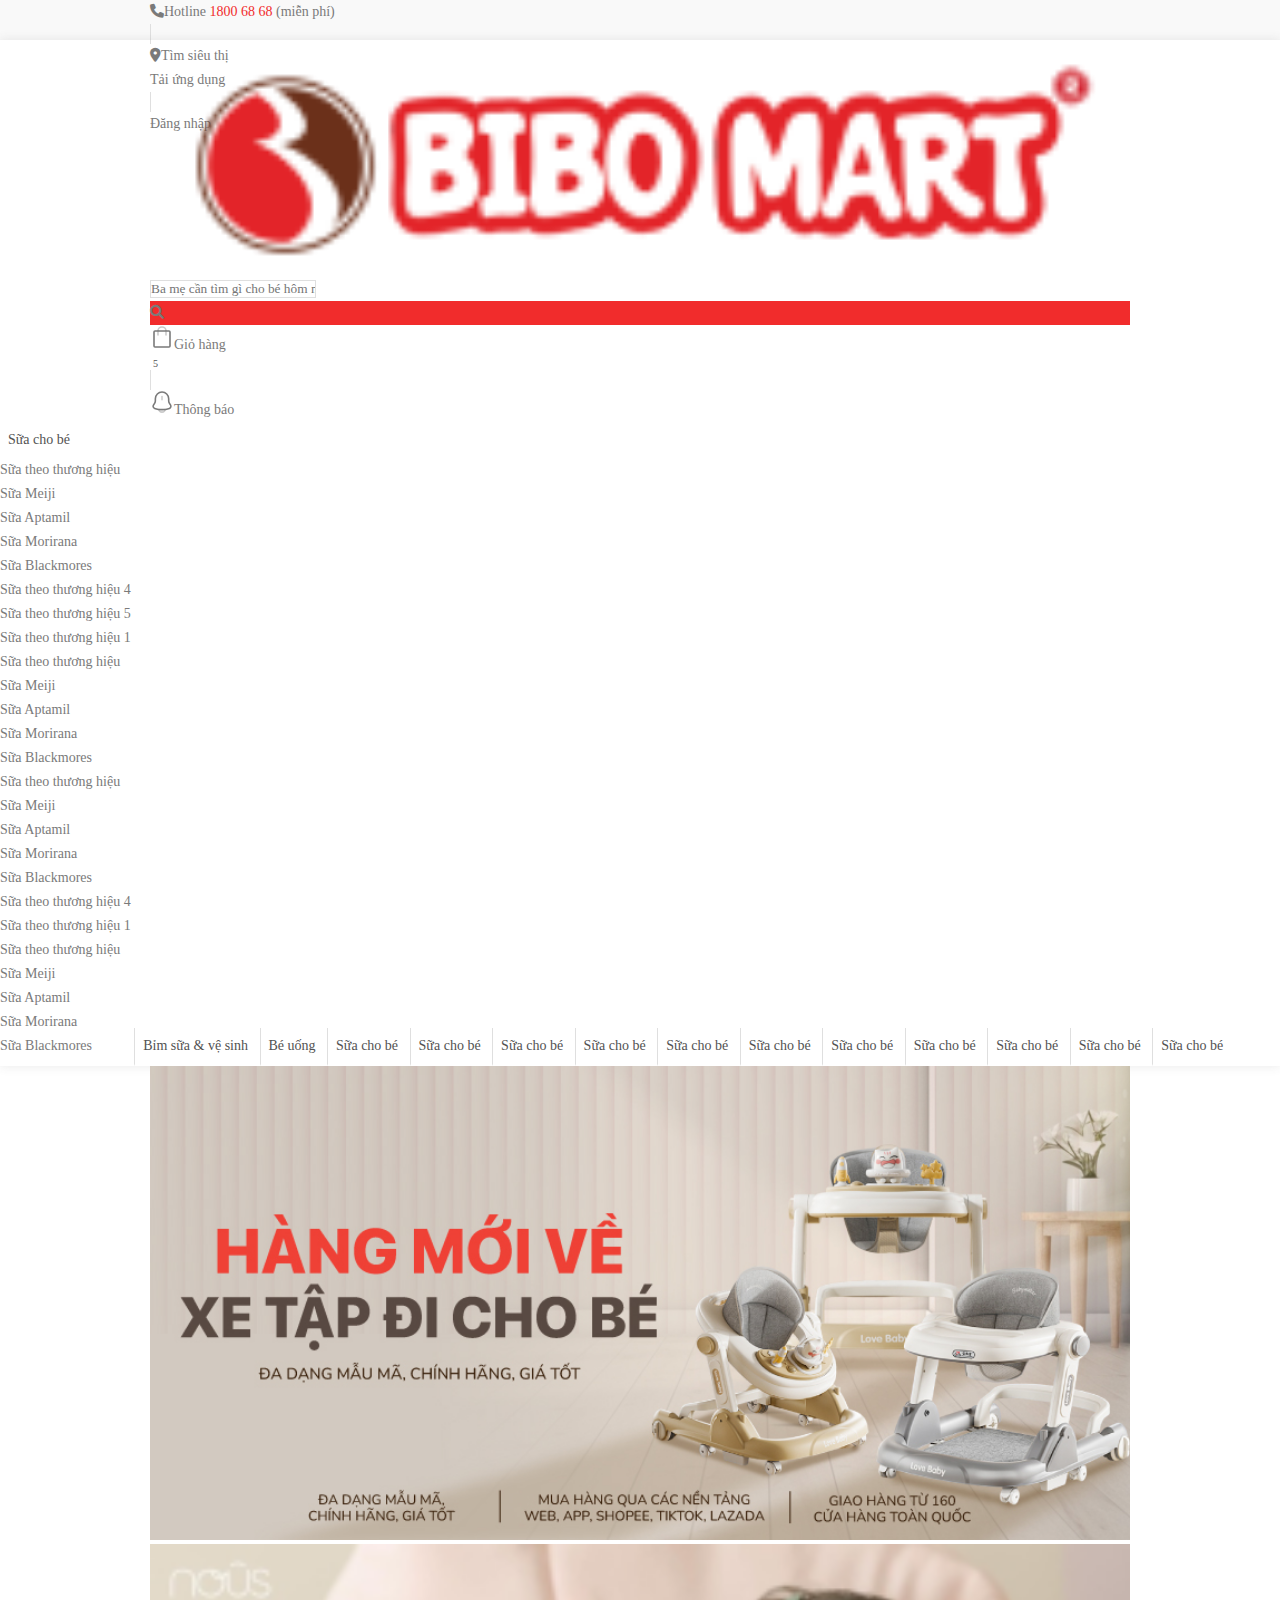
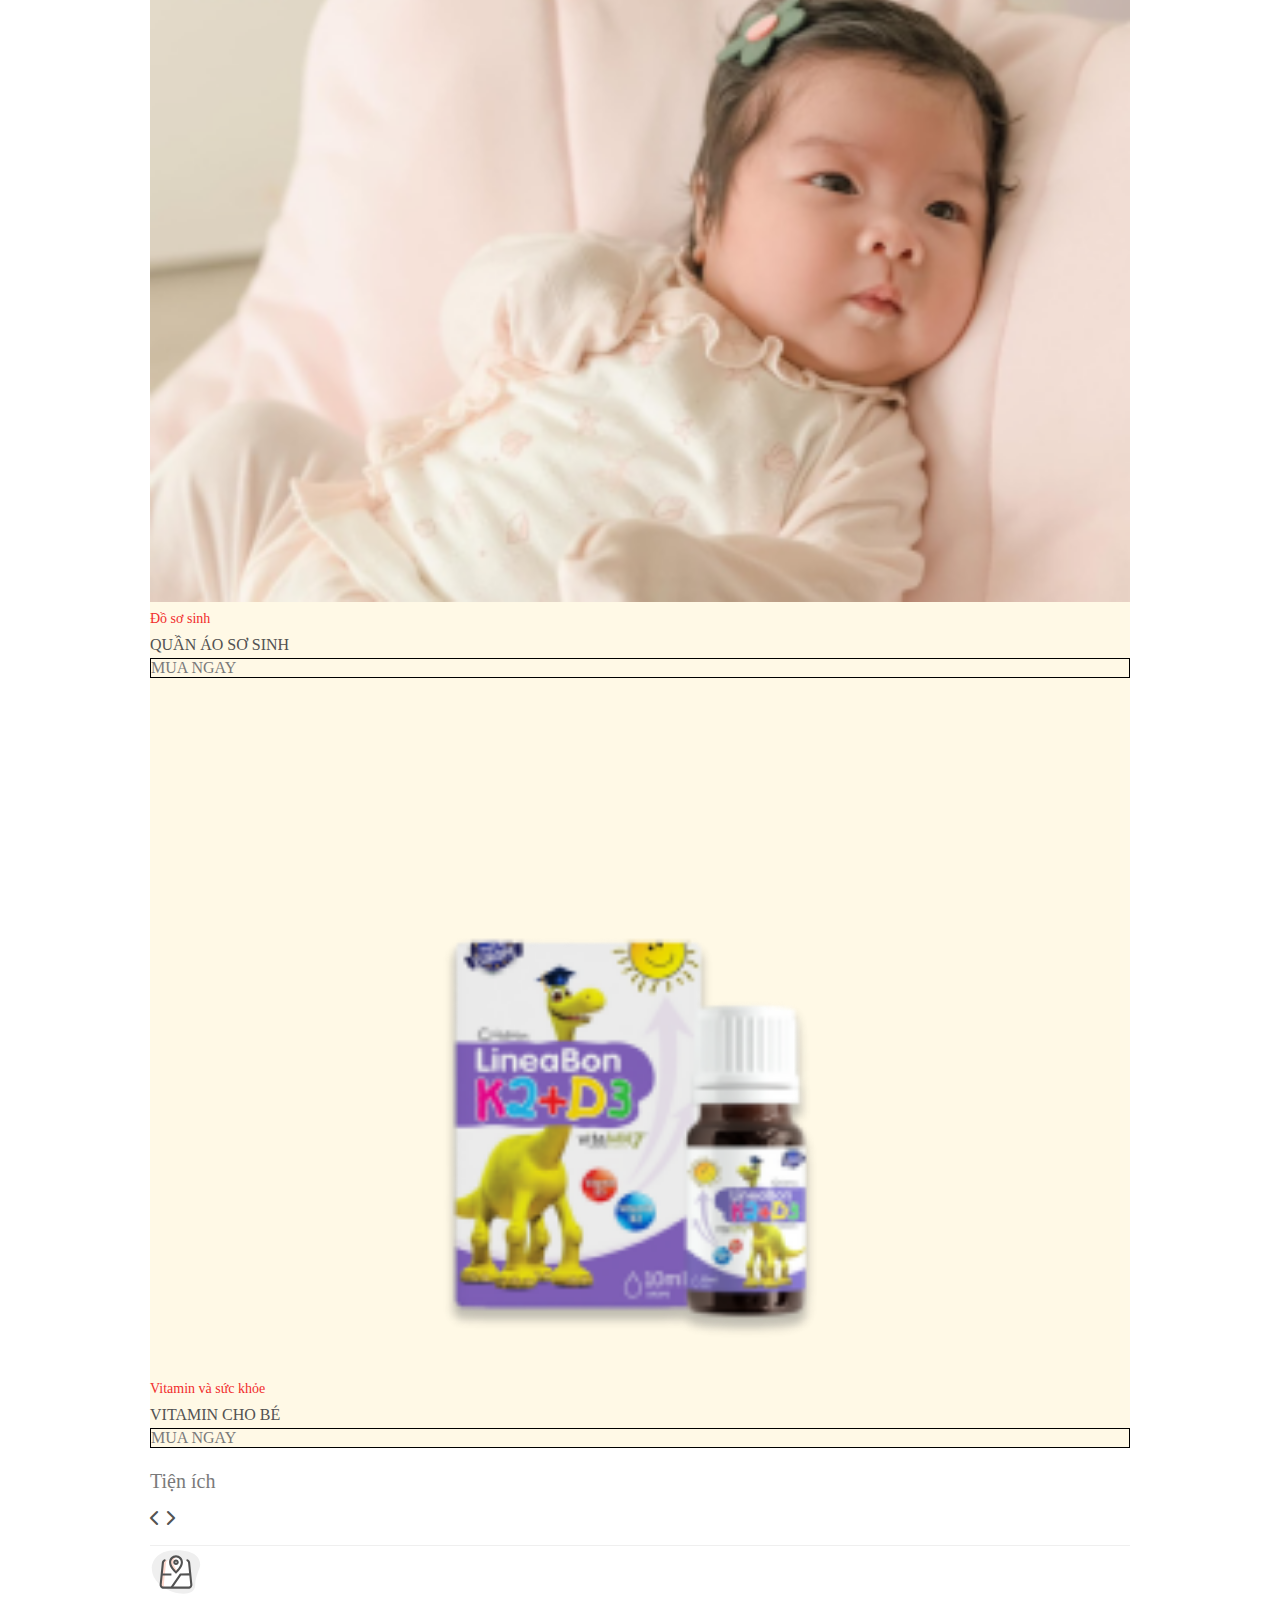
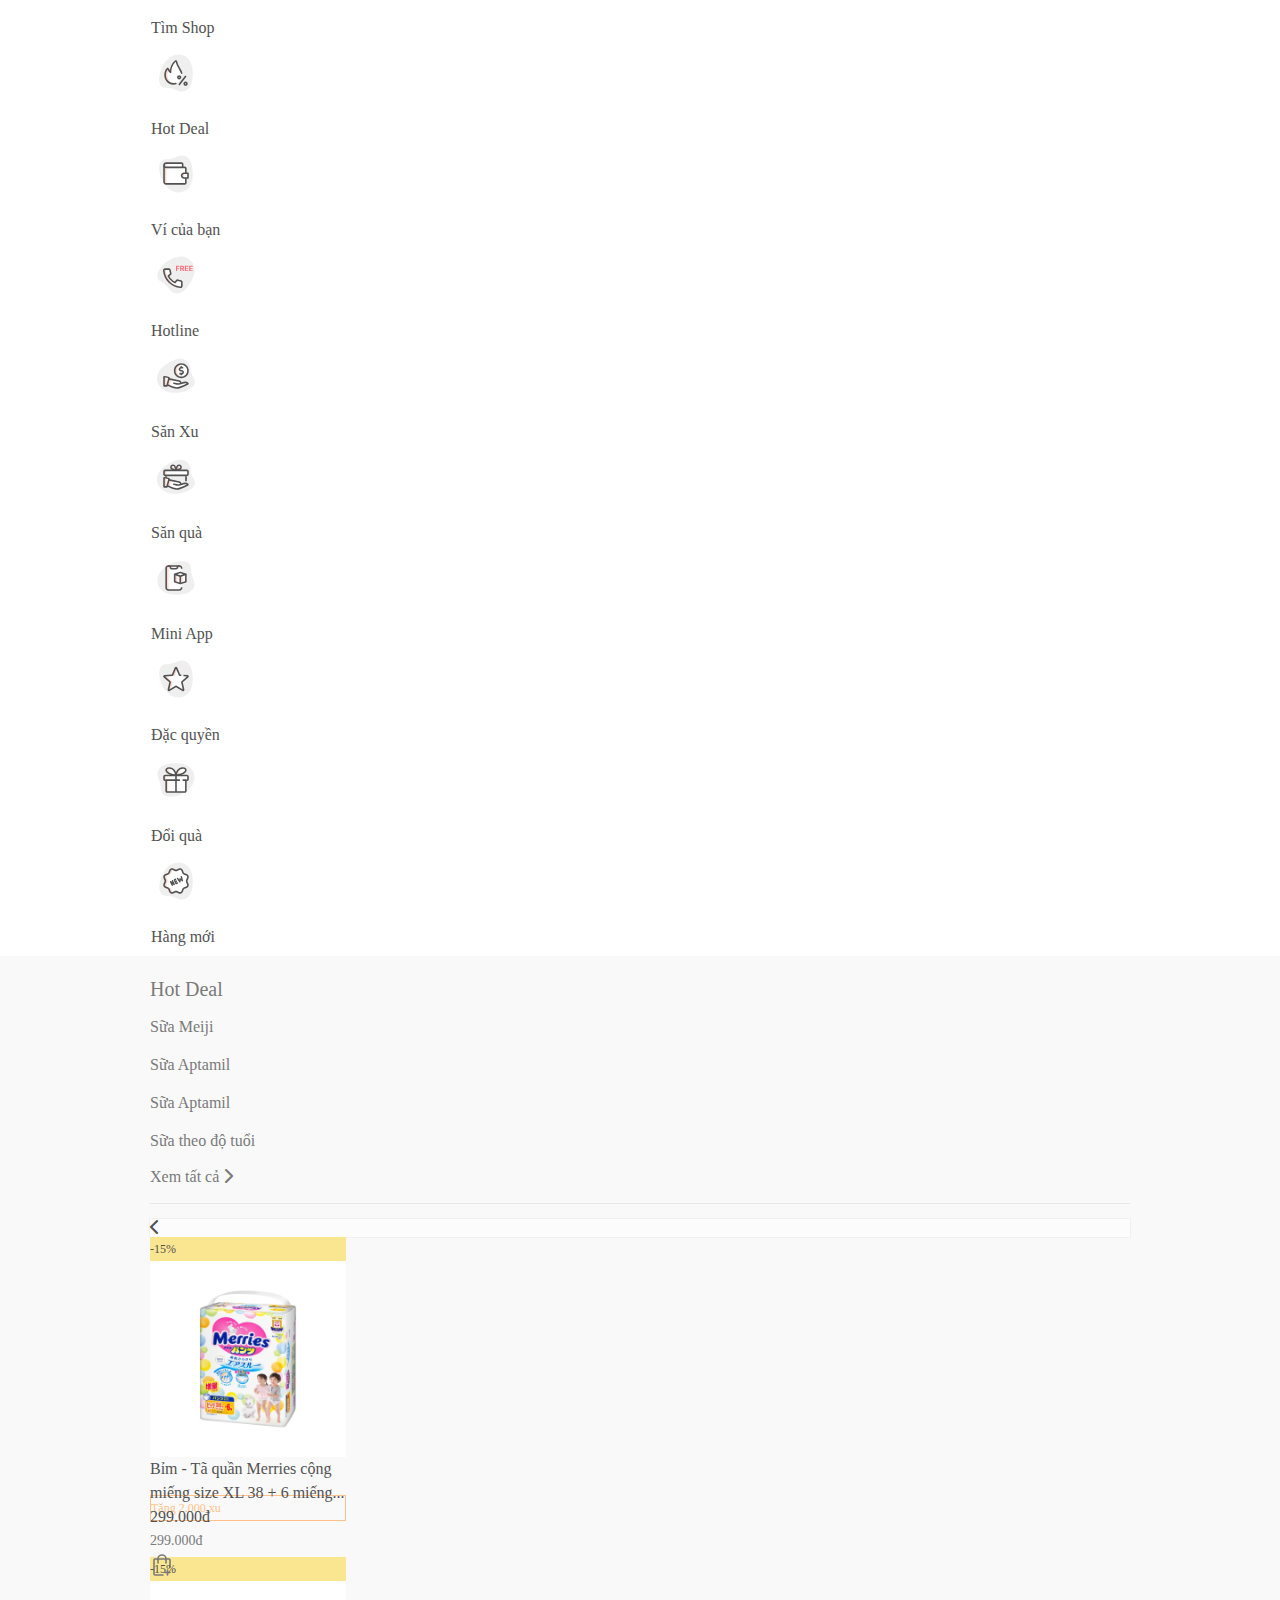
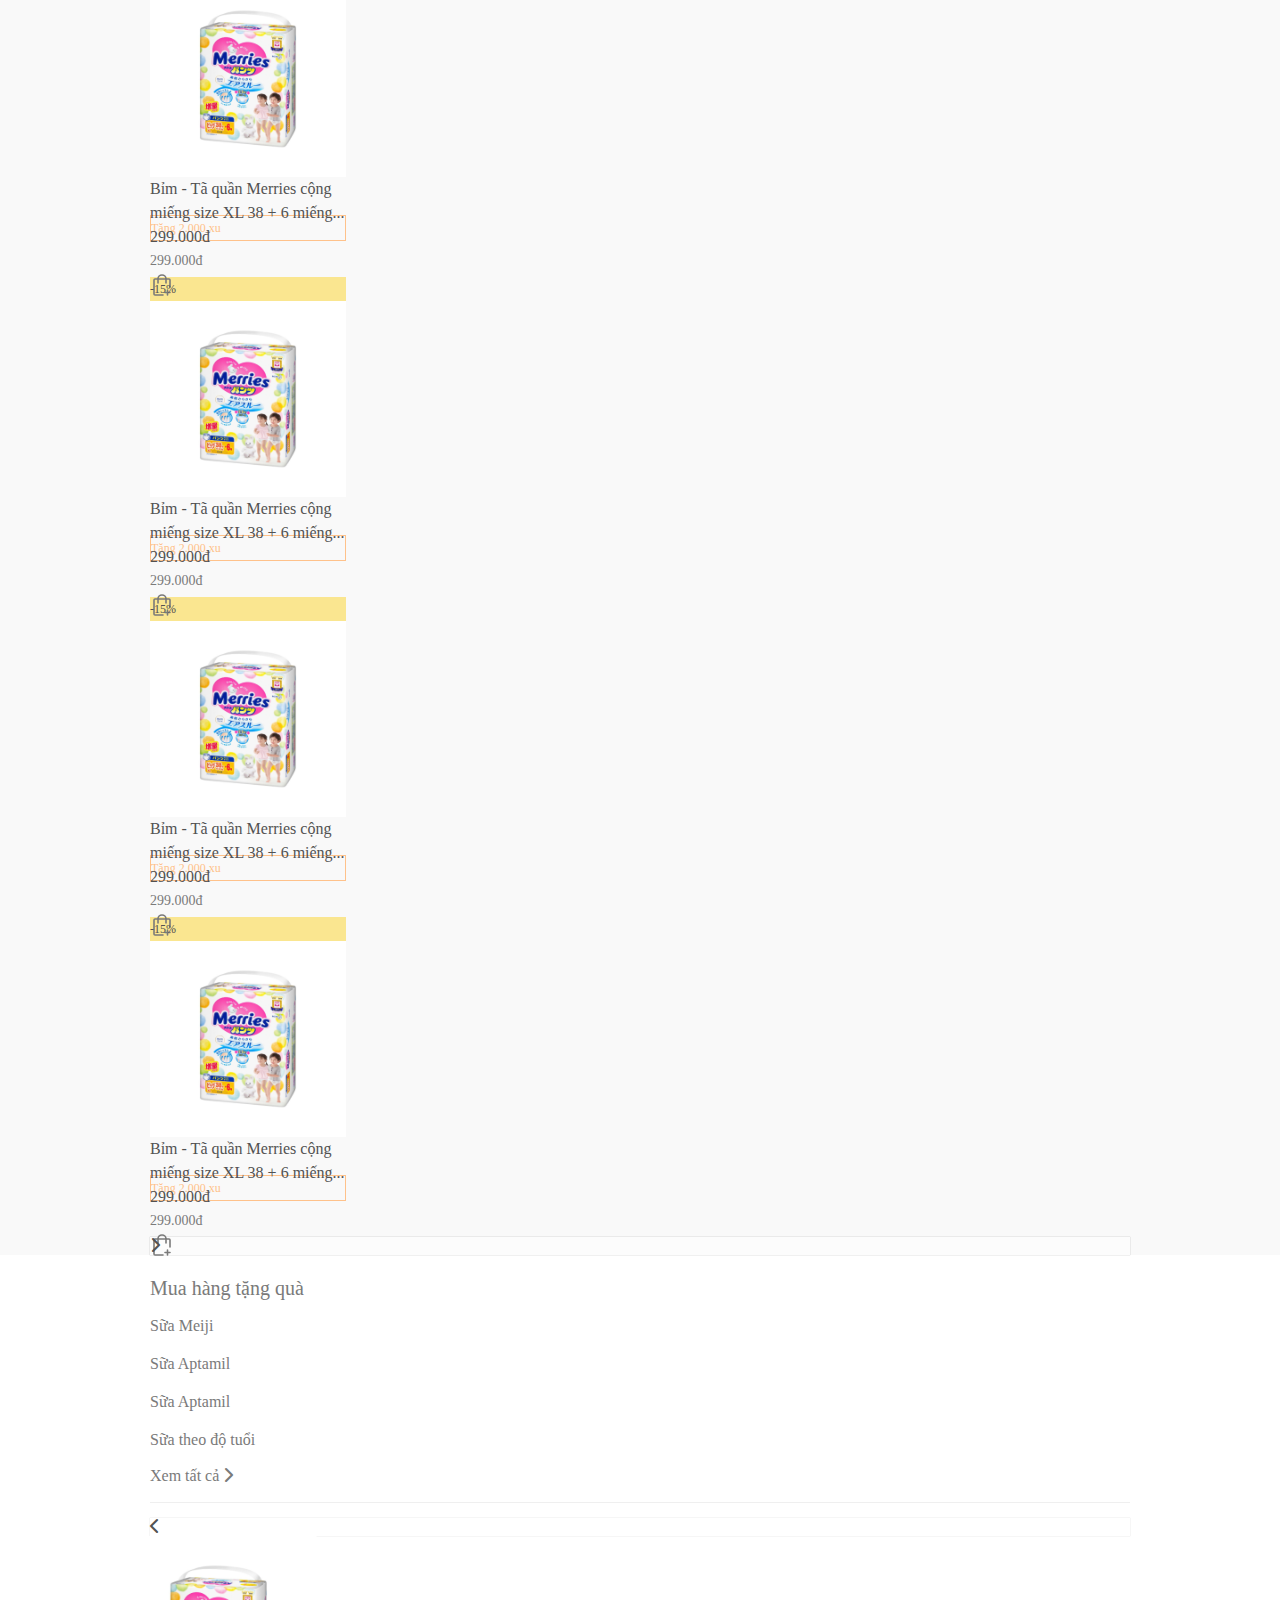
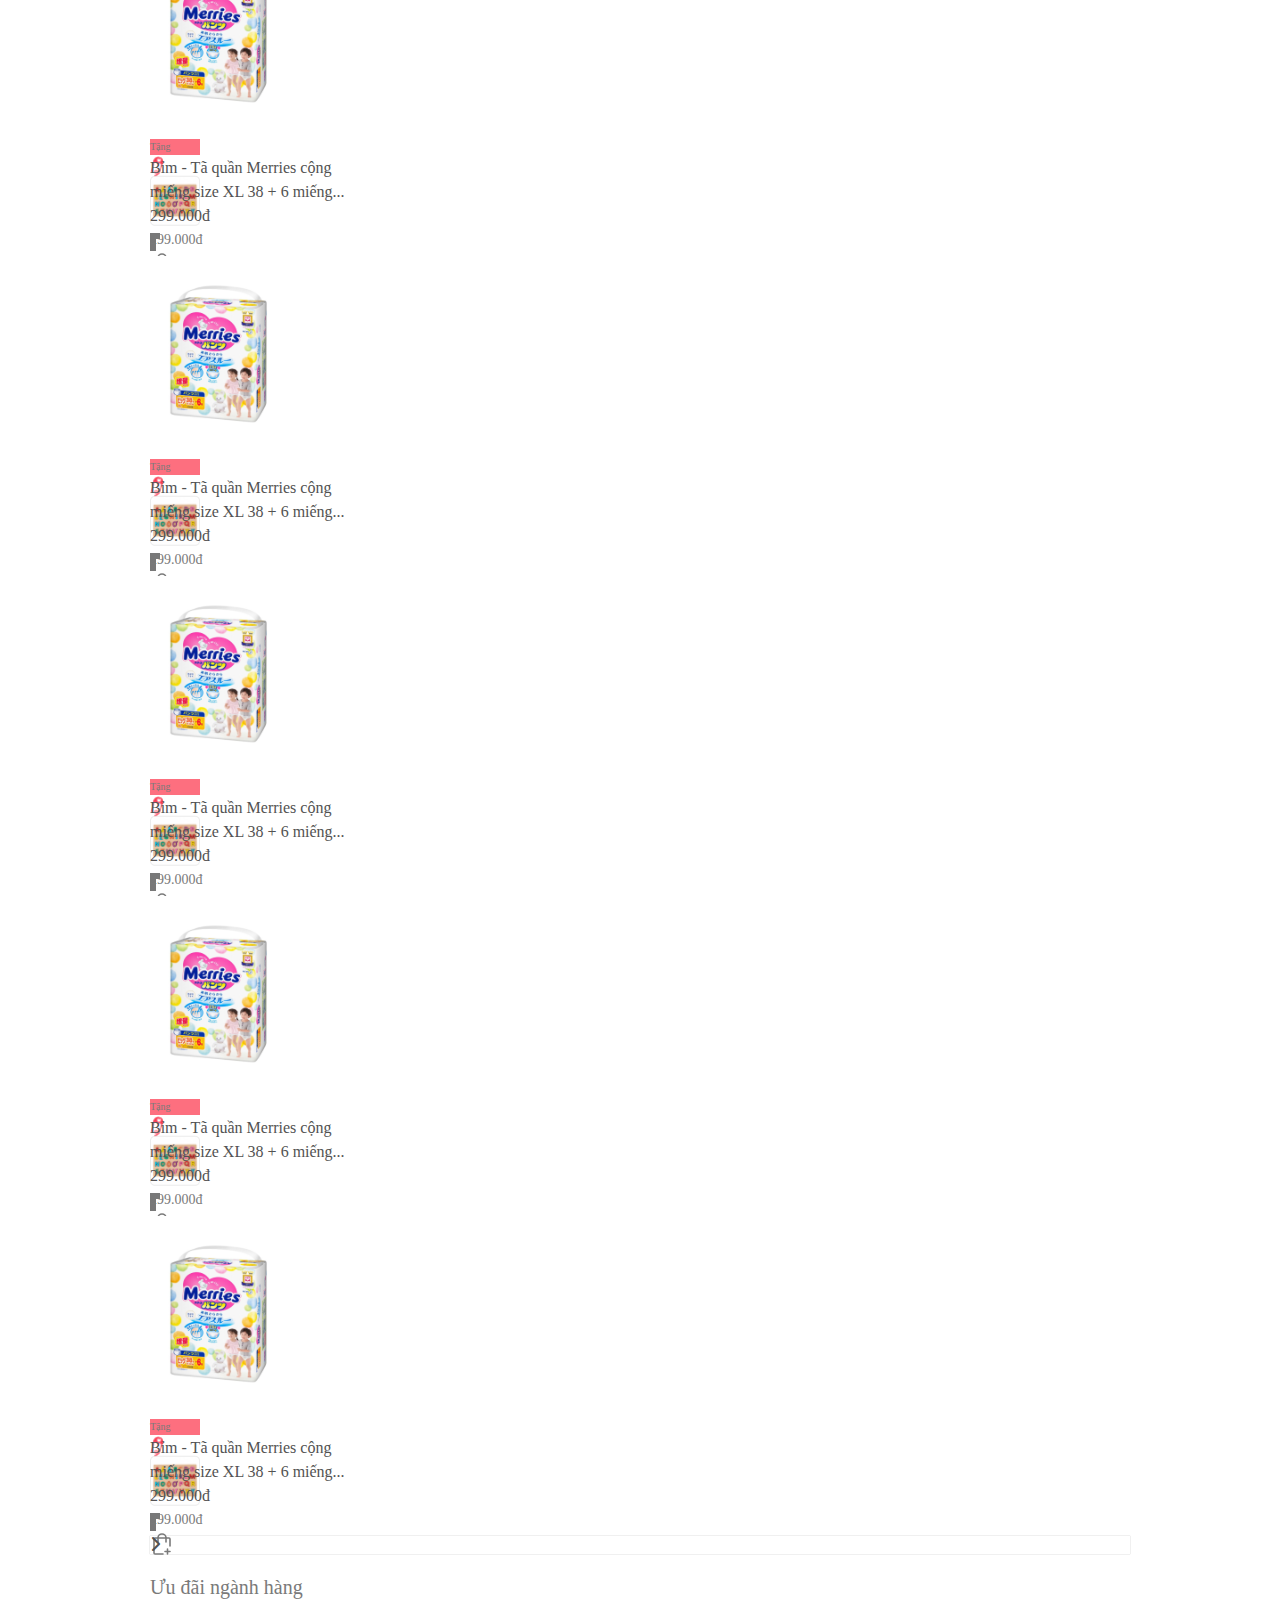
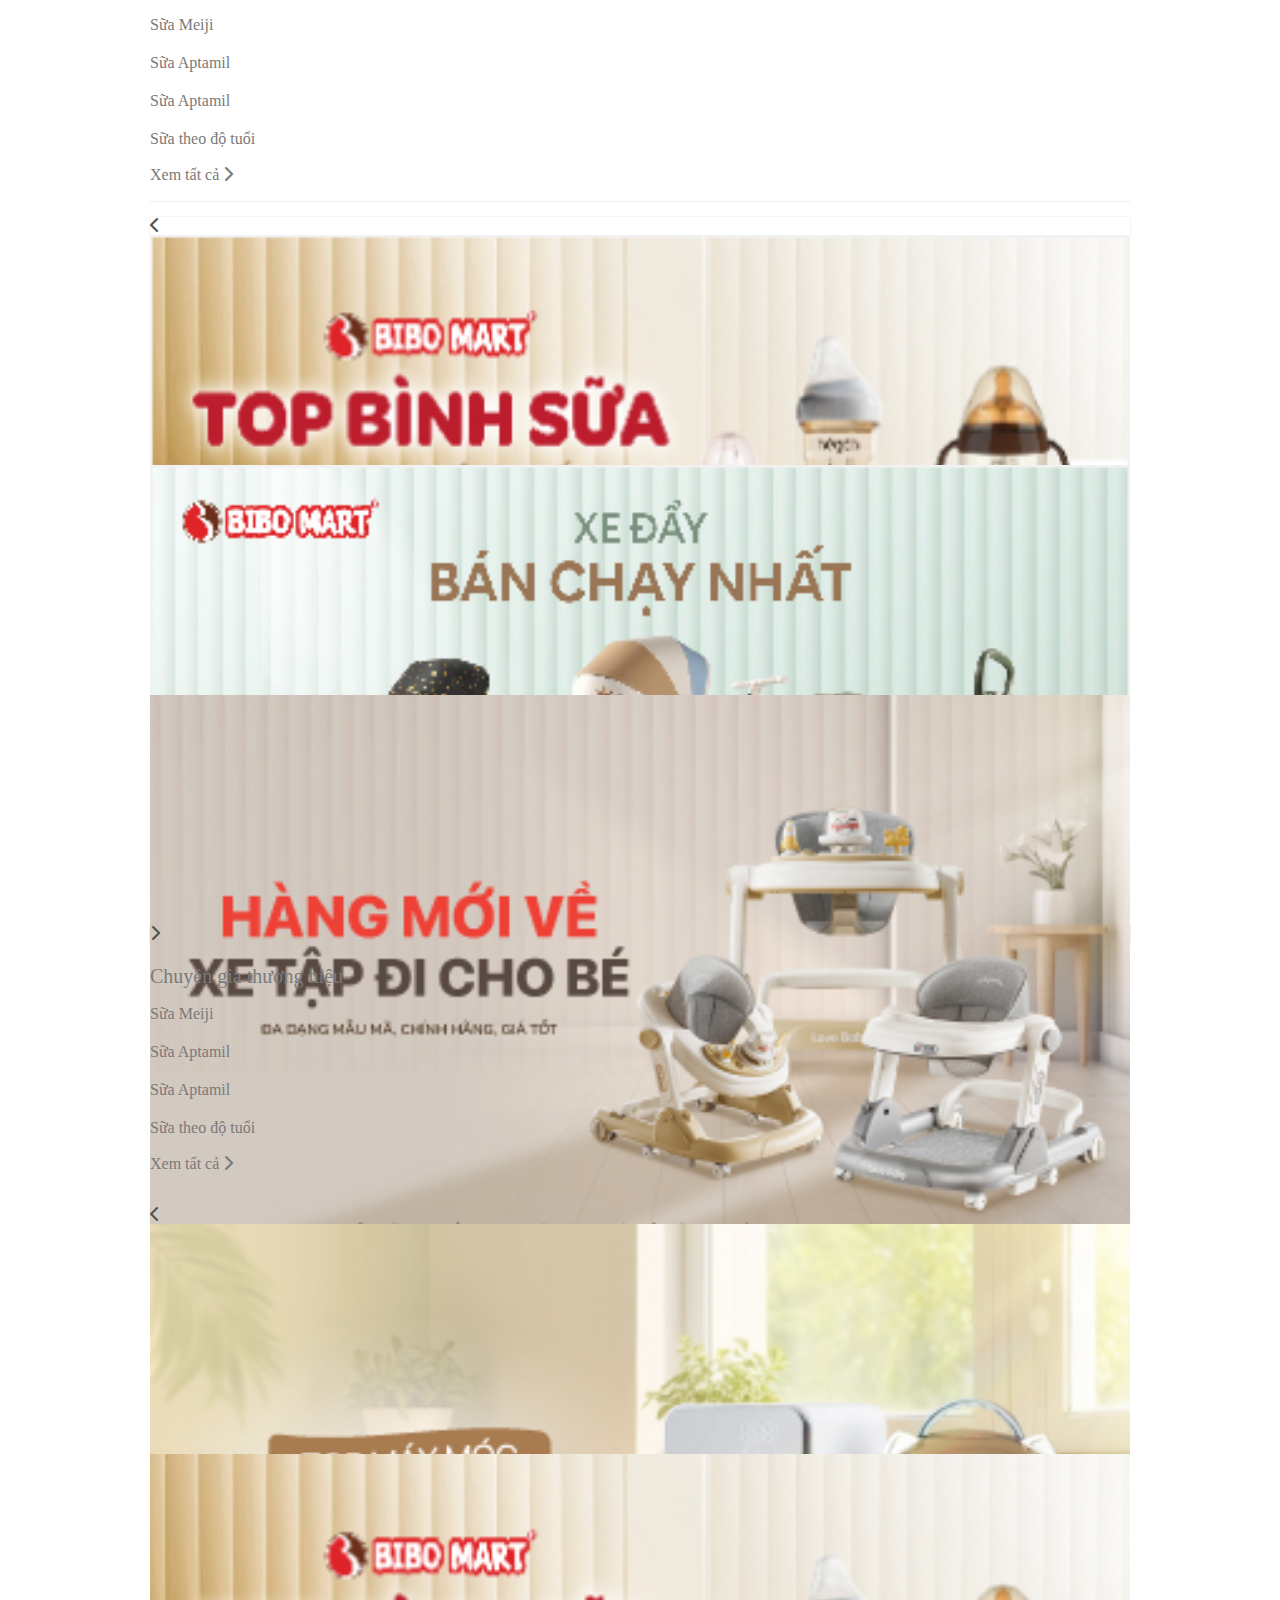
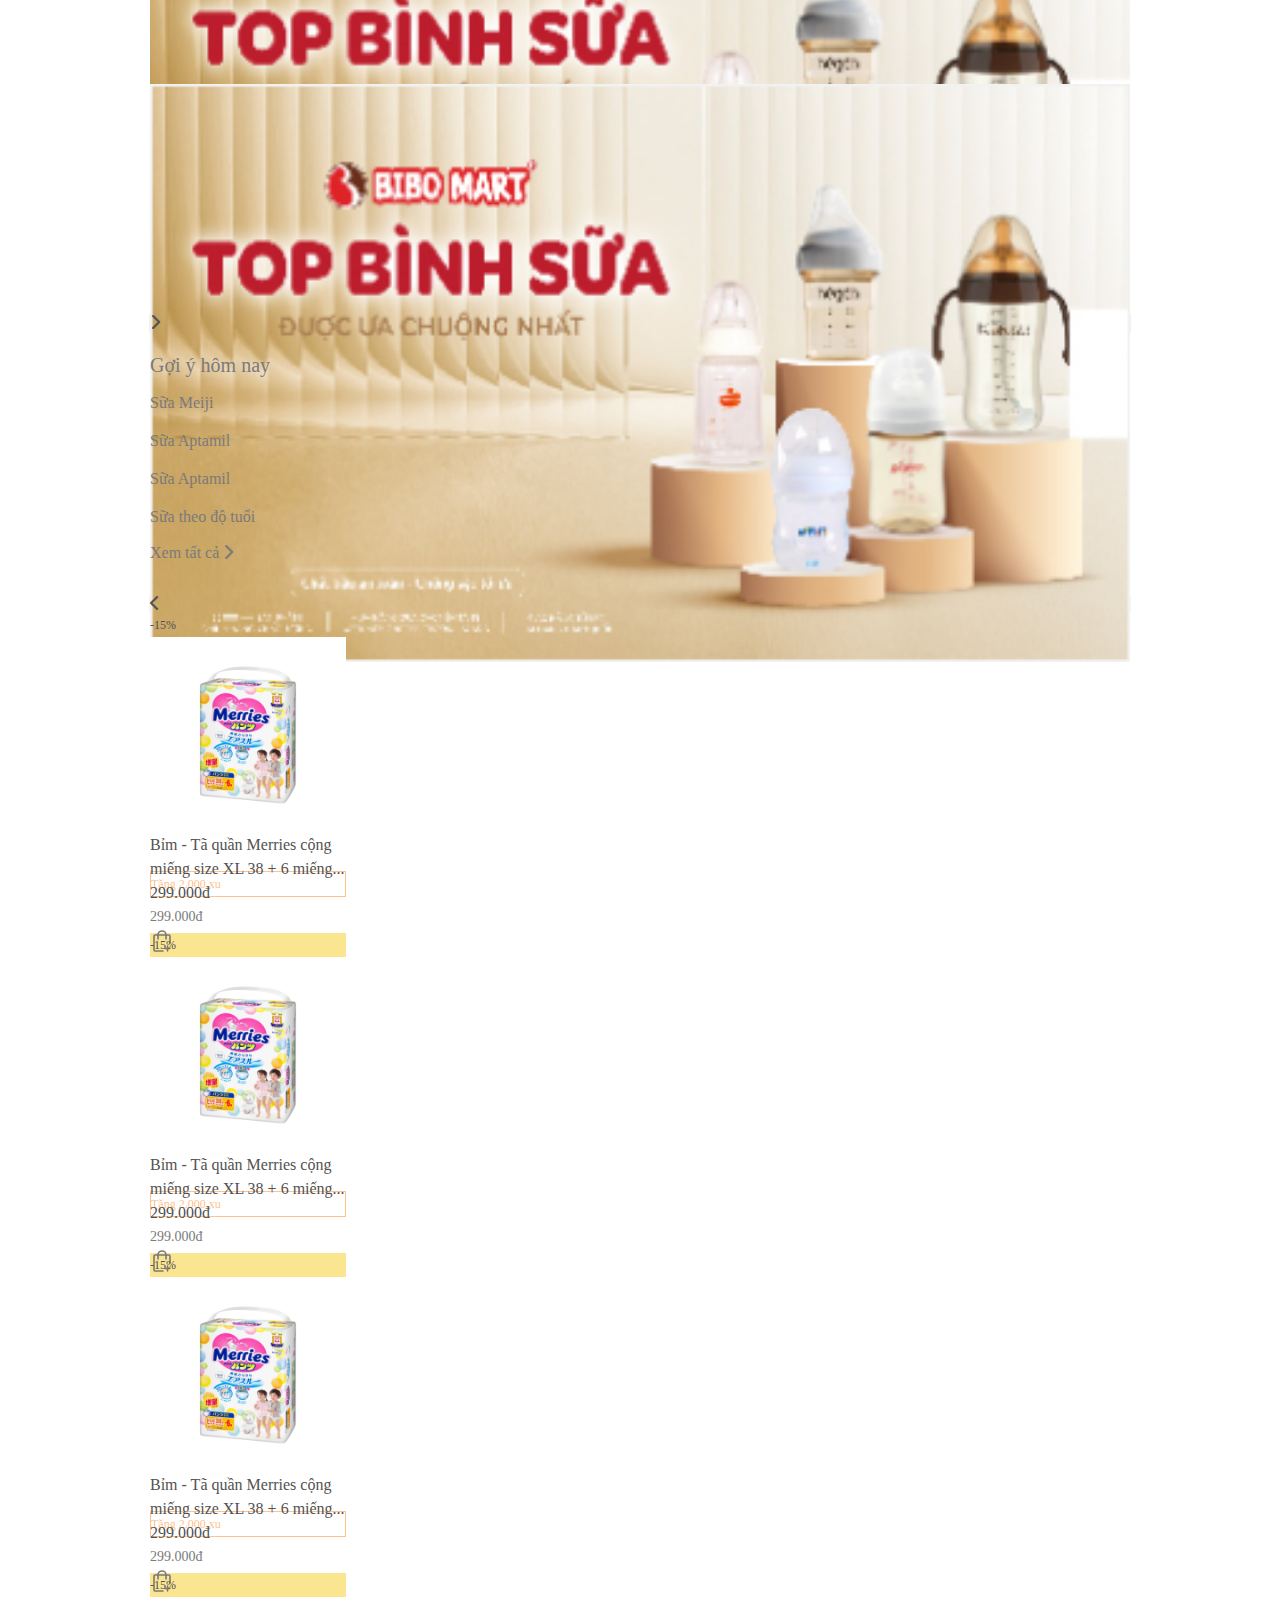
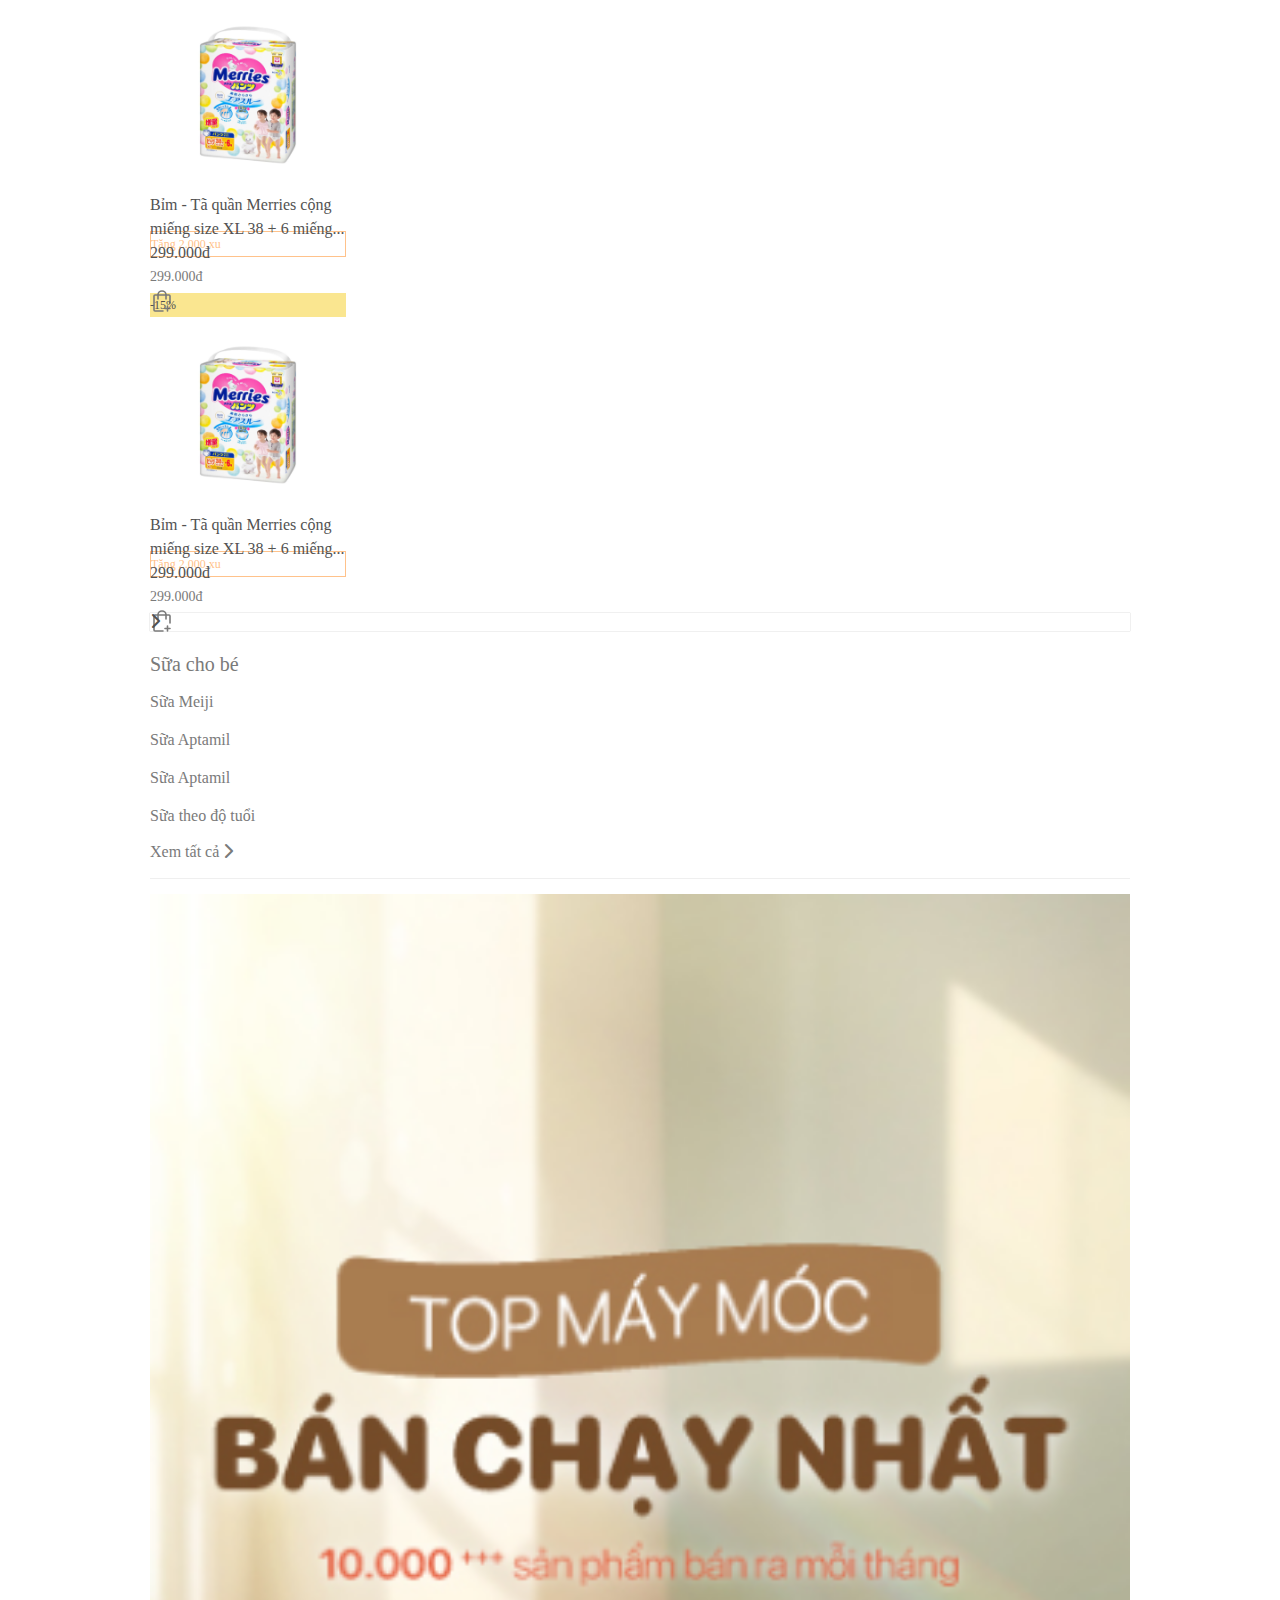
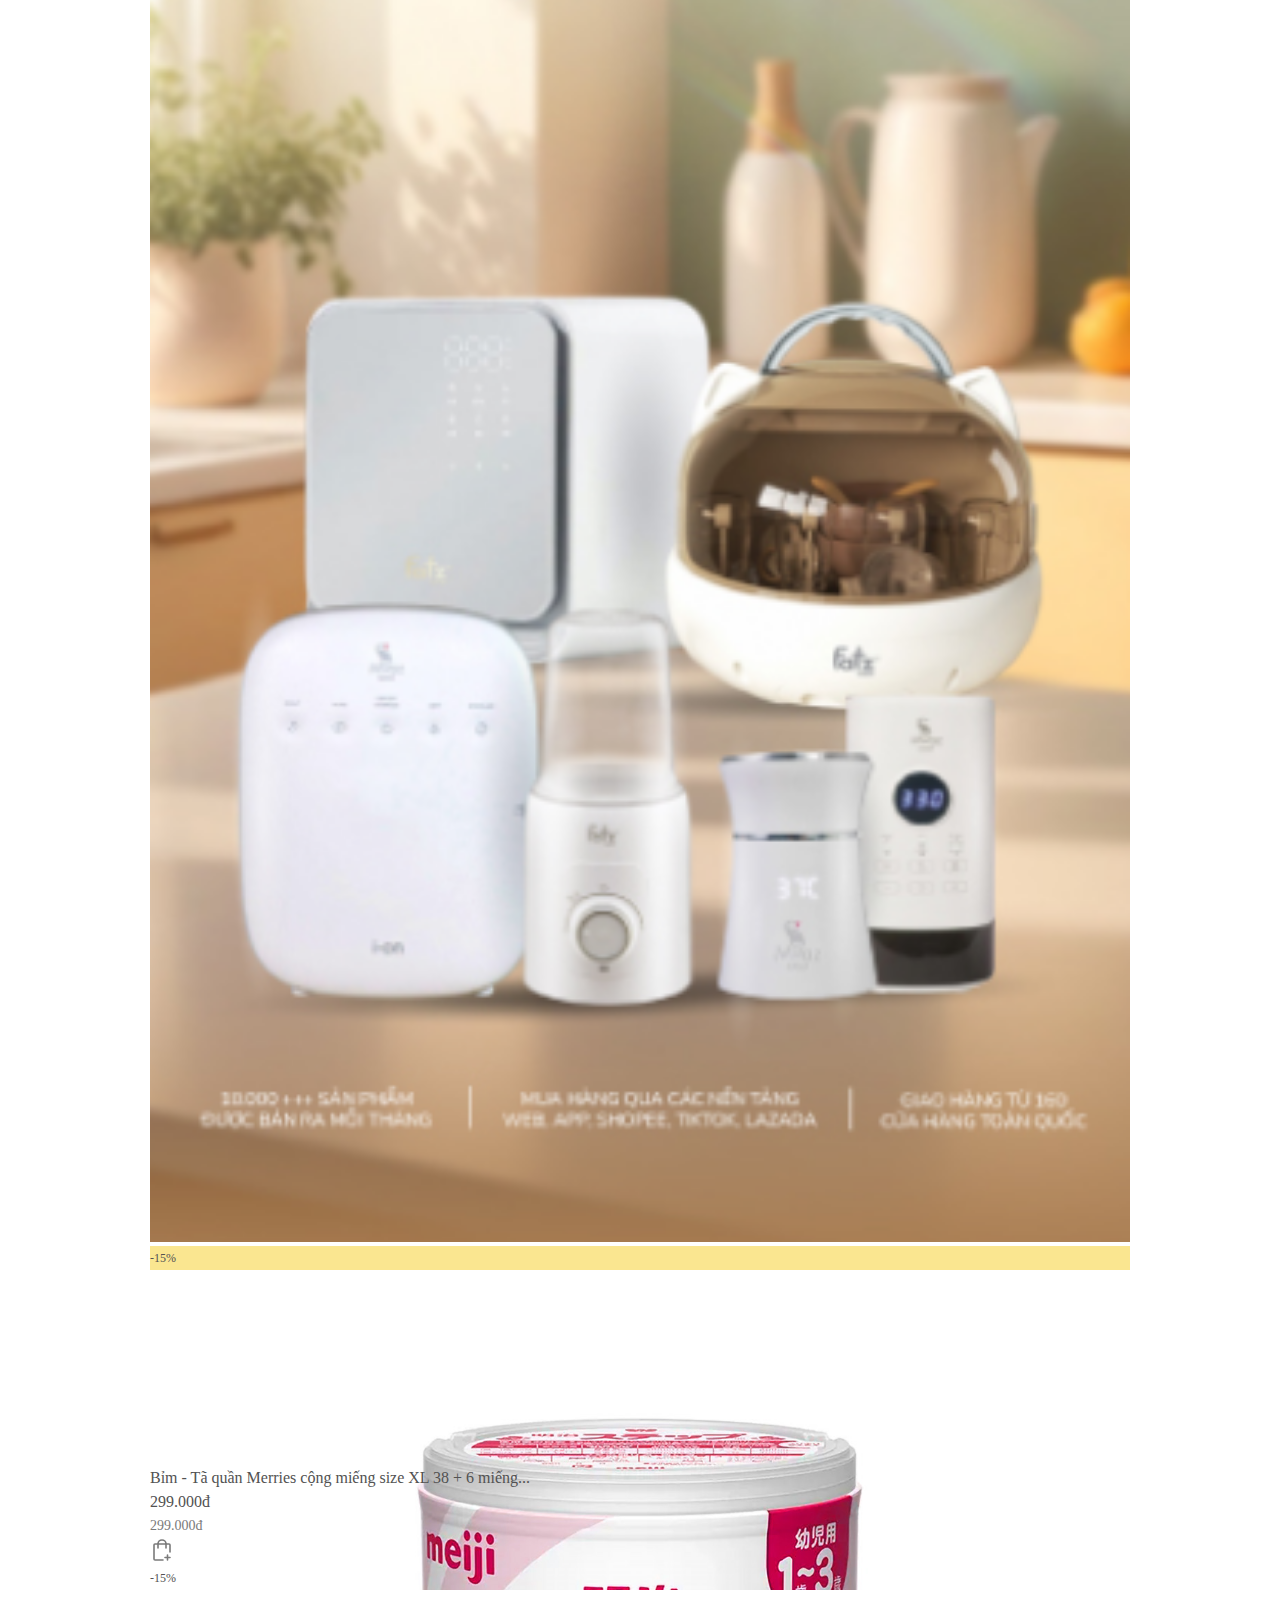
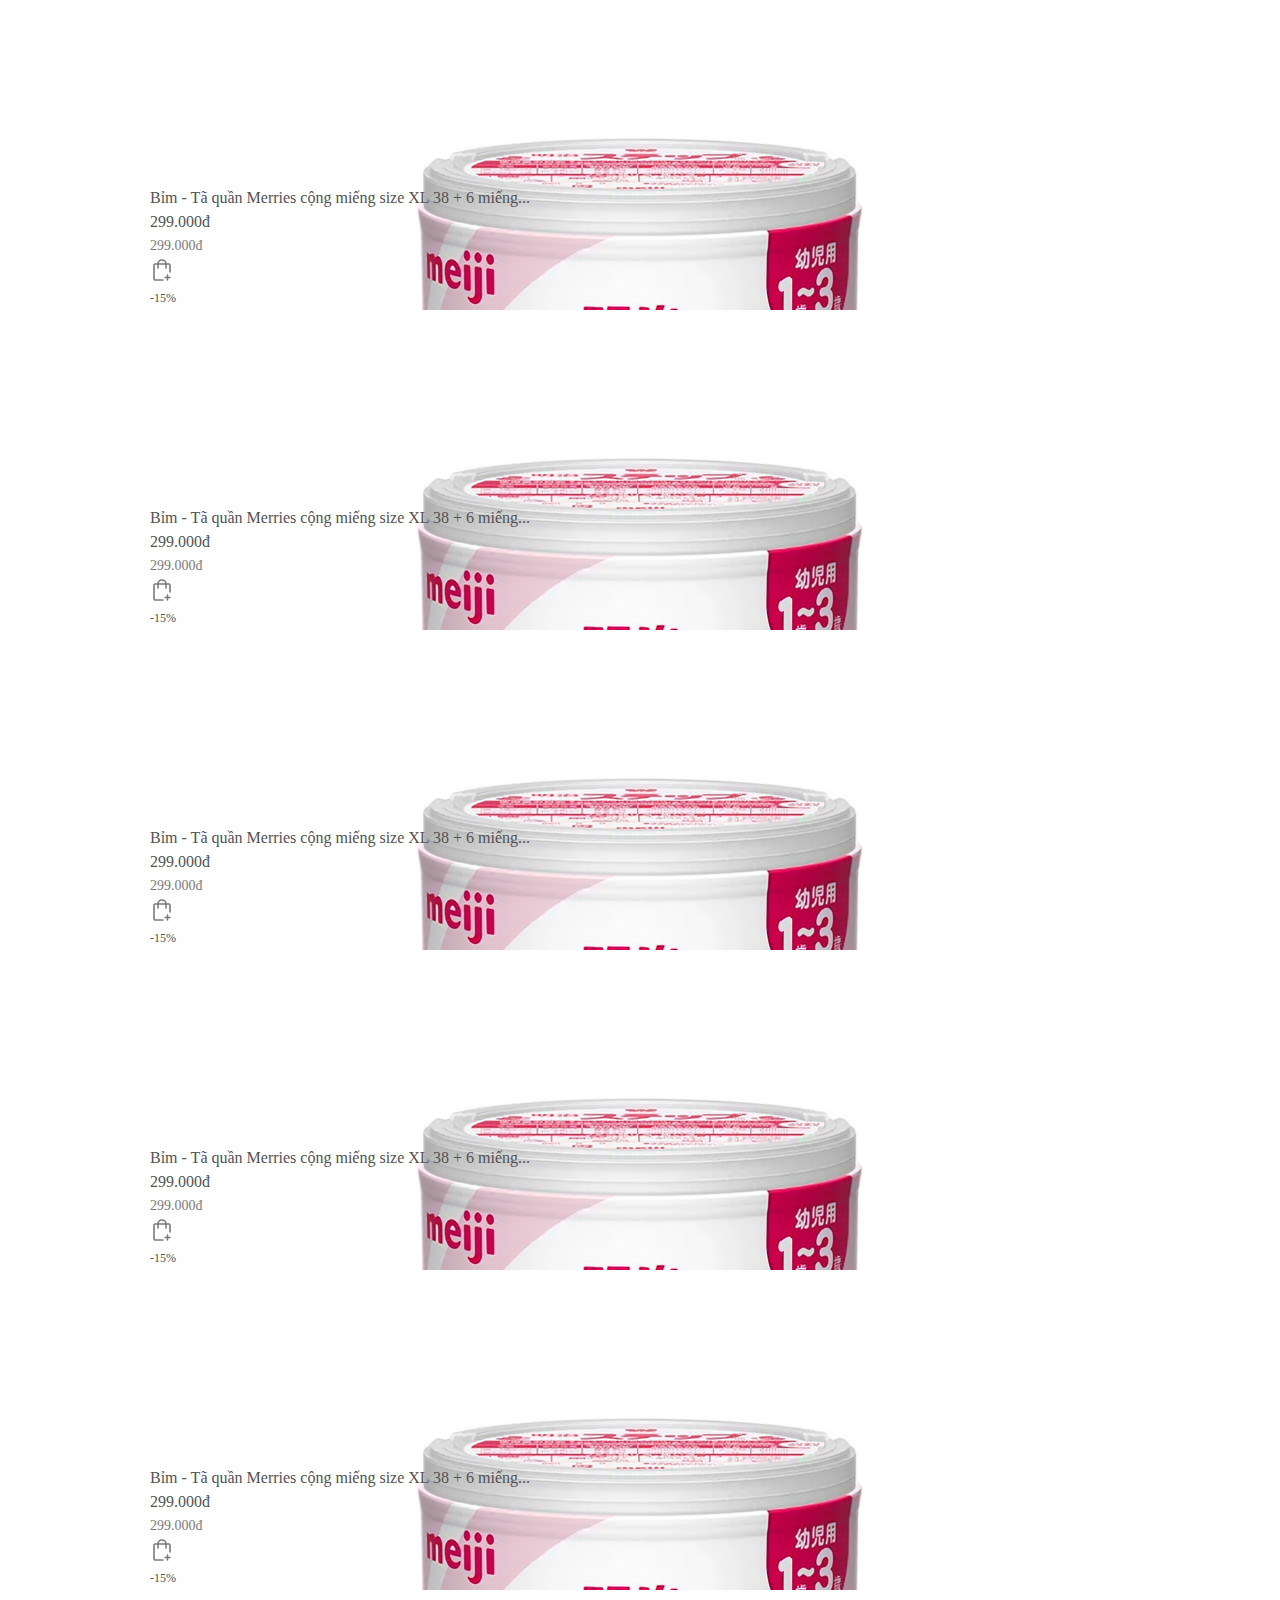
==== index.html @ effdf847 "first commit init" ====
<!doctype html>
<html lang="en">

<head>
    <title>Title</title>
    <!-- Required meta tags -->
    <meta charset="utf-8" />
    <meta name="viewport" content="width=device-width, initial-scale=1, shrink-to-fit=no" />
    <link rel="stylesheet" href="https://cdnjs.cloudflare.com/ajax/libs/font-awesome/6.0.0/css/all.min.css" />
    <!-- Bootstrap CSS v5.2.1 -->
    <link href="https://cdn.jsdelivr.net/npm/bootstrap@5.3.2/dist/css/bootstrap.min.css" rel="stylesheet"
        integrity="sha384-T3c6CoIi6uLrA9TneNEoa7RxnatzjcDSCmG1MXxSR1GAsXEV/Dwwykc2MPK8M2HN" crossorigin="anonymous" />
    <link rel="stylesheet" href="./assets/css/style.css">
    <link rel="stylesheet" href="./assets/css/menu.css">
</head>

<body class="position-relative">
    <header class="header position-sticky top-0 z-3">
        <div class="header__top">
            <div class="header__top--content m-auto">
                <div class="row row--maint w-100 h-100 m-0">
                    <div class="col-6 p-0 my-auto">
                        <div class="float-start d-flex flex-row">
                            <div class="my-auto"><a href=""><i class="fa-solid fa-phone mx-1"></i>Hotline <span
                                        class="text--danger">1800 68 68</span> (miễn phí)</a></div>
                            <div class="thanh my-auto mx-2"></div>
                            <div class="my-auto"><a href=""><i class="fa-solid fa-location-dot mx-1"></i>Tìm siêu
                                    thị</a></div>
                        </div>
                    </div>
                    <div class="col-6 p-0 my-auto">
                        <div class="float-end d-flex flex-row">
                            <div class="my-auto"><a href="">Tải ứng dụng</a></div>
                            <div class="thanh my-auto mx-2"></div>
                            <div class="my-auto"><a href="">Đăng nhập</a></div>
                        </div>
                    </div>
                </div>
            </div>
        </div>
        <div class="header__middle bg-white">
            <div class="header__middle--content m-auto">
                <div class="row row--maint m-0 w-100 h-auto">
                    <div class="col-2 p-0 my-auto">
                        <div class="w-100 h-100">
                            <a href=""><img src="./assets/image/logo.webp" alt=""></a>
                        </div>
                    </div>
                    <div class="col-8 p-0 my-auto">
                        <div class="">
                            <div class="row m-0 p-3">
                                <div class="col-11 p-0 ">
                                    <input class="input--serch w-100 py-2 px-3" type="text"
                                        placeholder="Ba mẹ cần tìm gì cho bé hôm nay?">
                                </div>
                                <div class="button--serch col-1 p-0">
                                    <a href="">
                                        <div class="text-white h-100 d-flex justify-content-center align-items-center ">
                                            <i class="fa fa-magnifying-glass"></i>
                                        </div>
                                    </a>
                                </div>
                            </div>
                        </div>
                    </div>
                    <div class="col-2 p-0 my-auto">
                        <div class="d-flex justify-content-around">
                            <div class="my-auto text-center position-relative">
                                <a href=""><img class="icon mx-1" src="./assets/image/cart_head.svg" alt="" />Giỏ
                                    hàng</a>
                                <div
                                    class="number--cart position-absolute bg-danger text-white d-flex justify-content-center align-items-center">
                                    5</div>
                            </div>
                            <div class="thanh mx-2 my-auto"></div>
                            <div class="my-auto text-center"><a href=""><img class="icon mx-1"
                                        src="./assets/image/noti.svg" alt="" />Thông báo</a></div>
                        </div>
                    </div>
                </div>
                <div class="w-100 position-relative mt-3">
                    <ul class="menu mx-auto">
                        <li class=""><a href="#"><span>Sữa cho bé</span></a>

                            <ul
                                class="d-none px-5 py-4 custom-menu-2 m-0 w-100 bg-white position-absolute top-100 start-0 z-3">
                                <div class="row">
                                    <div class="col-3">

                                        <li class="p-0">
                                            <div class="w-100 ">
                                                <div class="d-flex justify-content-start w-100 py-2 ">
                                                    <a class="border-2 w-75 text-wrap text-danger fw-bold  border-bottom pb-1"
                                                        href="#">
                                                        Sữa theo thương hiệu
                                                    </a>
                                                </div>
                                                <ul class="mt-2">
                                                    <li class="py-2 menu--hover"><a href="" class=""><span>Sữa
                                                                Meiji</span></a></li>
                                                    <li class="py-2 menu--hover"><a href="" class=""><span>Sữa
                                                                Aptamil</span></a></li>
                                                    <li class="py-2 menu--hover"><a href="" class=""><span>Sữa
                                                                Morirana</span></a></li>
                                                    <li class="py-2 menu--hover"><a href="" class=""><span>Sữa
                                                                Blackmores</span></a></li>

                                                </ul>
                                            </div>
                                        </li>
                                        <li class="p-0">
                                            <div class="w-100">
                                                <div class="d-flex justify-content-start w-100 py-2 ">
                                                    <a class="border-2 w-auto text-wrap border-danger text-danger fw-bold  border-bottom pb-1"
                                                        href="#">
                                                        Sữa theo thương hiệu 4
                                                    </a>
                                                    <div class="border-2 w-50 border-bottom ms-1 pb-1">
                                                    </div>
                                                </div>
                                        </li>
                                        <li class="p-0">
                                            <div class="w-100 ">
                                                <div class="d-flex justify-content-start w-100 py-2 ">
                                                    <a class="border-2 w-auto text-wrap border-danger text-danger fw-bold  border-bottom pb-1"
                                                        href="#">
                                                        Sữa theo thương hiệu 5
                                                    </a>
                                                    <div class="border-2 w-50 border-bottom ms-1 pb-1">
                                                    </div>
                                                </div>
                                        </li>
                                    </div>
                                    <div class="col-3">
                                        <li class="p-0">
                                            <div class="w-100">
                                                <div class="d-flex justify-content-start w-100 py-2">
                                                    <a class="border-2 w-auto text-wrap  border-danger text-danger fw-bold border-bottom pb-1"
                                                        href="#">
                                                        Sữa theo thương hiệu 1
                                                    </a>
                                                    <div class="border-2 w-50 border-bottom ms-1 pb-1">
                                                    </div>
                                                </div>
                                        </li>
                                        <li class="p-0">
                                            <div class="w-100 ">
                                                <div class="d-flex justify-content-start w-100 py-2 ">
                                                    <a class="border-2 w-auto text-wrap border-danger text-danger fw-bold  border-bottom pb-1"
                                                        href="#">
                                                        Sữa theo thương hiệu
                                                    </a>
                                                    <div class="border-2 w-50 border-bottom ms-1 pb-1">
                                                    </div>
                                                </div>
                                                <ul class="mt-2">
                                                    <li class="py-2 menu--hover"><a href="" class=""><span>Sữa
                                                                Meiji</span></a></li>
                                                    <li class="py-2 menu--hover"><a href="" class=""><span>Sữa
                                                                Aptamil</span></a></li>
                                                    <li class="py-2 menu--hover"><a href="" class=""><span>Sữa
                                                                Morirana</span></a></li>
                                                    <li class="py-2 menu--hover"><a href="" class=""><span>Sữa
                                                                Blackmores</span></a></li>

                                                </ul>
                                            </div>
                                        </li>
                                    </div>
                                    <div class="col-3">

                                        <li class="p-0">
                                            <div class="w-100 ">
                                                <div class="d-flex justify-content-start w-100 py-2 ">
                                                    <a class="border-2 w-auto text-wrap border-danger text-danger fw-bold  border-bottom pb-1"
                                                        href="#">
                                                        Sữa theo thương hiệu
                                                    </a>
                                                    <div class="border-2 w-50 border-bottom ms-1 pb-1">
                                                    </div>
                                                </div>
                                                <ul class="mt-2">
                                                    <li class="py-2 menu--hover"><a href="" class=""><span>Sữa
                                                                Meiji</span></a></li>
                                                    <li class="py-2 menu--hover"><a href="" class=""><span>Sữa
                                                                Aptamil</span></a></li>
                                                    <li class="py-2 menu--hover"><a href="" class=""><span>Sữa
                                                                Morirana</span></a></li>
                                                    <li class="py-2 menu--hover"><a href="" class=""><span>Sữa
                                                                Blackmores</span></a></li>

                                                </ul>
                                            </div>
                                        </li>
                                        <li class="p-0">
                                            <div class="w-100 ">
                                                <div class="d-flex justify-content-start w-100 py-2 ">
                                                    <a class="border-2 w-auto text-wrap border-danger text-danger fw-bold  border-bottom pb-1"
                                                        href="#">
                                                        Sữa theo thương hiệu 4
                                                    </a>
                                                    <div class="border-2 w-50 border-bottom ms-1 pb-1">
                                                    </div>
                                                </div>
                                            </div>
                                        </li>
                                    </div>
                                    <div class="col-3">
                                        <li class="p-0">
                                            <div class="w-100">
                                                <div class="d-flex justify-content-start w-100 py-2">
                                                    <a class="border-2 w-auto text-wrap  border-danger text-danger fw-bold border-bottom pb-1"
                                                        href="#">
                                                        Sữa theo thương hiệu 1
                                                    </a>
                                                    <div class="border-2 w-50 border-bottom ms-1 pb-1">
                                                    </div>
                                                </div>
                                            </div>
                                        </li>
                                        <li class="p-0">
                                            <div class="w-100 ">
                                                <div class="d-flex justify-content-start w-100 py-2 ">
                                                    <a class="border-2 w-auto text-wrap border-danger text-danger fw-bold  border-bottom pb-1"
                                                        href="#">
                                                        Sữa theo thương hiệu
                                                    </a>
                                                    <div class="border-2 w-50 border-bottom ms-1 pb-1">
                                                    </div>
                                                </div>
                                                <ul class="mt-2">
                                                    <li class="py-2 menu--hover"><a href="" class=""><span>Sữa
                                                                Meiji</span></a></li>
                                                    <li class="py-2 menu--hover"><a href="" class=""><span>Sữa
                                                                Aptamil</span></a></li>
                                                    <li class="py-2 menu--hover"><a href="" class=""><span>Sữa
                                                                Morirana</span></a></li>
                                                    <li class="py-2 menu--hover"><a href="" class=""><span>Sữa
                                                                Blackmores</span></a></li>

                                                </ul>
                                            </div>
                                        </li>
                                    </div>
                                </div>

                            </ul>
                        </li>
                        <li class=""><a href="#" class=""><span>Bỉm sữa & vệ sinh</span></a></li>
                        <li class=""><a href="#" class=""><span>Bé uống</span></a></li>
                        <li class=""><a href="#" class=""><span>Sữa cho bé</span></a></li>
                        <li class=""><a href="#" class=""><span>Sữa cho bé</span></a></li>
                        <li class=""><a href="#" class=""><span>Sữa cho bé</span></a></li>
                        <li class=""><a href="#" class=""><span>Sữa cho bé</span></a></li>
                        <li class=""><a href="#" class=""><span>Sữa cho bé</span></a></li>
                        <li class=""><a href="#" class=""><span>Sữa cho bé</span></a></li>
                        <li class=""><a href="#" class=""><span>Sữa cho bé</span></a></li>
                        <li class=""><a href="#" class=""><span>Sữa cho bé</span></a></li>
                        <li class=""><a href="#" class=""><span>Sữa cho bé</span></a></li>
                        <li class=""><a href="#" class=""><span>Sữa cho bé</span></a></li>
                        <li class=""><a href="#" class=""><span>Sữa cho bé</span></a></li>
                    </ul>
                </div>
            </div>
        </div>
    </header>
    <main>
        <div>
            <div class="banner mt-3">
                <div class="banner--content m-auto">
                    <div class="row row--maint m-0 ">
                        <div class="col-12 p-0 ">
                            <div class="row m-0 ">
                                <div class="col-9 ps-0">
                                    <div class="banner--content--left h-100 w-100 position-relative">
                                        <a href="">
                                            <div class="button__left--content position-absolute w-auto p-2 px-3"><span
                                                    class="w-100 h-100"><i class="fa-solid fa-chevron-left"></i></span>
                                            </div>
                                        </a>
                                        <img src="./assets/image/banner_big.png" alt="">
                                        <a href="">
                                            <div class="button__right--content position-absolute w-auto p-2 px-3"><span
                                                    class="w-100 h-100 "><i
                                                        class="fa-solid fa-chevron-right"></i></span></div>
                                        </a>
                                    </div>
                                </div>
                                <div class="col-3 pe-0">
                                    <div class="h-100 ">
                                        <div class="row m-0 row-gap-4 h-100">
                                            <div class="col-12 p-0 ">
                                                <div
                                                    class="banner--content--right h-100 position-relative overflow-hidden">
                                                    <a href=""><img src="./assets/image/banner_right.png" alt=""></a>
                                                    <div
                                                        class="banner--content--right--content row m-0 position-absolute">
                                                        <div class="col-12 p-0 ">
                                                            <div class="">
                                                                <div class="text--danger fw-light">Đồ sơ sinh</div>
                                                                <div class="fw-bold">QUẦN ÁO SƠ SINH</div>
                                                            </div>
                                                        </div>
                                                    </div>
                                                    <div
                                                        class="banner--content--right--button row m-0 w-100 position-absolute ">
                                                        <div class="col-5 p-0 my-auto h-100">
                                                            <a href="">
                                                                <div class="button py-2">
                                                                    <div class="text-center">MUA NGAY</div>
                                                                </div>
                                                            </a>
                                                        </div>
                                                        <div class="col-7 p-0"></div>
                                                    </div>
                                                </div>
                                            </div>
                                            <div class="col-12 p-0">
                                                <div
                                                    class="banner--content--right h-100 position-relative overflow-hidden">
                                                    <a href=""><img src="./assets/image/banner_right_1.png" alt=""></a>
                                                    <div
                                                        class="banner--content--right--content row m-0 position-absolute">
                                                        <div class="col-12 p-0 ">
                                                            <div class="">
                                                                <div class="text--danger fw-light">Vitamin và sức khỏe
                                                                </div>
                                                                <div class="fw-bold">VITAMIN CHO BÉ</div>
                                                            </div>
                                                        </div>
                                                    </div>
                                                    <div
                                                        class="banner--content--right--button row m-0 row-gap-2 w-100 position-absolute ">
                                                        <div class="col-5 p-0 my-auto h-100">
                                                            <a href="">
                                                                <div class="button py-2">
                                                                    <div class="text-center">MUA NGAY</div>
                                                                </div>
                                                            </a>
                                                        </div>
                                                        <div class="col-7 p-0"></div>
                                                    </div>
                                                </div>
                                            </div>
                                        </div>
                                    </div>
                                </div>
                            </div>
                        </div>
                        <div class="col-12 p-0">
                            <div class="uniti">
                                <div class="row m-0">
                                    <div class="col-12 p-0 ">
                                        <div class="maint__title">
                                            <div class="row m-0">
                                                <div class="maint__title--left col-6 px-0">
                                                    <div class="float-start fw-bold">Tiện ích</div>
                                                </div>
                                                <div class="maint__title--right col-6 px-0">
                                                    <div class="px-0 float-end">
                                                        <a href=""><span class="bg-white p-2 px-3"><i
                                                                    class="fa-solid fa-chevron-left"></i></span></a>
                                                        <a href=""><span class="bg-white p-2 px-3"><i
                                                                    class="fa-solid fa-chevron-right"></i></span></a>
                                                    </div>
                                                </div>
                                            </div>
                                        </div>
                                    </div>
                                    <div class="col-12 p-0 ">
                                        <div class="uniti__title--item">
                                            <div class="row m-0">
                                                <div class="col-2 my-auto text-center ">
                                                    <a href="">
                                                        <div class="uniti__title--item--icon p-2">
                                                            <div class="w-100 h-100">
                                                                <div class="uniti__title--item--img mx-auto"><img
                                                                        src="./assets/image/timshop.svg" alt=""></div>
                                                                <div class="">Tìm Shop</div>
                                                            </div>
                                                        </div>
                                                    </a>
                                                </div>
                                                <div class="col-2 my-auto text-center ">
                                                    <a href="">
                                                        <div class="uniti__title--item--icon p-2">
                                                            <div class="w-100 h-100">
                                                                <div class="uniti__title--item--img mx-auto">
                                                                    <img src="./assets/image/hotdeal.svg" alt="">
                                                                </div>
                                                                <div class="">Hot Deal</div>
                                                            </div>
                                                        </div>
                                                    </a>
                                                </div>
                                                <div class="col-2 my-auto text-center ">
                                                    <a href="">
                                                        <div class="uniti__title--item--icon p-2">
                                                            <div class="w-100 h-100 ">
                                                                <div class="uniti__title--item--img mx-auto">
                                                                    <img src="./assets/image/vicuaban.svg" alt="">
                                                                </div>
                                                                <div class="">Ví của bạn</div>
                                                            </div>
                                                        </div>
                                                    </a>
                                                </div>
                                                <div class="col-2 my-auto text-center ">
                                                    <a href="">
                                                        <div class="uniti__title--item--icon p-2">
                                                            <div class="w-100 h-100 ">
                                                                <div class="uniti__title--item--img mx-auto">
                                                                    <img src="./assets/image/hotline.svg" alt="">
                                                                </div>
                                                                <div class="">Hotline</div>
                                                            </div>
                                                        </div>
                                                    </a>
                                                </div>
                                                <div class="col-2 my-auto text-center ">
                                                    <a href="">
                                                        <div class="uniti__title--item--icon p-2">
                                                            <div class="w-100 h-100 ">
                                                                <div class="uniti__title--item--img mx-auto">
                                                                    <img src="./assets/image/sanxu.svg" alt="">
                                                                </div>
                                                                <div class="">Săn Xu</div>
                                                            </div>
                                                        </div>
                                                    </a>
                                                </div>
                                                <div class="col-2 my-auto text-center ">
                                                    <a href="">
                                                        <div class="uniti__title--item--icon p-2">
                                                            <div class="w-100 h-100 ">
                                                                <div class="uniti__title--item--img mx-auto">
                                                                    <img src="./assets/image/sanqua.svg" alt="">
                                                                </div>
                                                                <div class="">Săn quà</div>
                                                            </div>
                                                        </div>
                                                    </a>
                                                </div>
                                                <div class="col-2 my-auto text-center ">
                                                    <a href="">
                                                        <div class="uniti__title--item--icon p-2">
                                                            <div class="w-100 h-100 ">
                                                                <div class="uniti__title--item--img mx-auto">
                                                                    <img src="./assets/image/miniap.svg" alt="">
                                                                </div>
                                                                <div class="">Mini App</div>
                                                            </div>
                                                        </div>
                                                    </a>
                                                </div>
                                                <div class="col-2 my-auto text-center ">
                                                    <a href="">
                                                        <div class="uniti__title--item--icon p-2">
                                                            <div class="w-100 h-100 ">
                                                                <div class="uniti__title--item--img mx-auto">
                                                                    <img src="./assets/image/dacquyen.svg" alt="">
                                                                </div>
                                                                <div class="">Đặc quyền</div>
                                                            </div>
                                                        </div>
                                                    </a>
                                                </div>
                                                <div class="col-2 my-auto text-center ">
                                                    <a href="">
                                                        <div class="uniti__title--item--icon p-2">
                                                            <div class="w-100 h-100 ">
                                                                <div class="uniti__title--item--img mx-auto">
                                                                    <img src="./assets/image/doiqua.svg" alt="">
                                                                </div>
                                                                <div class="">Đổi quà</div>
                                                            </div>
                                                        </div>
                                                    </a>
                                                </div>
                                                <div class="col-2 my-auto text-center ">
                                                    <a href="">
                                                        <div class="uniti__title--item--icon p-2">
                                                            <div class="w-100 h-100 ">
                                                                <div class="uniti__title--item--img mx-auto">
                                                                    <img src="./assets/image/hangmoi.svg" alt="">
                                                                </div>
                                                                <div class="">Hàng mới</div>
                                                            </div>
                                                        </div>
                                                    </a>
                                                </div>
                                            </div>
                                        </div>
                                    </div>
                                </div>
                            </div>
                        </div>
                    </div>
                </div>
            </div>
        </div>

        <div class="hot__deal">
            <div class="container m-auto">
                <div class="row row--maint m-0 pb-4">
                    <div class="col-12 px-0">
                        <div class="maint__title">
                            <div class="row m-0">
                                <div class="maint__title--left col-3 px-0">
                                    <div class="float-start fw-bold">Hot Deal</div>
                                </div>
                                <div class="maint__title--middle col-8">
                                    <div class="  d-flex flex-row d-none">
                                        <div class="me-5"><a href="" class=""><span>Sữa Meiji</span></a></div>
                                        <div class="me-5"><a href="" class=""><span>Sữa Aptamil</span></a></div>
                                        <div class="me-5"><a href="" class=""><span>Sữa Aptamil</span></a></div>
                                        <div class="me-5"><a href="" class=""><span>Sữa theo độ tuổi</span></a></div>
                                    </div>
                                </div>
                                <div class="maint__title--right col-1 px-0">
                                    <a href="">
                                        <div class="float-end">Xem tất cả <i class="fa-solid fa-chevron-right"></i>
                                        </div>
                                    </a>
                                </div>
                            </div>
                        </div>
                    </div>
                    <div class="col-12">
                        <div class="mant__item my-auto">
                            <div class="row m-0 mx-2 position-relative">
                                <a href="">
                                    <div class="button__left--content position-absolute w-auto p-2 px-3 z-1 "><span
                                            class="w-100 h-100"><i class="fa-solid fa-chevron-left"></i></span></div>
                                </a>
                                <div class="col-2 col__custorm--5 px-2">
                                    <div class="mant__content h-100 bg-white py-2 ">
                                        <div class="mant__content--show position-relative overflow-hidden ">
                                            <div class="sale position-absolute px-1 z-1 mx-1">-15%</div>
                                            <a href="">
                                                <div class="position-relative w-100 h-100 ">
                                                    <div class="img_thumbnail ">
                                                        <img src="./assets/image/anhsp.png" alt="">
                                                    </div>
                                                    <div class="img_thumbnail position-absolute w-100 h-100 top-0">
                                                        <img src="./assets/image/anhsp.png" alt="">
                                                    </div>
                                                </div>
                                            </a>
                                            <div class="like position-absolute"><img class="icon"
                                                    src="./assets/image/heart.svg" alt=""
                                                    onmouseover="this.src='./assets/image/heart_red.svg'"
                                                    onmouseout="this.src='./assets/image/heart.svg'"></div>
                                            <div class="bixu position-absolute px-1 mx-1 d-none">Tặng 2.000 xu</div>
                                        </div>
                                        <div class="mant__content--info px-2">
                                            <a href="">
                                                <div class="name">
                                                    Bỉm - Tã quần Merries cộng miếng size XL 38 + 6 miếng...
                                                </div>
                                            </a>
                                            <div class="row m-0">
                                                <div class="col-10 p-0">
                                                    <div class="row m-0">
                                                        <div class="col-6 p-0 my-auto ">
                                                            <div class="price fw-semibold ">
                                                                299.000<span
                                                                    class="text-decoration-underline fw-semibold">đ</span>
                                                            </div>
                                                        </div>
                                                        <div class="col-6 p-0 my-auto">
                                                            <div
                                                                class="price--sale text-center text-decoration-line-through d-none">
                                                                299.000<span class="text-decoration-underline">đ</span>
                                                            </div>
                                                        </div>
                                                    </div>
                                                </div>
                                                <div class="col-2 p-0">
                                                    <div class="cart position-relative float-end">
                                                        <div class="img_cart "><img class="icon"
                                                                src="./assets/image/cart.svg" alt=""></div>
                                                        <div class="img_cart position-absolute top-0 start-0"><img
                                                                class="icon" src="./assets/image/cart_red.svg" alt="">
                                                        </div>
                                                    </div>
                                                </div>
                                            </div>
                                        </div>
                                    </div>
                                </div>
                                <div class="col-2 col__custorm--5 px-2">
                                    <div class="mant__content h-100 bg-white py-2 ">
                                        <div class="mant__content--show position-relative overflow-hidden ">
                                            <div class="sale position-absolute px-1 z-1 mx-1">-15%</div>
                                            <a href="">
                                                <div class="position-relative w-100 h-100 ">
                                                    <div class="img_thumbnail w-100 h-100 ">
                                                        <img src="./assets/image/anhsp.png" alt="">
                                                    </div>
                                                    <div class="img_thumbnail position-absolute w-100 h-100 top-0">
                                                        <img src="./assets/image/anhsp.png" alt="">
                                                    </div>
                                                </div>
                                            </a>
                                            <div class="like position-absolute"><img class="icon"
                                                    src="./assets/image/heart.svg" alt=""
                                                    onmouseover="this.src='./assets/image/heart_red.svg'"
                                                    onmouseout="this.src='./assets/image/heart.svg'"></div>
                                            <div class="bixu position-absolute px-1 mx-1 d-none">Tặng 2.000 xu</div>
                                        </div>
                                        <div class="mant__content--info px-2">
                                            <a href="">
                                                <div class="name">
                                                    Bỉm - Tã quần Merries cộng miếng size XL 38 + 6 miếng...
                                                </div>
                                            </a>
                                            <div class="row m-0">
                                                <div class="col-10 p-0">
                                                    <div class="row m-0">
                                                        <div class="col-6 p-0 my-auto ">
                                                            <div class="price fw-semibold ">
                                                                299.000<span
                                                                    class="text-decoration-underline fw-semibold">đ</span>
                                                            </div>
                                                        </div>
                                                        <div class="col-6 p-0 my-auto">
                                                            <div
                                                                class="price--sale text-center text-decoration-line-through d-none">
                                                                299.000<span class="text-decoration-underline">đ</span>
                                                            </div>
                                                        </div>
                                                    </div>
                                                </div>
                                                <div class="col-2 p-0">
                                                    <div class="cart position-relative float-end">
                                                        <div class="img_cart "><img class="icon"
                                                                src="./assets/image/cart.svg" alt=""></div>
                                                        <div class="img_cart position-absolute top-0 start-0"><img
                                                                class="icon" src="./assets/image/cart_red.svg" alt="">
                                                        </div>
                                                    </div>
                                                </div>
                                            </div>
                                        </div>
                                    </div>
                                </div>
                                <div class="col-2 col__custorm--5 px-2">
                                    <div class="mant__content h-100 bg-white py-2 ">
                                        <div class="mant__content--show position-relative overflow-hidden ">
                                            <div class="sale position-absolute px-1 z-1 mx-1">-15%</div>
                                            <a href="">
                                                <div class="position-relative w-100 h-100 ">
                                                    <div class="img_thumbnail w-100 h-100 ">
                                                        <img src="./assets/image/anhsp.png" alt="">
                                                    </div>
                                                    <div class="img_thumbnail position-absolute w-100 h-100 top-0">
                                                        <img src="./assets/image/anhsp.png" alt="">
                                                    </div>
                                                </div>
                                            </a>
                                            <div class="like position-absolute"><img class="icon"
                                                    src="./assets/image/heart.svg" alt=""
                                                    onmouseover="this.src='./assets/image/heart_red.svg'"
                                                    onmouseout="this.src='./assets/image/heart.svg'"></div>
                                            <div class="bixu position-absolute px-1 mx-1 d-none">Tặng 2.000 xu</div>
                                        </div>
                                        <div class="mant__content--info px-2">
                                            <a href="">
                                                <div class="name">
                                                    Bỉm - Tã quần Merries cộng miếng size XL 38 + 6 miếng...
                                                </div>
                                            </a>
                                            <div class="row m-0">
                                                <div class="col-10 p-0">
                                                    <div class="row m-0">
                                                        <div class="col-6 p-0 my-auto ">
                                                            <div class="price fw-semibold ">
                                                                299.000<span
                                                                    class="text-decoration-underline fw-semibold">đ</span>
                                                            </div>
                                                        </div>
                                                        <div class="col-6 p-0 my-auto">
                                                            <div
                                                                class="price--sale text-center text-decoration-line-through d-none">
                                                                299.000<span class="text-decoration-underline">đ</span>
                                                            </div>
                                                        </div>
                                                    </div>
                                                </div>
                                                <div class="col-2 p-0">
                                                    <div class="cart position-relative float-end">
                                                        <div class="img_cart "><img class="icon"
                                                                src="./assets/image/cart.svg" alt=""></div>
                                                        <div class="img_cart position-absolute top-0 start-0"><img
                                                                class="icon" src="./assets/image/cart_red.svg" alt="">
                                                        </div>
                                                    </div>
                                                </div>
                                            </div>
                                        </div>
                                    </div>
                                </div>
                                <div class="col-2 col__custorm--5 px-2">
                                    <div class="mant__content h-100 bg-white py-2 ">
                                        <div class="mant__content--show position-relative overflow-hidden ">
                                            <div class="sale position-absolute px-1 z-1 mx-1">-15%</div>
                                            <a href="">
                                                <div class="position-relative w-100 h-100 ">
                                                    <div class="img_thumbnail w-100 h-100 ">
                                                        <img src="./assets/image/anhsp.png" alt="">
                                                    </div>
                                                    <div class="img_thumbnail position-absolute w-100 h-100 top-0">
                                                        <img src="./assets/image/anhsp.png" alt="">
                                                    </div>
                                                </div>
                                            </a>
                                            <div class="like position-absolute"><img class="icon"
                                                    src="./assets/image/heart.svg" alt=""
                                                    onmouseover="this.src='./assets/image/heart_red.svg'"
                                                    onmouseout="this.src='./assets/image/heart.svg'"></div>
                                            <div class="bixu position-absolute px-1 mx-1 d-none">Tặng 2.000 xu</div>
                                        </div>
                                        <div class="mant__content--info px-2">
                                            <a href="">
                                                <div class="name">
                                                    Bỉm - Tã quần Merries cộng miếng size XL 38 + 6 miếng...
                                                </div>
                                            </a>
                                            <div class="row m-0">
                                                <div class="col-10 p-0">
                                                    <div class="row m-0">
                                                        <div class="col-6 p-0 my-auto ">
                                                            <div class="price fw-semibold ">
                                                                299.000<span
                                                                    class="text-decoration-underline fw-semibold">đ</span>
                                                            </div>
                                                        </div>
                                                        <div class="col-6 p-0 my-auto">
                                                            <div
                                                                class="price--sale text-center text-decoration-line-through d-none">
                                                                299.000<span class="text-decoration-underline">đ</span>
                                                            </div>
                                                        </div>
                                                    </div>
                                                </div>
                                                <div class="col-2 p-0">
                                                    <div class="cart position-relative float-end">
                                                        <div class="img_cart "><img class="icon"
                                                                src="./assets/image/cart.svg" alt=""></div>
                                                        <div class="img_cart position-absolute top-0 start-0"><img
                                                                class="icon" src="./assets/image/cart_red.svg" alt="">
                                                        </div>
                                                    </div>
                                                </div>
                                            </div>
                                        </div>
                                    </div>
                                </div>
                                <div class="col-2 col__custorm--5 px-2">
                                    <div class="mant__content h-100 bg-white py-2 ">
                                        <div class="mant__content--show position-relative overflow-hidden ">
                                            <div class="sale position-absolute px-1 z-1 mx-1">-15%</div>
                                            <a href="">
                                                <div class="position-relative w-100 h-100 ">
                                                    <div class="img_thumbnail w-100 h-100 ">
                                                        <img src="./assets/image/anhsp.png" alt="">
                                                    </div>
                                                    <div class="img_thumbnail position-absolute w-100 h-100 top-0">
                                                        <img src="./assets/image/anhsp.png" alt="">
                                                    </div>
                                                </div>
                                            </a>
                                            <div class="like position-absolute"><img class="icon"
                                                    src="./assets/image/heart.svg" alt=""
                                                    onmouseover="this.src='./assets/image/heart_red.svg'"
                                                    onmouseout="this.src='./assets/image/heart.svg'"></div>
                                            <div class="bixu position-absolute px-1 mx-1 d-none">Tặng 2.000 xu</div>
                                        </div>
                                        <div class="mant__content--info px-2">
                                            <a href="">
                                                <div class="name">
                                                    Bỉm - Tã quần Merries cộng miếng size XL 38 + 6 miếng...
                                                </div>
                                            </a>
                                            <div class="row m-0">
                                                <div class="col-10 p-0">
                                                    <div class="row m-0">
                                                        <div class="col-6 p-0 my-auto ">
                                                            <div class="price fw-semibold ">
                                                                299.000<span
                                                                    class="text-decoration-underline fw-semibold">đ</span>
                                                            </div>
                                                        </div>
                                                        <div class="col-6 p-0 my-auto">
                                                            <div
                                                                class="price--sale text-center text-decoration-line-through d-none">
                                                                299.000<span class="text-decoration-underline">đ</span>
                                                            </div>
                                                        </div>
                                                    </div>
                                                </div>
                                                <div class="col-2 p-0">
                                                    <div class="cart position-relative float-end">
                                                        <div class="img_cart "><img class="icon"
                                                                src="./assets/image/cart.svg" alt=""></div>
                                                        <div class="img_cart position-absolute top-0 start-0"><img
                                                                class="icon" src="./assets/image/cart_red.svg" alt="">
                                                        </div>
                                                    </div>
                                                </div>
                                            </div>
                                        </div>
                                    </div>
                                </div>
                                <a href="">
                                    <div class="button__right--content position-absolute w-auto p-2 px-3 z-1 "><span
                                            class="w-100 h-100 "><i class="fa-solid fa-chevron-right"></i></span></div>
                                </a>
                            </div>
                        </div>
                    </div>
                </div>
            </div>
        </div>

        <div class="buy__grif">
            <div class="container m-auto">
                <div class="row row--maint m-0 pb-4">
                    <div class="col-12 px-0">
                        <div class="maint__title">
                            <div class="row m-0">
                                <div class="maint__title--left col-3 px-0">
                                    <div class="float-start fw-bold ">Mua hàng tặng quà</div>
                                </div>
                                <div class="maint__title--middle col-8">
                                    <div class="d-flex flex-row d-none">
                                        <div class="me-5"><a href="" class=""><span>Sữa Meiji</span></a></div>
                                        <div class="me-5"><a href="" class=""><span>Sữa Aptamil</span></a></div>
                                        <div class="me-5"><a href="" class=""><span>Sữa Aptamil</span></a></div>
                                        <div class="me-5"><a href="" class=""><span>Sữa theo độ tuổi</span></a></div>
                                    </div>
                                </div>
                                <div class="maint__title--right col-1 px-0">
                                    <a href="">
                                        <div class="float-end">Xem tất cả <i class="fa-solid fa-chevron-right"></i>
                                        </div>
                                    </a>
                                </div>
                            </div>
                        </div>
                    </div>
                    <div class="col-12">
                        <div class="mant__item">
                            <div class="row m-0 mx-2 position-relative">
                                <a href="">
                                    <div class="button__left--content position-absolute w-auto p-2 px-3 z-1 "><span
                                            class="w-100 h-100"><i class="fa-solid fa-chevron-left"></i></span></div>
                                </a>
                                <div class="col-2 col__custorm--5 px-2">
                                    <div class="mant__content h-100 bg-white pb-2">
                                        <div class="mant__content--show position-relative overflow-hidden">
                                            <div class="img--show">
                                                <div class="img">
                                                    <img src="./assets/image/anhsp.png" alt="">
                                                </div>
                                                <div
                                                    class="img position-absolute top-0 bg-white w-100 h-100 flex-column align-items-center py-3 ">
                                                    <div class="d-flex justify-content-center">
                                                        <div
                                                            class="button--tang d-inline-block text-center rounded-pill text-white px-2">
                                                            Tặng</div>
                                                    </div>
                                                    <div class="img--grif m-auto my-auto position-relative">
                                                        <div class="w-100 h-100">
                                                            <img src="./assets/image/quatang.png" alt="">
                                                        </div>
                                                        <div class="position-absolute icon--tang"><img
                                                                src="./assets/image/icon_tang.png" alt=""></div>
                                                    </div>
                                                    <div class="button--slider h-auto  d-flex flex-row">
                                                        <div class="button rounded-pill active "></div>
                                                        <div class="button rounded-pill "></div>
                                                        <div class="button rounded-pill "></div>
                                                    </div>
                                                </div>
                                            </div>
                                            <div
                                                class="box--grif row m-0 mx-2 row-gap-1 position-absolute end-0 h-auto">
                                                <div class="col-12 p-0">
                                                    <div class="d-flex justify-content-center">
                                                        <div
                                                            class="button--tang d-inline-block text-center rounded-pill text-white px-2">
                                                            Tặng</div>
                                                    </div>
                                                </div>
                                                <div class="col-12 p-0 mt-2">
                                                    <div class="position-relative">
                                                        <div class="icon--tang position-absolute end-0"><img
                                                                src="./assets/image/icon_tang.png" alt=""></div>
                                                        <div class="w-100"><img src="./assets/image/quatang.png" alt="">
                                                        </div>
                                                    </div>
                                                </div>
                                                <div class="button--slider h-auto  d-flex flex-row">
                                                    <div class="button rounded-pill active "></div>
                                                    <div class="button rounded-pill "></div>
                                                    <div class="button rounded-pill "></div>
                                                </div>
                                            </div>
                                        </div>
                                        <div class="mant__content--info px-2">
                                            <a href="">
                                                <div class="name">
                                                    Bỉm - Tã quần Merries cộng miếng size XL 38 + 6 miếng...
                                                </div>
                                            </a>
                                            <div class="row m-0">
                                                <div class="col-10 p-0">
                                                    <div class="row m-0">
                                                        <div class="col-6 p-0 my-auto ">
                                                            <div class="price fw-semibold ">
                                                                299.000<span
                                                                    class="text-decoration-underline fw-semibold">đ</span>
                                                            </div>
                                                        </div>
                                                        <div class="col-6 p-0 my-auto">
                                                            <div
                                                                class="price--sale text-center text-decoration-line-through d-none">
                                                                299.000<span class="text-decoration-underline">đ</span>
                                                            </div>
                                                        </div>
                                                    </div>
                                                </div>
                                                <div class="col-2 p-0">
                                                    <div class="cart position-relative float-end">
                                                        <div class="img_cart "><img class="icon"
                                                                src="./assets/image/cart.svg" alt=""></div>
                                                        <div class="img_cart position-absolute top-0 start-0"><img
                                                                class="icon" src="./assets/image/cart_red.svg" alt="">
                                                        </div>
                                                    </div>
                                                </div>
                                            </div>
                                        </div>
                                    </div>
                                </div>
                                <div class="col-2 col__custorm--5 px-2">
                                    <div class="mant__content h-100 bg-white pb-2">
                                        <div class="mant__content--show position-relative overflow-hidden">
                                            <div class="img--show">
                                                <div class="img">
                                                    <img src="./assets/image/anhsp.png" alt="">
                                                </div>
                                                <div
                                                    class="img position-absolute top-0 bg-white w-100 h-100 flex-column align-items-center py-3 ">
                                                    <div class="d-flex justify-content-center">
                                                        <div
                                                            class="button--tang d-inline-block text-center rounded-pill text-white px-2">
                                                            Tặng</div>
                                                    </div>
                                                    <div class="img--grif m-auto my-auto position-relative">
                                                        <div class="w-100 h-100">
                                                            <img src="./assets/image/quatang.png" alt="">
                                                        </div>
                                                        <div class="position-absolute icon--tang"><img
                                                                src="./assets/image/icon_tang.png" alt=""></div>
                                                    </div>
                                                    <div class="button--slider h-auto  d-flex flex-row">
                                                        <div class="button rounded-pill active "></div>
                                                        <div class="button rounded-pill "></div>
                                                        <div class="button rounded-pill "></div>
                                                    </div>
                                                </div>
                                            </div>
                                            <div
                                                class="box--grif row m-0 mx-2 row-gap-1 position-absolute end-0 h-auto">
                                                <div class="col-12 p-0">
                                                    <div class="d-flex justify-content-center">
                                                        <div
                                                            class="button--tang d-inline-block text-center rounded-pill text-white px-2">
                                                            Tặng</div>
                                                    </div>
                                                </div>
                                                <div class="col-12 p-0 mt-2">
                                                    <div class="position-relative">
                                                        <div class="icon--tang position-absolute end-0"><img
                                                                src="./assets/image/icon_tang.png" alt=""></div>
                                                        <div class="w-100"><img src="./assets/image/quatang.png" alt="">
                                                        </div>
                                                    </div>
                                                </div>
                                                <div class="button--slider h-auto  d-flex flex-row">
                                                    <div class="button rounded-pill active "></div>
                                                    <div class="button rounded-pill "></div>
                                                    <div class="button rounded-pill "></div>
                                                </div>
                                            </div>
                                        </div>
                                        <div class="mant__content--info px-2">
                                            <a href="">
                                                <div class="name">
                                                    Bỉm - Tã quần Merries cộng miếng size XL 38 + 6 miếng...
                                                </div>
                                            </a>
                                            <div class="row m-0">
                                                <div class="col-10 p-0">
                                                    <div class="row m-0">
                                                        <div class="col-6 p-0 my-auto ">
                                                            <div class="price fw-semibold ">
                                                                299.000<span
                                                                    class="text-decoration-underline fw-semibold">đ</span>
                                                            </div>
                                                        </div>
                                                        <div class="col-6 p-0 my-auto">
                                                            <div
                                                                class="price--sale text-center text-decoration-line-through d-none">
                                                                299.000<span class="text-decoration-underline">đ</span>
                                                            </div>
                                                        </div>
                                                    </div>
                                                </div>
                                                <div class="col-2 p-0">
                                                    <div class="cart position-relative float-end">
                                                        <div class="img_cart "><img class="icon"
                                                                src="./assets/image/cart.svg" alt=""></div>
                                                        <div class="img_cart position-absolute top-0 start-0"><img
                                                                class="icon" src="./assets/image/cart_red.svg" alt="">
                                                        </div>
                                                    </div>
                                                </div>
                                            </div>
                                        </div>
                                    </div>
                                </div>
                                <div class="col-2 col__custorm--5 px-2">
                                    <div class="mant__content h-100 bg-white pb-2">
                                        <div class="mant__content--show position-relative overflow-hidden">
                                            <div class="img--show">
                                                <div class="img">
                                                    <img src="./assets/image/anhsp.png" alt="">
                                                </div>
                                                <div
                                                    class="img position-absolute top-0 bg-white w-100 h-100 flex-column align-items-center py-3 ">
                                                    <div class="d-flex justify-content-center">
                                                        <div
                                                            class="button--tang d-inline-block text-center rounded-pill text-white px-2">
                                                            Tặng</div>
                                                    </div>
                                                    <div class="img--grif m-auto my-auto position-relative">
                                                        <div class="w-100 h-100">
                                                            <img src="./assets/image/quatang.png" alt="">
                                                        </div>
                                                        <div class="position-absolute icon--tang"><img
                                                                src="./assets/image/icon_tang.png" alt=""></div>
                                                    </div>
                                                    <div class="button--slider h-auto  d-flex flex-row">
                                                        <div class="button rounded-pill active "></div>
                                                        <div class="button rounded-pill "></div>
                                                        <div class="button rounded-pill "></div>
                                                    </div>
                                                </div>
                                            </div>
                                            <div
                                                class="box--grif row m-0 mx-2 row-gap-1 position-absolute end-0 h-auto">
                                                <div class="col-12 p-0">
                                                    <div class="d-flex justify-content-center">
                                                        <div
                                                            class="button--tang d-inline-block text-center rounded-pill text-white px-2">
                                                            Tặng</div>
                                                    </div>
                                                </div>
                                                <div class="col-12 p-0 mt-2">
                                                    <div class="position-relative">
                                                        <div class="icon--tang position-absolute end-0"><img
                                                                src="./assets/image/icon_tang.png" alt=""></div>
                                                        <div class="w-100"><img src="./assets/image/quatang.png" alt="">
                                                        </div>
                                                    </div>
                                                </div>
                                                <div class="button--slider h-auto  d-flex flex-row">
                                                    <div class="button rounded-pill active "></div>
                                                    <div class="button rounded-pill "></div>
                                                    <div class="button rounded-pill "></div>
                                                </div>
                                            </div>
                                        </div>
                                        <div class="mant__content--info px-2">
                                            <a href="">
                                                <div class="name">
                                                    Bỉm - Tã quần Merries cộng miếng size XL 38 + 6 miếng...
                                                </div>
                                            </a>
                                            <div class="row m-0">
                                                <div class="col-10 p-0">
                                                    <div class="row m-0">
                                                        <div class="col-6 p-0 my-auto ">
                                                            <div class="price fw-semibold ">
                                                                299.000<span
                                                                    class="text-decoration-underline fw-semibold">đ</span>
                                                            </div>
                                                        </div>
                                                        <div class="col-6 p-0 my-auto">
                                                            <div
                                                                class="price--sale text-center text-decoration-line-through d-none">
                                                                299.000<span class="text-decoration-underline">đ</span>
                                                            </div>
                                                        </div>
                                                    </div>
                                                </div>
                                                <div class="col-2 p-0">
                                                    <div class="cart position-relative float-end">
                                                        <div class="img_cart "><img class="icon"
                                                                src="./assets/image/cart.svg" alt=""></div>
                                                        <div class="img_cart position-absolute top-0 start-0"><img
                                                                class="icon" src="./assets/image/cart_red.svg" alt="">
                                                        </div>
                                                    </div>
                                                </div>
                                            </div>
                                        </div>
                                    </div>
                                </div>
                                <div class="col-2 col__custorm--5 px-2">
                                    <div class="mant__content h-100 bg-white pb-2">
                                        <div class="mant__content--show position-relative overflow-hidden">
                                            <div class="img--show">
                                                <div class="img">
                                                    <img src="./assets/image/anhsp.png" alt="">
                                                </div>
                                                <div
                                                    class="img position-absolute top-0 bg-white w-100 h-100 flex-column align-items-center py-3 ">
                                                    <div class="d-flex justify-content-center">
                                                        <div
                                                            class="button--tang d-inline-block text-center rounded-pill text-white px-2">
                                                            Tặng</div>
                                                    </div>
                                                    <div class="img--grif m-auto my-auto position-relative">
                                                        <div class="w-100 h-100">
                                                            <img src="./assets/image/quatang.png" alt="">
                                                        </div>
                                                        <div class="position-absolute icon--tang"><img
                                                                src="./assets/image/icon_tang.png" alt=""></div>
                                                    </div>
                                                    <div class="button--slider h-auto  d-flex flex-row">
                                                        <div class="button rounded-pill active "></div>
                                                        <div class="button rounded-pill "></div>
                                                        <div class="button rounded-pill "></div>
                                                    </div>
                                                </div>
                                            </div>
                                            <div
                                                class="box--grif row m-0 mx-2 row-gap-1 position-absolute end-0 h-auto">
                                                <div class="col-12 p-0">
                                                    <div class="d-flex justify-content-center">
                                                        <div
                                                            class="button--tang d-inline-block text-center rounded-pill text-white px-2">
                                                            Tặng</div>
                                                    </div>
                                                </div>
                                                <div class="col-12 p-0 mt-2">
                                                    <div class="position-relative">
                                                        <div class="icon--tang position-absolute end-0"><img
                                                                src="./assets/image/icon_tang.png" alt=""></div>
                                                        <div class="w-100"><img src="./assets/image/quatang.png" alt="">
                                                        </div>
                                                    </div>
                                                </div>
                                                <div class="button--slider h-auto  d-flex flex-row">
                                                    <div class="button rounded-pill active "></div>
                                                    <div class="button rounded-pill "></div>
                                                    <div class="button rounded-pill "></div>
                                                </div>
                                            </div>
                                        </div>
                                        <div class="mant__content--info px-2">
                                            <a href="">
                                                <div class="name">
                                                    Bỉm - Tã quần Merries cộng miếng size XL 38 + 6 miếng...
                                                </div>
                                            </a>
                                            <div class="row m-0">
                                                <div class="col-10 p-0">
                                                    <div class="row m-0">
                                                        <div class="col-6 p-0 my-auto ">
                                                            <div class="price fw-semibold ">
                                                                299.000<span
                                                                    class="text-decoration-underline fw-semibold">đ</span>
                                                            </div>
                                                        </div>
                                                        <div class="col-6 p-0 my-auto">
                                                            <div
                                                                class="price--sale text-center text-decoration-line-through d-none">
                                                                299.000<span class="text-decoration-underline">đ</span>
                                                            </div>
                                                        </div>
                                                    </div>
                                                </div>
                                                <div class="col-2 p-0">
                                                    <div class="cart position-relative float-end">
                                                        <div class="img_cart "><img class="icon"
                                                                src="./assets/image/cart.svg" alt=""></div>
                                                        <div class="img_cart position-absolute top-0 start-0"><img
                                                                class="icon" src="./assets/image/cart_red.svg" alt="">
                                                        </div>
                                                    </div>
                                                </div>
                                            </div>
                                        </div>
                                    </div>
                                </div>
                                <div class="col-2 col__custorm--5 px-2">
                                    <div class="mant__content h-100 bg-white pb-2">
                                        <div class="mant__content--show position-relative overflow-hidden">
                                            <div class="img--show">
                                                <div class="img">
                                                    <img src="./assets/image/anhsp.png" alt="">
                                                </div>
                                                <div
                                                    class="img position-absolute top-0 bg-white w-100 h-100 flex-column align-items-center py-3 ">
                                                    <div class="d-flex justify-content-center">
                                                        <div
                                                            class="button--tang d-inline-block text-center rounded-pill text-white px-2">
                                                            Tặng</div>
                                                    </div>
                                                    <div class="img--grif m-auto my-auto position-relative">
                                                        <div class="w-100 h-100">
                                                            <img src="./assets/image/quatang.png" alt="">
                                                        </div>
                                                        <div class="position-absolute icon--tang"><img
                                                                src="./assets/image/icon_tang.png" alt=""></div>
                                                    </div>
                                                    <div class="button--slider h-auto  d-flex flex-row">
                                                        <div class="button rounded-pill active "></div>
                                                        <div class="button rounded-pill "></div>
                                                        <div class="button rounded-pill "></div>
                                                    </div>
                                                </div>
                                            </div>
                                            <div
                                                class="box--grif row m-0 mx-2 row-gap-1 position-absolute end-0 h-auto">
                                                <div class="col-12 p-0">
                                                    <div class="d-flex justify-content-center">
                                                        <div
                                                            class="button--tang d-inline-block text-center rounded-pill text-white px-2">
                                                            Tặng</div>
                                                    </div>
                                                </div>
                                                <div class="col-12 p-0 mt-2">
                                                    <div class="position-relative">
                                                        <div class="icon--tang position-absolute end-0"><img
                                                                src="./assets/image/icon_tang.png" alt=""></div>
                                                        <div class="w-100"><img src="./assets/image/quatang.png" alt="">
                                                        </div>
                                                    </div>
                                                </div>
                                                <div class="button--slider h-auto  d-flex flex-row">
                                                    <div class="button rounded-pill active "></div>
                                                    <div class="button rounded-pill "></div>
                                                    <div class="button rounded-pill "></div>
                                                </div>
                                            </div>
                                        </div>
                                        <div class="mant__content--info px-2">
                                            <a href="">
                                                <div class="name">
                                                    Bỉm - Tã quần Merries cộng miếng size XL 38 + 6 miếng...
                                                </div>
                                            </a>
                                            <div class="row m-0">
                                                <div class="col-10 p-0">
                                                    <div class="row m-0">
                                                        <div class="col-6 p-0 my-auto ">
                                                            <div class="price fw-semibold ">
                                                                299.000<span
                                                                    class="text-decoration-underline fw-semibold">đ</span>
                                                            </div>
                                                        </div>
                                                        <div class="col-6 p-0 my-auto">
                                                            <div
                                                                class="price--sale text-center text-decoration-line-through d-none">
                                                                299.000<span class="text-decoration-underline">đ</span>
                                                            </div>
                                                        </div>
                                                    </div>
                                                </div>
                                                <div class="col-2 p-0">
                                                    <div class="cart position-relative float-end">
                                                        <div class="img_cart "><img class="icon"
                                                                src="./assets/image/cart.svg" alt=""></div>
                                                        <div class="img_cart position-absolute top-0 start-0"><img
                                                                class="icon" src="./assets/image/cart_red.svg" alt="">
                                                        </div>
                                                    </div>
                                                </div>
                                            </div>
                                        </div>
                                    </div>
                                </div>
                                <a href="">
                                    <div class="button__right--content position-absolute w-auto p-2 px-3 z-1 "><span
                                            class="w-100 h-100 "><i class="fa-solid fa-chevron-right"></i></span></div>
                                </a>
                            </div>
                        </div>
                    </div>
                </div>
            </div>
        </div>

        <div class="breand__page">
            <div class="container m-auto">
                <div class="row m-0 row--maint">
                    <div class="col-12 px-0">
                        <div class="maint__title">
                            <div class="row m-0">
                                <div class="maint__title--left col-3 px-0">
                                    <div class="float-start fw-bold ">Ưu đãi ngành hàng</div>
                                </div>
                                <div class="maint__title--middle col-8">
                                    <div class="  d-flex flex-row d-none">
                                        <div class="me-5"><a href="" class=""><span>Sữa Meiji</span></a></div>
                                        <div class="me-5"><a href="" class=""><span>Sữa Aptamil</span></a></div>
                                        <div class="me-5"><a href="" class=""><span>Sữa Aptamil</span></a></div>
                                        <div class="me-5"><a href="" class=""><span>Sữa theo độ tuổi</span></a></div>
                                    </div>
                                </div>
                                <div class="maint__title--right col-1 px-0">
                                    <a href="">
                                        <div class="float-end">Xem tất cả <i class="fa-solid fa-chevron-right"></i>
                                        </div>
                                    </a>
                                </div>
                            </div>
                        </div>
                    </div>
                    <div class="col-12 p-0">
                        <div class="mant__item my-auto">
                            <div class="row m-0 position-relative">
                                <a href="">
                                    <div class="button__left--content position-absolute w-auto p-2 px-3 z-1 "><span
                                            class="w-100 h-100"><i class="fa-solid fa-chevron-left"></i></span></div>
                                </a>
                                <div class="col-4 px-2 ps-0">
                                    <div class="breand__slider--content w-100">
                                        <img src="./assets/image/brand.png" alt="">
                                    </div>
                                </div>
                                <div class="col-4 px-2">
                                    <div class="breand__slider--content w-100">
                                        <img src="./assets/image/brand_1.png" alt="">
                                    </div>
                                </div>
                                <div class="col-4 px-2 pe-0">
                                    <div class="breand__slider--content w-100">
                                        <img src="./assets/image/brand_2.png" alt="">
                                    </div>
                                </div>
                                <a href="">
                                    <div class="button__right--content position-absolute w-auto p-2 px-3 z-1 "><span
                                            class="w-100 h-100 "><i class="fa-solid fa-chevron-right"></i></span></div>
                                </a>
                            </div>
                        </div>
                    </div>
                </div>
            </div>
        </div>

        <div class="brand__expert">
            <div class="container m-auto">
                <div class="row row--maint m-0">
                    <div class="col-12 px-0">
                        <div class="maint__title">
                            <div class="row m-0">
                                <div class="maint__title--left col-3 px-0">
                                    <div class="float-start fw-bold ">Chuyên gia thương hiệu</div>
                                </div>
                                <div class="maint__title--middle col-8">
                                    <div class="  d-flex flex-row d-none">
                                        <div class="me-5"><a href="" class=""><span>Sữa Meiji</span></a></div>
                                        <div class="me-5"><a href="" class=""><span>Sữa Aptamil</span></a></div>
                                        <div class="me-5"><a href="" class=""><span>Sữa Aptamil</span></a></div>
                                        <div class="me-5"><a href="" class=""><span>Sữa theo độ tuổi</span></a></div>
                                    </div>
                                </div>
                                <div class="maint__title--right col-1 px-0">
                                    <a href="">
                                        <div class="float-end">Xem tất cả <i class="fa-solid fa-chevron-right"></i>
                                        </div>
                                    </a>
                                </div>
                            </div>
                        </div>
                    </div>
                    <div class="col-12 p-0">
                        <div class="mant__item my-auto">
                            <div class="row m-0 position-relative">
                                <a href="">
                                    <div class="button__left--content position-absolute w-auto p-2 px-3 z-1 "><span
                                            class="w-100 h-100"><i class="fa-solid fa-chevron-left"></i></span></div>
                                </a>
                                <div class="col-4 px-2 ps-0">
                                    <div class="breand__slider--content w-100">
                                        <img src="./assets/image/brand_3.png" alt="">
                                    </div>
                                </div>
                                <div class="col-4 px-2">
                                    <div class="breand__slider--content w-100">
                                        <img src="./assets/image/brand_4.png" alt="">
                                    </div>
                                </div>
                                <div class="col-4 px-2 pe-0">
                                    <div class="breand__slider--content w-100">
                                        <img src="./assets/image/brand.png" alt="">
                                    </div>
                                </div>
                                <a href="">
                                    <div class="button__right--content position-absolute w-auto p-2 px-3 z-1 "><span
                                            class="w-100 h-100 "><i class="fa-solid fa-chevron-right"></i></span></div>
                                </a>
                            </div>
                        </div>
                    </div>
                </div>
            </div>
        </div>

        <div class="suggest__today">
            <div class="container m-auto">
                <div class="row row--maint m-0 pb-3">
                    <div class="col-12 px-0">
                        <div class="maint__title">
                            <div class="row m-0">
                                <div class="maint__title--left col-3 px-0">
                                    <div class="float-start fw-bold ">Gợi ý hôm nay</div>
                                </div>
                                <div class="maint__title--middle col-8">
                                    <div class="  d-flex flex-row d-none">
                                        <div class="me-5"><a href="" class=""><span>Sữa Meiji</span></a></div>
                                        <div class="me-5"><a href="" class=""><span>Sữa Aptamil</span></a></div>
                                        <div class="me-5"><a href="" class=""><span>Sữa Aptamil</span></a></div>
                                        <div class="me-5"><a href="" class=""><span>Sữa theo độ tuổi</span></a></div>
                                    </div>
                                </div>
                                <div class="maint__title--right col-1 px-0">
                                    <a href="">
                                        <div class="float-end">Xem tất cả <i class="fa-solid fa-chevron-right"></i>
                                        </div>
                                    </a>
                                </div>
                            </div>
                        </div>
                    </div>
                    <div class="col-12">
                        <div class="mant__item my-auto ">
                            <div class="row m-0 mx-2 position-relative">
                                <a href="">
                                    <div class="button__left--content position-absolute w-auto p-2 px-3 z-1 "><span
                                            class="w-100 h-100"><i class="fa-solid fa-chevron-left"></i></span></div>
                                </a>
                                <div class="col-2 col__custorm--5 px-2">
                                    <div class="mant__content h-100 bg-white py-2 ">
                                        <div class="mant__content--show position-relative overflow-hidden ">
                                            <div class="sale position-absolute px-1 z-1 mx-1 d-none">-15%</div>
                                            <a href="">
                                                <div class="position-relative w-100 h-100 ">
                                                    <div class="img_thumbnail w-100 h-100 ">
                                                        <img src="./assets/image/anhsp.png" alt="">
                                                    </div>
                                                    <div class="img_thumbnail position-absolute w-100 h-100 top-0">
                                                        <img src="./assets/image/anhsp.png" alt="">
                                                    </div>
                                                </div>
                                            </a>
                                            <div class="like position-absolute"><img class="icon"
                                                    src="./assets/image/heart.svg" alt=""
                                                    onmouseover="this.src='./assets/image/heart_red.svg'"
                                                    onmouseout="this.src='./assets/image/heart.svg'"></div>
                                            <div class="bixu position-absolute px-1 mx-1 ">Tặng 2.000 xu</div>
                                        </div>
                                        <div class="mant__content--info px-2">
                                            <a href="">
                                                <div class="name">
                                                    Bỉm - Tã quần Merries cộng miếng size XL 38 + 6 miếng...
                                                </div>
                                            </a>
                                            <div class="row m-0">
                                                <div class="col-10 p-0">
                                                    <div class="row m-0">
                                                        <div class="col-6 p-0 my-auto ">
                                                            <div class="price fw-semibold ">
                                                                299.000<span
                                                                    class="text-decoration-underline fw-semibold">đ</span>
                                                            </div>
                                                        </div>
                                                        <div class="col-6 p-0 my-auto">
                                                            <div
                                                                class="price--sale text-center text-decoration-line-through">
                                                                299.000<span class="text-decoration-underline">đ</span>
                                                            </div>
                                                        </div>
                                                    </div>
                                                </div>
                                                <div class="col-2 p-0">
                                                    <div class="cart position-relative float-end">
                                                        <div class="img_cart "><img class="icon"
                                                                src="./assets/image/cart.svg" alt=""></div>
                                                        <div class="img_cart position-absolute top-0 start-0"><img
                                                                class="icon" src="./assets/image/cart_red.svg" alt="">
                                                        </div>
                                                    </div>
                                                </div>
                                            </div>
                                        </div>
                                    </div>
                                </div>
                                <div class="col-2 col__custorm--5 px-2">
                                    <div class="mant__content h-100 bg-white py-2 ">
                                        <div class="mant__content--show position-relative overflow-hidden ">
                                            <div class="sale position-absolute px-1 z-1 mx-1 d-none">-15%</div>
                                            <a href="">
                                                <div class="position-relative w-100 h-100 ">
                                                    <div class="img_thumbnail w-100 h-100 ">
                                                        <img src="./assets/image/anhsp.png" alt="">
                                                    </div>
                                                    <div class="img_thumbnail position-absolute w-100 h-100 top-0">
                                                        <img src="./assets/image/anhsp.png" alt="">
                                                    </div>
                                                </div>
                                            </a>
                                            <div class="like position-absolute"><img class="icon"
                                                    src="./assets/image/heart.svg" alt=""
                                                    onmouseover="this.src='./assets/image/heart_red.svg'"
                                                    onmouseout="this.src='./assets/image/heart.svg'"></div>
                                            <div class="bixu position-absolute px-1 mx-1 ">Tặng 2.000 xu</div>
                                        </div>
                                        <div class="mant__content--info px-2">
                                            <a href="">
                                                <div class="name">
                                                    Bỉm - Tã quần Merries cộng miếng size XL 38 + 6 miếng...
                                                </div>
                                            </a>
                                            <div class="row m-0">
                                                <div class="col-10 p-0">
                                                    <div class="row m-0">
                                                        <div class="col-6 p-0 my-auto ">
                                                            <div class="price fw-semibold ">
                                                                299.000<span
                                                                    class="text-decoration-underline fw-semibold">đ</span>
                                                            </div>
                                                        </div>
                                                        <div class="col-6 p-0 my-auto">
                                                            <div
                                                                class="price--sale text-center text-decoration-line-through">
                                                                299.000<span class="text-decoration-underline">đ</span>
                                                            </div>
                                                        </div>
                                                    </div>
                                                </div>
                                                <div class="col-2 p-0">
                                                    <div class="cart position-relative float-end">
                                                        <div class="img_cart "><img class="icon"
                                                                src="./assets/image/cart.svg" alt=""></div>
                                                        <div class="img_cart position-absolute top-0 start-0"><img
                                                                class="icon" src="./assets/image/cart_red.svg" alt="">
                                                        </div>
                                                    </div>
                                                </div>
                                            </div>
                                        </div>
                                    </div>
                                </div>
                                <div class="col-2 col__custorm--5 px-2">
                                    <div class="mant__content h-100 bg-white py-2 ">
                                        <div class="mant__content--show position-relative overflow-hidden ">
                                            <div class="sale position-absolute px-1 z-1 mx-1 d-none">-15%</div>
                                            <a href="">
                                                <div class="position-relative w-100 h-100 ">
                                                    <div class="img_thumbnail w-100 h-100 ">
                                                        <img src="./assets/image/anhsp.png" alt="">
                                                    </div>
                                                    <div class="img_thumbnail position-absolute w-100 h-100 top-0">
                                                        <img src="./assets/image/anhsp.png" alt="">
                                                    </div>
                                                </div>
                                            </a>
                                            <div class="like position-absolute"><img class="icon"
                                                    src="./assets/image/heart.svg" alt=""
                                                    onmouseover="this.src='./assets/image/heart_red.svg'"
                                                    onmouseout="this.src='./assets/image/heart.svg'"></div>
                                            <div class="bixu position-absolute px-1 mx-1 ">Tặng 2.000 xu</div>
                                        </div>
                                        <div class="mant__content--info px-2">
                                            <a href="">
                                                <div class="name">
                                                    Bỉm - Tã quần Merries cộng miếng size XL 38 + 6 miếng...
                                                </div>
                                            </a>
                                            <div class="row m-0">
                                                <div class="col-10 p-0">
                                                    <div class="row m-0">
                                                        <div class="col-6 p-0 my-auto ">
                                                            <div class="price fw-semibold ">
                                                                299.000<span
                                                                    class="text-decoration-underline fw-semibold">đ</span>
                                                            </div>
                                                        </div>
                                                        <div class="col-6 p-0 my-auto">
                                                            <div
                                                                class="price--sale text-center text-decoration-line-through">
                                                                299.000<span class="text-decoration-underline">đ</span>
                                                            </div>
                                                        </div>
                                                    </div>
                                                </div>
                                                <div class="col-2 p-0">
                                                    <div class="cart position-relative float-end">
                                                        <div class="img_cart "><img class="icon"
                                                                src="./assets/image/cart.svg" alt=""></div>
                                                        <div class="img_cart position-absolute top-0 start-0"><img
                                                                class="icon" src="./assets/image/cart_red.svg" alt="">
                                                        </div>
                                                    </div>
                                                </div>
                                            </div>
                                        </div>
                                    </div>
                                </div>
                                <div class="col-2 col__custorm--5 px-2">
                                    <div class="mant__content h-100 bg-white py-2 ">
                                        <div class="mant__content--show position-relative overflow-hidden ">
                                            <div class="sale position-absolute px-1 z-1 mx-1 d-none">-15%</div>
                                            <a href="">
                                                <div class="position-relative w-100 h-100 ">
                                                    <div class="img_thumbnail w-100 h-100 ">
                                                        <img src="./assets/image/anhsp.png" alt="">
                                                    </div>
                                                    <div class="img_thumbnail position-absolute w-100 h-100 top-0">
                                                        <img src="./assets/image/anhsp.png" alt="">
                                                    </div>
                                                </div>
                                            </a>
                                            <div class="like position-absolute"><img class="icon"
                                                    src="./assets/image/heart.svg" alt=""
                                                    onmouseover="this.src='./assets/image/heart_red.svg'"
                                                    onmouseout="this.src='./assets/image/heart.svg'"></div>
                                            <div class="bixu position-absolute px-1 mx-1 ">Tặng 2.000 xu</div>
                                        </div>
                                        <div class="mant__content--info px-2">
                                            <a href="">
                                                <div class="name">
                                                    Bỉm - Tã quần Merries cộng miếng size XL 38 + 6 miếng...
                                                </div>
                                            </a>
                                            <div class="row m-0">
                                                <div class="col-10 p-0">
                                                    <div class="row m-0">
                                                        <div class="col-6 p-0 my-auto ">
                                                            <div class="price fw-semibold ">
                                                                299.000<span
                                                                    class="text-decoration-underline fw-semibold">đ</span>
                                                            </div>
                                                        </div>
                                                        <div class="col-6 p-0 my-auto">
                                                            <div
                                                                class="price--sale text-center text-decoration-line-through">
                                                                299.000<span class="text-decoration-underline">đ</span>
                                                            </div>
                                                        </div>
                                                    </div>
                                                </div>
                                                <div class="col-2 p-0">
                                                    <div class="cart position-relative float-end">
                                                        <div class="img_cart "><img class="icon"
                                                                src="./assets/image/cart.svg" alt=""></div>
                                                        <div class="img_cart position-absolute top-0 start-0"><img
                                                                class="icon" src="./assets/image/cart_red.svg" alt="">
                                                        </div>
                                                    </div>
                                                </div>
                                            </div>
                                        </div>
                                    </div>
                                </div>
                                <div class="col-2 col__custorm--5 px-2">
                                    <div class="mant__content h-100 bg-white py-2 ">
                                        <div class="mant__content--show position-relative overflow-hidden ">
                                            <div class="sale position-absolute px-1 z-1 mx-1 d-none">-15%</div>
                                            <a href="">
                                                <div class="position-relative w-100 h-100 ">
                                                    <div class="img_thumbnail w-100 h-100 ">
                                                        <img src="./assets/image/anhsp.png" alt="">
                                                    </div>
                                                    <div class="img_thumbnail position-absolute w-100 h-100 top-0">
                                                        <img src="./assets/image/anhsp.png" alt="">
                                                    </div>
                                                </div>
                                            </a>
                                            <div class="like position-absolute"><img class="icon"
                                                    src="./assets/image/heart.svg" alt=""
                                                    onmouseover="this.src='./assets/image/heart_red.svg'"
                                                    onmouseout="this.src='./assets/image/heart.svg'"></div>
                                            <div class="bixu position-absolute px-1 mx-1 ">Tặng 2.000 xu</div>
                                        </div>
                                        <div class="mant__content--info px-2">
                                            <a href="">
                                                <div class="name">
                                                    Bỉm - Tã quần Merries cộng miếng size XL 38 + 6 miếng...
                                                </div>
                                            </a>
                                            <div class="row m-0">
                                                <div class="col-10 p-0">
                                                    <div class="row m-0">
                                                        <div class="col-6 p-0 my-auto ">
                                                            <div class="price fw-semibold ">
                                                                299.000<span
                                                                    class="text-decoration-underline fw-semibold">đ</span>
                                                            </div>
                                                        </div>
                                                        <div class="col-6 p-0 my-auto">
                                                            <div
                                                                class="price--sale text-center text-decoration-line-through">
                                                                299.000<span class="text-decoration-underline">đ</span>
                                                            </div>
                                                        </div>
                                                    </div>
                                                </div>
                                                <div class="col-2 p-0">
                                                    <div class="cart position-relative float-end">
                                                        <div class="img_cart "><img class="icon"
                                                                src="./assets/image/cart.svg" alt=""></div>
                                                        <div class="img_cart position-absolute top-0 start-0"><img
                                                                class="icon" src="./assets/image/cart_red.svg" alt="">
                                                        </div>
                                                    </div>
                                                </div>
                                            </div>
                                        </div>
                                    </div>
                                </div>
                                <a href="">
                                    <div class="button__right--content position-absolute w-auto p-2 px-3 z-1 "><span
                                            class="w-100 h-100 "><i class="fa-solid fa-chevron-right"></i></span></div>
                                </a>
                            </div>
                        </div>
                    </div>
                </div>
            </div>
        </div>

        <div class="milk__baby">
            <div class="container m-auto">
                <div class="row row--maint m-0 pb-3 ">
                    <div class="col-12 px-0">
                        <div class="maint__title">
                            <div class="row m-0">
                                <div class="maint__title--left col-3 px-0">
                                    <div class="float-start fw-bold ">Sữa cho bé</div>
                                </div>
                                <div class="maint__title--middle col-8">
                                    <div class="d-flex flex-row ">
                                        <div class="me-5"><a href="" class=""><span>Sữa Meiji</span></a></div>
                                        <div class="me-5"><a href="" class=""><span>Sữa Aptamil</span></a></div>
                                        <div class="me-5"><a href="" class=""><span>Sữa Aptamil</span></a></div>
                                        <div class="me-5"><a href="" class=""><span>Sữa theo độ tuổi</span></a></div>
                                    </div>
                                </div>
                                <div class="maint__title--right col-1 px-0">
                                    <a href="">
                                        <div class="float-end">Xem tất cả <i class="fa-solid fa-chevron-right"></i>
                                        </div>
                                    </a>
                                </div>
                            </div>
                        </div>
                    </div>
                    <div class="col-12 p-0">
                        <div class="mant__item my-auto">
                            <div class="row m-0 h-auto w-100 d-flex ">
                                <div class="col-3 h-auto px-2 ps-0">
                                    <div class="bg-danger w-100 h-100">
                                        <img class="h-100" src="./assets/image/milkbaby.png" alt="">
                                    </div>
                                </div>
                                <div class="col-9 p-0">
                                    <div class="row row-gap-3 m-0">
                                        <div class="col-12 p-0">
                                            <div class="row m-0">
                                                <div class="col-3 px-2">
                                                    <div class="mant__content h-100 bg-white py-2 ">
                                                        <div
                                                            class="mant__content--show position-relative overflow-hidden ">
                                                            <div class="sale position-absolute px-1 z-1 mx-1 d-none">
                                                                -15%</div>
                                                            <a href="">
                                                                <div class="position-relative w-100 h-100 ">
                                                                    <div class="img_thumbnail w-100 h-100 ">
                                                                        <img src="./assets/image/anhsp_1.jpg" alt="">
                                                                    </div>
                                                                    <div
                                                                        class="img_thumbnail position-absolute w-100 h-100 top-0">
                                                                        <img src="./assets/image/anhsp.png" alt="">
                                                                    </div>
                                                                </div>
                                                            </a>
                                                            <div class="like position-absolute"><img class="icon"
                                                                    src="./assets/image/heart.svg" alt=""
                                                                    onmouseover="this.src='./assets/image/heart_red.svg'"
                                                                    onmouseout="this.src='./assets/image/heart.svg'">
                                                            </div>
                                                            <div class="bixu position-absolute px-1 mx-1 ">Tặng 2.000 xu
                                                            </div>
                                                        </div>
                                                        <div class="mant__content--info px-2">
                                                            <a href="">
                                                                <div class="name">
                                                                    Bỉm - Tã quần Merries cộng miếng size XL 38 + 6
                                                                    miếng...
                                                                </div>
                                                            </a>
                                                            <div class="row m-0">
                                                                <div class="col-10 p-0">
                                                                    <div class="row m-0">
                                                                        <div class="col-6 p-0 my-auto ">
                                                                            <div class="price fw-semibold ">
                                                                                299.000<span
                                                                                    class="text-decoration-underline fw-semibold">đ</span>
                                                                            </div>
                                                                        </div>
                                                                        <div class="col-6 p-0 my-auto">
                                                                            <div
                                                                                class="price--sale text-center text-decoration-line-through">
                                                                                299.000<span
                                                                                    class="text-decoration-underline">đ</span>
                                                                            </div>
                                                                        </div>
                                                                    </div>
                                                                </div>
                                                                <div class="col-2 p-0">
                                                                    <div class="cart position-relative float-end">
                                                                        <div class="img_cart "><img class="icon"
                                                                                src="./assets/image/cart.svg" alt="">
                                                                        </div>
                                                                        <div
                                                                            class="img_cart position-absolute top-0 start-0">
                                                                            <img class="icon"
                                                                                src="./assets/image/cart_red.svg"
                                                                                alt="">
                                                                        </div>
                                                                    </div>
                                                                </div>
                                                            </div>
                                                        </div>
                                                    </div>
                                                </div>
                                                <div class="col-3 px-2">
                                                    <div class="mant__content h-100 bg-white py-2 ">
                                                        <div
                                                            class="mant__content--show position-relative overflow-hidden ">
                                                            <div class="sale position-absolute px-1 z-1 mx-1 d-none">
                                                                -15%</div>
                                                            <a href="">
                                                                <div class="position-relative w-100 h-100 ">
                                                                    <div class="img_thumbnail w-100 h-100 ">
                                                                        <img src="./assets/image/anhsp_1.jpg" alt="">
                                                                    </div>
                                                                    <div
                                                                        class="img_thumbnail position-absolute w-100 h-100 top-0">
                                                                        <img src="./assets/image/anhsp.png" alt="">
                                                                    </div>
                                                                </div>
                                                            </a>
                                                            <div class="like position-absolute"><img class="icon"
                                                                    src="./assets/image/heart.svg" alt=""
                                                                    onmouseover="this.src='./assets/image/heart_red.svg'"
                                                                    onmouseout="this.src='./assets/image/heart.svg'">
                                                            </div>
                                                            <div class="bixu position-absolute px-1 mx-1 ">Tặng 2.000 xu
                                                            </div>
                                                        </div>
                                                        <div class="mant__content--info px-2">
                                                            <a href="">
                                                                <div class="name">
                                                                    Bỉm - Tã quần Merries cộng miếng size XL 38 + 6
                                                                    miếng...
                                                                </div>
                                                            </a>
                                                            <div class="row m-0">
                                                                <div class="col-10 p-0">
                                                                    <div class="row m-0">
                                                                        <div class="col-6 p-0 my-auto ">
                                                                            <div class="price fw-semibold ">
                                                                                299.000<span
                                                                                    class="text-decoration-underline fw-semibold">đ</span>
                                                                            </div>
                                                                        </div>
                                                                        <div class="col-6 p-0 my-auto">
                                                                            <div
                                                                                class="price--sale text-center text-decoration-line-through">
                                                                                299.000<span
                                                                                    class="text-decoration-underline">đ</span>
                                                                            </div>
                                                                        </div>
                                                                    </div>
                                                                </div>
                                                                <div class="col-2 p-0">
                                                                    <div class="cart position-relative float-end">
                                                                        <div class="img_cart "><img class="icon"
                                                                                src="./assets/image/cart.svg" alt="">
                                                                        </div>
                                                                        <div
                                                                            class="img_cart position-absolute top-0 start-0">
                                                                            <img class="icon"
                                                                                src="./assets/image/cart_red.svg"
                                                                                alt="">
                                                                        </div>
                                                                    </div>
                                                                </div>
                                                            </div>
                                                        </div>
                                                    </div>
                                                </div>
                                                <div class="col-3 px-2">
                                                    <div class="mant__content h-100 bg-white py-2 ">
                                                        <div
                                                            class="mant__content--show position-relative overflow-hidden ">
                                                            <div class="sale position-absolute px-1 z-1 mx-1 d-none">
                                                                -15%</div>
                                                            <a href="">
                                                                <div class="position-relative w-100 h-100 ">
                                                                    <div class="img_thumbnail w-100 h-100 ">
                                                                        <img src="./assets/image/anhsp_1.jpg" alt="">
                                                                    </div>
                                                                    <div
                                                                        class="img_thumbnail position-absolute w-100 h-100 top-0">
                                                                        <img src="./assets/image/anhsp.png" alt="">
                                                                    </div>
                                                                </div>
                                                            </a>
                                                            <div class="like position-absolute"><img class="icon"
                                                                    src="./assets/image/heart.svg" alt=""
                                                                    onmouseover="this.src='./assets/image/heart_red.svg'"
                                                                    onmouseout="this.src='./assets/image/heart.svg'">
                                                            </div>
                                                            <div class="bixu position-absolute px-1 mx-1 ">Tặng 2.000 xu
                                                            </div>
                                                        </div>
                                                        <div class="mant__content--info px-2">
                                                            <a href="">
                                                                <div class="name">
                                                                    Bỉm - Tã quần Merries cộng miếng size XL 38 + 6
                                                                    miếng...
                                                                </div>
                                                            </a>
                                                            <div class="row m-0">
                                                                <div class="col-10 p-0">
                                                                    <div class="row m-0">
                                                                        <div class="col-6 p-0 my-auto ">
                                                                            <div class="price fw-semibold ">
                                                                                299.000<span
                                                                                    class="text-decoration-underline fw-semibold">đ</span>
                                                                            </div>
                                                                        </div>
                                                                        <div class="col-6 p-0 my-auto">
                                                                            <div
                                                                                class="price--sale text-center text-decoration-line-through">
                                                                                299.000<span
                                                                                    class="text-decoration-underline">đ</span>
                                                                            </div>
                                                                        </div>
                                                                    </div>
                                                                </div>
                                                                <div class="col-2 p-0">
                                                                    <div class="cart position-relative float-end">
                                                                        <div class="img_cart "><img class="icon"
                                                                                src="./assets/image/cart.svg" alt="">
                                                                        </div>
                                                                        <div
                                                                            class="img_cart position-absolute top-0 start-0">
                                                                            <img class="icon"
                                                                                src="./assets/image/cart_red.svg"
                                                                                alt="">
                                                                        </div>
                                                                    </div>
                                                                </div>
                                                            </div>
                                                        </div>
                                                    </div>
                                                </div>
                                                <div class="col-3 px-2">
                                                    <div class="mant__content h-100 bg-white py-2 ">
                                                        <div
                                                            class="mant__content--show position-relative overflow-hidden ">
                                                            <div class="sale position-absolute px-1 z-1 mx-1 d-none">
                                                                -15%</div>
                                                            <a href="">
                                                                <div class="position-relative w-100 h-100 ">
                                                                    <div class="img_thumbnail w-100 h-100 ">
                                                                        <img src="./assets/image/anhsp_1.jpg" alt="">
                                                                    </div>
                                                                    <div
                                                                        class="img_thumbnail position-absolute w-100 h-100 top-0">
                                                                        <img src="./assets/image/anhsp.png" alt="">
                                                                    </div>
                                                                </div>
                                                            </a>
                                                            <div class="like position-absolute"><img class="icon"
                                                                    src="./assets/image/heart.svg" alt=""
                                                                    onmouseover="this.src='./assets/image/heart_red.svg'"
                                                                    onmouseout="this.src='./assets/image/heart.svg'">
                                                            </div>
                                                            <div class="bixu position-absolute px-1 mx-1 ">Tặng 2.000 xu
                                                            </div>
                                                        </div>
                                                        <div class="mant__content--info px-2">
                                                            <a href="">
                                                                <div class="name">
                                                                    Bỉm - Tã quần Merries cộng miếng size XL 38 + 6
                                                                    miếng...
                                                                </div>
                                                            </a>
                                                            <div class="row m-0">
                                                                <div class="col-10 p-0">
                                                                    <div class="row m-0">
                                                                        <div class="col-6 p-0 my-auto ">
                                                                            <div class="price fw-semibold ">
                                                                                299.000<span
                                                                                    class="text-decoration-underline fw-semibold">đ</span>
                                                                            </div>
                                                                        </div>
                                                                        <div class="col-6 p-0 my-auto">
                                                                            <div
                                                                                class="price--sale text-center text-decoration-line-through">
                                                                                299.000<span
                                                                                    class="text-decoration-underline">đ</span>
                                                                            </div>
                                                                        </div>
                                                                    </div>
                                                                </div>
                                                                <div class="col-2 p-0">
                                                                    <div class="cart position-relative float-end">
                                                                        <div class="img_cart "><img class="icon"
                                                                                src="./assets/image/cart.svg" alt="">
                                                                        </div>
                                                                        <div
                                                                            class="img_cart position-absolute top-0 start-0">
                                                                            <img class="icon"
                                                                                src="./assets/image/cart_red.svg"
                                                                                alt="">
                                                                        </div>
                                                                    </div>
                                                                </div>
                                                            </div>
                                                        </div>
                                                    </div>
                                                </div>
                                            </div>
                                        </div>
                                        <div class="col-12 p-0">
                                            <div class="row m-0">
                                                <div class="col-3 px-2">
                                                    <div class="mant__content h-100 bg-white py-2 ">
                                                        <div
                                                            class="mant__content--show position-relative overflow-hidden ">
                                                            <div class="sale position-absolute px-1 z-1 mx-1 d-none">
                                                                -15%</div>
                                                            <a href="">
                                                                <div class="position-relative w-100 h-100 ">
                                                                    <div class="img_thumbnail w-100 h-100 ">
                                                                        <img src="./assets/image/anhsp_1.jpg" alt="">
                                                                    </div>
                                                                    <div
                                                                        class="img_thumbnail position-absolute w-100 h-100 top-0">
                                                                        <img src="./assets/image/anhsp.png" alt="">
                                                                    </div>
                                                                </div>
                                                            </a>
                                                            <div class="like position-absolute"><img class="icon"
                                                                    src="./assets/image/heart.svg" alt=""
                                                                    onmouseover="this.src='./assets/image/heart_red.svg'"
                                                                    onmouseout="this.src='./assets/image/heart.svg'">
                                                            </div>
                                                            <div class="bixu position-absolute px-1 mx-1 ">Tặng 2.000 xu
                                                            </div>
                                                        </div>
                                                        <div class="mant__content--info px-2">
                                                            <a href="">
                                                                <div class="name">
                                                                    Bỉm - Tã quần Merries cộng miếng size XL 38 + 6
                                                                    miếng...
                                                                </div>
                                                            </a>
                                                            <div class="row m-0">
                                                                <div class="col-10 p-0">
                                                                    <div class="row m-0">
                                                                        <div class="col-6 p-0 my-auto ">
                                                                            <div class="price fw-semibold ">
                                                                                299.000<span
                                                                                    class="text-decoration-underline fw-semibold">đ</span>
                                                                            </div>
                                                                        </div>
                                                                        <div class="col-6 p-0 my-auto">
                                                                            <div
                                                                                class="price--sale text-center text-decoration-line-through">
                                                                                299.000<span
                                                                                    class="text-decoration-underline">đ</span>
                                                                            </div>
                                                                        </div>
                                                                    </div>
                                                                </div>
                                                                <div class="col-2 p-0">
                                                                    <div class="cart position-relative float-end">
                                                                        <div class="img_cart "><img class="icon"
                                                                                src="./assets/image/cart.svg" alt="">
                                                                        </div>
                                                                        <div
                                                                            class="img_cart position-absolute top-0 start-0">
                                                                            <img class="icon"
                                                                                src="./assets/image/cart_red.svg"
                                                                                alt="">
                                                                        </div>
                                                                    </div>
                                                                </div>
                                                            </div>
                                                        </div>
                                                    </div>
                                                </div>
                                                <div class="col-3 px-2">
                                                    <div class="mant__content h-100 bg-white py-2 ">
                                                        <div
                                                            class="mant__content--show position-relative overflow-hidden ">
                                                            <div class="sale position-absolute px-1 z-1 mx-1 d-none">
                                                                -15%</div>
                                                            <a href="">
                                                                <div class="position-relative w-100 h-100 ">
                                                                    <div class="img_thumbnail w-100 h-100 ">
                                                                        <img src="./assets/image/anhsp_1.jpg" alt="">
                                                                    </div>
                                                                    <div
                                                                        class="img_thumbnail position-absolute w-100 h-100 top-0">
                                                                        <img src="./assets/image/anhsp.png" alt="">
                                                                    </div>
                                                                </div>
                                                            </a>
                                                            <div class="like position-absolute"><img class="icon"
                                                                    src="./assets/image/heart.svg" alt=""
                                                                    onmouseover="this.src='./assets/image/heart_red.svg'"
                                                                    onmouseout="this.src='./assets/image/heart.svg'">
                                                            </div>
                                                            <div class="bixu position-absolute px-1 mx-1 ">Tặng 2.000 xu
                                                            </div>
                                                        </div>
                                                        <div class="mant__content--info px-2">
                                                            <a href="">
                                                                <div class="name">
                                                                    Bỉm - Tã quần Merries cộng miếng size XL 38 + 6
                                                                    miếng...
                                                                </div>
                                                            </a>
                                                            <div class="row m-0">
                                                                <div class="col-10 p-0">
                                                                    <div class="row m-0">
                                                                        <div class="col-6 p-0 my-auto ">
                                                                            <div class="price fw-semibold ">
                                                                                299.000<span
                                                                                    class="text-decoration-underline fw-semibold">đ</span>
                                                                            </div>
                                                                        </div>
                                                                        <div class="col-6 p-0 my-auto">
                                                                            <div
                                                                                class="price--sale text-center text-decoration-line-through">
                                                                                299.000<span
                                                                                    class="text-decoration-underline">đ</span>
                                                                            </div>
                                                                        </div>
                                                                    </div>
                                                                </div>
                                                                <div class="col-2 p-0">
                                                                    <div class="cart position-relative float-end">
                                                                        <div class="img_cart "><img class="icon"
                                                                                src="./assets/image/cart.svg" alt="">
                                                                        </div>
                                                                        <div
                                                                            class="img_cart position-absolute top-0 start-0">
                                                                            <img class="icon"
                                                                                src="./assets/image/cart_red.svg"
                                                                                alt="">
                                                                        </div>
                                                                    </div>
                                                                </div>
                                                            </div>
                                                        </div>
                                                    </div>
                                                </div>
                                                <div class="col-3 px-2">
                                                    <div class="mant__content h-100 bg-white py-2 ">
                                                        <div
                                                            class="mant__content--show position-relative overflow-hidden ">
                                                            <div class="sale position-absolute px-1 z-1 mx-1 d-none">
                                                                -15%</div>
                                                            <a href="">
                                                                <div class="position-relative w-100 h-100 ">
                                                                    <div class="img_thumbnail w-100 h-100 ">
                                                                        <img src="./assets/image/anhsp_1.jpg" alt="">
                                                                    </div>
                                                                    <div
                                                                        class="img_thumbnail position-absolute w-100 h-100 top-0">
                                                                        <img src="./assets/image/anhsp.png" alt="">
                                                                    </div>
                                                                </div>
                                                            </a>
                                                            <div class="like position-absolute"><img class="icon"
                                                                    src="./assets/image/heart.svg" alt=""
                                                                    onmouseover="this.src='./assets/image/heart_red.svg'"
                                                                    onmouseout="this.src='./assets/image/heart.svg'">
                                                            </div>
                                                            <div class="bixu position-absolute px-1 mx-1 ">Tặng 2.000 xu
                                                            </div>
                                                        </div>
                                                        <div class="mant__content--info px-2">
                                                            <a href="">
                                                                <div class="name">
                                                                    Bỉm - Tã quần Merries cộng miếng size XL 38 + 6
                                                                    miếng...
                                                                </div>
                                                            </a>
                                                            <div class="row m-0">
                                                                <div class="col-10 p-0">
                                                                    <div class="row m-0">
                                                                        <div class="col-6 p-0 my-auto ">
                                                                            <div class="price fw-semibold ">
                                                                                299.000<span
                                                                                    class="text-decoration-underline fw-semibold">đ</span>
                                                                            </div>
                                                                        </div>
                                                                        <div class="col-6 p-0 my-auto">
                                                                            <div
                                                                                class="price--sale text-center text-decoration-line-through">
                                                                                299.000<span
                                                                                    class="text-decoration-underline">đ</span>
                                                                            </div>
                                                                        </div>
                                                                    </div>
                                                                </div>
                                                                <div class="col-2 p-0">
                                                                    <div class="cart position-relative float-end">
                                                                        <div class="img_cart "><img class="icon"
                                                                                src="./assets/image/cart.svg" alt="">
                                                                        </div>
                                                                        <div
                                                                            class="img_cart position-absolute top-0 start-0">
                                                                            <img class="icon"
                                                                                src="./assets/image/cart_red.svg"
                                                                                alt="">
                                                                        </div>
                                                                    </div>
                                                                </div>
                                                            </div>
                                                        </div>
                                                    </div>
                                                </div>
                                                <div class="col-3 px-2">
                                                    <div class="mant__content h-100 bg-white py-2 ">
                                                        <div
                                                            class="mant__content--show position-relative overflow-hidden ">
                                                            <div class="sale position-absolute px-1 z-1 mx-1 d-none">
                                                                -15%</div>
                                                            <a href="">
                                                                <div class="position-relative w-100 h-100 ">
                                                                    <div class="img_thumbnail w-100 h-100 ">
                                                                        <img src="./assets/image/anhsp_1.jpg" alt="">
                                                                    </div>
                                                                    <div
                                                                        class="img_thumbnail position-absolute w-100 h-100 top-0">
                                                                        <img src="./assets/image/anhsp.png" alt="">
                                                                    </div>
                                                                </div>
                                                            </a>
                                                            <div class="like position-absolute"><img class="icon"
                                                                    src="./assets/image/heart.svg" alt=""
                                                                    onmouseover="this.src='./assets/image/heart_red.svg'"
                                                                    onmouseout="this.src='./assets/image/heart.svg'">
                                                            </div>
                                                            <div class="bixu position-absolute px-1 mx-1 ">Tặng 2.000 xu
                                                            </div>
                                                        </div>
                                                        <div class="mant__content--info px-2">
                                                            <a href="">
                                                                <div class="name">
                                                                    Bỉm - Tã quần Merries cộng miếng size XL 38 + 6
                                                                    miếng...
                                                                </div>
                                                            </a>
                                                            <div class="row m-0">
                                                                <div class="col-10 p-0">
                                                                    <div class="row m-0">
                                                                        <div class="col-6 p-0 my-auto ">
                                                                            <div class="price fw-semibold ">
                                                                                299.000<span
                                                                                    class="text-decoration-underline fw-semibold">đ</span>
                                                                            </div>
                                                                        </div>
                                                                        <div class="col-6 p-0 my-auto">
                                                                            <div
                                                                                class="price--sale text-center text-decoration-line-through">
                                                                                299.000<span
                                                                                    class="text-decoration-underline">đ</span>
                                                                            </div>
                                                                        </div>
                                                                    </div>
                                                                </div>
                                                                <div class="col-2 p-0">
                                                                    <div class="cart position-relative float-end">
                                                                        <div class="img_cart "><img class="icon"
                                                                                src="./assets/image/cart.svg" alt="">
                                                                        </div>
                                                                        <div
                                                                            class="img_cart position-absolute top-0 start-0">
                                                                            <img class="icon"
                                                                                src="./assets/image/cart_red.svg"
                                                                                alt="">
                                                                        </div>
                                                                    </div>
                                                                </div>
                                                            </div>
                                                        </div>
                                                    </div>
                                                </div>
                                            </div>
                                        </div>
                                    </div>
                                </div>
                            </div>
                        </div>
                    </div>
                </div>
            </div>
        </div>

        <div class="sanitary__diaper">
            <div class="container m-auto">
                <div class="row row--maint m-0 pb-3 ">
                    <div class="col-12 px-0">
                        <div class="maint__title">
                            <div class="row m-0">
                                <div class="maint__title--left col-3 px-0">
                                    <div class="float-start fw-bold ">Bỉm tã và vệ sinh</div>
                                </div>
                                <div class="maint__title--middle col-8">
                                    <div class="  d-flex flex-row ">
                                        <div class="me-5"><a href="" class=""><span>Sữa Meiji</span></a></div>
                                        <div class="me-5"><a href="" class=""><span>Sữa Aptamil</span></a></div>
                                        <div class="me-5"><a href="" class=""><span>Sữa Aptamil</span></a></div>
                                        <div class="me-5"><a href="" class=""><span>Sữa theo độ tuổi</span></a></div>
                                    </div>
                                </div>
                                <div class="maint__title--right col-1 px-0">
                                    <a href="">
                                        <div class="float-end">Xem tất cả <i class="fa-solid fa-chevron-right"></i>
                                        </div>
                                    </a>
                                </div>
                            </div>
                        </div>
                    </div>
                    <div class="col-12 p-0">
                        <div class="mant__item my-auto">
                            <div class="row m-0 h-auto w-100 d-flex ">
                                <div class="col-3 h-auto px-2 ps-0">
                                    <div class="bg-danger w-100 h-100">
                                        <img class="h-100" src="./assets/image/bimtavesinh.png" alt="">
                                    </div>
                                </div>
                                <div class="col-9 p-0">
                                    <div class="row row-gap-3 m-0">
                                        <div class="col-12 p-0">
                                            <div class="row m-0">
                                                <div class="col-3 px-2">
                                                    <div class="mant__content h-100 bg-white py-2 ">
                                                        <div
                                                            class="mant__content--show position-relative overflow-hidden ">
                                                            <div class="sale position-absolute px-1 z-1 mx-1 d-none">
                                                                -15%</div>
                                                            <a href="">
                                                                <div class="position-relative w-100 h-100 ">
                                                                    <div class="img_thumbnail w-100 h-100 ">
                                                                        <img src="./assets/image/anhsp.png" alt="">
                                                                    </div>
                                                                    <div
                                                                        class="img_thumbnail position-absolute w-100 h-100 top-0">
                                                                        <img src="./assets/image/anhsp.png" alt="">
                                                                    </div>
                                                                </div>
                                                            </a>
                                                            <div class="like position-absolute"><img class="icon"
                                                                    src="./assets/image/heart.svg" alt=""
                                                                    onmouseover="this.src='./assets/image/heart_red.svg'"
                                                                    onmouseout="this.src='./assets/image/heart.svg'">
                                                            </div>
                                                            <div class="bixu position-absolute px-1 mx-1 ">Tặng 2.000 xu
                                                            </div>
                                                        </div>
                                                        <div class="mant__content--info px-2">
                                                            <a href="">
                                                                <div class="name">
                                                                    Bỉm - Tã quần Merries cộng miếng size XL 38 + 6
                                                                    miếng...
                                                                </div>
                                                            </a>
                                                            <div class="row m-0">
                                                                <div class="col-10 p-0">
                                                                    <div class="row m-0">
                                                                        <div class="col-6 p-0 my-auto ">
                                                                            <div class="price fw-semibold ">
                                                                                299.000<span
                                                                                    class="text-decoration-underline fw-semibold">đ</span>
                                                                            </div>
                                                                        </div>
                                                                        <div class="col-6 p-0 my-auto">
                                                                            <div
                                                                                class="price--sale text-center text-decoration-line-through">
                                                                                299.000<span
                                                                                    class="text-decoration-underline">đ</span>
                                                                            </div>
                                                                        </div>
                                                                    </div>
                                                                </div>
                                                                <div class="col-2 p-0">
                                                                    <div class="cart position-relative float-end">
                                                                        <div class="img_cart "><img class="icon"
                                                                                src="./assets/image/cart.svg" alt="">
                                                                        </div>
                                                                        <div
                                                                            class="img_cart position-absolute top-0 start-0">
                                                                            <img class="icon"
                                                                                src="./assets/image/cart_red.svg"
                                                                                alt="">
                                                                        </div>
                                                                    </div>
                                                                </div>
                                                            </div>
                                                        </div>
                                                    </div>
                                                </div>
                                                <div class="col-3 px-2">
                                                    <div class="mant__content h-100 bg-white py-2 ">
                                                        <div
                                                            class="mant__content--show position-relative overflow-hidden ">
                                                            <div class="sale position-absolute px-1 z-1 mx-1 d-none">
                                                                -15%</div>
                                                            <a href="">
                                                                <div class="position-relative w-100 h-100 ">
                                                                    <div class="img_thumbnail w-100 h-100 ">
                                                                        <img src="./assets/image/anhsp.png" alt="">
                                                                    </div>
                                                                    <div
                                                                        class="img_thumbnail position-absolute w-100 h-100 top-0">
                                                                        <img src="./assets/image/anhsp.png" alt="">
                                                                    </div>
                                                                </div>
                                                            </a>
                                                            <div class="like position-absolute"><img class="icon"
                                                                    src="./assets/image/heart.svg" alt=""
                                                                    onmouseover="this.src='./assets/image/heart_red.svg'"
                                                                    onmouseout="this.src='./assets/image/heart.svg'">
                                                            </div>
                                                            <div class="bixu position-absolute px-1 mx-1 ">Tặng 2.000 xu
                                                            </div>
                                                        </div>
                                                        <div class="mant__content--info px-2">
                                                            <a href="">
                                                                <div class="name">
                                                                    Bỉm - Tã quần Merries cộng miếng size XL 38 + 6
                                                                    miếng...
                                                                </div>
                                                            </a>
                                                            <div class="row m-0">
                                                                <div class="col-10 p-0">
                                                                    <div class="row m-0">
                                                                        <div class="col-6 p-0 my-auto ">
                                                                            <div class="price fw-semibold ">
                                                                                299.000<span
                                                                                    class="text-decoration-underline fw-semibold">đ</span>
                                                                            </div>
                                                                        </div>
                                                                        <div class="col-6 p-0 my-auto">
                                                                            <div
                                                                                class="price--sale text-center text-decoration-line-through">
                                                                                299.000<span
                                                                                    class="text-decoration-underline">đ</span>
                                                                            </div>
                                                                        </div>
                                                                    </div>
                                                                </div>
                                                                <div class="col-2 p-0">
                                                                    <div class="cart position-relative float-end">
                                                                        <div class="img_cart "><img class="icon"
                                                                                src="./assets/image/cart.svg" alt="">
                                                                        </div>
                                                                        <div
                                                                            class="img_cart position-absolute top-0 start-0">
                                                                            <img class="icon"
                                                                                src="./assets/image/cart_red.svg"
                                                                                alt="">
                                                                        </div>
                                                                    </div>
                                                                </div>
                                                            </div>
                                                        </div>
                                                    </div>
                                                </div>
                                                <div class="col-3 px-2">
                                                    <div class="mant__content h-100 bg-white py-2 ">
                                                        <div
                                                            class="mant__content--show position-relative overflow-hidden ">
                                                            <div class="sale position-absolute px-1 z-1 mx-1 d-none">
                                                                -15%</div>
                                                            <a href="">
                                                                <div class="position-relative w-100 h-100 ">
                                                                    <div class="img_thumbnail w-100 h-100 ">
                                                                        <img src="./assets/image/anhsp.png" alt="">
                                                                    </div>
                                                                    <div
                                                                        class="img_thumbnail position-absolute w-100 h-100 top-0">
                                                                        <img src="./assets/image/anhsp.png" alt="">
                                                                    </div>
                                                                </div>
                                                            </a>
                                                            <div class="like position-absolute"><img class="icon"
                                                                    src="./assets/image/heart.svg" alt=""
                                                                    onmouseover="this.src='./assets/image/heart_red.svg'"
                                                                    onmouseout="this.src='./assets/image/heart.svg'">
                                                            </div>
                                                            <div class="bixu position-absolute px-1 mx-1 ">Tặng 2.000 xu
                                                            </div>
                                                        </div>
                                                        <div class="mant__content--info px-2">
                                                            <a href="">
                                                                <div class="name">
                                                                    Bỉm - Tã quần Merries cộng miếng size XL 38 + 6
                                                                    miếng...
                                                                </div>
                                                            </a>
                                                            <div class="row m-0">
                                                                <div class="col-10 p-0">
                                                                    <div class="row m-0">
                                                                        <div class="col-6 p-0 my-auto ">
                                                                            <div class="price fw-semibold ">
                                                                                299.000<span
                                                                                    class="text-decoration-underline fw-semibold">đ</span>
                                                                            </div>
                                                                        </div>
                                                                        <div class="col-6 p-0 my-auto">
                                                                            <div
                                                                                class="price--sale text-center text-decoration-line-through">
                                                                                299.000<span
                                                                                    class="text-decoration-underline">đ</span>
                                                                            </div>
                                                                        </div>
                                                                    </div>
                                                                </div>
                                                                <div class="col-2 p-0">
                                                                    <div class="cart position-relative float-end">
                                                                        <div class="img_cart "><img class="icon"
                                                                                src="./assets/image/cart.svg" alt="">
                                                                        </div>
                                                                        <div
                                                                            class="img_cart position-absolute top-0 start-0">
                                                                            <img class="icon"
                                                                                src="./assets/image/cart_red.svg"
                                                                                alt="">
                                                                        </div>
                                                                    </div>
                                                                </div>
                                                            </div>
                                                        </div>
                                                    </div>
                                                </div>
                                                <div class="col-3 px-2">
                                                    <div class="mant__content h-100 bg-white py-2 ">
                                                        <div
                                                            class="mant__content--show position-relative overflow-hidden ">
                                                            <div class="sale position-absolute px-1 z-1 mx-1 d-none">
                                                                -15%</div>
                                                            <a href="">
                                                                <div class="position-relative w-100 h-100 ">
                                                                    <div class="img_thumbnail w-100 h-100 ">
                                                                        <img src="./assets/image/anhsp.png" alt="">
                                                                    </div>
                                                                    <div
                                                                        class="img_thumbnail position-absolute w-100 h-100 top-0">
                                                                        <img src="./assets/image/anhsp.png" alt="">
                                                                    </div>
                                                                </div>
                                                            </a>
                                                            <div class="like position-absolute"><img class="icon"
                                                                    src="./assets/image/heart.svg" alt=""
                                                                    onmouseover="this.src='./assets/image/heart_red.svg'"
                                                                    onmouseout="this.src='./assets/image/heart.svg'">
                                                            </div>
                                                            <div class="bixu position-absolute px-1 mx-1 ">Tặng 2.000 xu
                                                            </div>
                                                        </div>
                                                        <div class="mant__content--info px-2">
                                                            <a href="">
                                                                <div class="name">
                                                                    Bỉm - Tã quần Merries cộng miếng size XL 38 + 6
                                                                    miếng...
                                                                </div>
                                                            </a>
                                                            <div class="row m-0">
                                                                <div class="col-10 p-0">
                                                                    <div class="row m-0">
                                                                        <div class="col-6 p-0 my-auto ">
                                                                            <div class="price fw-semibold ">
                                                                                299.000<span
                                                                                    class="text-decoration-underline fw-semibold">đ</span>
                                                                            </div>
                                                                        </div>
                                                                        <div class="col-6 p-0 my-auto">
                                                                            <div
                                                                                class="price--sale text-center text-decoration-line-through">
                                                                                299.000<span
                                                                                    class="text-decoration-underline">đ</span>
                                                                            </div>
                                                                        </div>
                                                                    </div>
                                                                </div>
                                                                <div class="col-2 p-0">
                                                                    <div class="cart position-relative float-end">
                                                                        <div class="img_cart "><img class="icon"
                                                                                src="./assets/image/cart.svg" alt="">
                                                                        </div>
                                                                        <div
                                                                            class="img_cart position-absolute top-0 start-0">
                                                                            <img class="icon"
                                                                                src="./assets/image/cart_red.svg"
                                                                                alt="">
                                                                        </div>
                                                                    </div>
                                                                </div>
                                                            </div>
                                                        </div>
                                                    </div>
                                                </div>
                                            </div>
                                        </div>
                                        <div class="col-12 p-0">
                                            <div class="row m-0">
                                                <div class="col-3 px-2">
                                                    <div class="mant__content h-100 bg-white py-2 ">
                                                        <div
                                                            class="mant__content--show position-relative overflow-hidden ">
                                                            <div class="sale position-absolute px-1 z-1 mx-1 d-none">
                                                                -15%</div>
                                                            <a href="">
                                                                <div class="position-relative w-100 h-100 ">
                                                                    <div class="img_thumbnail w-100 h-100 ">
                                                                        <img src="./assets/image/anhsp.png" alt="">
                                                                    </div>
                                                                    <div
                                                                        class="img_thumbnail position-absolute w-100 h-100 top-0">
                                                                        <img src="./assets/image/anhsp.png" alt="">
                                                                    </div>
                                                                </div>
                                                            </a>
                                                            <div class="like position-absolute"><img class="icon"
                                                                    src="./assets/image/heart.svg" alt=""
                                                                    onmouseover="this.src='./assets/image/heart_red.svg'"
                                                                    onmouseout="this.src='./assets/image/heart.svg'">
                                                            </div>
                                                            <div class="bixu position-absolute px-1 mx-1 ">Tặng 2.000 xu
                                                            </div>
                                                        </div>
                                                        <div class="mant__content--info px-2">
                                                            <a href="">
                                                                <div class="name">
                                                                    Bỉm - Tã quần Merries cộng miếng size XL 38 + 6
                                                                    miếng...
                                                                </div>
                                                            </a>
                                                            <div class="row m-0">
                                                                <div class="col-10 p-0">
                                                                    <div class="row m-0">
                                                                        <div class="col-6 p-0 my-auto ">
                                                                            <div class="price fw-semibold ">
                                                                                299.000<span
                                                                                    class="text-decoration-underline fw-semibold">đ</span>
                                                                            </div>
                                                                        </div>
                                                                        <div class="col-6 p-0 my-auto">
                                                                            <div
                                                                                class="price--sale text-center text-decoration-line-through">
                                                                                299.000<span
                                                                                    class="text-decoration-underline">đ</span>
                                                                            </div>
                                                                        </div>
                                                                    </div>
                                                                </div>
                                                                <div class="col-2 p-0">
                                                                    <div class="cart position-relative float-end">
                                                                        <div class="img_cart "><img class="icon"
                                                                                src="./assets/image/cart.svg" alt="">
                                                                        </div>
                                                                        <div
                                                                            class="img_cart position-absolute top-0 start-0">
                                                                            <img class="icon"
                                                                                src="./assets/image/cart_red.svg"
                                                                                alt="">
                                                                        </div>
                                                                    </div>
                                                                </div>
                                                            </div>
                                                        </div>
                                                    </div>
                                                </div>
                                                <div class="col-3 px-2">
                                                    <div class="mant__content h-100 bg-white py-2 ">
                                                        <div
                                                            class="mant__content--show position-relative overflow-hidden ">
                                                            <div class="sale position-absolute px-1 z-1 mx-1 d-none">
                                                                -15%</div>
                                                            <a href="">
                                                                <div class="position-relative w-100 h-100 ">
                                                                    <div class="img_thumbnail w-100 h-100 ">
                                                                        <img src="./assets/image/anhsp.png" alt="">
                                                                    </div>
                                                                    <div
                                                                        class="img_thumbnail position-absolute w-100 h-100 top-0">
                                                                        <img src="./assets/image/anhsp.png" alt="">
                                                                    </div>
                                                                </div>
                                                            </a>
                                                            <div class="like position-absolute"><img class="icon"
                                                                    src="./assets/image/heart.svg" alt=""
                                                                    onmouseover="this.src='./assets/image/heart_red.svg'"
                                                                    onmouseout="this.src='./assets/image/heart.svg'">
                                                            </div>
                                                            <div class="bixu position-absolute px-1 mx-1 ">Tặng 2.000 xu
                                                            </div>
                                                        </div>
                                                        <div class="mant__content--info px-2">
                                                            <a href="">
                                                                <div class="name">
                                                                    Bỉm - Tã quần Merries cộng miếng size XL 38 + 6
                                                                    miếng...
                                                                </div>
                                                            </a>
                                                            <div class="row m-0">
                                                                <div class="col-10 p-0">
                                                                    <div class="row m-0">
                                                                        <div class="col-6 p-0 my-auto ">
                                                                            <div class="price fw-semibold ">
                                                                                299.000<span
                                                                                    class="text-decoration-underline fw-semibold">đ</span>
                                                                            </div>
                                                                        </div>
                                                                        <div class="col-6 p-0 my-auto">
                                                                            <div
                                                                                class="price--sale text-center text-decoration-line-through">
                                                                                299.000<span
                                                                                    class="text-decoration-underline">đ</span>
                                                                            </div>
                                                                        </div>
                                                                    </div>
                                                                </div>
                                                                <div class="col-2 p-0">
                                                                    <div class="cart position-relative float-end">
                                                                        <div class="img_cart "><img class="icon"
                                                                                src="./assets/image/cart.svg" alt="">
                                                                        </div>
                                                                        <div
                                                                            class="img_cart position-absolute top-0 start-0">
                                                                            <img class="icon"
                                                                                src="./assets/image/cart_red.svg"
                                                                                alt="">
                                                                        </div>
                                                                    </div>
                                                                </div>
                                                            </div>
                                                        </div>
                                                    </div>
                                                </div>
                                                <div class="col-3 px-2">
                                                    <div class="mant__content h-100 bg-white py-2 ">
                                                        <div
                                                            class="mant__content--show position-relative overflow-hidden ">
                                                            <div class="sale position-absolute px-1 z-1 mx-1 d-none">
                                                                -15%</div>
                                                            <a href="">
                                                                <div class="position-relative w-100 h-100 ">
                                                                    <div class="img_thumbnail w-100 h-100 ">
                                                                        <img src="./assets/image/anhsp.png" alt="">
                                                                    </div>
                                                                    <div
                                                                        class="img_thumbnail position-absolute w-100 h-100 top-0">
                                                                        <img src="./assets/image/anhsp.png" alt="">
                                                                    </div>
                                                                </div>
                                                            </a>
                                                            <div class="like position-absolute"><img class="icon"
                                                                    src="./assets/image/heart.svg" alt=""
                                                                    onmouseover="this.src='./assets/image/heart_red.svg'"
                                                                    onmouseout="this.src='./assets/image/heart.svg'">
                                                            </div>
                                                            <div class="bixu position-absolute px-1 mx-1 ">Tặng 2.000 xu
                                                            </div>
                                                        </div>
                                                        <div class="mant__content--info px-2">
                                                            <a href="">
                                                                <div class="name">
                                                                    Bỉm - Tã quần Merries cộng miếng size XL 38 + 6
                                                                    miếng...
                                                                </div>
                                                            </a>
                                                            <div class="row m-0">
                                                                <div class="col-10 p-0">
                                                                    <div class="row m-0">
                                                                        <div class="col-6 p-0 my-auto ">
                                                                            <div class="price fw-semibold ">
                                                                                299.000<span
                                                                                    class="text-decoration-underline fw-semibold">đ</span>
                                                                            </div>
                                                                        </div>
                                                                        <div class="col-6 p-0 my-auto">
                                                                            <div
                                                                                class="price--sale text-center text-decoration-line-through">
                                                                                299.000<span
                                                                                    class="text-decoration-underline">đ</span>
                                                                            </div>
                                                                        </div>
                                                                    </div>
                                                                </div>
                                                                <div class="col-2 p-0">
                                                                    <div class="cart position-relative float-end">
                                                                        <div class="img_cart "><img class="icon"
                                                                                src="./assets/image/cart.svg" alt="">
                                                                        </div>
                                                                        <div
                                                                            class="img_cart position-absolute top-0 start-0">
                                                                            <img class="icon"
                                                                                src="./assets/image/cart_red.svg"
                                                                                alt="">
                                                                        </div>
                                                                    </div>
                                                                </div>
                                                            </div>
                                                        </div>
                                                    </div>
                                                </div>
                                                <div class="col-3 px-2">
                                                    <div class="mant__content h-100 bg-white py-2 ">
                                                        <div
                                                            class="mant__content--show position-relative overflow-hidden ">
                                                            <div class="sale position-absolute px-1 z-1 mx-1 d-none">
                                                                -15%</div>
                                                            <a href="">
                                                                <div class="position-relative w-100 h-100 ">
                                                                    <div class="img_thumbnail w-100 h-100 ">
                                                                        <img src="./assets/image/anhsp.png" alt="">
                                                                    </div>
                                                                    <div
                                                                        class="img_thumbnail position-absolute w-100 h-100 top-0">
                                                                        <img src="./assets/image/anhsp.png" alt="">
                                                                    </div>
                                                                </div>
                                                            </a>
                                                            <div class="like position-absolute"><img class="icon"
                                                                    src="./assets/image/heart.svg" alt=""
                                                                    onmouseover="this.src='./assets/image/heart_red.svg'"
                                                                    onmouseout="this.src='./assets/image/heart.svg'">
                                                            </div>
                                                            <div class="bixu position-absolute px-1 mx-1 ">Tặng 2.000 xu
                                                            </div>
                                                        </div>
                                                        <div class="mant__content--info px-2">
                                                            <a href="">
                                                                <div class="name">
                                                                    Bỉm - Tã quần Merries cộng miếng size XL 38 + 6
                                                                    miếng...
                                                                </div>
                                                            </a>
                                                            <div class="row m-0">
                                                                <div class="col-10 p-0">
                                                                    <div class="row m-0">
                                                                        <div class="col-6 p-0 my-auto ">
                                                                            <div class="price fw-semibold ">
                                                                                299.000<span
                                                                                    class="text-decoration-underline fw-semibold">đ</span>
                                                                            </div>
                                                                        </div>
                                                                        <div class="col-6 p-0 my-auto">
                                                                            <div
                                                                                class="price--sale text-center text-decoration-line-through">
                                                                                299.000<span
                                                                                    class="text-decoration-underline">đ</span>
                                                                            </div>
                                                                        </div>
                                                                    </div>
                                                                </div>
                                                                <div class="col-2 p-0">
                                                                    <div class="cart position-relative float-end">
                                                                        <div class="img_cart "><img class="icon"
                                                                                src="./assets/image/cart.svg" alt="">
                                                                        </div>
                                                                        <div
                                                                            class="img_cart position-absolute top-0 start-0">
                                                                            <img class="icon"
                                                                                src="./assets/image/cart_red.svg"
                                                                                alt="">
                                                                        </div>
                                                                    </div>
                                                                </div>
                                                            </div>
                                                        </div>
                                                    </div>
                                                </div>
                                            </div>
                                        </div>
                                    </div>
                                </div>
                            </div>
                        </div>
                    </div>
                </div>
            </div>
        </div>

        <div class="sanitary__diaper">
            <div class="container m-auto">
                <div class="row row--maint m-0 pb-3 ">
                    <div class="col-12 px-0">
                        <div class="maint__title">
                            <div class="row m-0">
                                <div class="maint__title--left col-3 px-0">
                                    <div class="float-start fw-bold ">Bỉm tã và vệ sinh</div>
                                </div>
                                <div class="maint__title--middle col-8">
                                    <div class="  d-flex flex-row ">
                                        <div class="me-5"><a href="" class=""><span>Sữa Meiji</span></a></div>
                                        <div class="me-5"><a href="" class=""><span>Sữa Aptamil</span></a></div>
                                        <div class="me-5"><a href="" class=""><span>Sữa Aptamil</span></a></div>
                                        <div class="me-5"><a href="" class=""><span>Sữa theo độ tuổi</span></a></div>
                                    </div>
                                </div>
                                <div class="maint__title--right col-1 px-0">
                                    <a href="">
                                        <div class="float-end">Xem tất cả <i class="fa-solid fa-chevron-right"></i>
                                        </div>
                                    </a>
                                </div>
                            </div>
                        </div>
                    </div>
                    <div class="col-12 p-0">
                        <div class="mant__item my-auto">
                            <div class="row m-0 h-auto w-100 d-flex ">
                                <div class="col-3 h-auto px-2 ps-0">
                                    <div class="bg-danger w-100 h-100">
                                        <img class="h-100" src="./assets/image/bimtavesinh.png" alt="">
                                    </div>
                                </div>
                                <div class="col-9 p-0">
                                    <div class="row row-gap-3 m-0">
                                        <div class="col-12 p-0">
                                            <div class="row m-0">
                                                <div class="col-3 px-2">
                                                    <div class="mant__content h-100 bg-white py-2 ">
                                                        <div
                                                            class="mant__content--show position-relative overflow-hidden ">
                                                            <div class="sale position-absolute px-1 z-1 mx-1 d-none">
                                                                -15%</div>
                                                            <a href="">
                                                                <div class="position-relative w-100 h-100 ">
                                                                    <div class="img_thumbnail w-100 h-100 ">
                                                                        <img src="./assets/image/anhsp.png" alt="">
                                                                    </div>
                                                                    <div
                                                                        class="img_thumbnail position-absolute w-100 h-100 top-0">
                                                                        <img src="./assets/image/anhsp.png" alt="">
                                                                    </div>
                                                                </div>
                                                            </a>
                                                            <div class="like position-absolute"><img class="icon"
                                                                    src="./assets/image/heart.svg" alt=""
                                                                    onmouseover="this.src='./assets/image/heart_red.svg'"
                                                                    onmouseout="this.src='./assets/image/heart.svg'">
                                                            </div>
                                                            <div class="bixu position-absolute px-1 mx-1 ">Tặng 2.000 xu
                                                            </div>
                                                        </div>
                                                        <div class="mant__content--info px-2">
                                                            <a href="">
                                                                <div class="name">
                                                                    Bỉm - Tã quần Merries cộng miếng size XL 38 + 6
                                                                    miếng...
                                                                </div>
                                                            </a>
                                                            <div class="row m-0">
                                                                <div class="col-10 p-0">
                                                                    <div class="row m-0">
                                                                        <div class="col-6 p-0 my-auto ">
                                                                            <div class="price fw-semibold ">
                                                                                299.000<span
                                                                                    class="text-decoration-underline fw-semibold">đ</span>
                                                                            </div>
                                                                        </div>
                                                                        <div class="col-6 p-0 my-auto">
                                                                            <div
                                                                                class="price--sale text-center text-decoration-line-through">
                                                                                299.000<span
                                                                                    class="text-decoration-underline">đ</span>
                                                                            </div>
                                                                        </div>
                                                                    </div>
                                                                </div>
                                                                <div class="col-2 p-0">
                                                                    <div class="cart position-relative float-end">
                                                                        <div class="img_cart "><img class="icon"
                                                                                src="./assets/image/cart.svg" alt="">
                                                                        </div>
                                                                        <div
                                                                            class="img_cart position-absolute top-0 start-0">
                                                                            <img class="icon"
                                                                                src="./assets/image/cart_red.svg"
                                                                                alt="">
                                                                        </div>
                                                                    </div>
                                                                </div>
                                                            </div>
                                                        </div>
                                                    </div>
                                                </div>
                                                <div class="col-3 px-2">
                                                    <div class="mant__content h-100 bg-white py-2 ">
                                                        <div
                                                            class="mant__content--show position-relative overflow-hidden ">
                                                            <div class="sale position-absolute px-1 z-1 mx-1 d-none">
                                                                -15%</div>
                                                            <a href="">
                                                                <div class="position-relative w-100 h-100 ">
                                                                    <div class="img_thumbnail w-100 h-100 ">
                                                                        <img src="./assets/image/anhsp.png" alt="">
                                                                    </div>
                                                                    <div
                                                                        class="img_thumbnail position-absolute w-100 h-100 top-0">
                                                                        <img src="./assets/image/anhsp.png" alt="">
                                                                    </div>
                                                                </div>
                                                            </a>
                                                            <div class="like position-absolute"><img class="icon"
                                                                    src="./assets/image/heart.svg" alt=""
                                                                    onmouseover="this.src='./assets/image/heart_red.svg'"
                                                                    onmouseout="this.src='./assets/image/heart.svg'">
                                                            </div>
                                                            <div class="bixu position-absolute px-1 mx-1 ">Tặng 2.000 xu
                                                            </div>
                                                        </div>
                                                        <div class="mant__content--info px-2">
                                                            <a href="">
                                                                <div class="name">
                                                                    Bỉm - Tã quần Merries cộng miếng size XL 38 + 6
                                                                    miếng...
                                                                </div>
                                                            </a>
                                                            <div class="row m-0">
                                                                <div class="col-10 p-0">
                                                                    <div class="row m-0">
                                                                        <div class="col-6 p-0 my-auto ">
                                                                            <div class="price fw-semibold ">
                                                                                299.000<span
                                                                                    class="text-decoration-underline fw-semibold">đ</span>
                                                                            </div>
                                                                        </div>
                                                                        <div class="col-6 p-0 my-auto">
                                                                            <div
                                                                                class="price--sale text-center text-decoration-line-through">
                                                                                299.000<span
                                                                                    class="text-decoration-underline">đ</span>
                                                                            </div>
                                                                        </div>
                                                                    </div>
                                                                </div>
                                                                <div class="col-2 p-0">
                                                                    <div class="cart position-relative float-end">
                                                                        <div class="img_cart "><img class="icon"
                                                                                src="./assets/image/cart.svg" alt="">
                                                                        </div>
                                                                        <div
                                                                            class="img_cart position-absolute top-0 start-0">
                                                                            <img class="icon"
                                                                                src="./assets/image/cart_red.svg"
                                                                                alt="">
                                                                        </div>
                                                                    </div>
                                                                </div>
                                                            </div>
                                                        </div>
                                                    </div>
                                                </div>
                                                <div class="col-3 px-2">
                                                    <div class="mant__content h-100 bg-white py-2 ">
                                                        <div
                                                            class="mant__content--show position-relative overflow-hidden ">
                                                            <div class="sale position-absolute px-1 z-1 mx-1 d-none">
                                                                -15%</div>
                                                            <a href="">
                                                                <div class="position-relative w-100 h-100 ">
                                                                    <div class="img_thumbnail w-100 h-100 ">
                                                                        <img src="./assets/image/anhsp.png" alt="">
                                                                    </div>
                                                                    <div
                                                                        class="img_thumbnail position-absolute w-100 h-100 top-0">
                                                                        <img src="./assets/image/anhsp.png" alt="">
                                                                    </div>
                                                                </div>
                                                            </a>
                                                            <div class="like position-absolute"><img class="icon"
                                                                    src="./assets/image/heart.svg" alt=""
                                                                    onmouseover="this.src='./assets/image/heart_red.svg'"
                                                                    onmouseout="this.src='./assets/image/heart.svg'">
                                                            </div>
                                                            <div class="bixu position-absolute px-1 mx-1 ">Tặng 2.000 xu
                                                            </div>
                                                        </div>
                                                        <div class="mant__content--info px-2">
                                                            <a href="">
                                                                <div class="name">
                                                                    Bỉm - Tã quần Merries cộng miếng size XL 38 + 6
                                                                    miếng...
                                                                </div>
                                                            </a>
                                                            <div class="row m-0">
                                                                <div class="col-10 p-0">
                                                                    <div class="row m-0">
                                                                        <div class="col-6 p-0 my-auto ">
                                                                            <div class="price fw-semibold ">
                                                                                299.000<span
                                                                                    class="text-decoration-underline fw-semibold">đ</span>
                                                                            </div>
                                                                        </div>
                                                                        <div class="col-6 p-0 my-auto">
                                                                            <div
                                                                                class="price--sale text-center text-decoration-line-through">
                                                                                299.000<span
                                                                                    class="text-decoration-underline">đ</span>
                                                                            </div>
                                                                        </div>
                                                                    </div>
                                                                </div>
                                                                <div class="col-2 p-0">
                                                                    <div class="cart position-relative float-end">
                                                                        <div class="img_cart "><img class="icon"
                                                                                src="./assets/image/cart.svg" alt="">
                                                                        </div>
                                                                        <div
                                                                            class="img_cart position-absolute top-0 start-0">
                                                                            <img class="icon"
                                                                                src="./assets/image/cart_red.svg"
                                                                                alt="">
                                                                        </div>
                                                                    </div>
                                                                </div>
                                                            </div>
                                                        </div>
                                                    </div>
                                                </div>
                                                <div class="col-3 px-2">
                                                    <div class="mant__content h-100 bg-white py-2 ">
                                                        <div
                                                            class="mant__content--show position-relative overflow-hidden ">
                                                            <div class="sale position-absolute px-1 z-1 mx-1 d-none">
                                                                -15%</div>
                                                            <a href="">
                                                                <div class="position-relative w-100 h-100 ">
                                                                    <div class="img_thumbnail w-100 h-100 ">
                                                                        <img src="./assets/image/anhsp.png" alt="">
                                                                    </div>
                                                                    <div
                                                                        class="img_thumbnail position-absolute w-100 h-100 top-0">
                                                                        <img src="./assets/image/anhsp.png" alt="">
                                                                    </div>
                                                                </div>
                                                            </a>
                                                            <div class="like position-absolute"><img class="icon"
                                                                    src="./assets/image/heart.svg" alt=""
                                                                    onmouseover="this.src='./assets/image/heart_red.svg'"
                                                                    onmouseout="this.src='./assets/image/heart.svg'">
                                                            </div>
                                                            <div class="bixu position-absolute px-1 mx-1 ">Tặng 2.000 xu
                                                            </div>
                                                        </div>
                                                        <div class="mant__content--info px-2">
                                                            <a href="">
                                                                <div class="name">
                                                                    Bỉm - Tã quần Merries cộng miếng size XL 38 + 6
                                                                    miếng...
                                                                </div>
                                                            </a>
                                                            <div class="row m-0">
                                                                <div class="col-10 p-0">
                                                                    <div class="row m-0">
                                                                        <div class="col-6 p-0 my-auto ">
                                                                            <div class="price fw-semibold ">
                                                                                299.000<span
                                                                                    class="text-decoration-underline fw-semibold">đ</span>
                                                                            </div>
                                                                        </div>
                                                                        <div class="col-6 p-0 my-auto">
                                                                            <div
                                                                                class="price--sale text-center text-decoration-line-through">
                                                                                299.000<span
                                                                                    class="text-decoration-underline">đ</span>
                                                                            </div>
                                                                        </div>
                                                                    </div>
                                                                </div>
                                                                <div class="col-2 p-0">
                                                                    <div class="cart position-relative float-end">
                                                                        <div class="img_cart "><img class="icon"
                                                                                src="./assets/image/cart.svg" alt="">
                                                                        </div>
                                                                        <div
                                                                            class="img_cart position-absolute top-0 start-0">
                                                                            <img class="icon"
                                                                                src="./assets/image/cart_red.svg"
                                                                                alt="">
                                                                        </div>
                                                                    </div>
                                                                </div>
                                                            </div>
                                                        </div>
                                                    </div>
                                                </div>
                                            </div>
                                        </div>
                                        <div class="col-12 p-0">
                                            <div class="row m-0">
                                                <div class="col-3 px-2">
                                                    <div class="mant__content h-100 bg-white py-2 ">
                                                        <div
                                                            class="mant__content--show position-relative overflow-hidden ">
                                                            <div class="sale position-absolute px-1 z-1 mx-1 d-none">
                                                                -15%</div>
                                                            <a href="">
                                                                <div class="position-relative w-100 h-100 ">
                                                                    <div class="img_thumbnail w-100 h-100 ">
                                                                        <img src="./assets/image/anhsp.png" alt="">
                                                                    </div>
                                                                    <div
                                                                        class="img_thumbnail position-absolute w-100 h-100 top-0">
                                                                        <img src="./assets/image/anhsp.png" alt="">
                                                                    </div>
                                                                </div>
                                                            </a>
                                                            <div class="like position-absolute"><img class="icon"
                                                                    src="./assets/image/heart.svg" alt=""
                                                                    onmouseover="this.src='./assets/image/heart_red.svg'"
                                                                    onmouseout="this.src='./assets/image/heart.svg'">
                                                            </div>
                                                            <div class="bixu position-absolute px-1 mx-1 ">Tặng 2.000 xu
                                                            </div>
                                                        </div>
                                                        <div class="mant__content--info px-2">
                                                            <a href="">
                                                                <div class="name">
                                                                    Bỉm - Tã quần Merries cộng miếng size XL 38 + 6
                                                                    miếng...
                                                                </div>
                                                            </a>
                                                            <div class="row m-0">
                                                                <div class="col-10 p-0">
                                                                    <div class="row m-0">
                                                                        <div class="col-6 p-0 my-auto ">
                                                                            <div class="price fw-semibold ">
                                                                                299.000<span
                                                                                    class="text-decoration-underline fw-semibold">đ</span>
                                                                            </div>
                                                                        </div>
                                                                        <div class="col-6 p-0 my-auto">
                                                                            <div
                                                                                class="price--sale text-center text-decoration-line-through">
                                                                                299.000<span
                                                                                    class="text-decoration-underline">đ</span>
                                                                            </div>
                                                                        </div>
                                                                    </div>
                                                                </div>
                                                                <div class="col-2 p-0">
                                                                    <div class="cart position-relative float-end">
                                                                        <div class="img_cart "><img class="icon"
                                                                                src="./assets/image/cart.svg" alt="">
                                                                        </div>
                                                                        <div
                                                                            class="img_cart position-absolute top-0 start-0">
                                                                            <img class="icon"
                                                                                src="./assets/image/cart_red.svg"
                                                                                alt="">
                                                                        </div>
                                                                    </div>
                                                                </div>
                                                            </div>
                                                        </div>
                                                    </div>
                                                </div>
                                                <div class="col-3 px-2">
                                                    <div class="mant__content h-100 bg-white py-2 ">
                                                        <div
                                                            class="mant__content--show position-relative overflow-hidden ">
                                                            <div class="sale position-absolute px-1 z-1 mx-1 d-none">
                                                                -15%</div>
                                                            <a href="">
                                                                <div class="position-relative w-100 h-100 ">
                                                                    <div class="img_thumbnail w-100 h-100 ">
                                                                        <img src="./assets/image/anhsp.png" alt="">
                                                                    </div>
                                                                    <div
                                                                        class="img_thumbnail position-absolute w-100 h-100 top-0">
                                                                        <img src="./assets/image/anhsp.png" alt="">
                                                                    </div>
                                                                </div>
                                                            </a>
                                                            <div class="like position-absolute"><img class="icon"
                                                                    src="./assets/image/heart.svg" alt=""
                                                                    onmouseover="this.src='./assets/image/heart_red.svg'"
                                                                    onmouseout="this.src='./assets/image/heart.svg'">
                                                            </div>
                                                            <div class="bixu position-absolute px-1 mx-1 ">Tặng 2.000 xu
                                                            </div>
                                                        </div>
                                                        <div class="mant__content--info px-2">
                                                            <a href="">
                                                                <div class="name">
                                                                    Bỉm - Tã quần Merries cộng miếng size XL 38 + 6
                                                                    miếng...
                                                                </div>
                                                            </a>
                                                            <div class="row m-0">
                                                                <div class="col-10 p-0">
                                                                    <div class="row m-0">
                                                                        <div class="col-6 p-0 my-auto ">
                                                                            <div class="price fw-semibold ">
                                                                                299.000<span
                                                                                    class="text-decoration-underline fw-semibold">đ</span>
                                                                            </div>
                                                                        </div>
                                                                        <div class="col-6 p-0 my-auto">
                                                                            <div
                                                                                class="price--sale text-center text-decoration-line-through">
                                                                                299.000<span
                                                                                    class="text-decoration-underline">đ</span>
                                                                            </div>
                                                                        </div>
                                                                    </div>
                                                                </div>
                                                                <div class="col-2 p-0">
                                                                    <div class="cart position-relative float-end">
                                                                        <div class="img_cart "><img class="icon"
                                                                                src="./assets/image/cart.svg" alt="">
                                                                        </div>
                                                                        <div
                                                                            class="img_cart position-absolute top-0 start-0">
                                                                            <img class="icon"
                                                                                src="./assets/image/cart_red.svg"
                                                                                alt="">
                                                                        </div>
                                                                    </div>
                                                                </div>
                                                            </div>
                                                        </div>
                                                    </div>
                                                </div>
                                                <div class="col-3 px-2">
                                                    <div class="mant__content h-100 bg-white py-2 ">
                                                        <div
                                                            class="mant__content--show position-relative overflow-hidden ">
                                                            <div class="sale position-absolute px-1 z-1 mx-1 d-none">
                                                                -15%</div>
                                                            <a href="">
                                                                <div class="position-relative w-100 h-100 ">
                                                                    <div class="img_thumbnail w-100 h-100 ">
                                                                        <img src="./assets/image/anhsp.png" alt="">
                                                                    </div>
                                                                    <div
                                                                        class="img_thumbnail position-absolute w-100 h-100 top-0">
                                                                        <img src="./assets/image/anhsp.png" alt="">
                                                                    </div>
                                                                </div>
                                                            </a>
                                                            <div class="like position-absolute"><img class="icon"
                                                                    src="./assets/image/heart.svg" alt=""
                                                                    onmouseover="this.src='./assets/image/heart_red.svg'"
                                                                    onmouseout="this.src='./assets/image/heart.svg'">
                                                            </div>
                                                            <div class="bixu position-absolute px-1 mx-1 ">Tặng 2.000 xu
                                                            </div>
                                                        </div>
                                                        <div class="mant__content--info px-2">
                                                            <a href="">
                                                                <div class="name">
                                                                    Bỉm - Tã quần Merries cộng miếng size XL 38 + 6
                                                                    miếng...
                                                                </div>
                                                            </a>
                                                            <div class="row m-0">
                                                                <div class="col-10 p-0">
                                                                    <div class="row m-0">
                                                                        <div class="col-6 p-0 my-auto ">
                                                                            <div class="price fw-semibold ">
                                                                                299.000<span
                                                                                    class="text-decoration-underline fw-semibold">đ</span>
                                                                            </div>
                                                                        </div>
                                                                        <div class="col-6 p-0 my-auto">
                                                                            <div
                                                                                class="price--sale text-center text-decoration-line-through">
                                                                                299.000<span
                                                                                    class="text-decoration-underline">đ</span>
                                                                            </div>
                                                                        </div>
                                                                    </div>
                                                                </div>
                                                                <div class="col-2 p-0">
                                                                    <div class="cart position-relative float-end">
                                                                        <div class="img_cart "><img class="icon"
                                                                                src="./assets/image/cart.svg" alt="">
                                                                        </div>
                                                                        <div
                                                                            class="img_cart position-absolute top-0 start-0">
                                                                            <img class="icon"
                                                                                src="./assets/image/cart_red.svg"
                                                                                alt="">
                                                                        </div>
                                                                    </div>
                                                                </div>
                                                            </div>
                                                        </div>
                                                    </div>
                                                </div>
                                                <div class="col-3 px-2">
                                                    <div class="mant__content h-100 bg-white py-2 ">
                                                        <div
                                                            class="mant__content--show position-relative overflow-hidden ">
                                                            <div class="sale position-absolute px-1 z-1 mx-1 d-none">
                                                                -15%</div>
                                                            <a href="">
                                                                <div class="position-relative w-100 h-100 ">
                                                                    <div class="img_thumbnail w-100 h-100 ">
                                                                        <img src="./assets/image/anhsp.png" alt="">
                                                                    </div>
                                                                    <div
                                                                        class="img_thumbnail position-absolute w-100 h-100 top-0">
                                                                        <img src="./assets/image/anhsp.png" alt="">
                                                                    </div>
                                                                </div>
                                                            </a>
                                                            <div class="like position-absolute"><img class="icon"
                                                                    src="./assets/image/heart.svg" alt=""
                                                                    onmouseover="this.src='./assets/image/heart_red.svg'"
                                                                    onmouseout="this.src='./assets/image/heart.svg'">
                                                            </div>
                                                            <div class="bixu position-absolute px-1 mx-1 ">Tặng 2.000 xu
                                                            </div>
                                                        </div>
                                                        <div class="mant__content--info px-2">
                                                            <a href="">
                                                                <div class="name">
                                                                    Bỉm - Tã quần Merries cộng miếng size XL 38 + 6
                                                                    miếng...
                                                                </div>
                                                            </a>
                                                            <div class="row m-0">
                                                                <div class="col-10 p-0">
                                                                    <div class="row m-0">
                                                                        <div class="col-6 p-0 my-auto ">
                                                                            <div class="price fw-semibold ">
                                                                                299.000<span
                                                                                    class="text-decoration-underline fw-semibold">đ</span>
                                                                            </div>
                                                                        </div>
                                                                        <div class="col-6 p-0 my-auto">
                                                                            <div
                                                                                class="price--sale text-center text-decoration-line-through">
                                                                                299.000<span
                                                                                    class="text-decoration-underline">đ</span>
                                                                            </div>
                                                                        </div>
                                                                    </div>
                                                                </div>
                                                                <div class="col-2 p-0">
                                                                    <div class="cart position-relative float-end">
                                                                        <div class="img_cart "><img class="icon"
                                                                                src="./assets/image/cart.svg" alt="">
                                                                        </div>
                                                                        <div
                                                                            class="img_cart position-absolute top-0 start-0">
                                                                            <img class="icon"
                                                                                src="./assets/image/cart_red.svg"
                                                                                alt="">
                                                                        </div>
                                                                    </div>
                                                                </div>
                                                            </div>
                                                        </div>
                                                    </div>
                                                </div>
                                            </div>
                                        </div>
                                    </div>
                                </div>
                            </div>
                        </div>
                    </div>
                </div>
            </div>
        </div>

        <div class="sanitary__diaper">
            <div class="container m-auto">
                <div class="row row--maint m-0 pb-3 ">
                    <div class="col-12 px-0">
                        <div class="maint__title">
                            <div class="row m-0">
                                <div class="maint__title--left col-3 px-0">
                                    <div class="float-start fw-bold ">Bỉm tã và vệ sinh</div>
                                </div>
                                <div class="maint__title--middle col-8">
                                    <div class="  d-flex flex-row ">
                                        <div class="me-5"><a href="" class=""><span>Sữa Meiji</span></a></div>
                                        <div class="me-5"><a href="" class=""><span>Sữa Aptamil</span></a></div>
                                        <div class="me-5"><a href="" class=""><span>Sữa Aptamil</span></a></div>
                                        <div class="me-5"><a href="" class=""><span>Sữa theo độ tuổi</span></a></div>
                                    </div>
                                </div>
                                <div class="maint__title--right col-1 px-0">
                                    <a href="">
                                        <div class="float-end">Xem tất cả <i class="fa-solid fa-chevron-right"></i>
                                        </div>
                                    </a>
                                </div>
                            </div>
                        </div>
                    </div>
                    <div class="col-12 p-0">
                        <div class="mant__item my-auto">
                            <div class="row m-0 h-auto w-100 d-flex ">
                                <div class="col-3 h-auto px-2 ps-0">
                                    <div class="bg-danger w-100 h-100">
                                        <img class="h-100" src="./assets/image/bimtavesinh.png" alt="">
                                    </div>
                                </div>
                                <div class="col-9 p-0">
                                    <div class="row row-gap-3 m-0">
                                        <div class="col-12 p-0">
                                            <div class="row m-0">
                                                <div class="col-3 px-2">
                                                    <div class="mant__content h-100 bg-white py-2 ">
                                                        <div
                                                            class="mant__content--show position-relative overflow-hidden ">
                                                            <div class="sale position-absolute px-1 z-1 mx-1 d-none">
                                                                -15%</div>
                                                            <a href="">
                                                                <div class="position-relative w-100 h-100 ">
                                                                    <div class="img_thumbnail w-100 h-100 ">
                                                                        <img src="./assets/image/anhsp.png" alt="">
                                                                    </div>
                                                                    <div
                                                                        class="img_thumbnail position-absolute w-100 h-100 top-0">
                                                                        <img src="./assets/image/anhsp.png" alt="">
                                                                    </div>
                                                                </div>
                                                            </a>
                                                            <div class="like position-absolute"><img class="icon"
                                                                    src="./assets/image/heart.svg" alt=""
                                                                    onmouseover="this.src='./assets/image/heart_red.svg'"
                                                                    onmouseout="this.src='./assets/image/heart.svg'">
                                                            </div>
                                                            <div class="bixu position-absolute px-1 mx-1 ">Tặng 2.000 xu
                                                            </div>
                                                        </div>
                                                        <div class="mant__content--info px-2">
                                                            <a href="">
                                                                <div class="name">
                                                                    Bỉm - Tã quần Merries cộng miếng size XL 38 + 6
                                                                    miếng...
                                                                </div>
                                                            </a>
                                                            <div class="row m-0">
                                                                <div class="col-10 p-0">
                                                                    <div class="row m-0">
                                                                        <div class="col-6 p-0 my-auto ">
                                                                            <div class="price fw-semibold ">
                                                                                299.000<span
                                                                                    class="text-decoration-underline fw-semibold">đ</span>
                                                                            </div>
                                                                        </div>
                                                                        <div class="col-6 p-0 my-auto">
                                                                            <div
                                                                                class="price--sale text-center text-decoration-line-through">
                                                                                299.000<span
                                                                                    class="text-decoration-underline">đ</span>
                                                                            </div>
                                                                        </div>
                                                                    </div>
                                                                </div>
                                                                <div class="col-2 p-0">
                                                                    <div class="cart position-relative float-end">
                                                                        <div class="img_cart "><img class="icon"
                                                                                src="./assets/image/cart.svg" alt="">
                                                                        </div>
                                                                        <div
                                                                            class="img_cart position-absolute top-0 start-0">
                                                                            <img class="icon"
                                                                                src="./assets/image/cart_red.svg"
                                                                                alt="">
                                                                        </div>
                                                                    </div>
                                                                </div>
                                                            </div>
                                                        </div>
                                                    </div>
                                                </div>
                                                <div class="col-3 px-2">
                                                    <div class="mant__content h-100 bg-white py-2 ">
                                                        <div
                                                            class="mant__content--show position-relative overflow-hidden ">
                                                            <div class="sale position-absolute px-1 z-1 mx-1 d-none">
                                                                -15%</div>
                                                            <a href="">
                                                                <div class="position-relative w-100 h-100 ">
                                                                    <div class="img_thumbnail w-100 h-100 ">
                                                                        <img src="./assets/image/anhsp.png" alt="">
                                                                    </div>
                                                                    <div
                                                                        class="img_thumbnail position-absolute w-100 h-100 top-0">
                                                                        <img src="./assets/image/anhsp.png" alt="">
                                                                    </div>
                                                                </div>
                                                            </a>
                                                            <div class="like position-absolute"><img class="icon"
                                                                    src="./assets/image/heart.svg" alt=""
                                                                    onmouseover="this.src='./assets/image/heart_red.svg'"
                                                                    onmouseout="this.src='./assets/image/heart.svg'">
                                                            </div>
                                                            <div class="bixu position-absolute px-1 mx-1 ">Tặng 2.000 xu
                                                            </div>
                                                        </div>
                                                        <div class="mant__content--info px-2">
                                                            <a href="">
                                                                <div class="name">
                                                                    Bỉm - Tã quần Merries cộng miếng size XL 38 + 6
                                                                    miếng...
                                                                </div>
                                                            </a>
                                                            <div class="row m-0">
                                                                <div class="col-10 p-0">
                                                                    <div class="row m-0">
                                                                        <div class="col-6 p-0 my-auto ">
                                                                            <div class="price fw-semibold ">
                                                                                299.000<span
                                                                                    class="text-decoration-underline fw-semibold">đ</span>
                                                                            </div>
                                                                        </div>
                                                                        <div class="col-6 p-0 my-auto">
                                                                            <div
                                                                                class="price--sale text-center text-decoration-line-through">
                                                                                299.000<span
                                                                                    class="text-decoration-underline">đ</span>
                                                                            </div>
                                                                        </div>
                                                                    </div>
                                                                </div>
                                                                <div class="col-2 p-0">
                                                                    <div class="cart position-relative float-end">
                                                                        <div class="img_cart "><img class="icon"
                                                                                src="./assets/image/cart.svg" alt="">
                                                                        </div>
                                                                        <div
                                                                            class="img_cart position-absolute top-0 start-0">
                                                                            <img class="icon"
                                                                                src="./assets/image/cart_red.svg"
                                                                                alt="">
                                                                        </div>
                                                                    </div>
                                                                </div>
                                                            </div>
                                                        </div>
                                                    </div>
                                                </div>
                                                <div class="col-3 px-2">
                                                    <div class="mant__content h-100 bg-white py-2 ">
                                                        <div
                                                            class="mant__content--show position-relative overflow-hidden ">
                                                            <div class="sale position-absolute px-1 z-1 mx-1 d-none">
                                                                -15%</div>
                                                            <a href="">
                                                                <div class="position-relative w-100 h-100 ">
                                                                    <div class="img_thumbnail w-100 h-100 ">
                                                                        <img src="./assets/image/anhsp.png" alt="">
                                                                    </div>
                                                                    <div
                                                                        class="img_thumbnail position-absolute w-100 h-100 top-0">
                                                                        <img src="./assets/image/anhsp.png" alt="">
                                                                    </div>
                                                                </div>
                                                            </a>
                                                            <div class="like position-absolute"><img class="icon"
                                                                    src="./assets/image/heart.svg" alt=""
                                                                    onmouseover="this.src='./assets/image/heart_red.svg'"
                                                                    onmouseout="this.src='./assets/image/heart.svg'">
                                                            </div>
                                                            <div class="bixu position-absolute px-1 mx-1 ">Tặng 2.000 xu
                                                            </div>
                                                        </div>
                                                        <div class="mant__content--info px-2">
                                                            <a href="">
                                                                <div class="name">
                                                                    Bỉm - Tã quần Merries cộng miếng size XL 38 + 6
                                                                    miếng...
                                                                </div>
                                                            </a>
                                                            <div class="row m-0">
                                                                <div class="col-10 p-0">
                                                                    <div class="row m-0">
                                                                        <div class="col-6 p-0 my-auto ">
                                                                            <div class="price fw-semibold ">
                                                                                299.000<span
                                                                                    class="text-decoration-underline fw-semibold">đ</span>
                                                                            </div>
                                                                        </div>
                                                                        <div class="col-6 p-0 my-auto">
                                                                            <div
                                                                                class="price--sale text-center text-decoration-line-through">
                                                                                299.000<span
                                                                                    class="text-decoration-underline">đ</span>
                                                                            </div>
                                                                        </div>
                                                                    </div>
                                                                </div>
                                                                <div class="col-2 p-0">
                                                                    <div class="cart position-relative float-end">
                                                                        <div class="img_cart "><img class="icon"
                                                                                src="./assets/image/cart.svg" alt="">
                                                                        </div>
                                                                        <div
                                                                            class="img_cart position-absolute top-0 start-0">
                                                                            <img class="icon"
                                                                                src="./assets/image/cart_red.svg"
                                                                                alt="">
                                                                        </div>
                                                                    </div>
                                                                </div>
                                                            </div>
                                                        </div>
                                                    </div>
                                                </div>
                                                <div class="col-3 px-2">
                                                    <div class="mant__content h-100 bg-white py-2 ">
                                                        <div
                                                            class="mant__content--show position-relative overflow-hidden ">
                                                            <div class="sale position-absolute px-1 z-1 mx-1 d-none">
                                                                -15%</div>
                                                            <a href="">
                                                                <div class="position-relative w-100 h-100 ">
                                                                    <div class="img_thumbnail w-100 h-100 ">
                                                                        <img src="./assets/image/anhsp.png" alt="">
                                                                    </div>
                                                                    <div
                                                                        class="img_thumbnail position-absolute w-100 h-100 top-0">
                                                                        <img src="./assets/image/anhsp.png" alt="">
                                                                    </div>
                                                                </div>
                                                            </a>
                                                            <div class="like position-absolute"><img class="icon"
                                                                    src="./assets/image/heart.svg" alt=""
                                                                    onmouseover="this.src='./assets/image/heart_red.svg'"
                                                                    onmouseout="this.src='./assets/image/heart.svg'">
                                                            </div>
                                                            <div class="bixu position-absolute px-1 mx-1 ">Tặng 2.000 xu
                                                            </div>
                                                        </div>
                                                        <div class="mant__content--info px-2">
                                                            <a href="">
                                                                <div class="name">
                                                                    Bỉm - Tã quần Merries cộng miếng size XL 38 + 6
                                                                    miếng...
                                                                </div>
                                                            </a>
                                                            <div class="row m-0">
                                                                <div class="col-10 p-0">
                                                                    <div class="row m-0">
                                                                        <div class="col-6 p-0 my-auto ">
                                                                            <div class="price fw-semibold ">
                                                                                299.000<span
                                                                                    class="text-decoration-underline fw-semibold">đ</span>
                                                                            </div>
                                                                        </div>
                                                                        <div class="col-6 p-0 my-auto">
                                                                            <div
                                                                                class="price--sale text-center text-decoration-line-through">
                                                                                299.000<span
                                                                                    class="text-decoration-underline">đ</span>
                                                                            </div>
                                                                        </div>
                                                                    </div>
                                                                </div>
                                                                <div class="col-2 p-0">
                                                                    <div class="cart position-relative float-end">
                                                                        <div class="img_cart "><img class="icon"
                                                                                src="./assets/image/cart.svg" alt="">
                                                                        </div>
                                                                        <div
                                                                            class="img_cart position-absolute top-0 start-0">
                                                                            <img class="icon"
                                                                                src="./assets/image/cart_red.svg"
                                                                                alt="">
                                                                        </div>
                                                                    </div>
                                                                </div>
                                                            </div>
                                                        </div>
                                                    </div>
                                                </div>
                                            </div>
                                        </div>
                                        <div class="col-12 p-0">
                                            <div class="row m-0">
                                                <div class="col-3 px-2">
                                                    <div class="mant__content h-100 bg-white py-2 ">
                                                        <div
                                                            class="mant__content--show position-relative overflow-hidden ">
                                                            <div class="sale position-absolute px-1 z-1 mx-1 d-none">
                                                                -15%</div>
                                                            <a href="">
                                                                <div class="position-relative w-100 h-100 ">
                                                                    <div class="img_thumbnail w-100 h-100 ">
                                                                        <img src="./assets/image/anhsp.png" alt="">
                                                                    </div>
                                                                    <div
                                                                        class="img_thumbnail position-absolute w-100 h-100 top-0">
                                                                        <img src="./assets/image/anhsp.png" alt="">
                                                                    </div>
                                                                </div>
                                                            </a>
                                                            <div class="like position-absolute"><img class="icon"
                                                                    src="./assets/image/heart.svg" alt=""
                                                                    onmouseover="this.src='./assets/image/heart_red.svg'"
                                                                    onmouseout="this.src='./assets/image/heart.svg'">
                                                            </div>
                                                            <div class="bixu position-absolute px-1 mx-1 ">Tặng 2.000 xu
                                                            </div>
                                                        </div>
                                                        <div class="mant__content--info px-2">
                                                            <a href="">
                                                                <div class="name">
                                                                    Bỉm - Tã quần Merries cộng miếng size XL 38 + 6
                                                                    miếng...
                                                                </div>
                                                            </a>
                                                            <div class="row m-0">
                                                                <div class="col-10 p-0">
                                                                    <div class="row m-0">
                                                                        <div class="col-6 p-0 my-auto ">
                                                                            <div class="price fw-semibold ">
                                                                                299.000<span
                                                                                    class="text-decoration-underline fw-semibold">đ</span>
                                                                            </div>
                                                                        </div>
                                                                        <div class="col-6 p-0 my-auto">
                                                                            <div
                                                                                class="price--sale text-center text-decoration-line-through">
                                                                                299.000<span
                                                                                    class="text-decoration-underline">đ</span>
                                                                            </div>
                                                                        </div>
                                                                    </div>
                                                                </div>
                                                                <div class="col-2 p-0">
                                                                    <div class="cart position-relative float-end">
                                                                        <div class="img_cart "><img class="icon"
                                                                                src="./assets/image/cart.svg" alt="">
                                                                        </div>
                                                                        <div
                                                                            class="img_cart position-absolute top-0 start-0">
                                                                            <img class="icon"
                                                                                src="./assets/image/cart_red.svg"
                                                                                alt="">
                                                                        </div>
                                                                    </div>
                                                                </div>
                                                            </div>
                                                        </div>
                                                    </div>
                                                </div>
                                                <div class="col-3 px-2">
                                                    <div class="mant__content h-100 bg-white py-2 ">
                                                        <div
                                                            class="mant__content--show position-relative overflow-hidden ">
                                                            <div class="sale position-absolute px-1 z-1 mx-1 d-none">
                                                                -15%</div>
                                                            <a href="">
                                                                <div class="position-relative w-100 h-100 ">
                                                                    <div class="img_thumbnail w-100 h-100 ">
                                                                        <img src="./assets/image/anhsp.png" alt="">
                                                                    </div>
                                                                    <div
                                                                        class="img_thumbnail position-absolute w-100 h-100 top-0">
                                                                        <img src="./assets/image/anhsp.png" alt="">
                                                                    </div>
                                                                </div>
                                                            </a>
                                                            <div class="like position-absolute"><img class="icon"
                                                                    src="./assets/image/heart.svg" alt=""
                                                                    onmouseover="this.src='./assets/image/heart_red.svg'"
                                                                    onmouseout="this.src='./assets/image/heart.svg'">
                                                            </div>
                                                            <div class="bixu position-absolute px-1 mx-1 ">Tặng 2.000 xu
                                                            </div>
                                                        </div>
                                                        <div class="mant__content--info px-2">
                                                            <a href="">
                                                                <div class="name">
                                                                    Bỉm - Tã quần Merries cộng miếng size XL 38 + 6
                                                                    miếng...
                                                                </div>
                                                            </a>
                                                            <div class="row m-0">
                                                                <div class="col-10 p-0">
                                                                    <div class="row m-0">
                                                                        <div class="col-6 p-0 my-auto ">
                                                                            <div class="price fw-semibold ">
                                                                                299.000<span
                                                                                    class="text-decoration-underline fw-semibold">đ</span>
                                                                            </div>
                                                                        </div>
                                                                        <div class="col-6 p-0 my-auto">
                                                                            <div
                                                                                class="price--sale text-center text-decoration-line-through">
                                                                                299.000<span
                                                                                    class="text-decoration-underline">đ</span>
                                                                            </div>
                                                                        </div>
                                                                    </div>
                                                                </div>
                                                                <div class="col-2 p-0">
                                                                    <div class="cart position-relative float-end">
                                                                        <div class="img_cart "><img class="icon"
                                                                                src="./assets/image/cart.svg" alt="">
                                                                        </div>
                                                                        <div
                                                                            class="img_cart position-absolute top-0 start-0">
                                                                            <img class="icon"
                                                                                src="./assets/image/cart_red.svg"
                                                                                alt="">
                                                                        </div>
                                                                    </div>
                                                                </div>
                                                            </div>
                                                        </div>
                                                    </div>
                                                </div>
                                                <div class="col-3 px-2">
                                                    <div class="mant__content h-100 bg-white py-2 ">
                                                        <div
                                                            class="mant__content--show position-relative overflow-hidden ">
                                                            <div class="sale position-absolute px-1 z-1 mx-1 d-none">
                                                                -15%</div>
                                                            <a href="">
                                                                <div class="position-relative w-100 h-100 ">
                                                                    <div class="img_thumbnail w-100 h-100 ">
                                                                        <img src="./assets/image/anhsp.png" alt="">
                                                                    </div>
                                                                    <div
                                                                        class="img_thumbnail position-absolute w-100 h-100 top-0">
                                                                        <img src="./assets/image/anhsp.png" alt="">
                                                                    </div>
                                                                </div>
                                                            </a>
                                                            <div class="like position-absolute"><img class="icon"
                                                                    src="./assets/image/heart.svg" alt=""
                                                                    onmouseover="this.src='./assets/image/heart_red.svg'"
                                                                    onmouseout="this.src='./assets/image/heart.svg'">
                                                            </div>
                                                            <div class="bixu position-absolute px-1 mx-1 ">Tặng 2.000 xu
                                                            </div>
                                                        </div>
                                                        <div class="mant__content--info px-2">
                                                            <a href="">
                                                                <div class="name">
                                                                    Bỉm - Tã quần Merries cộng miếng size XL 38 + 6
                                                                    miếng...
                                                                </div>
                                                            </a>
                                                            <div class="row m-0">
                                                                <div class="col-10 p-0">
                                                                    <div class="row m-0">
                                                                        <div class="col-6 p-0 my-auto ">
                                                                            <div class="price fw-semibold ">
                                                                                299.000<span
                                                                                    class="text-decoration-underline fw-semibold">đ</span>
                                                                            </div>
                                                                        </div>
                                                                        <div class="col-6 p-0 my-auto">
                                                                            <div
                                                                                class="price--sale text-center text-decoration-line-through">
                                                                                299.000<span
                                                                                    class="text-decoration-underline">đ</span>
                                                                            </div>
                                                                        </div>
                                                                    </div>
                                                                </div>
                                                                <div class="col-2 p-0">
                                                                    <div class="cart position-relative float-end">
                                                                        <div class="img_cart "><img class="icon"
                                                                                src="./assets/image/cart.svg" alt="">
                                                                        </div>
                                                                        <div
                                                                            class="img_cart position-absolute top-0 start-0">
                                                                            <img class="icon"
                                                                                src="./assets/image/cart_red.svg"
                                                                                alt="">
                                                                        </div>
                                                                    </div>
                                                                </div>
                                                            </div>
                                                        </div>
                                                    </div>
                                                </div>
                                                <div class="col-3 px-2">
                                                    <div class="mant__content h-100 bg-white py-2 ">
                                                        <div
                                                            class="mant__content--show position-relative overflow-hidden ">
                                                            <div class="sale position-absolute px-1 z-1 mx-1 d-none">
                                                                -15%</div>
                                                            <a href="">
                                                                <div class="position-relative w-100 h-100 ">
                                                                    <div class="img_thumbnail w-100 h-100 ">
                                                                        <img src="./assets/image/anhsp.png" alt="">
                                                                    </div>
                                                                    <div
                                                                        class="img_thumbnail position-absolute w-100 h-100 top-0">
                                                                        <img src="./assets/image/anhsp.png" alt="">
                                                                    </div>
                                                                </div>
                                                            </a>
                                                            <div class="like position-absolute"><img class="icon"
                                                                    src="./assets/image/heart.svg" alt=""
                                                                    onmouseover="this.src='./assets/image/heart_red.svg'"
                                                                    onmouseout="this.src='./assets/image/heart.svg'">
                                                            </div>
                                                            <div class="bixu position-absolute px-1 mx-1 ">Tặng 2.000 xu
                                                            </div>
                                                        </div>
                                                        <div class="mant__content--info px-2">
                                                            <a href="">
                                                                <div class="name">
                                                                    Bỉm - Tã quần Merries cộng miếng size XL 38 + 6
                                                                    miếng...
                                                                </div>
                                                            </a>
                                                            <div class="row m-0">
                                                                <div class="col-10 p-0">
                                                                    <div class="row m-0">
                                                                        <div class="col-6 p-0 my-auto ">
                                                                            <div class="price fw-semibold ">
                                                                                299.000<span
                                                                                    class="text-decoration-underline fw-semibold">đ</span>
                                                                            </div>
                                                                        </div>
                                                                        <div class="col-6 p-0 my-auto">
                                                                            <div
                                                                                class="price--sale text-center text-decoration-line-through">
                                                                                299.000<span
                                                                                    class="text-decoration-underline">đ</span>
                                                                            </div>
                                                                        </div>
                                                                    </div>
                                                                </div>
                                                                <div class="col-2 p-0">
                                                                    <div class="cart position-relative float-end">
                                                                        <div class="img_cart "><img class="icon"
                                                                                src="./assets/image/cart.svg" alt="">
                                                                        </div>
                                                                        <div
                                                                            class="img_cart position-absolute top-0 start-0">
                                                                            <img class="icon"
                                                                                src="./assets/image/cart_red.svg"
                                                                                alt="">
                                                                        </div>
                                                                    </div>
                                                                </div>
                                                            </div>
                                                        </div>
                                                    </div>
                                                </div>
                                            </div>
                                        </div>
                                    </div>
                                </div>
                            </div>
                        </div>
                    </div>
                </div>
            </div>
        </div>

        <div class="sanitary__diaper">
            <div class="container m-auto">
                <div class="row row--maint m-0 pb-3 ">
                    <div class="col-12 px-0">
                        <div class="maint__title">
                            <div class="row m-0">
                                <div class="maint__title--left col-3 px-0">
                                    <div class="float-start fw-bold ">Bỉm tã và vệ sinh</div>
                                </div>
                                <div class="maint__title--middle col-8">
                                    <div class="  d-flex flex-row ">
                                        <div class="me-5"><a href="" class=""><span>Sữa Meiji</span></a></div>
                                        <div class="me-5"><a href="" class=""><span>Sữa Aptamil</span></a></div>
                                        <div class="me-5"><a href="" class=""><span>Sữa Aptamil</span></a></div>
                                        <div class="me-5"><a href="" class=""><span>Sữa theo độ tuổi</span></a></div>
                                    </div>
                                </div>
                                <div class="maint__title--right col-1 px-0">
                                    <a href="">
                                        <div class="float-end">Xem tất cả <i class="fa-solid fa-chevron-right"></i>
                                        </div>
                                    </a>
                                </div>
                            </div>
                        </div>
                    </div>
                    <div class="col-12 p-0">
                        <div class="mant__item my-auto">
                            <div class="row m-0 h-auto w-100 d-flex ">
                                <div class="col-3 h-auto px-2 ps-0">
                                    <div class="bg-danger w-100 h-100">
                                        <img class="h-100" src="./assets/image/bimtavesinh.png" alt="">
                                    </div>
                                </div>
                                <div class="col-9 p-0">
                                    <div class="row row-gap-3 m-0">
                                        <div class="col-12 p-0">
                                            <div class="row m-0">
                                                <div class="col-3 px-2">
                                                    <div class="mant__content h-100 bg-white py-2 ">
                                                        <div
                                                            class="mant__content--show position-relative overflow-hidden ">
                                                            <div class="sale position-absolute px-1 z-1 mx-1 d-none">
                                                                -15%</div>
                                                            <a href="">
                                                                <div class="position-relative w-100 h-100 ">
                                                                    <div class="img_thumbnail w-100 h-100 ">
                                                                        <img src="./assets/image/anhsp.png" alt="">
                                                                    </div>
                                                                    <div
                                                                        class="img_thumbnail position-absolute w-100 h-100 top-0">
                                                                        <img src="./assets/image/anhsp.png" alt="">
                                                                    </div>
                                                                </div>
                                                            </a>
                                                            <div class="like position-absolute"><img class="icon"
                                                                    src="./assets/image/heart.svg" alt=""
                                                                    onmouseover="this.src='./assets/image/heart_red.svg'"
                                                                    onmouseout="this.src='./assets/image/heart.svg'">
                                                            </div>
                                                            <div class="bixu position-absolute px-1 mx-1 ">Tặng 2.000 xu
                                                            </div>
                                                        </div>
                                                        <div class="mant__content--info px-2">
                                                            <a href="">
                                                                <div class="name">
                                                                    Bỉm - Tã quần Merries cộng miếng size XL 38 + 6
                                                                    miếng...
                                                                </div>
                                                            </a>
                                                            <div class="row m-0">
                                                                <div class="col-10 p-0">
                                                                    <div class="row m-0">
                                                                        <div class="col-6 p-0 my-auto ">
                                                                            <div class="price fw-semibold ">
                                                                                299.000<span
                                                                                    class="text-decoration-underline fw-semibold">đ</span>
                                                                            </div>
                                                                        </div>
                                                                        <div class="col-6 p-0 my-auto">
                                                                            <div
                                                                                class="price--sale text-center text-decoration-line-through">
                                                                                299.000<span
                                                                                    class="text-decoration-underline">đ</span>
                                                                            </div>
                                                                        </div>
                                                                    </div>
                                                                </div>
                                                                <div class="col-2 p-0">
                                                                    <div class="cart position-relative float-end">
                                                                        <div class="img_cart "><img class="icon"
                                                                                src="./assets/image/cart.svg" alt="">
                                                                        </div>
                                                                        <div
                                                                            class="img_cart position-absolute top-0 start-0">
                                                                            <img class="icon"
                                                                                src="./assets/image/cart_red.svg"
                                                                                alt="">
                                                                        </div>
                                                                    </div>
                                                                </div>
                                                            </div>
                                                        </div>
                                                    </div>
                                                </div>
                                                <div class="col-3 px-2">
                                                    <div class="mant__content h-100 bg-white py-2 ">
                                                        <div
                                                            class="mant__content--show position-relative overflow-hidden ">
                                                            <div class="sale position-absolute px-1 z-1 mx-1 d-none">
                                                                -15%</div>
                                                            <a href="">
                                                                <div class="position-relative w-100 h-100 ">
                                                                    <div class="img_thumbnail w-100 h-100 ">
                                                                        <img src="./assets/image/anhsp.png" alt="">
                                                                    </div>
                                                                    <div
                                                                        class="img_thumbnail position-absolute w-100 h-100 top-0">
                                                                        <img src="./assets/image/anhsp.png" alt="">
                                                                    </div>
                                                                </div>
                                                            </a>
                                                            <div class="like position-absolute"><img class="icon"
                                                                    src="./assets/image/heart.svg" alt=""
                                                                    onmouseover="this.src='./assets/image/heart_red.svg'"
                                                                    onmouseout="this.src='./assets/image/heart.svg'">
                                                            </div>
                                                            <div class="bixu position-absolute px-1 mx-1 ">Tặng 2.000 xu
                                                            </div>
                                                        </div>
                                                        <div class="mant__content--info px-2">
                                                            <a href="">
                                                                <div class="name">
                                                                    Bỉm - Tã quần Merries cộng miếng size XL 38 + 6
                                                                    miếng...
                                                                </div>
                                                            </a>
                                                            <div class="row m-0">
                                                                <div class="col-10 p-0">
                                                                    <div class="row m-0">
                                                                        <div class="col-6 p-0 my-auto ">
                                                                            <div class="price fw-semibold ">
                                                                                299.000<span
                                                                                    class="text-decoration-underline fw-semibold">đ</span>
                                                                            </div>
                                                                        </div>
                                                                        <div class="col-6 p-0 my-auto">
                                                                            <div
                                                                                class="price--sale text-center text-decoration-line-through">
                                                                                299.000<span
                                                                                    class="text-decoration-underline">đ</span>
                                                                            </div>
                                                                        </div>
                                                                    </div>
                                                                </div>
                                                                <div class="col-2 p-0">
                                                                    <div class="cart position-relative float-end">
                                                                        <div class="img_cart "><img class="icon"
                                                                                src="./assets/image/cart.svg" alt="">
                                                                        </div>
                                                                        <div
                                                                            class="img_cart position-absolute top-0 start-0">
                                                                            <img class="icon"
                                                                                src="./assets/image/cart_red.svg"
                                                                                alt="">
                                                                        </div>
                                                                    </div>
                                                                </div>
                                                            </div>
                                                        </div>
                                                    </div>
                                                </div>
                                                <div class="col-3 px-2">
                                                    <div class="mant__content h-100 bg-white py-2 ">
                                                        <div
                                                            class="mant__content--show position-relative overflow-hidden ">
                                                            <div class="sale position-absolute px-1 z-1 mx-1 d-none">
                                                                -15%</div>
                                                            <a href="">
                                                                <div class="position-relative w-100 h-100 ">
                                                                    <div class="img_thumbnail w-100 h-100 ">
                                                                        <img src="./assets/image/anhsp.png" alt="">
                                                                    </div>
                                                                    <div
                                                                        class="img_thumbnail position-absolute w-100 h-100 top-0">
                                                                        <img src="./assets/image/anhsp.png" alt="">
                                                                    </div>
                                                                </div>
                                                            </a>
                                                            <div class="like position-absolute"><img class="icon"
                                                                    src="./assets/image/heart.svg" alt=""
                                                                    onmouseover="this.src='./assets/image/heart_red.svg'"
                                                                    onmouseout="this.src='./assets/image/heart.svg'">
                                                            </div>
                                                            <div class="bixu position-absolute px-1 mx-1 ">Tặng 2.000 xu
                                                            </div>
                                                        </div>
                                                        <div class="mant__content--info px-2">
                                                            <a href="">
                                                                <div class="name">
                                                                    Bỉm - Tã quần Merries cộng miếng size XL 38 + 6
                                                                    miếng...
                                                                </div>
                                                            </a>
                                                            <div class="row m-0">
                                                                <div class="col-10 p-0">
                                                                    <div class="row m-0">
                                                                        <div class="col-6 p-0 my-auto ">
                                                                            <div class="price fw-semibold ">
                                                                                299.000<span
                                                                                    class="text-decoration-underline fw-semibold">đ</span>
                                                                            </div>
                                                                        </div>
                                                                        <div class="col-6 p-0 my-auto">
                                                                            <div
                                                                                class="price--sale text-center text-decoration-line-through">
                                                                                299.000<span
                                                                                    class="text-decoration-underline">đ</span>
                                                                            </div>
                                                                        </div>
                                                                    </div>
                                                                </div>
                                                                <div class="col-2 p-0">
                                                                    <div class="cart position-relative float-end">
                                                                        <div class="img_cart "><img class="icon"
                                                                                src="./assets/image/cart.svg" alt="">
                                                                        </div>
                                                                        <div
                                                                            class="img_cart position-absolute top-0 start-0">
                                                                            <img class="icon"
                                                                                src="./assets/image/cart_red.svg"
                                                                                alt="">
                                                                        </div>
                                                                    </div>
                                                                </div>
                                                            </div>
                                                        </div>
                                                    </div>
                                                </div>
                                                <div class="col-3 px-2">
                                                    <div class="mant__content h-100 bg-white py-2 ">
                                                        <div
                                                            class="mant__content--show position-relative overflow-hidden ">
                                                            <div class="sale position-absolute px-1 z-1 mx-1 d-none">
                                                                -15%</div>
                                                            <a href="">
                                                                <div class="position-relative w-100 h-100 ">
                                                                    <div class="img_thumbnail w-100 h-100 ">
                                                                        <img src="./assets/image/anhsp.png" alt="">
                                                                    </div>
                                                                    <div
                                                                        class="img_thumbnail position-absolute w-100 h-100 top-0">
                                                                        <img src="./assets/image/anhsp.png" alt="">
                                                                    </div>
                                                                </div>
                                                            </a>
                                                            <div class="like position-absolute"><img class="icon"
                                                                    src="./assets/image/heart.svg" alt=""
                                                                    onmouseover="this.src='./assets/image/heart_red.svg'"
                                                                    onmouseout="this.src='./assets/image/heart.svg'">
                                                            </div>
                                                            <div class="bixu position-absolute px-1 mx-1 ">Tặng 2.000 xu
                                                            </div>
                                                        </div>
                                                        <div class="mant__content--info px-2">
                                                            <a href="">
                                                                <div class="name">
                                                                    Bỉm - Tã quần Merries cộng miếng size XL 38 + 6
                                                                    miếng...
                                                                </div>
                                                            </a>
                                                            <div class="row m-0">
                                                                <div class="col-10 p-0">
                                                                    <div class="row m-0">
                                                                        <div class="col-6 p-0 my-auto ">
                                                                            <div class="price fw-semibold ">
                                                                                299.000<span
                                                                                    class="text-decoration-underline fw-semibold">đ</span>
                                                                            </div>
                                                                        </div>
                                                                        <div class="col-6 p-0 my-auto">
                                                                            <div
                                                                                class="price--sale text-center text-decoration-line-through">
                                                                                299.000<span
                                                                                    class="text-decoration-underline">đ</span>
                                                                            </div>
                                                                        </div>
                                                                    </div>
                                                                </div>
                                                                <div class="col-2 p-0">
                                                                    <div class="cart position-relative float-end">
                                                                        <div class="img_cart "><img class="icon"
                                                                                src="./assets/image/cart.svg" alt="">
                                                                        </div>
                                                                        <div
                                                                            class="img_cart position-absolute top-0 start-0">
                                                                            <img class="icon"
                                                                                src="./assets/image/cart_red.svg"
                                                                                alt="">
                                                                        </div>
                                                                    </div>
                                                                </div>
                                                            </div>
                                                        </div>
                                                    </div>
                                                </div>
                                            </div>
                                        </div>
                                        <div class="col-12 p-0">
                                            <div class="row m-0">
                                                <div class="col-3 px-2">
                                                    <div class="mant__content h-100 bg-white py-2 ">
                                                        <div
                                                            class="mant__content--show position-relative overflow-hidden ">
                                                            <div class="sale position-absolute px-1 z-1 mx-1 d-none">
                                                                -15%</div>
                                                            <a href="">
                                                                <div class="position-relative w-100 h-100 ">
                                                                    <div class="img_thumbnail w-100 h-100 ">
                                                                        <img src="./assets/image/anhsp.png" alt="">
                                                                    </div>
                                                                    <div
                                                                        class="img_thumbnail position-absolute w-100 h-100 top-0">
                                                                        <img src="./assets/image/anhsp.png" alt="">
                                                                    </div>
                                                                </div>
                                                            </a>
                                                            <div class="like position-absolute"><img class="icon"
                                                                    src="./assets/image/heart.svg" alt=""
                                                                    onmouseover="this.src='./assets/image/heart_red.svg'"
                                                                    onmouseout="this.src='./assets/image/heart.svg'">
                                                            </div>
                                                            <div class="bixu position-absolute px-1 mx-1 ">Tặng 2.000 xu
                                                            </div>
                                                        </div>
                                                        <div class="mant__content--info px-2">
                                                            <a href="">
                                                                <div class="name">
                                                                    Bỉm - Tã quần Merries cộng miếng size XL 38 + 6
                                                                    miếng...
                                                                </div>
                                                            </a>
                                                            <div class="row m-0">
                                                                <div class="col-10 p-0">
                                                                    <div class="row m-0">
                                                                        <div class="col-6 p-0 my-auto ">
                                                                            <div class="price fw-semibold ">
                                                                                299.000<span
                                                                                    class="text-decoration-underline fw-semibold">đ</span>
                                                                            </div>
                                                                        </div>
                                                                        <div class="col-6 p-0 my-auto">
                                                                            <div
                                                                                class="price--sale text-center text-decoration-line-through">
                                                                                299.000<span
                                                                                    class="text-decoration-underline">đ</span>
                                                                            </div>
                                                                        </div>
                                                                    </div>
                                                                </div>
                                                                <div class="col-2 p-0">
                                                                    <div class="cart position-relative float-end">
                                                                        <div class="img_cart "><img class="icon"
                                                                                src="./assets/image/cart.svg" alt="">
                                                                        </div>
                                                                        <div
                                                                            class="img_cart position-absolute top-0 start-0">
                                                                            <img class="icon"
                                                                                src="./assets/image/cart_red.svg"
                                                                                alt="">
                                                                        </div>
                                                                    </div>
                                                                </div>
                                                            </div>
                                                        </div>
                                                    </div>
                                                </div>
                                                <div class="col-3 px-2">
                                                    <div class="mant__content h-100 bg-white py-2 ">
                                                        <div
                                                            class="mant__content--show position-relative overflow-hidden ">
                                                            <div class="sale position-absolute px-1 z-1 mx-1 d-none">
                                                                -15%</div>
                                                            <a href="">
                                                                <div class="position-relative w-100 h-100 ">
                                                                    <div class="img_thumbnail w-100 h-100 ">
                                                                        <img src="./assets/image/anhsp.png" alt="">
                                                                    </div>
                                                                    <div
                                                                        class="img_thumbnail position-absolute w-100 h-100 top-0">
                                                                        <img src="./assets/image/anhsp.png" alt="">
                                                                    </div>
                                                                </div>
                                                            </a>
                                                            <div class="like position-absolute"><img class="icon"
                                                                    src="./assets/image/heart.svg" alt=""
                                                                    onmouseover="this.src='./assets/image/heart_red.svg'"
                                                                    onmouseout="this.src='./assets/image/heart.svg'">
                                                            </div>
                                                            <div class="bixu position-absolute px-1 mx-1 ">Tặng 2.000 xu
                                                            </div>
                                                        </div>
                                                        <div class="mant__content--info px-2">
                                                            <a href="">
                                                                <div class="name">
                                                                    Bỉm - Tã quần Merries cộng miếng size XL 38 + 6
                                                                    miếng...
                                                                </div>
                                                            </a>
                                                            <div class="row m-0">
                                                                <div class="col-10 p-0">
                                                                    <div class="row m-0">
                                                                        <div class="col-6 p-0 my-auto ">
                                                                            <div class="price fw-semibold ">
                                                                                299.000<span
                                                                                    class="text-decoration-underline fw-semibold">đ</span>
                                                                            </div>
                                                                        </div>
                                                                        <div class="col-6 p-0 my-auto">
                                                                            <div
                                                                                class="price--sale text-center text-decoration-line-through">
                                                                                299.000<span
                                                                                    class="text-decoration-underline">đ</span>
                                                                            </div>
                                                                        </div>
                                                                    </div>
                                                                </div>
                                                                <div class="col-2 p-0">
                                                                    <div class="cart position-relative float-end">
                                                                        <div class="img_cart "><img class="icon"
                                                                                src="./assets/image/cart.svg" alt="">
                                                                        </div>
                                                                        <div
                                                                            class="img_cart position-absolute top-0 start-0">
                                                                            <img class="icon"
                                                                                src="./assets/image/cart_red.svg"
                                                                                alt="">
                                                                        </div>
                                                                    </div>
                                                                </div>
                                                            </div>
                                                        </div>
                                                    </div>
                                                </div>
                                                <div class="col-3 px-2">
                                                    <div class="mant__content h-100 bg-white py-2 ">
                                                        <div
                                                            class="mant__content--show position-relative overflow-hidden ">
                                                            <div class="sale position-absolute px-1 z-1 mx-1 d-none">
                                                                -15%</div>
                                                            <a href="">
                                                                <div class="position-relative w-100 h-100 ">
                                                                    <div class="img_thumbnail w-100 h-100 ">
                                                                        <img src="./assets/image/anhsp.png" alt="">
                                                                    </div>
                                                                    <div
                                                                        class="img_thumbnail position-absolute w-100 h-100 top-0">
                                                                        <img src="./assets/image/anhsp.png" alt="">
                                                                    </div>
                                                                </div>
                                                            </a>
                                                            <div class="like position-absolute"><img class="icon"
                                                                    src="./assets/image/heart.svg" alt=""
                                                                    onmouseover="this.src='./assets/image/heart_red.svg'"
                                                                    onmouseout="this.src='./assets/image/heart.svg'">
                                                            </div>
                                                            <div class="bixu position-absolute px-1 mx-1 ">Tặng 2.000 xu
                                                            </div>
                                                        </div>
                                                        <div class="mant__content--info px-2">
                                                            <a href="">
                                                                <div class="name">
                                                                    Bỉm - Tã quần Merries cộng miếng size XL 38 + 6
                                                                    miếng...
                                                                </div>
                                                            </a>
                                                            <div class="row m-0">
                                                                <div class="col-10 p-0">
                                                                    <div class="row m-0">
                                                                        <div class="col-6 p-0 my-auto ">
                                                                            <div class="price fw-semibold ">
                                                                                299.000<span
                                                                                    class="text-decoration-underline fw-semibold">đ</span>
                                                                            </div>
                                                                        </div>
                                                                        <div class="col-6 p-0 my-auto">
                                                                            <div
                                                                                class="price--sale text-center text-decoration-line-through">
                                                                                299.000<span
                                                                                    class="text-decoration-underline">đ</span>
                                                                            </div>
                                                                        </div>
                                                                    </div>
                                                                </div>
                                                                <div class="col-2 p-0">
                                                                    <div class="cart position-relative float-end">
                                                                        <div class="img_cart "><img class="icon"
                                                                                src="./assets/image/cart.svg" alt="">
                                                                        </div>
                                                                        <div
                                                                            class="img_cart position-absolute top-0 start-0">
                                                                            <img class="icon"
                                                                                src="./assets/image/cart_red.svg"
                                                                                alt="">
                                                                        </div>
                                                                    </div>
                                                                </div>
                                                            </div>
                                                        </div>
                                                    </div>
                                                </div>
                                                <div class="col-3 px-2">
                                                    <div class="mant__content h-100 bg-white py-2 ">
                                                        <div
                                                            class="mant__content--show position-relative overflow-hidden ">
                                                            <div class="sale position-absolute px-1 z-1 mx-1 d-none">
                                                                -15%</div>
                                                            <a href="">
                                                                <div class="position-relative w-100 h-100 ">
                                                                    <div class="img_thumbnail w-100 h-100 ">
                                                                        <img src="./assets/image/anhsp.png" alt="">
                                                                    </div>
                                                                    <div
                                                                        class="img_thumbnail position-absolute w-100 h-100 top-0">
                                                                        <img src="./assets/image/anhsp.png" alt="">
                                                                    </div>
                                                                </div>
                                                            </a>
                                                            <div class="like position-absolute"><img class="icon"
                                                                    src="./assets/image/heart.svg" alt=""
                                                                    onmouseover="this.src='./assets/image/heart_red.svg'"
                                                                    onmouseout="this.src='./assets/image/heart.svg'">
                                                            </div>
                                                            <div class="bixu position-absolute px-1 mx-1 ">Tặng 2.000 xu
                                                            </div>
                                                        </div>
                                                        <div class="mant__content--info px-2">
                                                            <a href="">
                                                                <div class="name">
                                                                    Bỉm - Tã quần Merries cộng miếng size XL 38 + 6
                                                                    miếng...
                                                                </div>
                                                            </a>
                                                            <div class="row m-0">
                                                                <div class="col-10 p-0">
                                                                    <div class="row m-0">
                                                                        <div class="col-6 p-0 my-auto ">
                                                                            <div class="price fw-semibold ">
                                                                                299.000<span
                                                                                    class="text-decoration-underline fw-semibold">đ</span>
                                                                            </div>
                                                                        </div>
                                                                        <div class="col-6 p-0 my-auto">
                                                                            <div
                                                                                class="price--sale text-center text-decoration-line-through">
                                                                                299.000<span
                                                                                    class="text-decoration-underline">đ</span>
                                                                            </div>
                                                                        </div>
                                                                    </div>
                                                                </div>
                                                                <div class="col-2 p-0">
                                                                    <div class="cart position-relative float-end">
                                                                        <div class="img_cart "><img class="icon"
                                                                                src="./assets/image/cart.svg" alt="">
                                                                        </div>
                                                                        <div
                                                                            class="img_cart position-absolute top-0 start-0">
                                                                            <img class="icon"
                                                                                src="./assets/image/cart_red.svg"
                                                                                alt="">
                                                                        </div>
                                                                    </div>
                                                                </div>
                                                            </div>
                                                        </div>
                                                    </div>
                                                </div>
                                            </div>
                                        </div>
                                    </div>
                                </div>
                            </div>
                        </div>
                    </div>
                </div>
            </div>
        </div>

        <div class="sanitary__diaper">
            <div class="container m-auto">
                <div class="row row--maint m-0 pb-3 ">
                    <div class="col-12 px-0">
                        <div class="maint__title">
                            <div class="row m-0">
                                <div class="maint__title--left col-3 px-0">
                                    <div class="float-start fw-bold ">Bỉm tã và vệ sinh</div>
                                </div>
                                <div class="maint__title--middle col-8">
                                    <div class="  d-flex flex-row ">
                                        <div class="me-5"><a href="" class=""><span>Sữa Meiji</span></a></div>
                                        <div class="me-5"><a href="" class=""><span>Sữa Aptamil</span></a></div>
                                        <div class="me-5"><a href="" class=""><span>Sữa Aptamil</span></a></div>
                                        <div class="me-5"><a href="" class=""><span>Sữa theo độ tuổi</span></a></div>
                                    </div>
                                </div>
                                <div class="maint__title--right col-1 px-0">
                                    <a href="">
                                        <div class="float-end">Xem tất cả <i class="fa-solid fa-chevron-right"></i>
                                        </div>
                                    </a>
                                </div>
                            </div>
                        </div>
                    </div>
                    <div class="col-12 p-0">
                        <div class="mant__item my-auto">
                            <div class="row m-0 h-auto w-100 d-flex ">
                                <div class="col-3 h-auto px-2 ps-0">
                                    <div class="bg-danger w-100 h-100">
                                        <img class="h-100" src="./assets/image/bimtavesinh.png" alt="">
                                    </div>
                                </div>
                                <div class="col-9 p-0">
                                    <div class="row row-gap-3 m-0">
                                        <div class="col-12 p-0">
                                            <div class="row m-0">
                                                <div class="col-3 px-2">
                                                    <div class="mant__content h-100 bg-white py-2 ">
                                                        <div
                                                            class="mant__content--show position-relative overflow-hidden ">
                                                            <div class="sale position-absolute px-1 z-1 mx-1 d-none">
                                                                -15%</div>
                                                            <a href="">
                                                                <div class="position-relative w-100 h-100 ">
                                                                    <div class="img_thumbnail w-100 h-100 ">
                                                                        <img src="./assets/image/anhsp.png" alt="">
                                                                    </div>
                                                                    <div
                                                                        class="img_thumbnail position-absolute w-100 h-100 top-0">
                                                                        <img src="./assets/image/anhsp.png" alt="">
                                                                    </div>
                                                                </div>
                                                            </a>
                                                            <div class="like position-absolute"><img class="icon"
                                                                    src="./assets/image/heart.svg" alt=""
                                                                    onmouseover="this.src='./assets/image/heart_red.svg'"
                                                                    onmouseout="this.src='./assets/image/heart.svg'">
                                                            </div>
                                                            <div class="bixu position-absolute px-1 mx-1 ">Tặng 2.000 xu
                                                            </div>
                                                        </div>
                                                        <div class="mant__content--info px-2">
                                                            <a href="">
                                                                <div class="name">
                                                                    Bỉm - Tã quần Merries cộng miếng size XL 38 + 6
                                                                    miếng...
                                                                </div>
                                                            </a>
                                                            <div class="row m-0">
                                                                <div class="col-10 p-0">
                                                                    <div class="row m-0">
                                                                        <div class="col-6 p-0 my-auto ">
                                                                            <div class="price fw-semibold ">
                                                                                299.000<span
                                                                                    class="text-decoration-underline fw-semibold">đ</span>
                                                                            </div>
                                                                        </div>
                                                                        <div class="col-6 p-0 my-auto">
                                                                            <div
                                                                                class="price--sale text-center text-decoration-line-through">
                                                                                299.000<span
                                                                                    class="text-decoration-underline">đ</span>
                                                                            </div>
                                                                        </div>
                                                                    </div>
                                                                </div>
                                                                <div class="col-2 p-0">
                                                                    <div class="cart position-relative float-end">
                                                                        <div class="img_cart "><img class="icon"
                                                                                src="./assets/image/cart.svg" alt="">
                                                                        </div>
                                                                        <div
                                                                            class="img_cart position-absolute top-0 start-0">
                                                                            <img class="icon"
                                                                                src="./assets/image/cart_red.svg"
                                                                                alt="">
                                                                        </div>
                                                                    </div>
                                                                </div>
                                                            </div>
                                                        </div>
                                                    </div>
                                                </div>
                                                <div class="col-3 px-2">
                                                    <div class="mant__content h-100 bg-white py-2 ">
                                                        <div
                                                            class="mant__content--show position-relative overflow-hidden ">
                                                            <div class="sale position-absolute px-1 z-1 mx-1 d-none">
                                                                -15%</div>
                                                            <a href="">
                                                                <div class="position-relative w-100 h-100 ">
                                                                    <div class="img_thumbnail w-100 h-100 ">
                                                                        <img src="./assets/image/anhsp.png" alt="">
                                                                    </div>
                                                                    <div
                                                                        class="img_thumbnail position-absolute w-100 h-100 top-0">
                                                                        <img src="./assets/image/anhsp.png" alt="">
                                                                    </div>
                                                                </div>
                                                            </a>
                                                            <div class="like position-absolute"><img class="icon"
                                                                    src="./assets/image/heart.svg" alt=""
                                                                    onmouseover="this.src='./assets/image/heart_red.svg'"
                                                                    onmouseout="this.src='./assets/image/heart.svg'">
                                                            </div>
                                                            <div class="bixu position-absolute px-1 mx-1 ">Tặng 2.000 xu
                                                            </div>
                                                        </div>
                                                        <div class="mant__content--info px-2">
                                                            <a href="">
                                                                <div class="name">
                                                                    Bỉm - Tã quần Merries cộng miếng size XL 38 + 6
                                                                    miếng...
                                                                </div>
                                                            </a>
                                                            <div class="row m-0">
                                                                <div class="col-10 p-0">
                                                                    <div class="row m-0">
                                                                        <div class="col-6 p-0 my-auto ">
                                                                            <div class="price fw-semibold ">
                                                                                299.000<span
                                                                                    class="text-decoration-underline fw-semibold">đ</span>
                                                                            </div>
                                                                        </div>
                                                                        <div class="col-6 p-0 my-auto">
                                                                            <div
                                                                                class="price--sale text-center text-decoration-line-through">
                                                                                299.000<span
                                                                                    class="text-decoration-underline">đ</span>
                                                                            </div>
                                                                        </div>
                                                                    </div>
                                                                </div>
                                                                <div class="col-2 p-0">
                                                                    <div class="cart position-relative float-end">
                                                                        <div class="img_cart "><img class="icon"
                                                                                src="./assets/image/cart.svg" alt="">
                                                                        </div>
                                                                        <div
                                                                            class="img_cart position-absolute top-0 start-0">
                                                                            <img class="icon"
                                                                                src="./assets/image/cart_red.svg"
                                                                                alt="">
                                                                        </div>
                                                                    </div>
                                                                </div>
                                                            </div>
                                                        </div>
                                                    </div>
                                                </div>
                                                <div class="col-3 px-2">
                                                    <div class="mant__content h-100 bg-white py-2 ">
                                                        <div
                                                            class="mant__content--show position-relative overflow-hidden ">
                                                            <div class="sale position-absolute px-1 z-1 mx-1 d-none">
                                                                -15%</div>
                                                            <a href="">
                                                                <div class="position-relative w-100 h-100 ">
                                                                    <div class="img_thumbnail w-100 h-100 ">
                                                                        <img src="./assets/image/anhsp.png" alt="">
                                                                    </div>
                                                                    <div
                                                                        class="img_thumbnail position-absolute w-100 h-100 top-0">
                                                                        <img src="./assets/image/anhsp.png" alt="">
                                                                    </div>
                                                                </div>
                                                            </a>
                                                            <div class="like position-absolute"><img class="icon"
                                                                    src="./assets/image/heart.svg" alt=""
                                                                    onmouseover="this.src='./assets/image/heart_red.svg'"
                                                                    onmouseout="this.src='./assets/image/heart.svg'">
                                                            </div>
                                                            <div class="bixu position-absolute px-1 mx-1 ">Tặng 2.000 xu
                                                            </div>
                                                        </div>
                                                        <div class="mant__content--info px-2">
                                                            <a href="">
                                                                <div class="name">
                                                                    Bỉm - Tã quần Merries cộng miếng size XL 38 + 6
                                                                    miếng...
                                                                </div>
                                                            </a>
                                                            <div class="row m-0">
                                                                <div class="col-10 p-0">
                                                                    <div class="row m-0">
                                                                        <div class="col-6 p-0 my-auto ">
                                                                            <div class="price fw-semibold ">
                                                                                299.000<span
                                                                                    class="text-decoration-underline fw-semibold">đ</span>
                                                                            </div>
                                                                        </div>
                                                                        <div class="col-6 p-0 my-auto">
                                                                            <div
                                                                                class="price--sale text-center text-decoration-line-through">
                                                                                299.000<span
                                                                                    class="text-decoration-underline">đ</span>
                                                                            </div>
                                                                        </div>
                                                                    </div>
                                                                </div>
                                                                <div class="col-2 p-0">
                                                                    <div class="cart position-relative float-end">
                                                                        <div class="img_cart "><img class="icon"
                                                                                src="./assets/image/cart.svg" alt="">
                                                                        </div>
                                                                        <div
                                                                            class="img_cart position-absolute top-0 start-0">
                                                                            <img class="icon"
                                                                                src="./assets/image/cart_red.svg"
                                                                                alt="">
                                                                        </div>
                                                                    </div>
                                                                </div>
                                                            </div>
                                                        </div>
                                                    </div>
                                                </div>
                                                <div class="col-3 px-2">
                                                    <div class="mant__content h-100 bg-white py-2 ">
                                                        <div
                                                            class="mant__content--show position-relative overflow-hidden ">
                                                            <div class="sale position-absolute px-1 z-1 mx-1 d-none">
                                                                -15%</div>
                                                            <a href="">
                                                                <div class="position-relative w-100 h-100 ">
                                                                    <div class="img_thumbnail w-100 h-100 ">
                                                                        <img src="./assets/image/anhsp.png" alt="">
                                                                    </div>
                                                                    <div
                                                                        class="img_thumbnail position-absolute w-100 h-100 top-0">
                                                                        <img src="./assets/image/anhsp.png" alt="">
                                                                    </div>
                                                                </div>
                                                            </a>
                                                            <div class="like position-absolute"><img class="icon"
                                                                    src="./assets/image/heart.svg" alt=""
                                                                    onmouseover="this.src='./assets/image/heart_red.svg'"
                                                                    onmouseout="this.src='./assets/image/heart.svg'">
                                                            </div>
                                                            <div class="bixu position-absolute px-1 mx-1 ">Tặng 2.000 xu
                                                            </div>
                                                        </div>
                                                        <div class="mant__content--info px-2">
                                                            <a href="">
                                                                <div class="name">
                                                                    Bỉm - Tã quần Merries cộng miếng size XL 38 + 6
                                                                    miếng...
                                                                </div>
                                                            </a>
                                                            <div class="row m-0">
                                                                <div class="col-10 p-0">
                                                                    <div class="row m-0">
                                                                        <div class="col-6 p-0 my-auto ">
                                                                            <div class="price fw-semibold ">
                                                                                299.000<span
                                                                                    class="text-decoration-underline fw-semibold">đ</span>
                                                                            </div>
                                                                        </div>
                                                                        <div class="col-6 p-0 my-auto">
                                                                            <div
                                                                                class="price--sale text-center text-decoration-line-through">
                                                                                299.000<span
                                                                                    class="text-decoration-underline">đ</span>
                                                                            </div>
                                                                        </div>
                                                                    </div>
                                                                </div>
                                                                <div class="col-2 p-0">
                                                                    <div class="cart position-relative float-end">
                                                                        <div class="img_cart "><img class="icon"
                                                                                src="./assets/image/cart.svg" alt="">
                                                                        </div>
                                                                        <div
                                                                            class="img_cart position-absolute top-0 start-0">
                                                                            <img class="icon"
                                                                                src="./assets/image/cart_red.svg"
                                                                                alt="">
                                                                        </div>
                                                                    </div>
                                                                </div>
                                                            </div>
                                                        </div>
                                                    </div>
                                                </div>
                                            </div>
                                        </div>
                                        <div class="col-12 p-0">
                                            <div class="row m-0">
                                                <div class="col-3 px-2">
                                                    <div class="mant__content h-100 bg-white py-2 ">
                                                        <div
                                                            class="mant__content--show position-relative overflow-hidden ">
                                                            <div class="sale position-absolute px-1 z-1 mx-1 d-none">
                                                                -15%</div>
                                                            <a href="">
                                                                <div class="position-relative w-100 h-100 ">
                                                                    <div class="img_thumbnail w-100 h-100 ">
                                                                        <img src="./assets/image/anhsp.png" alt="">
                                                                    </div>
                                                                    <div
                                                                        class="img_thumbnail position-absolute w-100 h-100 top-0">
                                                                        <img src="./assets/image/anhsp.png" alt="">
                                                                    </div>
                                                                </div>
                                                            </a>
                                                            <div class="like position-absolute"><img class="icon"
                                                                    src="./assets/image/heart.svg" alt=""
                                                                    onmouseover="this.src='./assets/image/heart_red.svg'"
                                                                    onmouseout="this.src='./assets/image/heart.svg'">
                                                            </div>
                                                            <div class="bixu position-absolute px-1 mx-1 ">Tặng 2.000 xu
                                                            </div>
                                                        </div>
                                                        <div class="mant__content--info px-2">
                                                            <a href="">
                                                                <div class="name">
                                                                    Bỉm - Tã quần Merries cộng miếng size XL 38 + 6
                                                                    miếng...
                                                                </div>
                                                            </a>
                                                            <div class="row m-0">
                                                                <div class="col-10 p-0">
                                                                    <div class="row m-0">
                                                                        <div class="col-6 p-0 my-auto ">
                                                                            <div class="price fw-semibold ">
                                                                                299.000<span
                                                                                    class="text-decoration-underline fw-semibold">đ</span>
                                                                            </div>
                                                                        </div>
                                                                        <div class="col-6 p-0 my-auto">
                                                                            <div
                                                                                class="price--sale text-center text-decoration-line-through">
                                                                                299.000<span
                                                                                    class="text-decoration-underline">đ</span>
                                                                            </div>
                                                                        </div>
                                                                    </div>
                                                                </div>
                                                                <div class="col-2 p-0">
                                                                    <div class="cart position-relative float-end">
                                                                        <div class="img_cart "><img class="icon"
                                                                                src="./assets/image/cart.svg" alt="">
                                                                        </div>
                                                                        <div
                                                                            class="img_cart position-absolute top-0 start-0">
                                                                            <img class="icon"
                                                                                src="./assets/image/cart_red.svg"
                                                                                alt="">
                                                                        </div>
                                                                    </div>
                                                                </div>
                                                            </div>
                                                        </div>
                                                    </div>
                                                </div>
                                                <div class="col-3 px-2">
                                                    <div class="mant__content h-100 bg-white py-2 ">
                                                        <div
                                                            class="mant__content--show position-relative overflow-hidden ">
                                                            <div class="sale position-absolute px-1 z-1 mx-1 d-none">
                                                                -15%</div>
                                                            <a href="">
                                                                <div class="position-relative w-100 h-100 ">
                                                                    <div class="img_thumbnail w-100 h-100 ">
                                                                        <img src="./assets/image/anhsp.png" alt="">
                                                                    </div>
                                                                    <div
                                                                        class="img_thumbnail position-absolute w-100 h-100 top-0">
                                                                        <img src="./assets/image/anhsp.png" alt="">
                                                                    </div>
                                                                </div>
                                                            </a>
                                                            <div class="like position-absolute"><img class="icon"
                                                                    src="./assets/image/heart.svg" alt=""
                                                                    onmouseover="this.src='./assets/image/heart_red.svg'"
                                                                    onmouseout="this.src='./assets/image/heart.svg'">
                                                            </div>
                                                            <div class="bixu position-absolute px-1 mx-1 ">Tặng 2.000 xu
                                                            </div>
                                                        </div>
                                                        <div class="mant__content--info px-2">
                                                            <a href="">
                                                                <div class="name">
                                                                    Bỉm - Tã quần Merries cộng miếng size XL 38 + 6
                                                                    miếng...
                                                                </div>
                                                            </a>
                                                            <div class="row m-0">
                                                                <div class="col-10 p-0">
                                                                    <div class="row m-0">
                                                                        <div class="col-6 p-0 my-auto ">
                                                                            <div class="price fw-semibold ">
                                                                                299.000<span
                                                                                    class="text-decoration-underline fw-semibold">đ</span>
                                                                            </div>
                                                                        </div>
                                                                        <div class="col-6 p-0 my-auto">
                                                                            <div
                                                                                class="price--sale text-center text-decoration-line-through">
                                                                                299.000<span
                                                                                    class="text-decoration-underline">đ</span>
                                                                            </div>
                                                                        </div>
                                                                    </div>
                                                                </div>
                                                                <div class="col-2 p-0">
                                                                    <div class="cart position-relative float-end">
                                                                        <div class="img_cart "><img class="icon"
                                                                                src="./assets/image/cart.svg" alt="">
                                                                        </div>
                                                                        <div
                                                                            class="img_cart position-absolute top-0 start-0">
                                                                            <img class="icon"
                                                                                src="./assets/image/cart_red.svg"
                                                                                alt="">
                                                                        </div>
                                                                    </div>
                                                                </div>
                                                            </div>
                                                        </div>
                                                    </div>
                                                </div>
                                                <div class="col-3 px-2">
                                                    <div class="mant__content h-100 bg-white py-2 ">
                                                        <div
                                                            class="mant__content--show position-relative overflow-hidden ">
                                                            <div class="sale position-absolute px-1 z-1 mx-1 d-none">
                                                                -15%</div>
                                                            <a href="">
                                                                <div class="position-relative w-100 h-100 ">
                                                                    <div class="img_thumbnail w-100 h-100 ">
                                                                        <img src="./assets/image/anhsp.png" alt="">
                                                                    </div>
                                                                    <div
                                                                        class="img_thumbnail position-absolute w-100 h-100 top-0">
                                                                        <img src="./assets/image/anhsp.png" alt="">
                                                                    </div>
                                                                </div>
                                                            </a>
                                                            <div class="like position-absolute"><img class="icon"
                                                                    src="./assets/image/heart.svg" alt=""
                                                                    onmouseover="this.src='./assets/image/heart_red.svg'"
                                                                    onmouseout="this.src='./assets/image/heart.svg'">
                                                            </div>
                                                            <div class="bixu position-absolute px-1 mx-1 ">Tặng 2.000 xu
                                                            </div>
                                                        </div>
                                                        <div class="mant__content--info px-2">
                                                            <a href="">
                                                                <div class="name">
                                                                    Bỉm - Tã quần Merries cộng miếng size XL 38 + 6
                                                                    miếng...
                                                                </div>
                                                            </a>
                                                            <div class="row m-0">
                                                                <div class="col-10 p-0">
                                                                    <div class="row m-0">
                                                                        <div class="col-6 p-0 my-auto ">
                                                                            <div class="price fw-semibold ">
                                                                                299.000<span
                                                                                    class="text-decoration-underline fw-semibold">đ</span>
                                                                            </div>
                                                                        </div>
                                                                        <div class="col-6 p-0 my-auto">
                                                                            <div
                                                                                class="price--sale text-center text-decoration-line-through">
                                                                                299.000<span
                                                                                    class="text-decoration-underline">đ</span>
                                                                            </div>
                                                                        </div>
                                                                    </div>
                                                                </div>
                                                                <div class="col-2 p-0">
                                                                    <div class="cart position-relative float-end">
                                                                        <div class="img_cart "><img class="icon"
                                                                                src="./assets/image/cart.svg" alt="">
                                                                        </div>
                                                                        <div
                                                                            class="img_cart position-absolute top-0 start-0">
                                                                            <img class="icon"
                                                                                src="./assets/image/cart_red.svg"
                                                                                alt="">
                                                                        </div>
                                                                    </div>
                                                                </div>
                                                            </div>
                                                        </div>
                                                    </div>
                                                </div>
                                                <div class="col-3 px-2">
                                                    <div class="mant__content h-100 bg-white py-2 ">
                                                        <div
                                                            class="mant__content--show position-relative overflow-hidden ">
                                                            <div class="sale position-absolute px-1 z-1 mx-1 d-none">
                                                                -15%</div>
                                                            <a href="">
                                                                <div class="position-relative w-100 h-100 ">
                                                                    <div class="img_thumbnail w-100 h-100 ">
                                                                        <img src="./assets/image/anhsp.png" alt="">
                                                                    </div>
                                                                    <div
                                                                        class="img_thumbnail position-absolute w-100 h-100 top-0">
                                                                        <img src="./assets/image/anhsp.png" alt="">
                                                                    </div>
                                                                </div>
                                                            </a>
                                                            <div class="like position-absolute"><img class="icon"
                                                                    src="./assets/image/heart.svg" alt=""
                                                                    onmouseover="this.src='./assets/image/heart_red.svg'"
                                                                    onmouseout="this.src='./assets/image/heart.svg'">
                                                            </div>
                                                            <div class="bixu position-absolute px-1 mx-1 ">Tặng 2.000 xu
                                                            </div>
                                                        </div>
                                                        <div class="mant__content--info px-2">
                                                            <a href="">
                                                                <div class="name">
                                                                    Bỉm - Tã quần Merries cộng miếng size XL 38 + 6
                                                                    miếng...
                                                                </div>
                                                            </a>
                                                            <div class="row m-0">
                                                                <div class="col-10 p-0">
                                                                    <div class="row m-0">
                                                                        <div class="col-6 p-0 my-auto ">
                                                                            <div class="price fw-semibold ">
                                                                                299.000<span
                                                                                    class="text-decoration-underline fw-semibold">đ</span>
                                                                            </div>
                                                                        </div>
                                                                        <div class="col-6 p-0 my-auto">
                                                                            <div
                                                                                class="price--sale text-center text-decoration-line-through">
                                                                                299.000<span
                                                                                    class="text-decoration-underline">đ</span>
                                                                            </div>
                                                                        </div>
                                                                    </div>
                                                                </div>
                                                                <div class="col-2 p-0">
                                                                    <div class="cart position-relative float-end">
                                                                        <div class="img_cart "><img class="icon"
                                                                                src="./assets/image/cart.svg" alt="">
                                                                        </div>
                                                                        <div
                                                                            class="img_cart position-absolute top-0 start-0">
                                                                            <img class="icon"
                                                                                src="./assets/image/cart_red.svg"
                                                                                alt="">
                                                                        </div>
                                                                    </div>
                                                                </div>
                                                            </div>
                                                        </div>
                                                    </div>
                                                </div>
                                            </div>
                                        </div>
                                    </div>
                                </div>
                            </div>
                        </div>
                    </div>
                </div>
            </div>
        </div>

        <div class="sanitary__diaper">
            <div class="container m-auto">
                <div class="row row--maint m-0 pb-3 ">
                    <div class="col-12 px-0">
                        <div class="maint__title">
                            <div class="row m-0">
                                <div class="maint__title--left col-3 px-0">
                                    <div class="float-start fw-bold ">Bỉm tã và vệ sinh</div>
                                </div>
                                <div class="maint__title--middle col-8">
                                    <div class="  d-flex flex-row ">
                                        <div class="me-5"><a href="" class=""><span>Sữa Meiji</span></a></div>
                                        <div class="me-5"><a href="" class=""><span>Sữa Aptamil</span></a></div>
                                        <div class="me-5"><a href="" class=""><span>Sữa Aptamil</span></a></div>
                                        <div class="me-5"><a href="" class=""><span>Sữa theo độ tuổi</span></a></div>
                                    </div>
                                </div>
                                <div class="maint__title--right col-1 px-0">
                                    <a href="">
                                        <div class="float-end">Xem tất cả <i class="fa-solid fa-chevron-right"></i>
                                        </div>
                                    </a>
                                </div>
                            </div>
                        </div>
                    </div>
                    <div class="col-12 p-0">
                        <div class="mant__item my-auto">
                            <div class="row m-0 h-auto w-100 d-flex ">
                                <div class="col-3 h-auto px-2 ps-0">
                                    <div class="bg-danger w-100 h-100">
                                        <img class="h-100" src="./assets/image/bimtavesinh.png" alt="">
                                    </div>
                                </div>
                                <div class="col-9 p-0">
                                    <div class="row row-gap-3 m-0">
                                        <div class="col-12 p-0">
                                            <div class="row m-0">
                                                <div class="col-3 px-2">
                                                    <div class="mant__content h-100 bg-white py-2 ">
                                                        <div
                                                            class="mant__content--show position-relative overflow-hidden ">
                                                            <div class="sale position-absolute px-1 z-1 mx-1 d-none">
                                                                -15%</div>
                                                            <a href="">
                                                                <div class="position-relative w-100 h-100 ">
                                                                    <div class="img_thumbnail w-100 h-100 ">
                                                                        <img src="./assets/image/anhsp.png" alt="">
                                                                    </div>
                                                                    <div
                                                                        class="img_thumbnail position-absolute w-100 h-100 top-0">
                                                                        <img src="./assets/image/anhsp.png" alt="">
                                                                    </div>
                                                                </div>
                                                            </a>
                                                            <div class="like position-absolute"><img class="icon"
                                                                    src="./assets/image/heart.svg" alt=""
                                                                    onmouseover="this.src='./assets/image/heart_red.svg'"
                                                                    onmouseout="this.src='./assets/image/heart.svg'">
                                                            </div>
                                                            <div class="bixu position-absolute px-1 mx-1 ">Tặng 2.000 xu
                                                            </div>
                                                        </div>
                                                        <div class="mant__content--info px-2">
                                                            <a href="">
                                                                <div class="name">
                                                                    Bỉm - Tã quần Merries cộng miếng size XL 38 + 6
                                                                    miếng...
                                                                </div>
                                                            </a>
                                                            <div class="row m-0">
                                                                <div class="col-10 p-0">
                                                                    <div class="row m-0">
                                                                        <div class="col-6 p-0 my-auto ">
                                                                            <div class="price fw-semibold ">
                                                                                299.000<span
                                                                                    class="text-decoration-underline fw-semibold">đ</span>
                                                                            </div>
                                                                        </div>
                                                                        <div class="col-6 p-0 my-auto">
                                                                            <div
                                                                                class="price--sale text-center text-decoration-line-through">
                                                                                299.000<span
                                                                                    class="text-decoration-underline">đ</span>
                                                                            </div>
                                                                        </div>
                                                                    </div>
                                                                </div>
                                                                <div class="col-2 p-0">
                                                                    <div class="cart position-relative float-end">
                                                                        <div class="img_cart "><img class="icon"
                                                                                src="./assets/image/cart.svg" alt="">
                                                                        </div>
                                                                        <div
                                                                            class="img_cart position-absolute top-0 start-0">
                                                                            <img class="icon"
                                                                                src="./assets/image/cart_red.svg"
                                                                                alt="">
                                                                        </div>
                                                                    </div>
                                                                </div>
                                                            </div>
                                                        </div>
                                                    </div>
                                                </div>
                                                <div class="col-3 px-2">
                                                    <div class="mant__content h-100 bg-white py-2 ">
                                                        <div
                                                            class="mant__content--show position-relative overflow-hidden ">
                                                            <div class="sale position-absolute px-1 z-1 mx-1 d-none">
                                                                -15%</div>
                                                            <a href="">
                                                                <div class="position-relative w-100 h-100 ">
                                                                    <div class="img_thumbnail w-100 h-100 ">
                                                                        <img src="./assets/image/anhsp.png" alt="">
                                                                    </div>
                                                                    <div
                                                                        class="img_thumbnail position-absolute w-100 h-100 top-0">
                                                                        <img src="./assets/image/anhsp.png" alt="">
                                                                    </div>
                                                                </div>
                                                            </a>
                                                            <div class="like position-absolute"><img class="icon"
                                                                    src="./assets/image/heart.svg" alt=""
                                                                    onmouseover="this.src='./assets/image/heart_red.svg'"
                                                                    onmouseout="this.src='./assets/image/heart.svg'">
                                                            </div>
                                                            <div class="bixu position-absolute px-1 mx-1 ">Tặng 2.000 xu
                                                            </div>
                                                        </div>
                                                        <div class="mant__content--info px-2">
                                                            <a href="">
                                                                <div class="name">
                                                                    Bỉm - Tã quần Merries cộng miếng size XL 38 + 6
                                                                    miếng...
                                                                </div>
                                                            </a>
                                                            <div class="row m-0">
                                                                <div class="col-10 p-0">
                                                                    <div class="row m-0">
                                                                        <div class="col-6 p-0 my-auto ">
                                                                            <div class="price fw-semibold ">
                                                                                299.000<span
                                                                                    class="text-decoration-underline fw-semibold">đ</span>
                                                                            </div>
                                                                        </div>
                                                                        <div class="col-6 p-0 my-auto">
                                                                            <div
                                                                                class="price--sale text-center text-decoration-line-through">
                                                                                299.000<span
                                                                                    class="text-decoration-underline">đ</span>
                                                                            </div>
                                                                        </div>
                                                                    </div>
                                                                </div>
                                                                <div class="col-2 p-0">
                                                                    <div class="cart position-relative float-end">
                                                                        <div class="img_cart "><img class="icon"
                                                                                src="./assets/image/cart.svg" alt="">
                                                                        </div>
                                                                        <div
                                                                            class="img_cart position-absolute top-0 start-0">
                                                                            <img class="icon"
                                                                                src="./assets/image/cart_red.svg"
                                                                                alt="">
                                                                        </div>
                                                                    </div>
                                                                </div>
                                                            </div>
                                                        </div>
                                                    </div>
                                                </div>
                                                <div class="col-3 px-2">
                                                    <div class="mant__content h-100 bg-white py-2 ">
                                                        <div
                                                            class="mant__content--show position-relative overflow-hidden ">
                                                            <div class="sale position-absolute px-1 z-1 mx-1 d-none">
                                                                -15%</div>
                                                            <a href="">
                                                                <div class="position-relative w-100 h-100 ">
                                                                    <div class="img_thumbnail w-100 h-100 ">
                                                                        <img src="./assets/image/anhsp.png" alt="">
                                                                    </div>
                                                                    <div
                                                                        class="img_thumbnail position-absolute w-100 h-100 top-0">
                                                                        <img src="./assets/image/anhsp.png" alt="">
                                                                    </div>
                                                                </div>
                                                            </a>
                                                            <div class="like position-absolute"><img class="icon"
                                                                    src="./assets/image/heart.svg" alt=""
                                                                    onmouseover="this.src='./assets/image/heart_red.svg'"
                                                                    onmouseout="this.src='./assets/image/heart.svg'">
                                                            </div>
                                                            <div class="bixu position-absolute px-1 mx-1 ">Tặng 2.000 xu
                                                            </div>
                                                        </div>
                                                        <div class="mant__content--info px-2">
                                                            <a href="">
                                                                <div class="name">
                                                                    Bỉm - Tã quần Merries cộng miếng size XL 38 + 6
                                                                    miếng...
                                                                </div>
                                                            </a>
                                                            <div class="row m-0">
                                                                <div class="col-10 p-0">
                                                                    <div class="row m-0">
                                                                        <div class="col-6 p-0 my-auto ">
                                                                            <div class="price fw-semibold ">
                                                                                299.000<span
                                                                                    class="text-decoration-underline fw-semibold">đ</span>
                                                                            </div>
                                                                        </div>
                                                                        <div class="col-6 p-0 my-auto">
                                                                            <div
                                                                                class="price--sale text-center text-decoration-line-through">
                                                                                299.000<span
                                                                                    class="text-decoration-underline">đ</span>
                                                                            </div>
                                                                        </div>
                                                                    </div>
                                                                </div>
                                                                <div class="col-2 p-0">
                                                                    <div class="cart position-relative float-end">
                                                                        <div class="img_cart "><img class="icon"
                                                                                src="./assets/image/cart.svg" alt="">
                                                                        </div>
                                                                        <div
                                                                            class="img_cart position-absolute top-0 start-0">
                                                                            <img class="icon"
                                                                                src="./assets/image/cart_red.svg"
                                                                                alt="">
                                                                        </div>
                                                                    </div>
                                                                </div>
                                                            </div>
                                                        </div>
                                                    </div>
                                                </div>
                                                <div class="col-3 px-2">
                                                    <div class="mant__content h-100 bg-white py-2 ">
                                                        <div
                                                            class="mant__content--show position-relative overflow-hidden ">
                                                            <div class="sale position-absolute px-1 z-1 mx-1 d-none">
                                                                -15%</div>
                                                            <a href="">
                                                                <div class="position-relative w-100 h-100 ">
                                                                    <div class="img_thumbnail w-100 h-100 ">
                                                                        <img src="./assets/image/anhsp.png" alt="">
                                                                    </div>
                                                                    <div
                                                                        class="img_thumbnail position-absolute w-100 h-100 top-0">
                                                                        <img src="./assets/image/anhsp.png" alt="">
                                                                    </div>
                                                                </div>
                                                            </a>
                                                            <div class="like position-absolute"><img class="icon"
                                                                    src="./assets/image/heart.svg" alt=""
                                                                    onmouseover="this.src='./assets/image/heart_red.svg'"
                                                                    onmouseout="this.src='./assets/image/heart.svg'">
                                                            </div>
                                                            <div class="bixu position-absolute px-1 mx-1 ">Tặng 2.000 xu
                                                            </div>
                                                        </div>
                                                        <div class="mant__content--info px-2">
                                                            <a href="">
                                                                <div class="name">
                                                                    Bỉm - Tã quần Merries cộng miếng size XL 38 + 6
                                                                    miếng...
                                                                </div>
                                                            </a>
                                                            <div class="row m-0">
                                                                <div class="col-10 p-0">
                                                                    <div class="row m-0">
                                                                        <div class="col-6 p-0 my-auto ">
                                                                            <div class="price fw-semibold ">
                                                                                299.000<span
                                                                                    class="text-decoration-underline fw-semibold">đ</span>
                                                                            </div>
                                                                        </div>
                                                                        <div class="col-6 p-0 my-auto">
                                                                            <div
                                                                                class="price--sale text-center text-decoration-line-through">
                                                                                299.000<span
                                                                                    class="text-decoration-underline">đ</span>
                                                                            </div>
                                                                        </div>
                                                                    </div>
                                                                </div>
                                                                <div class="col-2 p-0">
                                                                    <div class="cart position-relative float-end">
                                                                        <div class="img_cart "><img class="icon"
                                                                                src="./assets/image/cart.svg" alt="">
                                                                        </div>
                                                                        <div
                                                                            class="img_cart position-absolute top-0 start-0">
                                                                            <img class="icon"
                                                                                src="./assets/image/cart_red.svg"
                                                                                alt="">
                                                                        </div>
                                                                    </div>
                                                                </div>
                                                            </div>
                                                        </div>
                                                    </div>
                                                </div>
                                            </div>
                                        </div>
                                        <div class="col-12 p-0">
                                            <div class="row m-0">
                                                <div class="col-3 px-2">
                                                    <div class="mant__content h-100 bg-white py-2 ">
                                                        <div
                                                            class="mant__content--show position-relative overflow-hidden ">
                                                            <div class="sale position-absolute px-1 z-1 mx-1 d-none">
                                                                -15%</div>
                                                            <a href="">
                                                                <div class="position-relative w-100 h-100 ">
                                                                    <div class="img_thumbnail w-100 h-100 ">
                                                                        <img src="./assets/image/anhsp.png" alt="">
                                                                    </div>
                                                                    <div
                                                                        class="img_thumbnail position-absolute w-100 h-100 top-0">
                                                                        <img src="./assets/image/anhsp.png" alt="">
                                                                    </div>
                                                                </div>
                                                            </a>
                                                            <div class="like position-absolute"><img class="icon"
                                                                    src="./assets/image/heart.svg" alt=""
                                                                    onmouseover="this.src='./assets/image/heart_red.svg'"
                                                                    onmouseout="this.src='./assets/image/heart.svg'">
                                                            </div>
                                                            <div class="bixu position-absolute px-1 mx-1 ">Tặng 2.000 xu
                                                            </div>
                                                        </div>
                                                        <div class="mant__content--info px-2">
                                                            <a href="">
                                                                <div class="name">
                                                                    Bỉm - Tã quần Merries cộng miếng size XL 38 + 6
                                                                    miếng...
                                                                </div>
                                                            </a>
                                                            <div class="row m-0">
                                                                <div class="col-10 p-0">
                                                                    <div class="row m-0">
                                                                        <div class="col-6 p-0 my-auto ">
                                                                            <div class="price fw-semibold ">
                                                                                299.000<span
                                                                                    class="text-decoration-underline fw-semibold">đ</span>
                                                                            </div>
                                                                        </div>
                                                                        <div class="col-6 p-0 my-auto">
                                                                            <div
                                                                                class="price--sale text-center text-decoration-line-through">
                                                                                299.000<span
                                                                                    class="text-decoration-underline">đ</span>
                                                                            </div>
                                                                        </div>
                                                                    </div>
                                                                </div>
                                                                <div class="col-2 p-0">
                                                                    <div class="cart position-relative float-end">
                                                                        <div class="img_cart "><img class="icon"
                                                                                src="./assets/image/cart.svg" alt="">
                                                                        </div>
                                                                        <div
                                                                            class="img_cart position-absolute top-0 start-0">
                                                                            <img class="icon"
                                                                                src="./assets/image/cart_red.svg"
                                                                                alt="">
                                                                        </div>
                                                                    </div>
                                                                </div>
                                                            </div>
                                                        </div>
                                                    </div>
                                                </div>
                                                <div class="col-3 px-2">
                                                    <div class="mant__content h-100 bg-white py-2 ">
                                                        <div
                                                            class="mant__content--show position-relative overflow-hidden ">
                                                            <div class="sale position-absolute px-1 z-1 mx-1 d-none">
                                                                -15%</div>
                                                            <a href="">
                                                                <div class="position-relative w-100 h-100 ">
                                                                    <div class="img_thumbnail w-100 h-100 ">
                                                                        <img src="./assets/image/anhsp.png" alt="">
                                                                    </div>
                                                                    <div
                                                                        class="img_thumbnail position-absolute w-100 h-100 top-0">
                                                                        <img src="./assets/image/anhsp.png" alt="">
                                                                    </div>
                                                                </div>
                                                            </a>
                                                            <div class="like position-absolute"><img class="icon"
                                                                    src="./assets/image/heart.svg" alt=""
                                                                    onmouseover="this.src='./assets/image/heart_red.svg'"
                                                                    onmouseout="this.src='./assets/image/heart.svg'">
                                                            </div>
                                                            <div class="bixu position-absolute px-1 mx-1 ">Tặng 2.000 xu
                                                            </div>
                                                        </div>
                                                        <div class="mant__content--info px-2">
                                                            <a href="">
                                                                <div class="name">
                                                                    Bỉm - Tã quần Merries cộng miếng size XL 38 + 6
                                                                    miếng...
                                                                </div>
                                                            </a>
                                                            <div class="row m-0">
                                                                <div class="col-10 p-0">
                                                                    <div class="row m-0">
                                                                        <div class="col-6 p-0 my-auto ">
                                                                            <div class="price fw-semibold ">
                                                                                299.000<span
                                                                                    class="text-decoration-underline fw-semibold">đ</span>
                                                                            </div>
                                                                        </div>
                                                                        <div class="col-6 p-0 my-auto">
                                                                            <div
                                                                                class="price--sale text-center text-decoration-line-through">
                                                                                299.000<span
                                                                                    class="text-decoration-underline">đ</span>
                                                                            </div>
                                                                        </div>
                                                                    </div>
                                                                </div>
                                                                <div class="col-2 p-0">
                                                                    <div class="cart position-relative float-end">
                                                                        <div class="img_cart "><img class="icon"
                                                                                src="./assets/image/cart.svg" alt="">
                                                                        </div>
                                                                        <div
                                                                            class="img_cart position-absolute top-0 start-0">
                                                                            <img class="icon"
                                                                                src="./assets/image/cart_red.svg"
                                                                                alt="">
                                                                        </div>
                                                                    </div>
                                                                </div>
                                                            </div>
                                                        </div>
                                                    </div>
                                                </div>
                                                <div class="col-3 px-2">
                                                    <div class="mant__content h-100 bg-white py-2 ">
                                                        <div
                                                            class="mant__content--show position-relative overflow-hidden ">
                                                            <div class="sale position-absolute px-1 z-1 mx-1 d-none">
                                                                -15%</div>
                                                            <a href="">
                                                                <div class="position-relative w-100 h-100 ">
                                                                    <div class="img_thumbnail w-100 h-100 ">
                                                                        <img src="./assets/image/anhsp.png" alt="">
                                                                    </div>
                                                                    <div
                                                                        class="img_thumbnail position-absolute w-100 h-100 top-0">
                                                                        <img src="./assets/image/anhsp.png" alt="">
                                                                    </div>
                                                                </div>
                                                            </a>
                                                            <div class="like position-absolute"><img class="icon"
                                                                    src="./assets/image/heart.svg" alt=""
                                                                    onmouseover="this.src='./assets/image/heart_red.svg'"
                                                                    onmouseout="this.src='./assets/image/heart.svg'">
                                                            </div>
                                                            <div class="bixu position-absolute px-1 mx-1 ">Tặng 2.000 xu
                                                            </div>
                                                        </div>
                                                        <div class="mant__content--info px-2">
                                                            <a href="">
                                                                <div class="name">
                                                                    Bỉm - Tã quần Merries cộng miếng size XL 38 + 6
                                                                    miếng...
                                                                </div>
                                                            </a>
                                                            <div class="row m-0">
                                                                <div class="col-10 p-0">
                                                                    <div class="row m-0">
                                                                        <div class="col-6 p-0 my-auto ">
                                                                            <div class="price fw-semibold ">
                                                                                299.000<span
                                                                                    class="text-decoration-underline fw-semibold">đ</span>
                                                                            </div>
                                                                        </div>
                                                                        <div class="col-6 p-0 my-auto">
                                                                            <div
                                                                                class="price--sale text-center text-decoration-line-through">
                                                                                299.000<span
                                                                                    class="text-decoration-underline">đ</span>
                                                                            </div>
                                                                        </div>
                                                                    </div>
                                                                </div>
                                                                <div class="col-2 p-0">
                                                                    <div class="cart position-relative float-end">
                                                                        <div class="img_cart "><img class="icon"
                                                                                src="./assets/image/cart.svg" alt="">
                                                                        </div>
                                                                        <div
                                                                            class="img_cart position-absolute top-0 start-0">
                                                                            <img class="icon"
                                                                                src="./assets/image/cart_red.svg"
                                                                                alt="">
                                                                        </div>
                                                                    </div>
                                                                </div>
                                                            </div>
                                                        </div>
                                                    </div>
                                                </div>
                                                <div class="col-3 px-2">
                                                    <div class="mant__content h-100 bg-white py-2 ">
                                                        <div
                                                            class="mant__content--show position-relative overflow-hidden ">
                                                            <div class="sale position-absolute px-1 z-1 mx-1 d-none">
                                                                -15%</div>
                                                            <a href="">
                                                                <div class="position-relative w-100 h-100 ">
                                                                    <div class="img_thumbnail w-100 h-100 ">
                                                                        <img src="./assets/image/anhsp.png" alt="">
                                                                    </div>
                                                                    <div
                                                                        class="img_thumbnail position-absolute w-100 h-100 top-0">
                                                                        <img src="./assets/image/anhsp.png" alt="">
                                                                    </div>
                                                                </div>
                                                            </a>
                                                            <div class="like position-absolute"><img class="icon"
                                                                    src="./assets/image/heart.svg" alt=""
                                                                    onmouseover="this.src='./assets/image/heart_red.svg'"
                                                                    onmouseout="this.src='./assets/image/heart.svg'">
                                                            </div>
                                                            <div class="bixu position-absolute px-1 mx-1 ">Tặng 2.000 xu
                                                            </div>
                                                        </div>
                                                        <div class="mant__content--info px-2">
                                                            <a href="">
                                                                <div class="name">
                                                                    Bỉm - Tã quần Merries cộng miếng size XL 38 + 6
                                                                    miếng...
                                                                </div>
                                                            </a>
                                                            <div class="row m-0">
                                                                <div class="col-10 p-0">
                                                                    <div class="row m-0">
                                                                        <div class="col-6 p-0 my-auto ">
                                                                            <div class="price fw-semibold ">
                                                                                299.000<span
                                                                                    class="text-decoration-underline fw-semibold">đ</span>
                                                                            </div>
                                                                        </div>
                                                                        <div class="col-6 p-0 my-auto">
                                                                            <div
                                                                                class="price--sale text-center text-decoration-line-through">
                                                                                299.000<span
                                                                                    class="text-decoration-underline">đ</span>
                                                                            </div>
                                                                        </div>
                                                                    </div>
                                                                </div>
                                                                <div class="col-2 p-0">
                                                                    <div class="cart position-relative float-end">
                                                                        <div class="img_cart "><img class="icon"
                                                                                src="./assets/image/cart.svg" alt="">
                                                                        </div>
                                                                        <div
                                                                            class="img_cart position-absolute top-0 start-0">
                                                                            <img class="icon"
                                                                                src="./assets/image/cart_red.svg"
                                                                                alt="">
                                                                        </div>
                                                                    </div>
                                                                </div>
                                                            </div>
                                                        </div>
                                                    </div>
                                                </div>
                                            </div>
                                        </div>
                                    </div>
                                </div>
                            </div>
                        </div>
                    </div>
                </div>
            </div>
        </div>

        <div class="sanitary__diaper">
            <div class="container m-auto">
                <div class="row row--maint m-0 pb-3 ">
                    <div class="col-12 px-0">
                        <div class="maint__title">
                            <div class="row m-0">
                                <div class="maint__title--left col-3 px-0">
                                    <div class="float-start fw-bold ">Bỉm tã và vệ sinh</div>
                                </div>
                                <div class="maint__title--middle col-8">
                                    <div class="  d-flex flex-row ">
                                        <div class="me-5"><a href="" class=""><span>Sữa Meiji</span></a></div>
                                        <div class="me-5"><a href="" class=""><span>Sữa Aptamil</span></a></div>
                                        <div class="me-5"><a href="" class=""><span>Sữa Aptamil</span></a></div>
                                        <div class="me-5"><a href="" class=""><span>Sữa theo độ tuổi</span></a></div>
                                    </div>
                                </div>
                                <div class="maint__title--right col-1 px-0">
                                    <a href="">
                                        <div class="float-end">Xem tất cả <i class="fa-solid fa-chevron-right"></i>
                                        </div>
                                    </a>
                                </div>
                            </div>
                        </div>
                    </div>
                    <div class="col-12 p-0">
                        <div class="mant__item my-auto">
                            <div class="row m-0 h-auto w-100 d-flex ">
                                <div class="col-3 h-auto px-2 ps-0">
                                    <div class="bg-danger w-100 h-100">
                                        <img class="h-100" src="./assets/image/bimtavesinh.png" alt="">
                                    </div>
                                </div>
                                <div class="col-9 p-0">
                                    <div class="row row-gap-3 m-0">
                                        <div class="col-12 p-0">
                                            <div class="row m-0">
                                                <div class="col-3 px-2">
                                                    <div class="mant__content h-100 bg-white py-2 ">
                                                        <div
                                                            class="mant__content--show position-relative overflow-hidden ">
                                                            <div class="sale position-absolute px-1 z-1 mx-1 d-none">
                                                                -15%</div>
                                                            <a href="">
                                                                <div class="position-relative w-100 h-100 ">
                                                                    <div class="img_thumbnail w-100 h-100 ">
                                                                        <img src="./assets/image/anhsp.png" alt="">
                                                                    </div>
                                                                    <div
                                                                        class="img_thumbnail position-absolute w-100 h-100 top-0">
                                                                        <img src="./assets/image/anhsp.png" alt="">
                                                                    </div>
                                                                </div>
                                                            </a>
                                                            <div class="like position-absolute"><img class="icon"
                                                                    src="./assets/image/heart.svg" alt=""
                                                                    onmouseover="this.src='./assets/image/heart_red.svg'"
                                                                    onmouseout="this.src='./assets/image/heart.svg'">
                                                            </div>
                                                            <div class="bixu position-absolute px-1 mx-1 ">Tặng 2.000 xu
                                                            </div>
                                                        </div>
                                                        <div class="mant__content--info px-2">
                                                            <a href="">
                                                                <div class="name">
                                                                    Bỉm - Tã quần Merries cộng miếng size XL 38 + 6
                                                                    miếng...
                                                                </div>
                                                            </a>
                                                            <div class="row m-0">
                                                                <div class="col-10 p-0">
                                                                    <div class="row m-0">
                                                                        <div class="col-6 p-0 my-auto ">
                                                                            <div class="price fw-semibold ">
                                                                                299.000<span
                                                                                    class="text-decoration-underline fw-semibold">đ</span>
                                                                            </div>
                                                                        </div>
                                                                        <div class="col-6 p-0 my-auto">
                                                                            <div
                                                                                class="price--sale text-center text-decoration-line-through">
                                                                                299.000<span
                                                                                    class="text-decoration-underline">đ</span>
                                                                            </div>
                                                                        </div>
                                                                    </div>
                                                                </div>
                                                                <div class="col-2 p-0">
                                                                    <div class="cart position-relative float-end">
                                                                        <div class="img_cart "><img class="icon"
                                                                                src="./assets/image/cart.svg" alt="">
                                                                        </div>
                                                                        <div
                                                                            class="img_cart position-absolute top-0 start-0">
                                                                            <img class="icon"
                                                                                src="./assets/image/cart_red.svg"
                                                                                alt="">
                                                                        </div>
                                                                    </div>
                                                                </div>
                                                            </div>
                                                        </div>
                                                    </div>
                                                </div>
                                                <div class="col-3 px-2">
                                                    <div class="mant__content h-100 bg-white py-2 ">
                                                        <div
                                                            class="mant__content--show position-relative overflow-hidden ">
                                                            <div class="sale position-absolute px-1 z-1 mx-1 d-none">
                                                                -15%</div>
                                                            <a href="">
                                                                <div class="position-relative w-100 h-100 ">
                                                                    <div class="img_thumbnail w-100 h-100 ">
                                                                        <img src="./assets/image/anhsp.png" alt="">
                                                                    </div>
                                                                    <div
                                                                        class="img_thumbnail position-absolute w-100 h-100 top-0">
                                                                        <img src="./assets/image/anhsp.png" alt="">
                                                                    </div>
                                                                </div>
                                                            </a>
                                                            <div class="like position-absolute"><img class="icon"
                                                                    src="./assets/image/heart.svg" alt=""
                                                                    onmouseover="this.src='./assets/image/heart_red.svg'"
                                                                    onmouseout="this.src='./assets/image/heart.svg'">
                                                            </div>
                                                            <div class="bixu position-absolute px-1 mx-1 ">Tặng 2.000 xu
                                                            </div>
                                                        </div>
                                                        <div class="mant__content--info px-2">
                                                            <a href="">
                                                                <div class="name">
                                                                    Bỉm - Tã quần Merries cộng miếng size XL 38 + 6
                                                                    miếng...
                                                                </div>
                                                            </a>
                                                            <div class="row m-0">
                                                                <div class="col-10 p-0">
                                                                    <div class="row m-0">
                                                                        <div class="col-6 p-0 my-auto ">
                                                                            <div class="price fw-semibold ">
                                                                                299.000<span
                                                                                    class="text-decoration-underline fw-semibold">đ</span>
                                                                            </div>
                                                                        </div>
                                                                        <div class="col-6 p-0 my-auto">
                                                                            <div
                                                                                class="price--sale text-center text-decoration-line-through">
                                                                                299.000<span
                                                                                    class="text-decoration-underline">đ</span>
                                                                            </div>
                                                                        </div>
                                                                    </div>
                                                                </div>
                                                                <div class="col-2 p-0">
                                                                    <div class="cart position-relative float-end">
                                                                        <div class="img_cart "><img class="icon"
                                                                                src="./assets/image/cart.svg" alt="">
                                                                        </div>
                                                                        <div
                                                                            class="img_cart position-absolute top-0 start-0">
                                                                            <img class="icon"
                                                                                src="./assets/image/cart_red.svg"
                                                                                alt="">
                                                                        </div>
                                                                    </div>
                                                                </div>
                                                            </div>
                                                        </div>
                                                    </div>
                                                </div>
                                                <div class="col-3 px-2">
                                                    <div class="mant__content h-100 bg-white py-2 ">
                                                        <div
                                                            class="mant__content--show position-relative overflow-hidden ">
                                                            <div class="sale position-absolute px-1 z-1 mx-1 d-none">
                                                                -15%</div>
                                                            <a href="">
                                                                <div class="position-relative w-100 h-100 ">
                                                                    <div class="img_thumbnail w-100 h-100 ">
                                                                        <img src="./assets/image/anhsp.png" alt="">
                                                                    </div>
                                                                    <div
                                                                        class="img_thumbnail position-absolute w-100 h-100 top-0">
                                                                        <img src="./assets/image/anhsp.png" alt="">
                                                                    </div>
                                                                </div>
                                                            </a>
                                                            <div class="like position-absolute"><img class="icon"
                                                                    src="./assets/image/heart.svg" alt=""
                                                                    onmouseover="this.src='./assets/image/heart_red.svg'"
                                                                    onmouseout="this.src='./assets/image/heart.svg'">
                                                            </div>
                                                            <div class="bixu position-absolute px-1 mx-1 ">Tặng 2.000 xu
                                                            </div>
                                                        </div>
                                                        <div class="mant__content--info px-2">
                                                            <a href="">
                                                                <div class="name">
                                                                    Bỉm - Tã quần Merries cộng miếng size XL 38 + 6
                                                                    miếng...
                                                                </div>
                                                            </a>
                                                            <div class="row m-0">
                                                                <div class="col-10 p-0">
                                                                    <div class="row m-0">
                                                                        <div class="col-6 p-0 my-auto ">
                                                                            <div class="price fw-semibold ">
                                                                                299.000<span
                                                                                    class="text-decoration-underline fw-semibold">đ</span>
                                                                            </div>
                                                                        </div>
                                                                        <div class="col-6 p-0 my-auto">
                                                                            <div
                                                                                class="price--sale text-center text-decoration-line-through">
                                                                                299.000<span
                                                                                    class="text-decoration-underline">đ</span>
                                                                            </div>
                                                                        </div>
                                                                    </div>
                                                                </div>
                                                                <div class="col-2 p-0">
                                                                    <div class="cart position-relative float-end">
                                                                        <div class="img_cart "><img class="icon"
                                                                                src="./assets/image/cart.svg" alt="">
                                                                        </div>
                                                                        <div
                                                                            class="img_cart position-absolute top-0 start-0">
                                                                            <img class="icon"
                                                                                src="./assets/image/cart_red.svg"
                                                                                alt="">
                                                                        </div>
                                                                    </div>
                                                                </div>
                                                            </div>
                                                        </div>
                                                    </div>
                                                </div>
                                                <div class="col-3 px-2">
                                                    <div class="mant__content h-100 bg-white py-2 ">
                                                        <div
                                                            class="mant__content--show position-relative overflow-hidden ">
                                                            <div class="sale position-absolute px-1 z-1 mx-1 d-none">
                                                                -15%</div>
                                                            <a href="">
                                                                <div class="position-relative w-100 h-100 ">
                                                                    <div class="img_thumbnail w-100 h-100 ">
                                                                        <img src="./assets/image/anhsp.png" alt="">
                                                                    </div>
                                                                    <div
                                                                        class="img_thumbnail position-absolute w-100 h-100 top-0">
                                                                        <img src="./assets/image/anhsp.png" alt="">
                                                                    </div>
                                                                </div>
                                                            </a>
                                                            <div class="like position-absolute"><img class="icon"
                                                                    src="./assets/image/heart.svg" alt=""
                                                                    onmouseover="this.src='./assets/image/heart_red.svg'"
                                                                    onmouseout="this.src='./assets/image/heart.svg'">
                                                            </div>
                                                            <div class="bixu position-absolute px-1 mx-1 ">Tặng 2.000 xu
                                                            </div>
                                                        </div>
                                                        <div class="mant__content--info px-2">
                                                            <a href="">
                                                                <div class="name">
                                                                    Bỉm - Tã quần Merries cộng miếng size XL 38 + 6
                                                                    miếng...
                                                                </div>
                                                            </a>
                                                            <div class="row m-0">
                                                                <div class="col-10 p-0">
                                                                    <div class="row m-0">
                                                                        <div class="col-6 p-0 my-auto ">
                                                                            <div class="price fw-semibold ">
                                                                                299.000<span
                                                                                    class="text-decoration-underline fw-semibold">đ</span>
                                                                            </div>
                                                                        </div>
                                                                        <div class="col-6 p-0 my-auto">
                                                                            <div
                                                                                class="price--sale text-center text-decoration-line-through">
                                                                                299.000<span
                                                                                    class="text-decoration-underline">đ</span>
                                                                            </div>
                                                                        </div>
                                                                    </div>
                                                                </div>
                                                                <div class="col-2 p-0">
                                                                    <div class="cart position-relative float-end">
                                                                        <div class="img_cart "><img class="icon"
                                                                                src="./assets/image/cart.svg" alt="">
                                                                        </div>
                                                                        <div
                                                                            class="img_cart position-absolute top-0 start-0">
                                                                            <img class="icon"
                                                                                src="./assets/image/cart_red.svg"
                                                                                alt="">
                                                                        </div>
                                                                    </div>
                                                                </div>
                                                            </div>
                                                        </div>
                                                    </div>
                                                </div>
                                            </div>
                                        </div>
                                        <div class="col-12 p-0">
                                            <div class="row m-0">
                                                <div class="col-3 px-2">
                                                    <div class="mant__content h-100 bg-white py-2 ">
                                                        <div
                                                            class="mant__content--show position-relative overflow-hidden ">
                                                            <div class="sale position-absolute px-1 z-1 mx-1 d-none">
                                                                -15%</div>
                                                            <a href="">
                                                                <div class="position-relative w-100 h-100 ">
                                                                    <div class="img_thumbnail w-100 h-100 ">
                                                                        <img src="./assets/image/anhsp.png" alt="">
                                                                    </div>
                                                                    <div
                                                                        class="img_thumbnail position-absolute w-100 h-100 top-0">
                                                                        <img src="./assets/image/anhsp.png" alt="">
                                                                    </div>
                                                                </div>
                                                            </a>
                                                            <div class="like position-absolute"><img class="icon"
                                                                    src="./assets/image/heart.svg" alt=""
                                                                    onmouseover="this.src='./assets/image/heart_red.svg'"
                                                                    onmouseout="this.src='./assets/image/heart.svg'">
                                                            </div>
                                                            <div class="bixu position-absolute px-1 mx-1 ">Tặng 2.000 xu
                                                            </div>
                                                        </div>
                                                        <div class="mant__content--info px-2">
                                                            <a href="">
                                                                <div class="name">
                                                                    Bỉm - Tã quần Merries cộng miếng size XL 38 + 6
                                                                    miếng...
                                                                </div>
                                                            </a>
                                                            <div class="row m-0">
                                                                <div class="col-10 p-0">
                                                                    <div class="row m-0">
                                                                        <div class="col-6 p-0 my-auto ">
                                                                            <div class="price fw-semibold ">
                                                                                299.000<span
                                                                                    class="text-decoration-underline fw-semibold">đ</span>
                                                                            </div>
                                                                        </div>
                                                                        <div class="col-6 p-0 my-auto">
                                                                            <div
                                                                                class="price--sale text-center text-decoration-line-through">
                                                                                299.000<span
                                                                                    class="text-decoration-underline">đ</span>
                                                                            </div>
                                                                        </div>
                                                                    </div>
                                                                </div>
                                                                <div class="col-2 p-0">
                                                                    <div class="cart position-relative float-end">
                                                                        <div class="img_cart "><img class="icon"
                                                                                src="./assets/image/cart.svg" alt="">
                                                                        </div>
                                                                        <div
                                                                            class="img_cart position-absolute top-0 start-0">
                                                                            <img class="icon"
                                                                                src="./assets/image/cart_red.svg"
                                                                                alt="">
                                                                        </div>
                                                                    </div>
                                                                </div>
                                                            </div>
                                                        </div>
                                                    </div>
                                                </div>
                                                <div class="col-3 px-2">
                                                    <div class="mant__content h-100 bg-white py-2 ">
                                                        <div
                                                            class="mant__content--show position-relative overflow-hidden ">
                                                            <div class="sale position-absolute px-1 z-1 mx-1 d-none">
                                                                -15%</div>
                                                            <a href="">
                                                                <div class="position-relative w-100 h-100 ">
                                                                    <div class="img_thumbnail w-100 h-100 ">
                                                                        <img src="./assets/image/anhsp.png" alt="">
                                                                    </div>
                                                                    <div
                                                                        class="img_thumbnail position-absolute w-100 h-100 top-0">
                                                                        <img src="./assets/image/anhsp.png" alt="">
                                                                    </div>
                                                                </div>
                                                            </a>
                                                            <div class="like position-absolute"><img class="icon"
                                                                    src="./assets/image/heart.svg" alt=""
                                                                    onmouseover="this.src='./assets/image/heart_red.svg'"
                                                                    onmouseout="this.src='./assets/image/heart.svg'">
                                                            </div>
                                                            <div class="bixu position-absolute px-1 mx-1 ">Tặng 2.000 xu
                                                            </div>
                                                        </div>
                                                        <div class="mant__content--info px-2">
                                                            <a href="">
                                                                <div class="name">
                                                                    Bỉm - Tã quần Merries cộng miếng size XL 38 + 6
                                                                    miếng...
                                                                </div>
                                                            </a>
                                                            <div class="row m-0">
                                                                <div class="col-10 p-0">
                                                                    <div class="row m-0">
                                                                        <div class="col-6 p-0 my-auto ">
                                                                            <div class="price fw-semibold ">
                                                                                299.000<span
                                                                                    class="text-decoration-underline fw-semibold">đ</span>
                                                                            </div>
                                                                        </div>
                                                                        <div class="col-6 p-0 my-auto">
                                                                            <div
                                                                                class="price--sale text-center text-decoration-line-through">
                                                                                299.000<span
                                                                                    class="text-decoration-underline">đ</span>
                                                                            </div>
                                                                        </div>
                                                                    </div>
                                                                </div>
                                                                <div class="col-2 p-0">
                                                                    <div class="cart position-relative float-end">
                                                                        <div class="img_cart "><img class="icon"
                                                                                src="./assets/image/cart.svg" alt="">
                                                                        </div>
                                                                        <div
                                                                            class="img_cart position-absolute top-0 start-0">
                                                                            <img class="icon"
                                                                                src="./assets/image/cart_red.svg"
                                                                                alt="">
                                                                        </div>
                                                                    </div>
                                                                </div>
                                                            </div>
                                                        </div>
                                                    </div>
                                                </div>
                                                <div class="col-3 px-2">
                                                    <div class="mant__content h-100 bg-white py-2 ">
                                                        <div
                                                            class="mant__content--show position-relative overflow-hidden ">
                                                            <div class="sale position-absolute px-1 z-1 mx-1 d-none">
                                                                -15%</div>
                                                            <a href="">
                                                                <div class="position-relative w-100 h-100 ">
                                                                    <div class="img_thumbnail w-100 h-100 ">
                                                                        <img src="./assets/image/anhsp.png" alt="">
                                                                    </div>
                                                                    <div
                                                                        class="img_thumbnail position-absolute w-100 h-100 top-0">
                                                                        <img src="./assets/image/anhsp.png" alt="">
                                                                    </div>
                                                                </div>
                                                            </a>
                                                            <div class="like position-absolute"><img class="icon"
                                                                    src="./assets/image/heart.svg" alt=""
                                                                    onmouseover="this.src='./assets/image/heart_red.svg'"
                                                                    onmouseout="this.src='./assets/image/heart.svg'">
                                                            </div>
                                                            <div class="bixu position-absolute px-1 mx-1 ">Tặng 2.000 xu
                                                            </div>
                                                        </div>
                                                        <div class="mant__content--info px-2">
                                                            <a href="">
                                                                <div class="name">
                                                                    Bỉm - Tã quần Merries cộng miếng size XL 38 + 6
                                                                    miếng...
                                                                </div>
                                                            </a>
                                                            <div class="row m-0">
                                                                <div class="col-10 p-0">
                                                                    <div class="row m-0">
                                                                        <div class="col-6 p-0 my-auto ">
                                                                            <div class="price fw-semibold ">
                                                                                299.000<span
                                                                                    class="text-decoration-underline fw-semibold">đ</span>
                                                                            </div>
                                                                        </div>
                                                                        <div class="col-6 p-0 my-auto">
                                                                            <div
                                                                                class="price--sale text-center text-decoration-line-through">
                                                                                299.000<span
                                                                                    class="text-decoration-underline">đ</span>
                                                                            </div>
                                                                        </div>
                                                                    </div>
                                                                </div>
                                                                <div class="col-2 p-0">
                                                                    <div class="cart position-relative float-end">
                                                                        <div class="img_cart "><img class="icon"
                                                                                src="./assets/image/cart.svg" alt="">
                                                                        </div>
                                                                        <div
                                                                            class="img_cart position-absolute top-0 start-0">
                                                                            <img class="icon"
                                                                                src="./assets/image/cart_red.svg"
                                                                                alt="">
                                                                        </div>
                                                                    </div>
                                                                </div>
                                                            </div>
                                                        </div>
                                                    </div>
                                                </div>
                                                <div class="col-3 px-2">
                                                    <div class="mant__content h-100 bg-white py-2 ">
                                                        <div
                                                            class="mant__content--show position-relative overflow-hidden ">
                                                            <div class="sale position-absolute px-1 z-1 mx-1 d-none">
                                                                -15%</div>
                                                            <a href="">
                                                                <div class="position-relative w-100 h-100 ">
                                                                    <div class="img_thumbnail w-100 h-100 ">
                                                                        <img src="./assets/image/anhsp.png" alt="">
                                                                    </div>
                                                                    <div
                                                                        class="img_thumbnail position-absolute w-100 h-100 top-0">
                                                                        <img src="./assets/image/anhsp.png" alt="">
                                                                    </div>
                                                                </div>
                                                            </a>
                                                            <div class="like position-absolute"><img class="icon"
                                                                    src="./assets/image/heart.svg" alt=""
                                                                    onmouseover="this.src='./assets/image/heart_red.svg'"
                                                                    onmouseout="this.src='./assets/image/heart.svg'">
                                                            </div>
                                                            <div class="bixu position-absolute px-1 mx-1 ">Tặng 2.000 xu
                                                            </div>
                                                        </div>
                                                        <div class="mant__content--info px-2">
                                                            <a href="">
                                                                <div class="name">
                                                                    Bỉm - Tã quần Merries cộng miếng size XL 38 + 6
                                                                    miếng...
                                                                </div>
                                                            </a>
                                                            <div class="row m-0">
                                                                <div class="col-10 p-0">
                                                                    <div class="row m-0">
                                                                        <div class="col-6 p-0 my-auto ">
                                                                            <div class="price fw-semibold ">
                                                                                299.000<span
                                                                                    class="text-decoration-underline fw-semibold">đ</span>
                                                                            </div>
                                                                        </div>
                                                                        <div class="col-6 p-0 my-auto">
                                                                            <div
                                                                                class="price--sale text-center text-decoration-line-through">
                                                                                299.000<span
                                                                                    class="text-decoration-underline">đ</span>
                                                                            </div>
                                                                        </div>
                                                                    </div>
                                                                </div>
                                                                <div class="col-2 p-0">
                                                                    <div class="cart position-relative float-end">
                                                                        <div class="img_cart "><img class="icon"
                                                                                src="./assets/image/cart.svg" alt="">
                                                                        </div>
                                                                        <div
                                                                            class="img_cart position-absolute top-0 start-0">
                                                                            <img class="icon"
                                                                                src="./assets/image/cart_red.svg"
                                                                                alt="">
                                                                        </div>
                                                                    </div>
                                                                </div>
                                                            </div>
                                                        </div>
                                                    </div>
                                                </div>
                                            </div>
                                        </div>
                                    </div>
                                </div>
                            </div>
                        </div>
                    </div>
                </div>
            </div>
        </div>

        <div class="sanitary__diaper">
            <div class="container m-auto">
                <div class="row row--maint m-0 pb-3 ">
                    <div class="col-12 px-0">
                        <div class="maint__title">
                            <div class="row m-0">
                                <div class="maint__title--left col-3 px-0">
                                    <div class="float-start fw-bold ">Bỉm tã và vệ sinh</div>
                                </div>
                                <div class="maint__title--middle col-8">
                                    <div class="  d-flex flex-row ">
                                        <div class="me-5"><a href="" class=""><span>Sữa Meiji</span></a></div>
                                        <div class="me-5"><a href="" class=""><span>Sữa Aptamil</span></a></div>
                                        <div class="me-5"><a href="" class=""><span>Sữa Aptamil</span></a></div>
                                        <div class="me-5"><a href="" class=""><span>Sữa theo độ tuổi</span></a></div>
                                    </div>
                                </div>
                                <div class="maint__title--right col-1 px-0">
                                    <a href="">
                                        <div class="float-end">Xem tất cả <i class="fa-solid fa-chevron-right"></i>
                                        </div>
                                    </a>
                                </div>
                            </div>
                        </div>
                    </div>
                    <div class="col-12 p-0">
                        <div class="mant__item my-auto">
                            <div class="row m-0 h-auto w-100 d-flex ">
                                <div class="col-3 h-auto px-2 ps-0">
                                    <div class="bg-danger w-100 h-100">
                                        <img class="h-100" src="./assets/image/bimtavesinh.png" alt="">
                                    </div>
                                </div>
                                <div class="col-9 p-0">
                                    <div class="row row-gap-3 m-0">
                                        <div class="col-12 p-0">
                                            <div class="row m-0">
                                                <div class="col-3 px-2">
                                                    <div class="mant__content h-100 bg-white py-2 ">
                                                        <div
                                                            class="mant__content--show position-relative overflow-hidden ">
                                                            <div class="sale position-absolute px-1 z-1 mx-1 d-none">
                                                                -15%</div>
                                                            <a href="">
                                                                <div class="position-relative w-100 h-100 ">
                                                                    <div class="img_thumbnail w-100 h-100 ">
                                                                        <img src="./assets/image/anhsp.png" alt="">
                                                                    </div>
                                                                    <div
                                                                        class="img_thumbnail position-absolute w-100 h-100 top-0">
                                                                        <img src="./assets/image/anhsp.png" alt="">
                                                                    </div>
                                                                </div>
                                                            </a>
                                                            <div class="like position-absolute"><img class="icon"
                                                                    src="./assets/image/heart.svg" alt=""
                                                                    onmouseover="this.src='./assets/image/heart_red.svg'"
                                                                    onmouseout="this.src='./assets/image/heart.svg'">
                                                            </div>
                                                            <div class="bixu position-absolute px-1 mx-1 ">Tặng 2.000 xu
                                                            </div>
                                                        </div>
                                                        <div class="mant__content--info px-2">
                                                            <a href="">
                                                                <div class="name">
                                                                    Bỉm - Tã quần Merries cộng miếng size XL 38 + 6
                                                                    miếng...
                                                                </div>
                                                            </a>
                                                            <div class="row m-0">
                                                                <div class="col-10 p-0">
                                                                    <div class="row m-0">
                                                                        <div class="col-6 p-0 my-auto ">
                                                                            <div class="price fw-semibold ">
                                                                                299.000<span
                                                                                    class="text-decoration-underline fw-semibold">đ</span>
                                                                            </div>
                                                                        </div>
                                                                        <div class="col-6 p-0 my-auto">
                                                                            <div
                                                                                class="price--sale text-center text-decoration-line-through">
                                                                                299.000<span
                                                                                    class="text-decoration-underline">đ</span>
                                                                            </div>
                                                                        </div>
                                                                    </div>
                                                                </div>
                                                                <div class="col-2 p-0">
                                                                    <div class="cart position-relative float-end">
                                                                        <div class="img_cart "><img class="icon"
                                                                                src="./assets/image/cart.svg" alt="">
                                                                        </div>
                                                                        <div
                                                                            class="img_cart position-absolute top-0 start-0">
                                                                            <img class="icon"
                                                                                src="./assets/image/cart_red.svg"
                                                                                alt="">
                                                                        </div>
                                                                    </div>
                                                                </div>
                                                            </div>
                                                        </div>
                                                    </div>
                                                </div>
                                                <div class="col-3 px-2">
                                                    <div class="mant__content h-100 bg-white py-2 ">
                                                        <div
                                                            class="mant__content--show position-relative overflow-hidden ">
                                                            <div class="sale position-absolute px-1 z-1 mx-1 d-none">
                                                                -15%</div>
                                                            <a href="">
                                                                <div class="position-relative w-100 h-100 ">
                                                                    <div class="img_thumbnail w-100 h-100 ">
                                                                        <img src="./assets/image/anhsp.png" alt="">
                                                                    </div>
                                                                    <div
                                                                        class="img_thumbnail position-absolute w-100 h-100 top-0">
                                                                        <img src="./assets/image/anhsp.png" alt="">
                                                                    </div>
                                                                </div>
                                                            </a>
                                                            <div class="like position-absolute"><img class="icon"
                                                                    src="./assets/image/heart.svg" alt=""
                                                                    onmouseover="this.src='./assets/image/heart_red.svg'"
                                                                    onmouseout="this.src='./assets/image/heart.svg'">
                                                            </div>
                                                            <div class="bixu position-absolute px-1 mx-1 ">Tặng 2.000 xu
                                                            </div>
                                                        </div>
                                                        <div class="mant__content--info px-2">
                                                            <a href="">
                                                                <div class="name">
                                                                    Bỉm - Tã quần Merries cộng miếng size XL 38 + 6
                                                                    miếng...
                                                                </div>
                                                            </a>
                                                            <div class="row m-0">
                                                                <div class="col-10 p-0">
                                                                    <div class="row m-0">
                                                                        <div class="col-6 p-0 my-auto ">
                                                                            <div class="price fw-semibold ">
                                                                                299.000<span
                                                                                    class="text-decoration-underline fw-semibold">đ</span>
                                                                            </div>
                                                                        </div>
                                                                        <div class="col-6 p-0 my-auto">
                                                                            <div
                                                                                class="price--sale text-center text-decoration-line-through">
                                                                                299.000<span
                                                                                    class="text-decoration-underline">đ</span>
                                                                            </div>
                                                                        </div>
                                                                    </div>
                                                                </div>
                                                                <div class="col-2 p-0">
                                                                    <div class="cart position-relative float-end">
                                                                        <div class="img_cart "><img class="icon"
                                                                                src="./assets/image/cart.svg" alt="">
                                                                        </div>
                                                                        <div
                                                                            class="img_cart position-absolute top-0 start-0">
                                                                            <img class="icon"
                                                                                src="./assets/image/cart_red.svg"
                                                                                alt="">
                                                                        </div>
                                                                    </div>
                                                                </div>
                                                            </div>
                                                        </div>
                                                    </div>
                                                </div>
                                                <div class="col-3 px-2">
                                                    <div class="mant__content h-100 bg-white py-2 ">
                                                        <div
                                                            class="mant__content--show position-relative overflow-hidden ">
                                                            <div class="sale position-absolute px-1 z-1 mx-1 d-none">
                                                                -15%</div>
                                                            <a href="">
                                                                <div class="position-relative w-100 h-100 ">
                                                                    <div class="img_thumbnail w-100 h-100 ">
                                                                        <img src="./assets/image/anhsp.png" alt="">
                                                                    </div>
                                                                    <div
                                                                        class="img_thumbnail position-absolute w-100 h-100 top-0">
                                                                        <img src="./assets/image/anhsp.png" alt="">
                                                                    </div>
                                                                </div>
                                                            </a>
                                                            <div class="like position-absolute"><img class="icon"
                                                                    src="./assets/image/heart.svg" alt=""
                                                                    onmouseover="this.src='./assets/image/heart_red.svg'"
                                                                    onmouseout="this.src='./assets/image/heart.svg'">
                                                            </div>
                                                            <div class="bixu position-absolute px-1 mx-1 ">Tặng 2.000 xu
                                                            </div>
                                                        </div>
                                                        <div class="mant__content--info px-2">
                                                            <a href="">
                                                                <div class="name">
                                                                    Bỉm - Tã quần Merries cộng miếng size XL 38 + 6
                                                                    miếng...
                                                                </div>
                                                            </a>
                                                            <div class="row m-0">
                                                                <div class="col-10 p-0">
                                                                    <div class="row m-0">
                                                                        <div class="col-6 p-0 my-auto ">
                                                                            <div class="price fw-semibold ">
                                                                                299.000<span
                                                                                    class="text-decoration-underline fw-semibold">đ</span>
                                                                            </div>
                                                                        </div>
                                                                        <div class="col-6 p-0 my-auto">
                                                                            <div
                                                                                class="price--sale text-center text-decoration-line-through">
                                                                                299.000<span
                                                                                    class="text-decoration-underline">đ</span>
                                                                            </div>
                                                                        </div>
                                                                    </div>
                                                                </div>
                                                                <div class="col-2 p-0">
                                                                    <div class="cart position-relative float-end">
                                                                        <div class="img_cart "><img class="icon"
                                                                                src="./assets/image/cart.svg" alt="">
                                                                        </div>
                                                                        <div
                                                                            class="img_cart position-absolute top-0 start-0">
                                                                            <img class="icon"
                                                                                src="./assets/image/cart_red.svg"
                                                                                alt="">
                                                                        </div>
                                                                    </div>
                                                                </div>
                                                            </div>
                                                        </div>
                                                    </div>
                                                </div>
                                                <div class="col-3 px-2">
                                                    <div class="mant__content h-100 bg-white py-2 ">
                                                        <div
                                                            class="mant__content--show position-relative overflow-hidden ">
                                                            <div class="sale position-absolute px-1 z-1 mx-1 d-none">
                                                                -15%</div>
                                                            <a href="">
                                                                <div class="position-relative w-100 h-100 ">
                                                                    <div class="img_thumbnail w-100 h-100 ">
                                                                        <img src="./assets/image/anhsp.png" alt="">
                                                                    </div>
                                                                    <div
                                                                        class="img_thumbnail position-absolute w-100 h-100 top-0">
                                                                        <img src="./assets/image/anhsp.png" alt="">
                                                                    </div>
                                                                </div>
                                                            </a>
                                                            <div class="like position-absolute"><img class="icon"
                                                                    src="./assets/image/heart.svg" alt=""
                                                                    onmouseover="this.src='./assets/image/heart_red.svg'"
                                                                    onmouseout="this.src='./assets/image/heart.svg'">
                                                            </div>
                                                            <div class="bixu position-absolute px-1 mx-1 ">Tặng 2.000 xu
                                                            </div>
                                                        </div>
                                                        <div class="mant__content--info px-2">
                                                            <a href="">
                                                                <div class="name">
                                                                    Bỉm - Tã quần Merries cộng miếng size XL 38 + 6
                                                                    miếng...
                                                                </div>
                                                            </a>
                                                            <div class="row m-0">
                                                                <div class="col-10 p-0">
                                                                    <div class="row m-0">
                                                                        <div class="col-6 p-0 my-auto ">
                                                                            <div class="price fw-semibold ">
                                                                                299.000<span
                                                                                    class="text-decoration-underline fw-semibold">đ</span>
                                                                            </div>
                                                                        </div>
                                                                        <div class="col-6 p-0 my-auto">
                                                                            <div
                                                                                class="price--sale text-center text-decoration-line-through">
                                                                                299.000<span
                                                                                    class="text-decoration-underline">đ</span>
                                                                            </div>
                                                                        </div>
                                                                    </div>
                                                                </div>
                                                                <div class="col-2 p-0">
                                                                    <div class="cart position-relative float-end">
                                                                        <div class="img_cart "><img class="icon"
                                                                                src="./assets/image/cart.svg" alt="">
                                                                        </div>
                                                                        <div
                                                                            class="img_cart position-absolute top-0 start-0">
                                                                            <img class="icon"
                                                                                src="./assets/image/cart_red.svg"
                                                                                alt="">
                                                                        </div>
                                                                    </div>
                                                                </div>
                                                            </div>
                                                        </div>
                                                    </div>
                                                </div>
                                            </div>
                                        </div>
                                        <div class="col-12 p-0">
                                            <div class="row m-0">
                                                <div class="col-3 px-2">
                                                    <div class="mant__content h-100 bg-white py-2 ">
                                                        <div
                                                            class="mant__content--show position-relative overflow-hidden ">
                                                            <div class="sale position-absolute px-1 z-1 mx-1 d-none">
                                                                -15%</div>
                                                            <a href="">
                                                                <div class="position-relative w-100 h-100 ">
                                                                    <div class="img_thumbnail w-100 h-100 ">
                                                                        <img src="./assets/image/anhsp.png" alt="">
                                                                    </div>
                                                                    <div
                                                                        class="img_thumbnail position-absolute w-100 h-100 top-0">
                                                                        <img src="./assets/image/anhsp.png" alt="">
                                                                    </div>
                                                                </div>
                                                            </a>
                                                            <div class="like position-absolute"><img class="icon"
                                                                    src="./assets/image/heart.svg" alt=""
                                                                    onmouseover="this.src='./assets/image/heart_red.svg'"
                                                                    onmouseout="this.src='./assets/image/heart.svg'">
                                                            </div>
                                                            <div class="bixu position-absolute px-1 mx-1 ">Tặng 2.000 xu
                                                            </div>
                                                        </div>
                                                        <div class="mant__content--info px-2">
                                                            <a href="">
                                                                <div class="name">
                                                                    Bỉm - Tã quần Merries cộng miếng size XL 38 + 6
                                                                    miếng...
                                                                </div>
                                                            </a>
                                                            <div class="row m-0">
                                                                <div class="col-10 p-0">
                                                                    <div class="row m-0">
                                                                        <div class="col-6 p-0 my-auto ">
                                                                            <div class="price fw-semibold ">
                                                                                299.000<span
                                                                                    class="text-decoration-underline fw-semibold">đ</span>
                                                                            </div>
                                                                        </div>
                                                                        <div class="col-6 p-0 my-auto">
                                                                            <div
                                                                                class="price--sale text-center text-decoration-line-through">
                                                                                299.000<span
                                                                                    class="text-decoration-underline">đ</span>
                                                                            </div>
                                                                        </div>
                                                                    </div>
                                                                </div>
                                                                <div class="col-2 p-0">
                                                                    <div class="cart position-relative float-end">
                                                                        <div class="img_cart "><img class="icon"
                                                                                src="./assets/image/cart.svg" alt="">
                                                                        </div>
                                                                        <div
                                                                            class="img_cart position-absolute top-0 start-0">
                                                                            <img class="icon"
                                                                                src="./assets/image/cart_red.svg"
                                                                                alt="">
                                                                        </div>
                                                                    </div>
                                                                </div>
                                                            </div>
                                                        </div>
                                                    </div>
                                                </div>
                                                <div class="col-3 px-2">
                                                    <div class="mant__content h-100 bg-white py-2 ">
                                                        <div
                                                            class="mant__content--show position-relative overflow-hidden ">
                                                            <div class="sale position-absolute px-1 z-1 mx-1 d-none">
                                                                -15%</div>
                                                            <a href="">
                                                                <div class="position-relative w-100 h-100 ">
                                                                    <div class="img_thumbnail w-100 h-100 ">
                                                                        <img src="./assets/image/anhsp.png" alt="">
                                                                    </div>
                                                                    <div
                                                                        class="img_thumbnail position-absolute w-100 h-100 top-0">
                                                                        <img src="./assets/image/anhsp.png" alt="">
                                                                    </div>
                                                                </div>
                                                            </a>
                                                            <div class="like position-absolute"><img class="icon"
                                                                    src="./assets/image/heart.svg" alt=""
                                                                    onmouseover="this.src='./assets/image/heart_red.svg'"
                                                                    onmouseout="this.src='./assets/image/heart.svg'">
                                                            </div>
                                                            <div class="bixu position-absolute px-1 mx-1 ">Tặng 2.000 xu
                                                            </div>
                                                        </div>
                                                        <div class="mant__content--info px-2">
                                                            <a href="">
                                                                <div class="name">
                                                                    Bỉm - Tã quần Merries cộng miếng size XL 38 + 6
                                                                    miếng...
                                                                </div>
                                                            </a>
                                                            <div class="row m-0">
                                                                <div class="col-10 p-0">
                                                                    <div class="row m-0">
                                                                        <div class="col-6 p-0 my-auto ">
                                                                            <div class="price fw-semibold ">
                                                                                299.000<span
                                                                                    class="text-decoration-underline fw-semibold">đ</span>
                                                                            </div>
                                                                        </div>
                                                                        <div class="col-6 p-0 my-auto">
                                                                            <div
                                                                                class="price--sale text-center text-decoration-line-through">
                                                                                299.000<span
                                                                                    class="text-decoration-underline">đ</span>
                                                                            </div>
                                                                        </div>
                                                                    </div>
                                                                </div>
                                                                <div class="col-2 p-0">
                                                                    <div class="cart position-relative float-end">
                                                                        <div class="img_cart "><img class="icon"
                                                                                src="./assets/image/cart.svg" alt="">
                                                                        </div>
                                                                        <div
                                                                            class="img_cart position-absolute top-0 start-0">
                                                                            <img class="icon"
                                                                                src="./assets/image/cart_red.svg"
                                                                                alt="">
                                                                        </div>
                                                                    </div>
                                                                </div>
                                                            </div>
                                                        </div>
                                                    </div>
                                                </div>
                                                <div class="col-3 px-2">
                                                    <div class="mant__content h-100 bg-white py-2 ">
                                                        <div
                                                            class="mant__content--show position-relative overflow-hidden ">
                                                            <div class="sale position-absolute px-1 z-1 mx-1 d-none">
                                                                -15%</div>
                                                            <a href="">
                                                                <div class="position-relative w-100 h-100 ">
                                                                    <div class="img_thumbnail w-100 h-100 ">
                                                                        <img src="./assets/image/anhsp.png" alt="">
                                                                    </div>
                                                                    <div
                                                                        class="img_thumbnail position-absolute w-100 h-100 top-0">
                                                                        <img src="./assets/image/anhsp.png" alt="">
                                                                    </div>
                                                                </div>
                                                            </a>
                                                            <div class="like position-absolute"><img class="icon"
                                                                    src="./assets/image/heart.svg" alt=""
                                                                    onmouseover="this.src='./assets/image/heart_red.svg'"
                                                                    onmouseout="this.src='./assets/image/heart.svg'">
                                                            </div>
                                                            <div class="bixu position-absolute px-1 mx-1 ">Tặng 2.000 xu
                                                            </div>
                                                        </div>
                                                        <div class="mant__content--info px-2">
                                                            <a href="">
                                                                <div class="name">
                                                                    Bỉm - Tã quần Merries cộng miếng size XL 38 + 6
                                                                    miếng...
                                                                </div>
                                                            </a>
                                                            <div class="row m-0">
                                                                <div class="col-10 p-0">
                                                                    <div class="row m-0">
                                                                        <div class="col-6 p-0 my-auto ">
                                                                            <div class="price fw-semibold ">
                                                                                299.000<span
                                                                                    class="text-decoration-underline fw-semibold">đ</span>
                                                                            </div>
                                                                        </div>
                                                                        <div class="col-6 p-0 my-auto">
                                                                            <div
                                                                                class="price--sale text-center text-decoration-line-through">
                                                                                299.000<span
                                                                                    class="text-decoration-underline">đ</span>
                                                                            </div>
                                                                        </div>
                                                                    </div>
                                                                </div>
                                                                <div class="col-2 p-0">
                                                                    <div class="cart position-relative float-end">
                                                                        <div class="img_cart "><img class="icon"
                                                                                src="./assets/image/cart.svg" alt="">
                                                                        </div>
                                                                        <div
                                                                            class="img_cart position-absolute top-0 start-0">
                                                                            <img class="icon"
                                                                                src="./assets/image/cart_red.svg"
                                                                                alt="">
                                                                        </div>
                                                                    </div>
                                                                </div>
                                                            </div>
                                                        </div>
                                                    </div>
                                                </div>
                                                <div class="col-3 px-2">
                                                    <div class="mant__content h-100 bg-white py-2 ">
                                                        <div
                                                            class="mant__content--show position-relative overflow-hidden ">
                                                            <div class="sale position-absolute px-1 z-1 mx-1 d-none">
                                                                -15%</div>
                                                            <a href="">
                                                                <div class="position-relative w-100 h-100 ">
                                                                    <div class="img_thumbnail w-100 h-100 ">
                                                                        <img src="./assets/image/anhsp.png" alt="">
                                                                    </div>
                                                                    <div
                                                                        class="img_thumbnail position-absolute w-100 h-100 top-0">
                                                                        <img src="./assets/image/anhsp.png" alt="">
                                                                    </div>
                                                                </div>
                                                            </a>
                                                            <div class="like position-absolute"><img class="icon"
                                                                    src="./assets/image/heart.svg" alt=""
                                                                    onmouseover="this.src='./assets/image/heart_red.svg'"
                                                                    onmouseout="this.src='./assets/image/heart.svg'">
                                                            </div>
                                                            <div class="bixu position-absolute px-1 mx-1 ">Tặng 2.000 xu
                                                            </div>
                                                        </div>
                                                        <div class="mant__content--info px-2">
                                                            <a href="">
                                                                <div class="name">
                                                                    Bỉm - Tã quần Merries cộng miếng size XL 38 + 6
                                                                    miếng...
                                                                </div>
                                                            </a>
                                                            <div class="row m-0">
                                                                <div class="col-10 p-0">
                                                                    <div class="row m-0">
                                                                        <div class="col-6 p-0 my-auto ">
                                                                            <div class="price fw-semibold ">
                                                                                299.000<span
                                                                                    class="text-decoration-underline fw-semibold">đ</span>
                                                                            </div>
                                                                        </div>
                                                                        <div class="col-6 p-0 my-auto">
                                                                            <div
                                                                                class="price--sale text-center text-decoration-line-through">
                                                                                299.000<span
                                                                                    class="text-decoration-underline">đ</span>
                                                                            </div>
                                                                        </div>
                                                                    </div>
                                                                </div>
                                                                <div class="col-2 p-0">
                                                                    <div class="cart position-relative float-end">
                                                                        <div class="img_cart "><img class="icon"
                                                                                src="./assets/image/cart.svg" alt="">
                                                                        </div>
                                                                        <div
                                                                            class="img_cart position-absolute top-0 start-0">
                                                                            <img class="icon"
                                                                                src="./assets/image/cart_red.svg"
                                                                                alt="">
                                                                        </div>
                                                                    </div>
                                                                </div>
                                                            </div>
                                                        </div>
                                                    </div>
                                                </div>
                                            </div>
                                        </div>
                                    </div>
                                </div>
                            </div>
                        </div>
                    </div>
                </div>
            </div>
        </div>

        <div class="sanitary__diaper">
            <div class="container m-auto">
                <div class="row row--maint m-0 pb-3 ">
                    <div class="col-12 px-0">
                        <div class="maint__title">
                            <div class="row m-0">
                                <div class="maint__title--left col-3 px-0">
                                    <div class="float-start fw-bold ">Bỉm tã và vệ sinh</div>
                                </div>
                                <div class="maint__title--middle col-8">
                                    <div class="  d-flex flex-row ">
                                        <div class="me-5"><a href="" class=""><span>Sữa Meiji</span></a></div>
                                        <div class="me-5"><a href="" class=""><span>Sữa Aptamil</span></a></div>
                                        <div class="me-5"><a href="" class=""><span>Sữa Aptamil</span></a></div>
                                        <div class="me-5"><a href="" class=""><span>Sữa theo độ tuổi</span></a></div>
                                    </div>
                                </div>
                                <div class="maint__title--right col-1 px-0">
                                    <a href="">
                                        <div class="float-end">Xem tất cả <i class="fa-solid fa-chevron-right"></i>
                                        </div>
                                    </a>
                                </div>
                            </div>
                        </div>
                    </div>
                    <div class="col-12 p-0">
                        <div class="mant__item my-auto">
                            <div class="row m-0 h-auto w-100 d-flex ">
                                <div class="col-3 h-auto px-2 ps-0">
                                    <div class="bg-danger w-100 h-100">
                                        <img class="h-100" src="./assets/image/bimtavesinh.png" alt="">
                                    </div>
                                </div>
                                <div class="col-9 p-0">
                                    <div class="row row-gap-3 m-0">
                                        <div class="col-12 p-0">
                                            <div class="row m-0">
                                                <div class="col-3 px-2">
                                                    <div class="mant__content h-100 bg-white py-2 ">
                                                        <div
                                                            class="mant__content--show position-relative overflow-hidden ">
                                                            <div class="sale position-absolute px-1 z-1 mx-1 d-none">
                                                                -15%</div>
                                                            <a href="">
                                                                <div class="position-relative w-100 h-100 ">
                                                                    <div class="img_thumbnail w-100 h-100 ">
                                                                        <img src="./assets/image/anhsp.png" alt="">
                                                                    </div>
                                                                    <div
                                                                        class="img_thumbnail position-absolute w-100 h-100 top-0">
                                                                        <img src="./assets/image/anhsp.png" alt="">
                                                                    </div>
                                                                </div>
                                                            </a>
                                                            <div class="like position-absolute"><img class="icon"
                                                                    src="./assets/image/heart.svg" alt=""
                                                                    onmouseover="this.src='./assets/image/heart_red.svg'"
                                                                    onmouseout="this.src='./assets/image/heart.svg'">
                                                            </div>
                                                            <div class="bixu position-absolute px-1 mx-1 ">Tặng 2.000 xu
                                                            </div>
                                                        </div>
                                                        <div class="mant__content--info px-2">
                                                            <a href="">
                                                                <div class="name">
                                                                    Bỉm - Tã quần Merries cộng miếng size XL 38 + 6
                                                                    miếng...
                                                                </div>
                                                            </a>
                                                            <div class="row m-0">
                                                                <div class="col-10 p-0">
                                                                    <div class="row m-0">
                                                                        <div class="col-6 p-0 my-auto ">
                                                                            <div class="price fw-semibold ">
                                                                                299.000<span
                                                                                    class="text-decoration-underline fw-semibold">đ</span>
                                                                            </div>
                                                                        </div>
                                                                        <div class="col-6 p-0 my-auto">
                                                                            <div
                                                                                class="price--sale text-center text-decoration-line-through">
                                                                                299.000<span
                                                                                    class="text-decoration-underline">đ</span>
                                                                            </div>
                                                                        </div>
                                                                    </div>
                                                                </div>
                                                                <div class="col-2 p-0">
                                                                    <div class="cart position-relative float-end">
                                                                        <div class="img_cart "><img class="icon"
                                                                                src="./assets/image/cart.svg" alt="">
                                                                        </div>
                                                                        <div
                                                                            class="img_cart position-absolute top-0 start-0">
                                                                            <img class="icon"
                                                                                src="./assets/image/cart_red.svg"
                                                                                alt="">
                                                                        </div>
                                                                    </div>
                                                                </div>
                                                            </div>
                                                        </div>
                                                    </div>
                                                </div>
                                                <div class="col-3 px-2">
                                                    <div class="mant__content h-100 bg-white py-2 ">
                                                        <div
                                                            class="mant__content--show position-relative overflow-hidden ">
                                                            <div class="sale position-absolute px-1 z-1 mx-1 d-none">
                                                                -15%</div>
                                                            <a href="">
                                                                <div class="position-relative w-100 h-100 ">
                                                                    <div class="img_thumbnail w-100 h-100 ">
                                                                        <img src="./assets/image/anhsp.png" alt="">
                                                                    </div>
                                                                    <div
                                                                        class="img_thumbnail position-absolute w-100 h-100 top-0">
                                                                        <img src="./assets/image/anhsp.png" alt="">
                                                                    </div>
                                                                </div>
                                                            </a>
                                                            <div class="like position-absolute"><img class="icon"
                                                                    src="./assets/image/heart.svg" alt=""
                                                                    onmouseover="this.src='./assets/image/heart_red.svg'"
                                                                    onmouseout="this.src='./assets/image/heart.svg'">
                                                            </div>
                                                            <div class="bixu position-absolute px-1 mx-1 ">Tặng 2.000 xu
                                                            </div>
                                                        </div>
                                                        <div class="mant__content--info px-2">
                                                            <a href="">
                                                                <div class="name">
                                                                    Bỉm - Tã quần Merries cộng miếng size XL 38 + 6
                                                                    miếng...
                                                                </div>
                                                            </a>
                                                            <div class="row m-0">
                                                                <div class="col-10 p-0">
                                                                    <div class="row m-0">
                                                                        <div class="col-6 p-0 my-auto ">
                                                                            <div class="price fw-semibold ">
                                                                                299.000<span
                                                                                    class="text-decoration-underline fw-semibold">đ</span>
                                                                            </div>
                                                                        </div>
                                                                        <div class="col-6 p-0 my-auto">
                                                                            <div
                                                                                class="price--sale text-center text-decoration-line-through">
                                                                                299.000<span
                                                                                    class="text-decoration-underline">đ</span>
                                                                            </div>
                                                                        </div>
                                                                    </div>
                                                                </div>
                                                                <div class="col-2 p-0">
                                                                    <div class="cart position-relative float-end">
                                                                        <div class="img_cart "><img class="icon"
                                                                                src="./assets/image/cart.svg" alt="">
                                                                        </div>
                                                                        <div
                                                                            class="img_cart position-absolute top-0 start-0">
                                                                            <img class="icon"
                                                                                src="./assets/image/cart_red.svg"
                                                                                alt="">
                                                                        </div>
                                                                    </div>
                                                                </div>
                                                            </div>
                                                        </div>
                                                    </div>
                                                </div>
                                                <div class="col-3 px-2">
                                                    <div class="mant__content h-100 bg-white py-2 ">
                                                        <div
                                                            class="mant__content--show position-relative overflow-hidden ">
                                                            <div class="sale position-absolute px-1 z-1 mx-1 d-none">
                                                                -15%</div>
                                                            <a href="">
                                                                <div class="position-relative w-100 h-100 ">
                                                                    <div class="img_thumbnail w-100 h-100 ">
                                                                        <img src="./assets/image/anhsp.png" alt="">
                                                                    </div>
                                                                    <div
                                                                        class="img_thumbnail position-absolute w-100 h-100 top-0">
                                                                        <img src="./assets/image/anhsp.png" alt="">
                                                                    </div>
                                                                </div>
                                                            </a>
                                                            <div class="like position-absolute"><img class="icon"
                                                                    src="./assets/image/heart.svg" alt=""
                                                                    onmouseover="this.src='./assets/image/heart_red.svg'"
                                                                    onmouseout="this.src='./assets/image/heart.svg'">
                                                            </div>
                                                            <div class="bixu position-absolute px-1 mx-1 ">Tặng 2.000 xu
                                                            </div>
                                                        </div>
                                                        <div class="mant__content--info px-2">
                                                            <a href="">
                                                                <div class="name">
                                                                    Bỉm - Tã quần Merries cộng miếng size XL 38 + 6
                                                                    miếng...
                                                                </div>
                                                            </a>
                                                            <div class="row m-0">
                                                                <div class="col-10 p-0">
                                                                    <div class="row m-0">
                                                                        <div class="col-6 p-0 my-auto ">
                                                                            <div class="price fw-semibold ">
                                                                                299.000<span
                                                                                    class="text-decoration-underline fw-semibold">đ</span>
                                                                            </div>
                                                                        </div>
                                                                        <div class="col-6 p-0 my-auto">
                                                                            <div
                                                                                class="price--sale text-center text-decoration-line-through">
                                                                                299.000<span
                                                                                    class="text-decoration-underline">đ</span>
                                                                            </div>
                                                                        </div>
                                                                    </div>
                                                                </div>
                                                                <div class="col-2 p-0">
                                                                    <div class="cart position-relative float-end">
                                                                        <div class="img_cart "><img class="icon"
                                                                                src="./assets/image/cart.svg" alt="">
                                                                        </div>
                                                                        <div
                                                                            class="img_cart position-absolute top-0 start-0">
                                                                            <img class="icon"
                                                                                src="./assets/image/cart_red.svg"
                                                                                alt="">
                                                                        </div>
                                                                    </div>
                                                                </div>
                                                            </div>
                                                        </div>
                                                    </div>
                                                </div>
                                                <div class="col-3 px-2">
                                                    <div class="mant__content h-100 bg-white py-2 ">
                                                        <div
                                                            class="mant__content--show position-relative overflow-hidden ">
                                                            <div class="sale position-absolute px-1 z-1 mx-1 d-none">
                                                                -15%</div>
                                                            <a href="">
                                                                <div class="position-relative w-100 h-100 ">
                                                                    <div class="img_thumbnail w-100 h-100 ">
                                                                        <img src="./assets/image/anhsp.png" alt="">
                                                                    </div>
                                                                    <div
                                                                        class="img_thumbnail position-absolute w-100 h-100 top-0">
                                                                        <img src="./assets/image/anhsp.png" alt="">
                                                                    </div>
                                                                </div>
                                                            </a>
                                                            <div class="like position-absolute"><img class="icon"
                                                                    src="./assets/image/heart.svg" alt=""
                                                                    onmouseover="this.src='./assets/image/heart_red.svg'"
                                                                    onmouseout="this.src='./assets/image/heart.svg'">
                                                            </div>
                                                            <div class="bixu position-absolute px-1 mx-1 ">Tặng 2.000 xu
                                                            </div>
                                                        </div>
                                                        <div class="mant__content--info px-2">
                                                            <a href="">
                                                                <div class="name">
                                                                    Bỉm - Tã quần Merries cộng miếng size XL 38 + 6
                                                                    miếng...
                                                                </div>
                                                            </a>
                                                            <div class="row m-0">
                                                                <div class="col-10 p-0">
                                                                    <div class="row m-0">
                                                                        <div class="col-6 p-0 my-auto ">
                                                                            <div class="price fw-semibold ">
                                                                                299.000<span
                                                                                    class="text-decoration-underline fw-semibold">đ</span>
                                                                            </div>
                                                                        </div>
                                                                        <div class="col-6 p-0 my-auto">
                                                                            <div
                                                                                class="price--sale text-center text-decoration-line-through">
                                                                                299.000<span
                                                                                    class="text-decoration-underline">đ</span>
                                                                            </div>
                                                                        </div>
                                                                    </div>
                                                                </div>
                                                                <div class="col-2 p-0">
                                                                    <div class="cart position-relative float-end">
                                                                        <div class="img_cart "><img class="icon"
                                                                                src="./assets/image/cart.svg" alt="">
                                                                        </div>
                                                                        <div
                                                                            class="img_cart position-absolute top-0 start-0">
                                                                            <img class="icon"
                                                                                src="./assets/image/cart_red.svg"
                                                                                alt="">
                                                                        </div>
                                                                    </div>
                                                                </div>
                                                            </div>
                                                        </div>
                                                    </div>
                                                </div>
                                            </div>
                                        </div>
                                        <div class="col-12 p-0">
                                            <div class="row m-0">
                                                <div class="col-3 px-2">
                                                    <div class="mant__content h-100 bg-white py-2 ">
                                                        <div
                                                            class="mant__content--show position-relative overflow-hidden ">
                                                            <div class="sale position-absolute px-1 z-1 mx-1 d-none">
                                                                -15%</div>
                                                            <a href="">
                                                                <div class="position-relative w-100 h-100 ">
                                                                    <div class="img_thumbnail w-100 h-100 ">
                                                                        <img src="./assets/image/anhsp.png" alt="">
                                                                    </div>
                                                                    <div
                                                                        class="img_thumbnail position-absolute w-100 h-100 top-0">
                                                                        <img src="./assets/image/anhsp.png" alt="">
                                                                    </div>
                                                                </div>
                                                            </a>
                                                            <div class="like position-absolute"><img class="icon"
                                                                    src="./assets/image/heart.svg" alt=""
                                                                    onmouseover="this.src='./assets/image/heart_red.svg'"
                                                                    onmouseout="this.src='./assets/image/heart.svg'">
                                                            </div>
                                                            <div class="bixu position-absolute px-1 mx-1 ">Tặng 2.000 xu
                                                            </div>
                                                        </div>
                                                        <div class="mant__content--info px-2">
                                                            <a href="">
                                                                <div class="name">
                                                                    Bỉm - Tã quần Merries cộng miếng size XL 38 + 6
                                                                    miếng...
                                                                </div>
                                                            </a>
                                                            <div class="row m-0">
                                                                <div class="col-10 p-0">
                                                                    <div class="row m-0">
                                                                        <div class="col-6 p-0 my-auto ">
                                                                            <div class="price fw-semibold ">
                                                                                299.000<span
                                                                                    class="text-decoration-underline fw-semibold">đ</span>
                                                                            </div>
                                                                        </div>
                                                                        <div class="col-6 p-0 my-auto">
                                                                            <div
                                                                                class="price--sale text-center text-decoration-line-through">
                                                                                299.000<span
                                                                                    class="text-decoration-underline">đ</span>
                                                                            </div>
                                                                        </div>
                                                                    </div>
                                                                </div>
                                                                <div class="col-2 p-0">
                                                                    <div class="cart position-relative float-end">
                                                                        <div class="img_cart "><img class="icon"
                                                                                src="./assets/image/cart.svg" alt="">
                                                                        </div>
                                                                        <div
                                                                            class="img_cart position-absolute top-0 start-0">
                                                                            <img class="icon"
                                                                                src="./assets/image/cart_red.svg"
                                                                                alt="">
                                                                        </div>
                                                                    </div>
                                                                </div>
                                                            </div>
                                                        </div>
                                                    </div>
                                                </div>
                                                <div class="col-3 px-2">
                                                    <div class="mant__content h-100 bg-white py-2 ">
                                                        <div
                                                            class="mant__content--show position-relative overflow-hidden ">
                                                            <div class="sale position-absolute px-1 z-1 mx-1 d-none">
                                                                -15%</div>
                                                            <a href="">
                                                                <div class="position-relative w-100 h-100 ">
                                                                    <div class="img_thumbnail w-100 h-100 ">
                                                                        <img src="./assets/image/anhsp.png" alt="">
                                                                    </div>
                                                                    <div
                                                                        class="img_thumbnail position-absolute w-100 h-100 top-0">
                                                                        <img src="./assets/image/anhsp.png" alt="">
                                                                    </div>
                                                                </div>
                                                            </a>
                                                            <div class="like position-absolute"><img class="icon"
                                                                    src="./assets/image/heart.svg" alt=""
                                                                    onmouseover="this.src='./assets/image/heart_red.svg'"
                                                                    onmouseout="this.src='./assets/image/heart.svg'">
                                                            </div>
                                                            <div class="bixu position-absolute px-1 mx-1 ">Tặng 2.000 xu
                                                            </div>
                                                        </div>
                                                        <div class="mant__content--info px-2">
                                                            <a href="">
                                                                <div class="name">
                                                                    Bỉm - Tã quần Merries cộng miếng size XL 38 + 6
                                                                    miếng...
                                                                </div>
                                                            </a>
                                                            <div class="row m-0">
                                                                <div class="col-10 p-0">
                                                                    <div class="row m-0">
                                                                        <div class="col-6 p-0 my-auto ">
                                                                            <div class="price fw-semibold ">
                                                                                299.000<span
                                                                                    class="text-decoration-underline fw-semibold">đ</span>
                                                                            </div>
                                                                        </div>
                                                                        <div class="col-6 p-0 my-auto">
                                                                            <div
                                                                                class="price--sale text-center text-decoration-line-through">
                                                                                299.000<span
                                                                                    class="text-decoration-underline">đ</span>
                                                                            </div>
                                                                        </div>
                                                                    </div>
                                                                </div>
                                                                <div class="col-2 p-0">
                                                                    <div class="cart position-relative float-end">
                                                                        <div class="img_cart "><img class="icon"
                                                                                src="./assets/image/cart.svg" alt="">
                                                                        </div>
                                                                        <div
                                                                            class="img_cart position-absolute top-0 start-0">
                                                                            <img class="icon"
                                                                                src="./assets/image/cart_red.svg"
                                                                                alt="">
                                                                        </div>
                                                                    </div>
                                                                </div>
                                                            </div>
                                                        </div>
                                                    </div>
                                                </div>
                                                <div class="col-3 px-2">
                                                    <div class="mant__content h-100 bg-white py-2 ">
                                                        <div
                                                            class="mant__content--show position-relative overflow-hidden ">
                                                            <div class="sale position-absolute px-1 z-1 mx-1 d-none">
                                                                -15%</div>
                                                            <a href="">
                                                                <div class="position-relative w-100 h-100 ">
                                                                    <div class="img_thumbnail w-100 h-100 ">
                                                                        <img src="./assets/image/anhsp.png" alt="">
                                                                    </div>
                                                                    <div
                                                                        class="img_thumbnail position-absolute w-100 h-100 top-0">
                                                                        <img src="./assets/image/anhsp.png" alt="">
                                                                    </div>
                                                                </div>
                                                            </a>
                                                            <div class="like position-absolute"><img class="icon"
                                                                    src="./assets/image/heart.svg" alt=""
                                                                    onmouseover="this.src='./assets/image/heart_red.svg'"
                                                                    onmouseout="this.src='./assets/image/heart.svg'">
                                                            </div>
                                                            <div class="bixu position-absolute px-1 mx-1 ">Tặng 2.000 xu
                                                            </div>
                                                        </div>
                                                        <div class="mant__content--info px-2">
                                                            <a href="">
                                                                <div class="name">
                                                                    Bỉm - Tã quần Merries cộng miếng size XL 38 + 6
                                                                    miếng...
                                                                </div>
                                                            </a>
                                                            <div class="row m-0">
                                                                <div class="col-10 p-0">
                                                                    <div class="row m-0">
                                                                        <div class="col-6 p-0 my-auto ">
                                                                            <div class="price fw-semibold ">
                                                                                299.000<span
                                                                                    class="text-decoration-underline fw-semibold">đ</span>
                                                                            </div>
                                                                        </div>
                                                                        <div class="col-6 p-0 my-auto">
                                                                            <div
                                                                                class="price--sale text-center text-decoration-line-through">
                                                                                299.000<span
                                                                                    class="text-decoration-underline">đ</span>
                                                                            </div>
                                                                        </div>
                                                                    </div>
                                                                </div>
                                                                <div class="col-2 p-0">
                                                                    <div class="cart position-relative float-end">
                                                                        <div class="img_cart "><img class="icon"
                                                                                src="./assets/image/cart.svg" alt="">
                                                                        </div>
                                                                        <div
                                                                            class="img_cart position-absolute top-0 start-0">
                                                                            <img class="icon"
                                                                                src="./assets/image/cart_red.svg"
                                                                                alt="">
                                                                        </div>
                                                                    </div>
                                                                </div>
                                                            </div>
                                                        </div>
                                                    </div>
                                                </div>
                                                <div class="col-3 px-2">
                                                    <div class="mant__content h-100 bg-white py-2 ">
                                                        <div
                                                            class="mant__content--show position-relative overflow-hidden ">
                                                            <div class="sale position-absolute px-1 z-1 mx-1 d-none">
                                                                -15%</div>
                                                            <a href="">
                                                                <div class="position-relative w-100 h-100 ">
                                                                    <div class="img_thumbnail w-100 h-100 ">
                                                                        <img src="./assets/image/anhsp.png" alt="">
                                                                    </div>
                                                                    <div
                                                                        class="img_thumbnail position-absolute w-100 h-100 top-0">
                                                                        <img src="./assets/image/anhsp.png" alt="">
                                                                    </div>
                                                                </div>
                                                            </a>
                                                            <div class="like position-absolute"><img class="icon"
                                                                    src="./assets/image/heart.svg" alt=""
                                                                    onmouseover="this.src='./assets/image/heart_red.svg'"
                                                                    onmouseout="this.src='./assets/image/heart.svg'">
                                                            </div>
                                                            <div class="bixu position-absolute px-1 mx-1 ">Tặng 2.000 xu
                                                            </div>
                                                        </div>
                                                        <div class="mant__content--info px-2">
                                                            <a href="">
                                                                <div class="name">
                                                                    Bỉm - Tã quần Merries cộng miếng size XL 38 + 6
                                                                    miếng...
                                                                </div>
                                                            </a>
                                                            <div class="row m-0">
                                                                <div class="col-10 p-0">
                                                                    <div class="row m-0">
                                                                        <div class="col-6 p-0 my-auto ">
                                                                            <div class="price fw-semibold ">
                                                                                299.000<span
                                                                                    class="text-decoration-underline fw-semibold">đ</span>
                                                                            </div>
                                                                        </div>
                                                                        <div class="col-6 p-0 my-auto">
                                                                            <div
                                                                                class="price--sale text-center text-decoration-line-through">
                                                                                299.000<span
                                                                                    class="text-decoration-underline">đ</span>
                                                                            </div>
                                                                        </div>
                                                                    </div>
                                                                </div>
                                                                <div class="col-2 p-0">
                                                                    <div class="cart position-relative float-end">
                                                                        <div class="img_cart "><img class="icon"
                                                                                src="./assets/image/cart.svg" alt="">
                                                                        </div>
                                                                        <div
                                                                            class="img_cart position-absolute top-0 start-0">
                                                                            <img class="icon"
                                                                                src="./assets/image/cart_red.svg"
                                                                                alt="">
                                                                        </div>
                                                                    </div>
                                                                </div>
                                                            </div>
                                                        </div>
                                                    </div>
                                                </div>
                                            </div>
                                        </div>
                                    </div>
                                </div>
                            </div>
                        </div>
                    </div>
                </div>
            </div>
        </div>

        <div class="sanitary__diaper">
            <div class="container m-auto">
                <div class="row row--maint m-0 pb-3 ">
                    <div class="col-12 px-0">
                        <div class="maint__title">
                            <div class="row m-0">
                                <div class="maint__title--left col-3 px-0">
                                    <div class="float-start fw-bold ">Bỉm tã và vệ sinh</div>
                                </div>
                                <div class="maint__title--middle col-8">
                                    <div class="  d-flex flex-row ">
                                        <div class="me-5"><a href="" class=""><span>Sữa Meiji</span></a></div>
                                        <div class="me-5"><a href="" class=""><span>Sữa Aptamil</span></a></div>
                                        <div class="me-5"><a href="" class=""><span>Sữa Aptamil</span></a></div>
                                        <div class="me-5"><a href="" class=""><span>Sữa theo độ tuổi</span></a></div>
                                    </div>
                                </div>
                                <div class="maint__title--right col-1 px-0">
                                    <a href="">
                                        <div class="float-end">Xem tất cả <i class="fa-solid fa-chevron-right"></i>
                                        </div>
                                    </a>
                                </div>
                            </div>
                        </div>
                    </div>
                    <div class="col-12 p-0">
                        <div class="mant__item my-auto">
                            <div class="row m-0 h-auto w-100 d-flex ">
                                <div class="col-3 h-auto px-2 ps-0">
                                    <div class="bg-danger w-100 h-100">
                                        <img class="h-100" src="./assets/image/bimtavesinh.png" alt="">
                                    </div>
                                </div>
                                <div class="col-9 p-0">
                                    <div class="row row-gap-3 m-0">
                                        <div class="col-12 p-0">
                                            <div class="row m-0">
                                                <div class="col-3 px-2">
                                                    <div class="mant__content h-100 bg-white py-2 ">
                                                        <div
                                                            class="mant__content--show position-relative overflow-hidden ">
                                                            <div class="sale position-absolute px-1 z-1 mx-1 d-none">
                                                                -15%</div>
                                                            <a href="">
                                                                <div class="position-relative w-100 h-100 ">
                                                                    <div class="img_thumbnail w-100 h-100 ">
                                                                        <img src="./assets/image/anhsp.png" alt="">
                                                                    </div>
                                                                    <div
                                                                        class="img_thumbnail position-absolute w-100 h-100 top-0">
                                                                        <img src="./assets/image/anhsp.png" alt="">
                                                                    </div>
                                                                </div>
                                                            </a>
                                                            <div class="like position-absolute"><img class="icon"
                                                                    src="./assets/image/heart.svg" alt=""
                                                                    onmouseover="this.src='./assets/image/heart_red.svg'"
                                                                    onmouseout="this.src='./assets/image/heart.svg'">
                                                            </div>
                                                            <div class="bixu position-absolute px-1 mx-1 ">Tặng 2.000 xu
                                                            </div>
                                                        </div>
                                                        <div class="mant__content--info px-2">
                                                            <a href="">
                                                                <div class="name">
                                                                    Bỉm - Tã quần Merries cộng miếng size XL 38 + 6
                                                                    miếng...
                                                                </div>
                                                            </a>
                                                            <div class="row m-0">
                                                                <div class="col-10 p-0">
                                                                    <div class="row m-0">
                                                                        <div class="col-6 p-0 my-auto ">
                                                                            <div class="price fw-semibold ">
                                                                                299.000<span
                                                                                    class="text-decoration-underline fw-semibold">đ</span>
                                                                            </div>
                                                                        </div>
                                                                        <div class="col-6 p-0 my-auto">
                                                                            <div
                                                                                class="price--sale text-center text-decoration-line-through">
                                                                                299.000<span
                                                                                    class="text-decoration-underline">đ</span>
                                                                            </div>
                                                                        </div>
                                                                    </div>
                                                                </div>
                                                                <div class="col-2 p-0">
                                                                    <div class="cart position-relative float-end">
                                                                        <div class="img_cart "><img class="icon"
                                                                                src="./assets/image/cart.svg" alt="">
                                                                        </div>
                                                                        <div
                                                                            class="img_cart position-absolute top-0 start-0">
                                                                            <img class="icon"
                                                                                src="./assets/image/cart_red.svg"
                                                                                alt="">
                                                                        </div>
                                                                    </div>
                                                                </div>
                                                            </div>
                                                        </div>
                                                    </div>
                                                </div>
                                                <div class="col-3 px-2">
                                                    <div class="mant__content h-100 bg-white py-2 ">
                                                        <div
                                                            class="mant__content--show position-relative overflow-hidden ">
                                                            <div class="sale position-absolute px-1 z-1 mx-1 d-none">
                                                                -15%</div>
                                                            <a href="">
                                                                <div class="position-relative w-100 h-100 ">
                                                                    <div class="img_thumbnail w-100 h-100 ">
                                                                        <img src="./assets/image/anhsp.png" alt="">
                                                                    </div>
                                                                    <div
                                                                        class="img_thumbnail position-absolute w-100 h-100 top-0">
                                                                        <img src="./assets/image/anhsp.png" alt="">
                                                                    </div>
                                                                </div>
                                                            </a>
                                                            <div class="like position-absolute"><img class="icon"
                                                                    src="./assets/image/heart.svg" alt=""
                                                                    onmouseover="this.src='./assets/image/heart_red.svg'"
                                                                    onmouseout="this.src='./assets/image/heart.svg'">
                                                            </div>
                                                            <div class="bixu position-absolute px-1 mx-1 ">Tặng 2.000 xu
                                                            </div>
                                                        </div>
                                                        <div class="mant__content--info px-2">
                                                            <a href="">
                                                                <div class="name">
                                                                    Bỉm - Tã quần Merries cộng miếng size XL 38 + 6
                                                                    miếng...
                                                                </div>
                                                            </a>
                                                            <div class="row m-0">
                                                                <div class="col-10 p-0">
                                                                    <div class="row m-0">
                                                                        <div class="col-6 p-0 my-auto ">
                                                                            <div class="price fw-semibold ">
                                                                                299.000<span
                                                                                    class="text-decoration-underline fw-semibold">đ</span>
                                                                            </div>
                                                                        </div>
                                                                        <div class="col-6 p-0 my-auto">
                                                                            <div
                                                                                class="price--sale text-center text-decoration-line-through">
                                                                                299.000<span
                                                                                    class="text-decoration-underline">đ</span>
                                                                            </div>
                                                                        </div>
                                                                    </div>
                                                                </div>
                                                                <div class="col-2 p-0">
                                                                    <div class="cart position-relative float-end">
                                                                        <div class="img_cart "><img class="icon"
                                                                                src="./assets/image/cart.svg" alt="">
                                                                        </div>
                                                                        <div
                                                                            class="img_cart position-absolute top-0 start-0">
                                                                            <img class="icon"
                                                                                src="./assets/image/cart_red.svg"
                                                                                alt="">
                                                                        </div>
                                                                    </div>
                                                                </div>
                                                            </div>
                                                        </div>
                                                    </div>
                                                </div>
                                                <div class="col-3 px-2">
                                                    <div class="mant__content h-100 bg-white py-2 ">
                                                        <div
                                                            class="mant__content--show position-relative overflow-hidden ">
                                                            <div class="sale position-absolute px-1 z-1 mx-1 d-none">
                                                                -15%</div>
                                                            <a href="">
                                                                <div class="position-relative w-100 h-100 ">
                                                                    <div class="img_thumbnail w-100 h-100 ">
                                                                        <img src="./assets/image/anhsp.png" alt="">
                                                                    </div>
                                                                    <div
                                                                        class="img_thumbnail position-absolute w-100 h-100 top-0">
                                                                        <img src="./assets/image/anhsp.png" alt="">
                                                                    </div>
                                                                </div>
                                                            </a>
                                                            <div class="like position-absolute"><img class="icon"
                                                                    src="./assets/image/heart.svg" alt=""
                                                                    onmouseover="this.src='./assets/image/heart_red.svg'"
                                                                    onmouseout="this.src='./assets/image/heart.svg'">
                                                            </div>
                                                            <div class="bixu position-absolute px-1 mx-1 ">Tặng 2.000 xu
                                                            </div>
                                                        </div>
                                                        <div class="mant__content--info px-2">
                                                            <a href="">
                                                                <div class="name">
                                                                    Bỉm - Tã quần Merries cộng miếng size XL 38 + 6
                                                                    miếng...
                                                                </div>
                                                            </a>
                                                            <div class="row m-0">
                                                                <div class="col-10 p-0">
                                                                    <div class="row m-0">
                                                                        <div class="col-6 p-0 my-auto ">
                                                                            <div class="price fw-semibold ">
                                                                                299.000<span
                                                                                    class="text-decoration-underline fw-semibold">đ</span>
                                                                            </div>
                                                                        </div>
                                                                        <div class="col-6 p-0 my-auto">
                                                                            <div
                                                                                class="price--sale text-center text-decoration-line-through">
                                                                                299.000<span
                                                                                    class="text-decoration-underline">đ</span>
                                                                            </div>
                                                                        </div>
                                                                    </div>
                                                                </div>
                                                                <div class="col-2 p-0">
                                                                    <div class="cart position-relative float-end">
                                                                        <div class="img_cart "><img class="icon"
                                                                                src="./assets/image/cart.svg" alt="">
                                                                        </div>
                                                                        <div
                                                                            class="img_cart position-absolute top-0 start-0">
                                                                            <img class="icon"
                                                                                src="./assets/image/cart_red.svg"
                                                                                alt="">
                                                                        </div>
                                                                    </div>
                                                                </div>
                                                            </div>
                                                        </div>
                                                    </div>
                                                </div>
                                                <div class="col-3 px-2">
                                                    <div class="mant__content h-100 bg-white py-2 ">
                                                        <div
                                                            class="mant__content--show position-relative overflow-hidden ">
                                                            <div class="sale position-absolute px-1 z-1 mx-1 d-none">
                                                                -15%</div>
                                                            <a href="">
                                                                <div class="position-relative w-100 h-100 ">
                                                                    <div class="img_thumbnail w-100 h-100 ">
                                                                        <img src="./assets/image/anhsp.png" alt="">
                                                                    </div>
                                                                    <div
                                                                        class="img_thumbnail position-absolute w-100 h-100 top-0">
                                                                        <img src="./assets/image/anhsp.png" alt="">
                                                                    </div>
                                                                </div>
                                                            </a>
                                                            <div class="like position-absolute"><img class="icon"
                                                                    src="./assets/image/heart.svg" alt=""
                                                                    onmouseover="this.src='./assets/image/heart_red.svg'"
                                                                    onmouseout="this.src='./assets/image/heart.svg'">
                                                            </div>
                                                            <div class="bixu position-absolute px-1 mx-1 ">Tặng 2.000 xu
                                                            </div>
                                                        </div>
                                                        <div class="mant__content--info px-2">
                                                            <a href="">
                                                                <div class="name">
                                                                    Bỉm - Tã quần Merries cộng miếng size XL 38 + 6
                                                                    miếng...
                                                                </div>
                                                            </a>
                                                            <div class="row m-0">
                                                                <div class="col-10 p-0">
                                                                    <div class="row m-0">
                                                                        <div class="col-6 p-0 my-auto ">
                                                                            <div class="price fw-semibold ">
                                                                                299.000<span
                                                                                    class="text-decoration-underline fw-semibold">đ</span>
                                                                            </div>
                                                                        </div>
                                                                        <div class="col-6 p-0 my-auto">
                                                                            <div
                                                                                class="price--sale text-center text-decoration-line-through">
                                                                                299.000<span
                                                                                    class="text-decoration-underline">đ</span>
                                                                            </div>
                                                                        </div>
                                                                    </div>
                                                                </div>
                                                                <div class="col-2 p-0">
                                                                    <div class="cart position-relative float-end">
                                                                        <div class="img_cart "><img class="icon"
                                                                                src="./assets/image/cart.svg" alt="">
                                                                        </div>
                                                                        <div
                                                                            class="img_cart position-absolute top-0 start-0">
                                                                            <img class="icon"
                                                                                src="./assets/image/cart_red.svg"
                                                                                alt="">
                                                                        </div>
                                                                    </div>
                                                                </div>
                                                            </div>
                                                        </div>
                                                    </div>
                                                </div>
                                            </div>
                                        </div>
                                        <div class="col-12 p-0">
                                            <div class="row m-0">
                                                <div class="col-3 px-2">
                                                    <div class="mant__content h-100 bg-white py-2 ">
                                                        <div
                                                            class="mant__content--show position-relative overflow-hidden ">
                                                            <div class="sale position-absolute px-1 z-1 mx-1 d-none">
                                                                -15%</div>
                                                            <a href="">
                                                                <div class="position-relative w-100 h-100 ">
                                                                    <div class="img_thumbnail w-100 h-100 ">
                                                                        <img src="./assets/image/anhsp.png" alt="">
                                                                    </div>
                                                                    <div
                                                                        class="img_thumbnail position-absolute w-100 h-100 top-0">
                                                                        <img src="./assets/image/anhsp.png" alt="">
                                                                    </div>
                                                                </div>
                                                            </a>
                                                            <div class="like position-absolute"><img class="icon"
                                                                    src="./assets/image/heart.svg" alt=""
                                                                    onmouseover="this.src='./assets/image/heart_red.svg'"
                                                                    onmouseout="this.src='./assets/image/heart.svg'">
                                                            </div>
                                                            <div class="bixu position-absolute px-1 mx-1 ">Tặng 2.000 xu
                                                            </div>
                                                        </div>
                                                        <div class="mant__content--info px-2">
                                                            <a href="">
                                                                <div class="name">
                                                                    Bỉm - Tã quần Merries cộng miếng size XL 38 + 6
                                                                    miếng...
                                                                </div>
                                                            </a>
                                                            <div class="row m-0">
                                                                <div class="col-10 p-0">
                                                                    <div class="row m-0">
                                                                        <div class="col-6 p-0 my-auto ">
                                                                            <div class="price fw-semibold ">
                                                                                299.000<span
                                                                                    class="text-decoration-underline fw-semibold">đ</span>
                                                                            </div>
                                                                        </div>
                                                                        <div class="col-6 p-0 my-auto">
                                                                            <div
                                                                                class="price--sale text-center text-decoration-line-through">
                                                                                299.000<span
                                                                                    class="text-decoration-underline">đ</span>
                                                                            </div>
                                                                        </div>
                                                                    </div>
                                                                </div>
                                                                <div class="col-2 p-0">
                                                                    <div class="cart position-relative float-end">
                                                                        <div class="img_cart "><img class="icon"
                                                                                src="./assets/image/cart.svg" alt="">
                                                                        </div>
                                                                        <div
                                                                            class="img_cart position-absolute top-0 start-0">
                                                                            <img class="icon"
                                                                                src="./assets/image/cart_red.svg"
                                                                                alt="">
                                                                        </div>
                                                                    </div>
                                                                </div>
                                                            </div>
                                                        </div>
                                                    </div>
                                                </div>
                                                <div class="col-3 px-2">
                                                    <div class="mant__content h-100 bg-white py-2 ">
                                                        <div
                                                            class="mant__content--show position-relative overflow-hidden ">
                                                            <div class="sale position-absolute px-1 z-1 mx-1 d-none">
                                                                -15%</div>
                                                            <a href="">
                                                                <div class="position-relative w-100 h-100 ">
                                                                    <div class="img_thumbnail w-100 h-100 ">
                                                                        <img src="./assets/image/anhsp.png" alt="">
                                                                    </div>
                                                                    <div
                                                                        class="img_thumbnail position-absolute w-100 h-100 top-0">
                                                                        <img src="./assets/image/anhsp.png" alt="">
                                                                    </div>
                                                                </div>
                                                            </a>
                                                            <div class="like position-absolute"><img class="icon"
                                                                    src="./assets/image/heart.svg" alt=""
                                                                    onmouseover="this.src='./assets/image/heart_red.svg'"
                                                                    onmouseout="this.src='./assets/image/heart.svg'">
                                                            </div>
                                                            <div class="bixu position-absolute px-1 mx-1 ">Tặng 2.000 xu
                                                            </div>
                                                        </div>
                                                        <div class="mant__content--info px-2">
                                                            <a href="">
                                                                <div class="name">
                                                                    Bỉm - Tã quần Merries cộng miếng size XL 38 + 6
                                                                    miếng...
                                                                </div>
                                                            </a>
                                                            <div class="row m-0">
                                                                <div class="col-10 p-0">
                                                                    <div class="row m-0">
                                                                        <div class="col-6 p-0 my-auto ">
                                                                            <div class="price fw-semibold ">
                                                                                299.000<span
                                                                                    class="text-decoration-underline fw-semibold">đ</span>
                                                                            </div>
                                                                        </div>
                                                                        <div class="col-6 p-0 my-auto">
                                                                            <div
                                                                                class="price--sale text-center text-decoration-line-through">
                                                                                299.000<span
                                                                                    class="text-decoration-underline">đ</span>
                                                                            </div>
                                                                        </div>
                                                                    </div>
                                                                </div>
                                                                <div class="col-2 p-0">
                                                                    <div class="cart position-relative float-end">
                                                                        <div class="img_cart "><img class="icon"
                                                                                src="./assets/image/cart.svg" alt="">
                                                                        </div>
                                                                        <div
                                                                            class="img_cart position-absolute top-0 start-0">
                                                                            <img class="icon"
                                                                                src="./assets/image/cart_red.svg"
                                                                                alt="">
                                                                        </div>
                                                                    </div>
                                                                </div>
                                                            </div>
                                                        </div>
                                                    </div>
                                                </div>
                                                <div class="col-3 px-2">
                                                    <div class="mant__content h-100 bg-white py-2 ">
                                                        <div
                                                            class="mant__content--show position-relative overflow-hidden ">
                                                            <div class="sale position-absolute px-1 z-1 mx-1 d-none">
                                                                -15%</div>
                                                            <a href="">
                                                                <div class="position-relative w-100 h-100 ">
                                                                    <div class="img_thumbnail w-100 h-100 ">
                                                                        <img src="./assets/image/anhsp.png" alt="">
                                                                    </div>
                                                                    <div
                                                                        class="img_thumbnail position-absolute w-100 h-100 top-0">
                                                                        <img src="./assets/image/anhsp.png" alt="">
                                                                    </div>
                                                                </div>
                                                            </a>
                                                            <div class="like position-absolute"><img class="icon"
                                                                    src="./assets/image/heart.svg" alt=""
                                                                    onmouseover="this.src='./assets/image/heart_red.svg'"
                                                                    onmouseout="this.src='./assets/image/heart.svg'">
                                                            </div>
                                                            <div class="bixu position-absolute px-1 mx-1 ">Tặng 2.000 xu
                                                            </div>
                                                        </div>
                                                        <div class="mant__content--info px-2">
                                                            <a href="">
                                                                <div class="name">
                                                                    Bỉm - Tã quần Merries cộng miếng size XL 38 + 6
                                                                    miếng...
                                                                </div>
                                                            </a>
                                                            <div class="row m-0">
                                                                <div class="col-10 p-0">
                                                                    <div class="row m-0">
                                                                        <div class="col-6 p-0 my-auto ">
                                                                            <div class="price fw-semibold ">
                                                                                299.000<span
                                                                                    class="text-decoration-underline fw-semibold">đ</span>
                                                                            </div>
                                                                        </div>
                                                                        <div class="col-6 p-0 my-auto">
                                                                            <div
                                                                                class="price--sale text-center text-decoration-line-through">
                                                                                299.000<span
                                                                                    class="text-decoration-underline">đ</span>
                                                                            </div>
                                                                        </div>
                                                                    </div>
                                                                </div>
                                                                <div class="col-2 p-0">
                                                                    <div class="cart position-relative float-end">
                                                                        <div class="img_cart "><img class="icon"
                                                                                src="./assets/image/cart.svg" alt="">
                                                                        </div>
                                                                        <div
                                                                            class="img_cart position-absolute top-0 start-0">
                                                                            <img class="icon"
                                                                                src="./assets/image/cart_red.svg"
                                                                                alt="">
                                                                        </div>
                                                                    </div>
                                                                </div>
                                                            </div>
                                                        </div>
                                                    </div>
                                                </div>
                                                <div class="col-3 px-2">
                                                    <div class="mant__content h-100 bg-white py-2 ">
                                                        <div
                                                            class="mant__content--show position-relative overflow-hidden ">
                                                            <div class="sale position-absolute px-1 z-1 mx-1 d-none">
                                                                -15%</div>
                                                            <a href="">
                                                                <div class="position-relative w-100 h-100 ">
                                                                    <div class="img_thumbnail w-100 h-100 ">
                                                                        <img src="./assets/image/anhsp.png" alt="">
                                                                    </div>
                                                                    <div
                                                                        class="img_thumbnail position-absolute w-100 h-100 top-0">
                                                                        <img src="./assets/image/anhsp.png" alt="">
                                                                    </div>
                                                                </div>
                                                            </a>
                                                            <div class="like position-absolute"><img class="icon"
                                                                    src="./assets/image/heart.svg" alt=""
                                                                    onmouseover="this.src='./assets/image/heart_red.svg'"
                                                                    onmouseout="this.src='./assets/image/heart.svg'">
                                                            </div>
                                                            <div class="bixu position-absolute px-1 mx-1 ">Tặng 2.000 xu
                                                            </div>
                                                        </div>
                                                        <div class="mant__content--info px-2">
                                                            <a href="">
                                                                <div class="name">
                                                                    Bỉm - Tã quần Merries cộng miếng size XL 38 + 6
                                                                    miếng...
                                                                </div>
                                                            </a>
                                                            <div class="row m-0">
                                                                <div class="col-10 p-0">
                                                                    <div class="row m-0">
                                                                        <div class="col-6 p-0 my-auto ">
                                                                            <div class="price fw-semibold ">
                                                                                299.000<span
                                                                                    class="text-decoration-underline fw-semibold">đ</span>
                                                                            </div>
                                                                        </div>
                                                                        <div class="col-6 p-0 my-auto">
                                                                            <div
                                                                                class="price--sale text-center text-decoration-line-through">
                                                                                299.000<span
                                                                                    class="text-decoration-underline">đ</span>
                                                                            </div>
                                                                        </div>
                                                                    </div>
                                                                </div>
                                                                <div class="col-2 p-0">
                                                                    <div class="cart position-relative float-end">
                                                                        <div class="img_cart "><img class="icon"
                                                                                src="./assets/image/cart.svg" alt="">
                                                                        </div>
                                                                        <div
                                                                            class="img_cart position-absolute top-0 start-0">
                                                                            <img class="icon"
                                                                                src="./assets/image/cart_red.svg"
                                                                                alt="">
                                                                        </div>
                                                                    </div>
                                                                </div>
                                                            </div>
                                                        </div>
                                                    </div>
                                                </div>
                                            </div>
                                        </div>
                                    </div>
                                </div>
                            </div>
                        </div>
                    </div>
                </div>
            </div>
        </div>

        <div class="sanitary__diaper">
            <div class="container m-auto">
                <div class="row row--maint m-0 pb-3 ">
                    <div class="col-12 px-0">
                        <div class="maint__title">
                            <div class="row m-0">
                                <div class="maint__title--left col-3 px-0">
                                    <div class="float-start fw-bold ">Bỉm tã và vệ sinh</div>
                                </div>
                                <div class="maint__title--middle col-8">
                                    <div class="  d-flex flex-row ">
                                        <div class="me-5"><a href="" class=""><span>Sữa Meiji</span></a></div>
                                        <div class="me-5"><a href="" class=""><span>Sữa Aptamil</span></a></div>
                                        <div class="me-5"><a href="" class=""><span>Sữa Aptamil</span></a></div>
                                        <div class="me-5"><a href="" class=""><span>Sữa theo độ tuổi</span></a></div>
                                    </div>
                                </div>
                                <div class="maint__title--right col-1 px-0">
                                    <a href="">
                                        <div class="float-end">Xem tất cả <i class="fa-solid fa-chevron-right"></i>
                                        </div>
                                    </a>
                                </div>
                            </div>
                        </div>
                    </div>
                    <div class="col-12 p-0">
                        <div class="mant__item my-auto">
                            <div class="row m-0 h-auto w-100 d-flex ">
                                <div class="col-3 h-auto px-2 ps-0">
                                    <div class="bg-danger w-100 h-100">
                                        <img class="h-100" src="./assets/image/bimtavesinh.png" alt="">
                                    </div>
                                </div>
                                <div class="col-9 p-0">
                                    <div class="row row-gap-3 m-0">
                                        <div class="col-12 p-0">
                                            <div class="row m-0">
                                                <div class="col-3 px-2">
                                                    <div class="mant__content h-100 bg-white py-2 ">
                                                        <div
                                                            class="mant__content--show position-relative overflow-hidden ">
                                                            <div class="sale position-absolute px-1 z-1 mx-1 d-none">
                                                                -15%</div>
                                                            <a href="">
                                                                <div class="position-relative w-100 h-100 ">
                                                                    <div class="img_thumbnail w-100 h-100 ">
                                                                        <img src="./assets/image/anhsp.png" alt="">
                                                                    </div>
                                                                    <div
                                                                        class="img_thumbnail position-absolute w-100 h-100 top-0">
                                                                        <img src="./assets/image/anhsp.png" alt="">
                                                                    </div>
                                                                </div>
                                                            </a>
                                                            <div class="like position-absolute"><img class="icon"
                                                                    src="./assets/image/heart.svg" alt=""
                                                                    onmouseover="this.src='./assets/image/heart_red.svg'"
                                                                    onmouseout="this.src='./assets/image/heart.svg'">
                                                            </div>
                                                            <div class="bixu position-absolute px-1 mx-1 ">Tặng 2.000 xu
                                                            </div>
                                                        </div>
                                                        <div class="mant__content--info px-2">
                                                            <a href="">
                                                                <div class="name">
                                                                    Bỉm - Tã quần Merries cộng miếng size XL 38 + 6
                                                                    miếng...
                                                                </div>
                                                            </a>
                                                            <div class="row m-0">
                                                                <div class="col-10 p-0">
                                                                    <div class="row m-0">
                                                                        <div class="col-6 p-0 my-auto ">
                                                                            <div class="price fw-semibold ">
                                                                                299.000<span
                                                                                    class="text-decoration-underline fw-semibold">đ</span>
                                                                            </div>
                                                                        </div>
                                                                        <div class="col-6 p-0 my-auto">
                                                                            <div
                                                                                class="price--sale text-center text-decoration-line-through">
                                                                                299.000<span
                                                                                    class="text-decoration-underline">đ</span>
                                                                            </div>
                                                                        </div>
                                                                    </div>
                                                                </div>
                                                                <div class="col-2 p-0">
                                                                    <div class="cart position-relative float-end">
                                                                        <div class="img_cart "><img class="icon"
                                                                                src="./assets/image/cart.svg" alt="">
                                                                        </div>
                                                                        <div
                                                                            class="img_cart position-absolute top-0 start-0">
                                                                            <img class="icon"
                                                                                src="./assets/image/cart_red.svg"
                                                                                alt="">
                                                                        </div>
                                                                    </div>
                                                                </div>
                                                            </div>
                                                        </div>
                                                    </div>
                                                </div>
                                                <div class="col-3 px-2">
                                                    <div class="mant__content h-100 bg-white py-2 ">
                                                        <div
                                                            class="mant__content--show position-relative overflow-hidden ">
                                                            <div class="sale position-absolute px-1 z-1 mx-1 d-none">
                                                                -15%</div>
                                                            <a href="">
                                                                <div class="position-relative w-100 h-100 ">
                                                                    <div class="img_thumbnail w-100 h-100 ">
                                                                        <img src="./assets/image/anhsp.png" alt="">
                                                                    </div>
                                                                    <div
                                                                        class="img_thumbnail position-absolute w-100 h-100 top-0">
                                                                        <img src="./assets/image/anhsp.png" alt="">
                                                                    </div>
                                                                </div>
                                                            </a>
                                                            <div class="like position-absolute"><img class="icon"
                                                                    src="./assets/image/heart.svg" alt=""
                                                                    onmouseover="this.src='./assets/image/heart_red.svg'"
                                                                    onmouseout="this.src='./assets/image/heart.svg'">
                                                            </div>
                                                            <div class="bixu position-absolute px-1 mx-1 ">Tặng 2.000 xu
                                                            </div>
                                                        </div>
                                                        <div class="mant__content--info px-2">
                                                            <a href="">
                                                                <div class="name">
                                                                    Bỉm - Tã quần Merries cộng miếng size XL 38 + 6
                                                                    miếng...
                                                                </div>
                                                            </a>
                                                            <div class="row m-0">
                                                                <div class="col-10 p-0">
                                                                    <div class="row m-0">
                                                                        <div class="col-6 p-0 my-auto ">
                                                                            <div class="price fw-semibold ">
                                                                                299.000<span
                                                                                    class="text-decoration-underline fw-semibold">đ</span>
                                                                            </div>
                                                                        </div>
                                                                        <div class="col-6 p-0 my-auto">
                                                                            <div
                                                                                class="price--sale text-center text-decoration-line-through">
                                                                                299.000<span
                                                                                    class="text-decoration-underline">đ</span>
                                                                            </div>
                                                                        </div>
                                                                    </div>
                                                                </div>
                                                                <div class="col-2 p-0">
                                                                    <div class="cart position-relative float-end">
                                                                        <div class="img_cart "><img class="icon"
                                                                                src="./assets/image/cart.svg" alt="">
                                                                        </div>
                                                                        <div
                                                                            class="img_cart position-absolute top-0 start-0">
                                                                            <img class="icon"
                                                                                src="./assets/image/cart_red.svg"
                                                                                alt="">
                                                                        </div>
                                                                    </div>
                                                                </div>
                                                            </div>
                                                        </div>
                                                    </div>
                                                </div>
                                                <div class="col-3 px-2">
                                                    <div class="mant__content h-100 bg-white py-2 ">
                                                        <div
                                                            class="mant__content--show position-relative overflow-hidden ">
                                                            <div class="sale position-absolute px-1 z-1 mx-1 d-none">
                                                                -15%</div>
                                                            <a href="">
                                                                <div class="position-relative w-100 h-100 ">
                                                                    <div class="img_thumbnail w-100 h-100 ">
                                                                        <img src="./assets/image/anhsp.png" alt="">
                                                                    </div>
                                                                    <div
                                                                        class="img_thumbnail position-absolute w-100 h-100 top-0">
                                                                        <img src="./assets/image/anhsp.png" alt="">
                                                                    </div>
                                                                </div>
                                                            </a>
                                                            <div class="like position-absolute"><img class="icon"
                                                                    src="./assets/image/heart.svg" alt=""
                                                                    onmouseover="this.src='./assets/image/heart_red.svg'"
                                                                    onmouseout="this.src='./assets/image/heart.svg'">
                                                            </div>
                                                            <div class="bixu position-absolute px-1 mx-1 ">Tặng 2.000 xu
                                                            </div>
                                                        </div>
                                                        <div class="mant__content--info px-2">
                                                            <a href="">
                                                                <div class="name">
                                                                    Bỉm - Tã quần Merries cộng miếng size XL 38 + 6
                                                                    miếng...
                                                                </div>
                                                            </a>
                                                            <div class="row m-0">
                                                                <div class="col-10 p-0">
                                                                    <div class="row m-0">
                                                                        <div class="col-6 p-0 my-auto ">
                                                                            <div class="price fw-semibold ">
                                                                                299.000<span
                                                                                    class="text-decoration-underline fw-semibold">đ</span>
                                                                            </div>
                                                                        </div>
                                                                        <div class="col-6 p-0 my-auto">
                                                                            <div
                                                                                class="price--sale text-center text-decoration-line-through">
                                                                                299.000<span
                                                                                    class="text-decoration-underline">đ</span>
                                                                            </div>
                                                                        </div>
                                                                    </div>
                                                                </div>
                                                                <div class="col-2 p-0">
                                                                    <div class="cart position-relative float-end">
                                                                        <div class="img_cart "><img class="icon"
                                                                                src="./assets/image/cart.svg" alt="">
                                                                        </div>
                                                                        <div
                                                                            class="img_cart position-absolute top-0 start-0">
                                                                            <img class="icon"
                                                                                src="./assets/image/cart_red.svg"
                                                                                alt="">
                                                                        </div>
                                                                    </div>
                                                                </div>
                                                            </div>
                                                        </div>
                                                    </div>
                                                </div>
                                                <div class="col-3 px-2">
                                                    <div class="mant__content h-100 bg-white py-2 ">
                                                        <div
                                                            class="mant__content--show position-relative overflow-hidden ">
                                                            <div class="sale position-absolute px-1 z-1 mx-1 d-none">
                                                                -15%</div>
                                                            <a href="">
                                                                <div class="position-relative w-100 h-100 ">
                                                                    <div class="img_thumbnail w-100 h-100 ">
                                                                        <img src="./assets/image/anhsp.png" alt="">
                                                                    </div>
                                                                    <div
                                                                        class="img_thumbnail position-absolute w-100 h-100 top-0">
                                                                        <img src="./assets/image/anhsp.png" alt="">
                                                                    </div>
                                                                </div>
                                                            </a>
                                                            <div class="like position-absolute"><img class="icon"
                                                                    src="./assets/image/heart.svg" alt=""
                                                                    onmouseover="this.src='./assets/image/heart_red.svg'"
                                                                    onmouseout="this.src='./assets/image/heart.svg'">
                                                            </div>
                                                            <div class="bixu position-absolute px-1 mx-1 ">Tặng 2.000 xu
                                                            </div>
                                                        </div>
                                                        <div class="mant__content--info px-2">
                                                            <a href="">
                                                                <div class="name">
                                                                    Bỉm - Tã quần Merries cộng miếng size XL 38 + 6
                                                                    miếng...
                                                                </div>
                                                            </a>
                                                            <div class="row m-0">
                                                                <div class="col-10 p-0">
                                                                    <div class="row m-0">
                                                                        <div class="col-6 p-0 my-auto ">
                                                                            <div class="price fw-semibold ">
                                                                                299.000<span
                                                                                    class="text-decoration-underline fw-semibold">đ</span>
                                                                            </div>
                                                                        </div>
                                                                        <div class="col-6 p-0 my-auto">
                                                                            <div
                                                                                class="price--sale text-center text-decoration-line-through">
                                                                                299.000<span
                                                                                    class="text-decoration-underline">đ</span>
                                                                            </div>
                                                                        </div>
                                                                    </div>
                                                                </div>
                                                                <div class="col-2 p-0">
                                                                    <div class="cart position-relative float-end">
                                                                        <div class="img_cart "><img class="icon"
                                                                                src="./assets/image/cart.svg" alt="">
                                                                        </div>
                                                                        <div
                                                                            class="img_cart position-absolute top-0 start-0">
                                                                            <img class="icon"
                                                                                src="./assets/image/cart_red.svg"
                                                                                alt="">
                                                                        </div>
                                                                    </div>
                                                                </div>
                                                            </div>
                                                        </div>
                                                    </div>
                                                </div>
                                            </div>
                                        </div>
                                        <div class="col-12 p-0">
                                            <div class="row m-0">
                                                <div class="col-3 px-2">
                                                    <div class="mant__content h-100 bg-white py-2 ">
                                                        <div
                                                            class="mant__content--show position-relative overflow-hidden ">
                                                            <div class="sale position-absolute px-1 z-1 mx-1 d-none">
                                                                -15%</div>
                                                            <a href="">
                                                                <div class="position-relative w-100 h-100 ">
                                                                    <div class="img_thumbnail w-100 h-100 ">
                                                                        <img src="./assets/image/anhsp.png" alt="">
                                                                    </div>
                                                                    <div
                                                                        class="img_thumbnail position-absolute w-100 h-100 top-0">
                                                                        <img src="./assets/image/anhsp.png" alt="">
                                                                    </div>
                                                                </div>
                                                            </a>
                                                            <div class="like position-absolute"><img class="icon"
                                                                    src="./assets/image/heart.svg" alt=""
                                                                    onmouseover="this.src='./assets/image/heart_red.svg'"
                                                                    onmouseout="this.src='./assets/image/heart.svg'">
                                                            </div>
                                                            <div class="bixu position-absolute px-1 mx-1 ">Tặng 2.000 xu
                                                            </div>
                                                        </div>
                                                        <div class="mant__content--info px-2">
                                                            <a href="">
                                                                <div class="name">
                                                                    Bỉm - Tã quần Merries cộng miếng size XL 38 + 6
                                                                    miếng...
                                                                </div>
                                                            </a>
                                                            <div class="row m-0">
                                                                <div class="col-10 p-0">
                                                                    <div class="row m-0">
                                                                        <div class="col-6 p-0 my-auto ">
                                                                            <div class="price fw-semibold ">
                                                                                299.000<span
                                                                                    class="text-decoration-underline fw-semibold">đ</span>
                                                                            </div>
                                                                        </div>
                                                                        <div class="col-6 p-0 my-auto">
                                                                            <div
                                                                                class="price--sale text-center text-decoration-line-through">
                                                                                299.000<span
                                                                                    class="text-decoration-underline">đ</span>
                                                                            </div>
                                                                        </div>
                                                                    </div>
                                                                </div>
                                                                <div class="col-2 p-0">
                                                                    <div class="cart position-relative float-end">
                                                                        <div class="img_cart "><img class="icon"
                                                                                src="./assets/image/cart.svg" alt="">
                                                                        </div>
                                                                        <div
                                                                            class="img_cart position-absolute top-0 start-0">
                                                                            <img class="icon"
                                                                                src="./assets/image/cart_red.svg"
                                                                                alt="">
                                                                        </div>
                                                                    </div>
                                                                </div>
                                                            </div>
                                                        </div>
                                                    </div>
                                                </div>
                                                <div class="col-3 px-2">
                                                    <div class="mant__content h-100 bg-white py-2 ">
                                                        <div
                                                            class="mant__content--show position-relative overflow-hidden ">
                                                            <div class="sale position-absolute px-1 z-1 mx-1 d-none">
                                                                -15%</div>
                                                            <a href="">
                                                                <div class="position-relative w-100 h-100 ">
                                                                    <div class="img_thumbnail w-100 h-100 ">
                                                                        <img src="./assets/image/anhsp.png" alt="">
                                                                    </div>
                                                                    <div
                                                                        class="img_thumbnail position-absolute w-100 h-100 top-0">
                                                                        <img src="./assets/image/anhsp.png" alt="">
                                                                    </div>
                                                                </div>
                                                            </a>
                                                            <div class="like position-absolute"><img class="icon"
                                                                    src="./assets/image/heart.svg" alt=""
                                                                    onmouseover="this.src='./assets/image/heart_red.svg'"
                                                                    onmouseout="this.src='./assets/image/heart.svg'">
                                                            </div>
                                                            <div class="bixu position-absolute px-1 mx-1 ">Tặng 2.000 xu
                                                            </div>
                                                        </div>
                                                        <div class="mant__content--info px-2">
                                                            <a href="">
                                                                <div class="name">
                                                                    Bỉm - Tã quần Merries cộng miếng size XL 38 + 6
                                                                    miếng...
                                                                </div>
                                                            </a>
                                                            <div class="row m-0">
                                                                <div class="col-10 p-0">
                                                                    <div class="row m-0">
                                                                        <div class="col-6 p-0 my-auto ">
                                                                            <div class="price fw-semibold ">
                                                                                299.000<span
                                                                                    class="text-decoration-underline fw-semibold">đ</span>
                                                                            </div>
                                                                        </div>
                                                                        <div class="col-6 p-0 my-auto">
                                                                            <div
                                                                                class="price--sale text-center text-decoration-line-through">
                                                                                299.000<span
                                                                                    class="text-decoration-underline">đ</span>
                                                                            </div>
                                                                        </div>
                                                                    </div>
                                                                </div>
                                                                <div class="col-2 p-0">
                                                                    <div class="cart position-relative float-end">
                                                                        <div class="img_cart "><img class="icon"
                                                                                src="./assets/image/cart.svg" alt="">
                                                                        </div>
                                                                        <div
                                                                            class="img_cart position-absolute top-0 start-0">
                                                                            <img class="icon"
                                                                                src="./assets/image/cart_red.svg"
                                                                                alt="">
                                                                        </div>
                                                                    </div>
                                                                </div>
                                                            </div>
                                                        </div>
                                                    </div>
                                                </div>
                                                <div class="col-3 px-2">
                                                    <div class="mant__content h-100 bg-white py-2 ">
                                                        <div
                                                            class="mant__content--show position-relative overflow-hidden ">
                                                            <div class="sale position-absolute px-1 z-1 mx-1 d-none">
                                                                -15%</div>
                                                            <a href="">
                                                                <div class="position-relative w-100 h-100 ">
                                                                    <div class="img_thumbnail w-100 h-100 ">
                                                                        <img src="./assets/image/anhsp.png" alt="">
                                                                    </div>
                                                                    <div
                                                                        class="img_thumbnail position-absolute w-100 h-100 top-0">
                                                                        <img src="./assets/image/anhsp.png" alt="">
                                                                    </div>
                                                                </div>
                                                            </a>
                                                            <div class="like position-absolute"><img class="icon"
                                                                    src="./assets/image/heart.svg" alt=""
                                                                    onmouseover="this.src='./assets/image/heart_red.svg'"
                                                                    onmouseout="this.src='./assets/image/heart.svg'">
                                                            </div>
                                                            <div class="bixu position-absolute px-1 mx-1 ">Tặng 2.000 xu
                                                            </div>
                                                        </div>
                                                        <div class="mant__content--info px-2">
                                                            <a href="">
                                                                <div class="name">
                                                                    Bỉm - Tã quần Merries cộng miếng size XL 38 + 6
                                                                    miếng...
                                                                </div>
                                                            </a>
                                                            <div class="row m-0">
                                                                <div class="col-10 p-0">
                                                                    <div class="row m-0">
                                                                        <div class="col-6 p-0 my-auto ">
                                                                            <div class="price fw-semibold ">
                                                                                299.000<span
                                                                                    class="text-decoration-underline fw-semibold">đ</span>
                                                                            </div>
                                                                        </div>
                                                                        <div class="col-6 p-0 my-auto">
                                                                            <div
                                                                                class="price--sale text-center text-decoration-line-through">
                                                                                299.000<span
                                                                                    class="text-decoration-underline">đ</span>
                                                                            </div>
                                                                        </div>
                                                                    </div>
                                                                </div>
                                                                <div class="col-2 p-0">
                                                                    <div class="cart position-relative float-end">
                                                                        <div class="img_cart "><img class="icon"
                                                                                src="./assets/image/cart.svg" alt="">
                                                                        </div>
                                                                        <div
                                                                            class="img_cart position-absolute top-0 start-0">
                                                                            <img class="icon"
                                                                                src="./assets/image/cart_red.svg"
                                                                                alt="">
                                                                        </div>
                                                                    </div>
                                                                </div>
                                                            </div>
                                                        </div>
                                                    </div>
                                                </div>
                                                <div class="col-3 px-2">
                                                    <div class="mant__content h-100 bg-white py-2 ">
                                                        <div
                                                            class="mant__content--show position-relative overflow-hidden ">
                                                            <div class="sale position-absolute px-1 z-1 mx-1 d-none">
                                                                -15%</div>
                                                            <a href="">
                                                                <div class="position-relative w-100 h-100 ">
                                                                    <div class="img_thumbnail w-100 h-100 ">
                                                                        <img src="./assets/image/anhsp.png" alt="">
                                                                    </div>
                                                                    <div
                                                                        class="img_thumbnail position-absolute w-100 h-100 top-0">
                                                                        <img src="./assets/image/anhsp.png" alt="">
                                                                    </div>
                                                                </div>
                                                            </a>
                                                            <div class="like position-absolute"><img class="icon"
                                                                    src="./assets/image/heart.svg" alt=""
                                                                    onmouseover="this.src='./assets/image/heart_red.svg'"
                                                                    onmouseout="this.src='./assets/image/heart.svg'">
                                                            </div>
                                                            <div class="bixu position-absolute px-1 mx-1 ">Tặng 2.000 xu
                                                            </div>
                                                        </div>
                                                        <div class="mant__content--info px-2">
                                                            <a href="">
                                                                <div class="name">
                                                                    Bỉm - Tã quần Merries cộng miếng size XL 38 + 6
                                                                    miếng...
                                                                </div>
                                                            </a>
                                                            <div class="row m-0">
                                                                <div class="col-10 p-0">
                                                                    <div class="row m-0">
                                                                        <div class="col-6 p-0 my-auto ">
                                                                            <div class="price fw-semibold ">
                                                                                299.000<span
                                                                                    class="text-decoration-underline fw-semibold">đ</span>
                                                                            </div>
                                                                        </div>
                                                                        <div class="col-6 p-0 my-auto">
                                                                            <div
                                                                                class="price--sale text-center text-decoration-line-through">
                                                                                299.000<span
                                                                                    class="text-decoration-underline">đ</span>
                                                                            </div>
                                                                        </div>
                                                                    </div>
                                                                </div>
                                                                <div class="col-2 p-0">
                                                                    <div class="cart position-relative float-end">
                                                                        <div class="img_cart "><img class="icon"
                                                                                src="./assets/image/cart.svg" alt="">
                                                                        </div>
                                                                        <div
                                                                            class="img_cart position-absolute top-0 start-0">
                                                                            <img class="icon"
                                                                                src="./assets/image/cart_red.svg"
                                                                                alt="">
                                                                        </div>
                                                                    </div>
                                                                </div>
                                                            </div>
                                                        </div>
                                                    </div>
                                                </div>
                                            </div>
                                        </div>
                                    </div>
                                </div>
                            </div>
                        </div>
                    </div>
                </div>
            </div>
        </div>

        <div class="sanitary__diaper">
            <div class="container m-auto">
                <div class="row row--maint m-0 pb-3 ">
                    <div class="col-12 px-0">
                        <div class="maint__title">
                            <div class="row m-0">
                                <div class="maint__title--left col-3 px-0">
                                    <div class="float-start fw-bold ">Bỉm tã và vệ sinh</div>
                                </div>
                                <div class="maint__title--middle col-8">
                                    <div class="  d-flex flex-row ">
                                        <div class="me-5"><a href="" class=""><span>Sữa Meiji</span></a></div>
                                        <div class="me-5"><a href="" class=""><span>Sữa Aptamil</span></a></div>
                                        <div class="me-5"><a href="" class=""><span>Sữa Aptamil</span></a></div>
                                        <div class="me-5"><a href="" class=""><span>Sữa theo độ tuổi</span></a></div>
                                    </div>
                                </div>
                                <div class="maint__title--right col-1 px-0">
                                    <a href="">
                                        <div class="float-end">Xem tất cả <i class="fa-solid fa-chevron-right"></i>
                                        </div>
                                    </a>
                                </div>
                            </div>
                        </div>
                    </div>
                    <div class="col-12 p-0">
                        <div class="mant__item my-auto">
                            <div class="row m-0 h-auto w-100 d-flex ">
                                <div class="col-3 h-auto px-2 ps-0">
                                    <div class="bg-danger w-100 h-100">
                                        <img class="h-100" src="./assets/image/bimtavesinh.png" alt="">
                                    </div>
                                </div>
                                <div class="col-9 p-0">
                                    <div class="row row-gap-3 m-0">
                                        <div class="col-12 p-0">
                                            <div class="row m-0">
                                                <div class="col-3 px-2">
                                                    <div class="mant__content h-100 bg-white py-2 ">
                                                        <div
                                                            class="mant__content--show position-relative overflow-hidden ">
                                                            <div class="sale position-absolute px-1 z-1 mx-1 d-none">
                                                                -15%</div>
                                                            <a href="">
                                                                <div class="position-relative w-100 h-100 ">
                                                                    <div class="img_thumbnail w-100 h-100 ">
                                                                        <img src="./assets/image/anhsp.png" alt="">
                                                                    </div>
                                                                    <div
                                                                        class="img_thumbnail position-absolute w-100 h-100 top-0">
                                                                        <img src="./assets/image/anhsp.png" alt="">
                                                                    </div>
                                                                </div>
                                                            </a>
                                                            <div class="like position-absolute"><img class="icon"
                                                                    src="./assets/image/heart.svg" alt=""
                                                                    onmouseover="this.src='./assets/image/heart_red.svg'"
                                                                    onmouseout="this.src='./assets/image/heart.svg'">
                                                            </div>
                                                            <div class="bixu position-absolute px-1 mx-1 ">Tặng 2.000 xu
                                                            </div>
                                                        </div>
                                                        <div class="mant__content--info px-2">
                                                            <a href="">
                                                                <div class="name">
                                                                    Bỉm - Tã quần Merries cộng miếng size XL 38 + 6
                                                                    miếng...
                                                                </div>
                                                            </a>
                                                            <div class="row m-0">
                                                                <div class="col-10 p-0">
                                                                    <div class="row m-0">
                                                                        <div class="col-6 p-0 my-auto ">
                                                                            <div class="price fw-semibold ">
                                                                                299.000<span
                                                                                    class="text-decoration-underline fw-semibold">đ</span>
                                                                            </div>
                                                                        </div>
                                                                        <div class="col-6 p-0 my-auto">
                                                                            <div
                                                                                class="price--sale text-center text-decoration-line-through">
                                                                                299.000<span
                                                                                    class="text-decoration-underline">đ</span>
                                                                            </div>
                                                                        </div>
                                                                    </div>
                                                                </div>
                                                                <div class="col-2 p-0">
                                                                    <div class="cart position-relative float-end">
                                                                        <div class="img_cart "><img class="icon"
                                                                                src="./assets/image/cart.svg" alt="">
                                                                        </div>
                                                                        <div
                                                                            class="img_cart position-absolute top-0 start-0">
                                                                            <img class="icon"
                                                                                src="./assets/image/cart_red.svg"
                                                                                alt="">
                                                                        </div>
                                                                    </div>
                                                                </div>
                                                            </div>
                                                        </div>
                                                    </div>
                                                </div>
                                                <div class="col-3 px-2">
                                                    <div class="mant__content h-100 bg-white py-2 ">
                                                        <div
                                                            class="mant__content--show position-relative overflow-hidden ">
                                                            <div class="sale position-absolute px-1 z-1 mx-1 d-none">
                                                                -15%</div>
                                                            <a href="">
                                                                <div class="position-relative w-100 h-100 ">
                                                                    <div class="img_thumbnail w-100 h-100 ">
                                                                        <img src="./assets/image/anhsp.png" alt="">
                                                                    </div>
                                                                    <div
                                                                        class="img_thumbnail position-absolute w-100 h-100 top-0">
                                                                        <img src="./assets/image/anhsp.png" alt="">
                                                                    </div>
                                                                </div>
                                                            </a>
                                                            <div class="like position-absolute"><img class="icon"
                                                                    src="./assets/image/heart.svg" alt=""
                                                                    onmouseover="this.src='./assets/image/heart_red.svg'"
                                                                    onmouseout="this.src='./assets/image/heart.svg'">
                                                            </div>
                                                            <div class="bixu position-absolute px-1 mx-1 ">Tặng 2.000 xu
                                                            </div>
                                                        </div>
                                                        <div class="mant__content--info px-2">
                                                            <a href="">
                                                                <div class="name">
                                                                    Bỉm - Tã quần Merries cộng miếng size XL 38 + 6
                                                                    miếng...
                                                                </div>
                                                            </a>
                                                            <div class="row m-0">
                                                                <div class="col-10 p-0">
                                                                    <div class="row m-0">
                                                                        <div class="col-6 p-0 my-auto ">
                                                                            <div class="price fw-semibold ">
                                                                                299.000<span
                                                                                    class="text-decoration-underline fw-semibold">đ</span>
                                                                            </div>
                                                                        </div>
                                                                        <div class="col-6 p-0 my-auto">
                                                                            <div
                                                                                class="price--sale text-center text-decoration-line-through">
                                                                                299.000<span
                                                                                    class="text-decoration-underline">đ</span>
                                                                            </div>
                                                                        </div>
                                                                    </div>
                                                                </div>
                                                                <div class="col-2 p-0">
                                                                    <div class="cart position-relative float-end">
                                                                        <div class="img_cart "><img class="icon"
                                                                                src="./assets/image/cart.svg" alt="">
                                                                        </div>
                                                                        <div
                                                                            class="img_cart position-absolute top-0 start-0">
                                                                            <img class="icon"
                                                                                src="./assets/image/cart_red.svg"
                                                                                alt="">
                                                                        </div>
                                                                    </div>
                                                                </div>
                                                            </div>
                                                        </div>
                                                    </div>
                                                </div>
                                                <div class="col-3 px-2">
                                                    <div class="mant__content h-100 bg-white py-2 ">
                                                        <div
                                                            class="mant__content--show position-relative overflow-hidden ">
                                                            <div class="sale position-absolute px-1 z-1 mx-1 d-none">
                                                                -15%</div>
                                                            <a href="">
                                                                <div class="position-relative w-100 h-100 ">
                                                                    <div class="img_thumbnail w-100 h-100 ">
                                                                        <img src="./assets/image/anhsp.png" alt="">
                                                                    </div>
                                                                    <div
                                                                        class="img_thumbnail position-absolute w-100 h-100 top-0">
                                                                        <img src="./assets/image/anhsp.png" alt="">
                                                                    </div>
                                                                </div>
                                                            </a>
                                                            <div class="like position-absolute"><img class="icon"
                                                                    src="./assets/image/heart.svg" alt=""
                                                                    onmouseover="this.src='./assets/image/heart_red.svg'"
                                                                    onmouseout="this.src='./assets/image/heart.svg'">
                                                            </div>
                                                            <div class="bixu position-absolute px-1 mx-1 ">Tặng 2.000 xu
                                                            </div>
                                                        </div>
                                                        <div class="mant__content--info px-2">
                                                            <a href="">
                                                                <div class="name">
                                                                    Bỉm - Tã quần Merries cộng miếng size XL 38 + 6
                                                                    miếng...
                                                                </div>
                                                            </a>
                                                            <div class="row m-0">
                                                                <div class="col-10 p-0">
                                                                    <div class="row m-0">
                                                                        <div class="col-6 p-0 my-auto ">
                                                                            <div class="price fw-semibold ">
                                                                                299.000<span
                                                                                    class="text-decoration-underline fw-semibold">đ</span>
                                                                            </div>
                                                                        </div>
                                                                        <div class="col-6 p-0 my-auto">
                                                                            <div
                                                                                class="price--sale text-center text-decoration-line-through">
                                                                                299.000<span
                                                                                    class="text-decoration-underline">đ</span>
                                                                            </div>
                                                                        </div>
                                                                    </div>
                                                                </div>
                                                                <div class="col-2 p-0">
                                                                    <div class="cart position-relative float-end">
                                                                        <div class="img_cart "><img class="icon"
                                                                                src="./assets/image/cart.svg" alt="">
                                                                        </div>
                                                                        <div
                                                                            class="img_cart position-absolute top-0 start-0">
                                                                            <img class="icon"
                                                                                src="./assets/image/cart_red.svg"
                                                                                alt="">
                                                                        </div>
                                                                    </div>
                                                                </div>
                                                            </div>
                                                        </div>
                                                    </div>
                                                </div>
                                                <div class="col-3 px-2">
                                                    <div class="mant__content h-100 bg-white py-2 ">
                                                        <div
                                                            class="mant__content--show position-relative overflow-hidden ">
                                                            <div class="sale position-absolute px-1 z-1 mx-1 d-none">
                                                                -15%</div>
                                                            <a href="">
                                                                <div class="position-relative w-100 h-100 ">
                                                                    <div class="img_thumbnail w-100 h-100 ">
                                                                        <img src="./assets/image/anhsp.png" alt="">
                                                                    </div>
                                                                    <div
                                                                        class="img_thumbnail position-absolute w-100 h-100 top-0">
                                                                        <img src="./assets/image/anhsp.png" alt="">
                                                                    </div>
                                                                </div>
                                                            </a>
                                                            <div class="like position-absolute"><img class="icon"
                                                                    src="./assets/image/heart.svg" alt=""
                                                                    onmouseover="this.src='./assets/image/heart_red.svg'"
                                                                    onmouseout="this.src='./assets/image/heart.svg'">
                                                            </div>
                                                            <div class="bixu position-absolute px-1 mx-1 ">Tặng 2.000 xu
                                                            </div>
                                                        </div>
                                                        <div class="mant__content--info px-2">
                                                            <a href="">
                                                                <div class="name">
                                                                    Bỉm - Tã quần Merries cộng miếng size XL 38 + 6
                                                                    miếng...
                                                                </div>
                                                            </a>
                                                            <div class="row m-0">
                                                                <div class="col-10 p-0">
                                                                    <div class="row m-0">
                                                                        <div class="col-6 p-0 my-auto ">
                                                                            <div class="price fw-semibold ">
                                                                                299.000<span
                                                                                    class="text-decoration-underline fw-semibold">đ</span>
                                                                            </div>
                                                                        </div>
                                                                        <div class="col-6 p-0 my-auto">
                                                                            <div
                                                                                class="price--sale text-center text-decoration-line-through">
                                                                                299.000<span
                                                                                    class="text-decoration-underline">đ</span>
                                                                            </div>
                                                                        </div>
                                                                    </div>
                                                                </div>
                                                                <div class="col-2 p-0">
                                                                    <div class="cart position-relative float-end">
                                                                        <div class="img_cart "><img class="icon"
                                                                                src="./assets/image/cart.svg" alt="">
                                                                        </div>
                                                                        <div
                                                                            class="img_cart position-absolute top-0 start-0">
                                                                            <img class="icon"
                                                                                src="./assets/image/cart_red.svg"
                                                                                alt="">
                                                                        </div>
                                                                    </div>
                                                                </div>
                                                            </div>
                                                        </div>
                                                    </div>
                                                </div>
                                            </div>
                                        </div>
                                        <div class="col-12 p-0">
                                            <div class="row m-0">
                                                <div class="col-3 px-2">
                                                    <div class="mant__content h-100 bg-white py-2 ">
                                                        <div
                                                            class="mant__content--show position-relative overflow-hidden ">
                                                            <div class="sale position-absolute px-1 z-1 mx-1 d-none">
                                                                -15%</div>
                                                            <a href="">
                                                                <div class="position-relative w-100 h-100 ">
                                                                    <div class="img_thumbnail w-100 h-100 ">
                                                                        <img src="./assets/image/anhsp.png" alt="">
                                                                    </div>
                                                                    <div
                                                                        class="img_thumbnail position-absolute w-100 h-100 top-0">
                                                                        <img src="./assets/image/anhsp.png" alt="">
                                                                    </div>
                                                                </div>
                                                            </a>
                                                            <div class="like position-absolute"><img class="icon"
                                                                    src="./assets/image/heart.svg" alt=""
                                                                    onmouseover="this.src='./assets/image/heart_red.svg'"
                                                                    onmouseout="this.src='./assets/image/heart.svg'">
                                                            </div>
                                                            <div class="bixu position-absolute px-1 mx-1 ">Tặng 2.000 xu
                                                            </div>
                                                        </div>
                                                        <div class="mant__content--info px-2">
                                                            <a href="">
                                                                <div class="name">
                                                                    Bỉm - Tã quần Merries cộng miếng size XL 38 + 6
                                                                    miếng...
                                                                </div>
                                                            </a>
                                                            <div class="row m-0">
                                                                <div class="col-10 p-0">
                                                                    <div class="row m-0">
                                                                        <div class="col-6 p-0 my-auto ">
                                                                            <div class="price fw-semibold ">
                                                                                299.000<span
                                                                                    class="text-decoration-underline fw-semibold">đ</span>
                                                                            </div>
                                                                        </div>
                                                                        <div class="col-6 p-0 my-auto">
                                                                            <div
                                                                                class="price--sale text-center text-decoration-line-through">
                                                                                299.000<span
                                                                                    class="text-decoration-underline">đ</span>
                                                                            </div>
                                                                        </div>
                                                                    </div>
                                                                </div>
                                                                <div class="col-2 p-0">
                                                                    <div class="cart position-relative float-end">
                                                                        <div class="img_cart "><img class="icon"
                                                                                src="./assets/image/cart.svg" alt="">
                                                                        </div>
                                                                        <div
                                                                            class="img_cart position-absolute top-0 start-0">
                                                                            <img class="icon"
                                                                                src="./assets/image/cart_red.svg"
                                                                                alt="">
                                                                        </div>
                                                                    </div>
                                                                </div>
                                                            </div>
                                                        </div>
                                                    </div>
                                                </div>
                                                <div class="col-3 px-2">
                                                    <div class="mant__content h-100 bg-white py-2 ">
                                                        <div
                                                            class="mant__content--show position-relative overflow-hidden ">
                                                            <div class="sale position-absolute px-1 z-1 mx-1 d-none">
                                                                -15%</div>
                                                            <a href="">
                                                                <div class="position-relative w-100 h-100 ">
                                                                    <div class="img_thumbnail w-100 h-100 ">
                                                                        <img src="./assets/image/anhsp.png" alt="">
                                                                    </div>
                                                                    <div
                                                                        class="img_thumbnail position-absolute w-100 h-100 top-0">
                                                                        <img src="./assets/image/anhsp.png" alt="">
                                                                    </div>
                                                                </div>
                                                            </a>
                                                            <div class="like position-absolute"><img class="icon"
                                                                    src="./assets/image/heart.svg" alt=""
                                                                    onmouseover="this.src='./assets/image/heart_red.svg'"
                                                                    onmouseout="this.src='./assets/image/heart.svg'">
                                                            </div>
                                                            <div class="bixu position-absolute px-1 mx-1 ">Tặng 2.000 xu
                                                            </div>
                                                        </div>
                                                        <div class="mant__content--info px-2">
                                                            <a href="">
                                                                <div class="name">
                                                                    Bỉm - Tã quần Merries cộng miếng size XL 38 + 6
                                                                    miếng...
                                                                </div>
                                                            </a>
                                                            <div class="row m-0">
                                                                <div class="col-10 p-0">
                                                                    <div class="row m-0">
                                                                        <div class="col-6 p-0 my-auto ">
                                                                            <div class="price fw-semibold ">
                                                                                299.000<span
                                                                                    class="text-decoration-underline fw-semibold">đ</span>
                                                                            </div>
                                                                        </div>
                                                                        <div class="col-6 p-0 my-auto">
                                                                            <div
                                                                                class="price--sale text-center text-decoration-line-through">
                                                                                299.000<span
                                                                                    class="text-decoration-underline">đ</span>
                                                                            </div>
                                                                        </div>
                                                                    </div>
                                                                </div>
                                                                <div class="col-2 p-0">
                                                                    <div class="cart position-relative float-end">
                                                                        <div class="img_cart "><img class="icon"
                                                                                src="./assets/image/cart.svg" alt="">
                                                                        </div>
                                                                        <div
                                                                            class="img_cart position-absolute top-0 start-0">
                                                                            <img class="icon"
                                                                                src="./assets/image/cart_red.svg"
                                                                                alt="">
                                                                        </div>
                                                                    </div>
                                                                </div>
                                                            </div>
                                                        </div>
                                                    </div>
                                                </div>
                                                <div class="col-3 px-2">
                                                    <div class="mant__content h-100 bg-white py-2 ">
                                                        <div
                                                            class="mant__content--show position-relative overflow-hidden ">
                                                            <div class="sale position-absolute px-1 z-1 mx-1 d-none">
                                                                -15%</div>
                                                            <a href="">
                                                                <div class="position-relative w-100 h-100 ">
                                                                    <div class="img_thumbnail w-100 h-100 ">
                                                                        <img src="./assets/image/anhsp.png" alt="">
                                                                    </div>
                                                                    <div
                                                                        class="img_thumbnail position-absolute w-100 h-100 top-0">
                                                                        <img src="./assets/image/anhsp.png" alt="">
                                                                    </div>
                                                                </div>
                                                            </a>
                                                            <div class="like position-absolute"><img class="icon"
                                                                    src="./assets/image/heart.svg" alt=""
                                                                    onmouseover="this.src='./assets/image/heart_red.svg'"
                                                                    onmouseout="this.src='./assets/image/heart.svg'">
                                                            </div>
                                                            <div class="bixu position-absolute px-1 mx-1 ">Tặng 2.000 xu
                                                            </div>
                                                        </div>
                                                        <div class="mant__content--info px-2">
                                                            <a href="">
                                                                <div class="name">
                                                                    Bỉm - Tã quần Merries cộng miếng size XL 38 + 6
                                                                    miếng...
                                                                </div>
                                                            </a>
                                                            <div class="row m-0">
                                                                <div class="col-10 p-0">
                                                                    <div class="row m-0">
                                                                        <div class="col-6 p-0 my-auto ">
                                                                            <div class="price fw-semibold ">
                                                                                299.000<span
                                                                                    class="text-decoration-underline fw-semibold">đ</span>
                                                                            </div>
                                                                        </div>
                                                                        <div class="col-6 p-0 my-auto">
                                                                            <div
                                                                                class="price--sale text-center text-decoration-line-through">
                                                                                299.000<span
                                                                                    class="text-decoration-underline">đ</span>
                                                                            </div>
                                                                        </div>
                                                                    </div>
                                                                </div>
                                                                <div class="col-2 p-0">
                                                                    <div class="cart position-relative float-end">
                                                                        <div class="img_cart "><img class="icon"
                                                                                src="./assets/image/cart.svg" alt="">
                                                                        </div>
                                                                        <div
                                                                            class="img_cart position-absolute top-0 start-0">
                                                                            <img class="icon"
                                                                                src="./assets/image/cart_red.svg"
                                                                                alt="">
                                                                        </div>
                                                                    </div>
                                                                </div>
                                                            </div>
                                                        </div>
                                                    </div>
                                                </div>
                                                <div class="col-3 px-2">
                                                    <div class="mant__content h-100 bg-white py-2 ">
                                                        <div
                                                            class="mant__content--show position-relative overflow-hidden ">
                                                            <div class="sale position-absolute px-1 z-1 mx-1 d-none">
                                                                -15%</div>
                                                            <a href="">
                                                                <div class="position-relative w-100 h-100 ">
                                                                    <div class="img_thumbnail w-100 h-100 ">
                                                                        <img src="./assets/image/anhsp.png" alt="">
                                                                    </div>
                                                                    <div
                                                                        class="img_thumbnail position-absolute w-100 h-100 top-0">
                                                                        <img src="./assets/image/anhsp.png" alt="">
                                                                    </div>
                                                                </div>
                                                            </a>
                                                            <div class="like position-absolute"><img class="icon"
                                                                    src="./assets/image/heart.svg" alt=""
                                                                    onmouseover="this.src='./assets/image/heart_red.svg'"
                                                                    onmouseout="this.src='./assets/image/heart.svg'">
                                                            </div>
                                                            <div class="bixu position-absolute px-1 mx-1 ">Tặng 2.000 xu
                                                            </div>
                                                        </div>
                                                        <div class="mant__content--info px-2">
                                                            <a href="">
                                                                <div class="name">
                                                                    Bỉm - Tã quần Merries cộng miếng size XL 38 + 6
                                                                    miếng...
                                                                </div>
                                                            </a>
                                                            <div class="row m-0">
                                                                <div class="col-10 p-0">
                                                                    <div class="row m-0">
                                                                        <div class="col-6 p-0 my-auto ">
                                                                            <div class="price fw-semibold ">
                                                                                299.000<span
                                                                                    class="text-decoration-underline fw-semibold">đ</span>
                                                                            </div>
                                                                        </div>
                                                                        <div class="col-6 p-0 my-auto">
                                                                            <div
                                                                                class="price--sale text-center text-decoration-line-through">
                                                                                299.000<span
                                                                                    class="text-decoration-underline">đ</span>
                                                                            </div>
                                                                        </div>
                                                                    </div>
                                                                </div>
                                                                <div class="col-2 p-0">
                                                                    <div class="cart position-relative float-end">
                                                                        <div class="img_cart "><img class="icon"
                                                                                src="./assets/image/cart.svg" alt="">
                                                                        </div>
                                                                        <div
                                                                            class="img_cart position-absolute top-0 start-0">
                                                                            <img class="icon"
                                                                                src="./assets/image/cart_red.svg"
                                                                                alt="">
                                                                        </div>
                                                                    </div>
                                                                </div>
                                                            </div>
                                                        </div>
                                                    </div>
                                                </div>
                                            </div>
                                        </div>
                                    </div>
                                </div>
                            </div>
                        </div>
                    </div>
                </div>
            </div>
        </div>

        <div class="level__up">
            <div class="container m-auto">
                <div class="row row--maint m-0 pb-3">
                    <div class="col-12 px-0">
                        <div class="maint__title">
                            <div class="row m-0">
                                <div class="maint__title--left col-3 px-0">
                                    <div class="float-start fw-bold ">Giai đoạn phát triễn của bé</div>
                                </div>
                                <div class="maint__title--middle col-8">
                                    <div class="  d-flex flex-row d-none">
                                        <div class="me-5"><a href="" class=""><span>Sữa Meiji</span></a></div>
                                        <div class="me-5"><a href="" class=""><span>Sữa Aptamil</span></a></div>
                                        <div class="me-5"><a href="" class=""><span>Sữa Aptamil</span></a></div>
                                        <div class="me-5"><a href="" class=""><span>Sữa theo độ tuổi</span></a></div>
                                    </div>
                                </div>
                                <div class="maint__title--right col-1 px-0">
                                    <a href="">
                                        <div class="float-end d-none">Xem tất cả <i
                                                class="fa-solid fa-chevron-right"></i></div>
                                    </a>
                                </div>
                            </div>
                        </div>
                    </div>
                    <div class="col-12 p-0">
                        <div class="mant__item my-auto">
                            <div class="row m-0 position-relative">
                                <div class="col-2 col__custorm--5 px-1">
                                    <div
                                        class="level__up--content levelup--content--one h-100 w-100 rounded-pill overflow-hidden ">
                                        <div class="d-flex flex-row h-100 w-100 my-auto">
                                            <div class="w-auto h-auto px-2 py-1 my-auto"><img
                                                    src="./assets/image/leverup.png" alt=""></div>
                                            <div class="my-auto pe-2">Trẻ 0-3 tháng tuổi</div>
                                        </div>
                                    </div>
                                </div>
                                <div class="col-2 col__custorm--5 px-1">
                                    <div
                                        class="level__up--content levelup--content--two h-100 w-100 rounded-pill overflow-hidden ">
                                        <div class="d-flex flex-row h-100 w-100 my-auto">
                                            <div class="w-auto h-auto px-2 py-1 my-auto"><img
                                                    src="./assets/image/leverup_1.png" alt=""></div>
                                            <div class="my-auto pe-2">Trẻ 0-3 tháng tuổi</div>
                                        </div>
                                    </div>
                                </div>
                                <div class="col-2 col__custorm--5 px-1">
                                    <div
                                        class="level__up--content levelup--content--three h-100 w-100 rounded-pill overflow-hidden ">
                                        <div class="d-flex flex-row h-100 w-100 my-auto">
                                            <div class="w-auto h-auto px-2 py-1 my-auto"><img
                                                    src="./assets/image/leverup_2.png" alt=""></div>
                                            <div class="my-auto pe-2">Trẻ 0-3 tháng tuổi</div>
                                        </div>
                                    </div>
                                </div>
                                <div class="col-2 col__custorm--5 px-1">
                                    <div
                                        class="level__up--content levelup--content--ford h-100 w-100 rounded-pill overflow-hidden ">
                                        <div class="d-flex flex-row h-100 w-100 my-auto">
                                            <div class="w-auto h-auto px-2 py-1 my-auto"><img
                                                    src="./assets/image/leverup_3.png" alt=""></div>
                                            <div class="my-auto pe-2">Trẻ 0-3 tuổi</div>
                                        </div>
                                    </div>
                                </div>
                                <div class="col-2 col__custorm--5 px-1">
                                    <div
                                        class="level__up--content levelup--content--five h-100 w-100 rounded-pill overflow-hidden ">
                                        <div class="d-flex flex-row h-100 w-100 my-auto">
                                            <div class="w-auto h-auto px-2 py-1 my-auto"><img
                                                    src="./assets/image/leverup_4.png" alt=""></div>
                                            <div class="my-auto pe-2">Trẻ trên 6 tháng tuổi</div>
                                        </div>
                                    </div>
                                </div>
                            </div>
                        </div>
                    </div>
                </div>
            </div>
        </div>

        <div class="hot__brand">
            <div class="container m-auto">
                <div class="row row--maint m-0 pb-4">
                    <div class="col-12 px-0">
                        <div class="maint__title">
                            <div class="row m-0">
                                <div class="maint__title--left col-3 px-0">
                                    <div class="float-start fw-bold ">Thương hiệu nổi tiếng</div>
                                </div>
                                <div class="maint__title--middle col-8">
                                    <div class="  d-flex flex-row d-none">
                                        <div class="me-5"><a href="" class=""><span>Sữa Meiji</span></a></div>
                                        <div class="me-5"><a href="" class=""><span>Sữa Aptamil</span></a></div>
                                        <div class="me-5"><a href="" class=""><span>Sữa Aptamil</span></a></div>
                                        <div class="me-5"><a href="" class=""><span>Sữa theo độ tuổi</span></a></div>
                                    </div>
                                </div>
                                <div class="maint__title--right col-1 px-0">
                                    <a href="">
                                        <div class="float-end">Xem tất cả <i class="fa-solid fa-chevron-right"></i>
                                        </div>
                                    </a>
                                </div>
                            </div>
                        </div>
                    </div>
                    <div class="col-12">
                        <div class="mant__item my-auto position-relative">
                            <div class="row row-gap-4 m-0 mx-2">
                                <a href="">
                                    <div class="button__left--content position-absolute w-auto p-2 px-3 z-1 "><span
                                            class="w-100 h-100"><i class="fa-solid fa-chevron-left"></i></span></div>
                                </a>
                                <div class="col-2 px-2">
                                    <div class="hot__brand--content w-100  bg-white">
                                        <a href="">
                                            <div class="w-100 h-100"><img class="w-100 h-100 "
                                                    src="./assets/image/hotbrand.png" alt=""></div>
                                        </a>
                                    </div>
                                </div>
                                <div class="col-2 px-2">
                                    <div class="hot__brand--content h-100 bg-white">
                                        <a href="">
                                            <div class="w-100 h-100"><img class="w-100 h-100 "
                                                    src="./assets/image/hotbrand_1.png" alt=""></div>
                                        </a>
                                    </div>
                                </div>
                                <div class="col-2 px-2">
                                    <div class="hot__brand--content h-100 bg-white">
                                        <a href="">
                                            <div class="w-100 h-100"><img class="w-100 h-100 "
                                                    src="./assets/image/hotbrand_2.png" alt=""></div>
                                        </a>
                                    </div>
                                </div>
                                <div class="col-2 px-2">
                                    <div class="hot__brand--content h-100 bg-white">
                                        <a href="">
                                            <div class="w-100 h-100"><img class="w-100 h-100 "
                                                    src="./assets/image/hotbrand_3.png" alt=""></div>
                                        </a>
                                    </div>
                                </div>
                                <div class="col-2 px-2">
                                    <div class="hot__brand--content h-100 bg-white">
                                        <a href="">
                                            <div class="w-100 h-100"><img class="w-100 h-100 "
                                                    src="./assets/image/hotbrand_4.png" alt=""></div>
                                        </a>
                                    </div>
                                </div>
                                <div class="col-2 px-2">
                                    <div class="hot__brand--content h-100 bg-white">
                                        <a href="">
                                            <div class="w-100 h-100"><img class="w-100 h-100 "
                                                    src="./assets/image/hotbrand_5.png" alt=""></div>
                                        </a>
                                    </div>
                                </div>
                                <div class="col-2 px-2">
                                    <div class="hot__brand--content h-100 bg-white">
                                        <a href="">
                                            <div class="w-100 h-100"><img class="w-100 h-100 "
                                                    src="./assets/image/hotbrand_6.png" alt=""></div>
                                        </a>
                                    </div>
                                </div>
                                <div class="col-2 px-2">
                                    <div class="hot__brand--content h-100 bg-white">
                                        <a href="">
                                            <div class="w-100 h-100"><img class="w-100 h-100 "
                                                    src="./assets/image/hotbrand_7.png" alt=""></div>
                                        </a>
                                    </div>
                                </div>
                                <div class="col-2 px-2">
                                    <div class="hot__brand--content h-100 bg-white">
                                        <a href="">
                                            <div class="w-100 h-100"><img class="w-100 h-100 "
                                                    src="./assets/image/hotbrand_8.png" alt=""></div>
                                        </a>
                                    </div>
                                </div>
                                <div class="col-2 px-2">
                                    <div class="hot__brand--content h-100 bg-white">
                                        <a href="">
                                            <div class="w-100 h-100"><img class="w-100 h-100 "
                                                    src="./assets/image/hotbrand_9.png" alt=""></div>
                                        </a>
                                    </div>
                                </div>
                                <div class="col-2 px-2">
                                    <div class="hot__brand--content h-100 bg-white">
                                        <a href="">
                                            <div class="w-100 h-100"><img class="w-100 h-100 "
                                                    src="./assets/image/hotbrand_3.png" alt=""></div>
                                        </a>
                                    </div>
                                </div>
                                <div class="col-2 px-2">
                                    <div class="hot__brand--content h-100 bg-white">
                                        <a href="">
                                            <div class="w-100 h-100"><img class="w-100 h-100 "
                                                    src="./assets/image/hotbrand_4.png" alt=""></div>
                                        </a>
                                    </div>
                                </div>
                                <a href="">
                                    <div class="button__right--content position-absolute w-auto p-2 px-3 z-1 "><span
                                            class="w-100 h-100 "><i class="fa-solid fa-chevron-right"></i></span></div>
                                </a>
                            </div>
                        </div>
                    </div>
                </div>
            </div>
        </div>

        <div class="page__post">
            <div class="container m-auto">
                <div class="row row--maint m-0 pb-4">
                    <div class="col-12 px-0">
                        <div class="maint__title">
                            <div class="row m-0">
                                <div class="maint__title--left col-3 px-0">
                                    <div class="float-start fw-bold ">Bài viết</div>
                                </div>
                                <div class="maint__title--middle col-8">
                                    <div class="  d-flex flex-row d-none">
                                        <div class="me-5"><a href="" class=""><span>Sữa Meiji</span></a></div>
                                        <div class="me-5"><a href="" class=""><span>Sữa Aptamil</span></a></div>
                                        <div class="me-5"><a href="" class=""><span>Sữa Aptamil</span></a></div>
                                        <div class="me-5"><a href="" class=""><span>Sữa theo độ tuổi</span></a></div>
                                    </div>
                                </div>
                                <div class="maint__title--right col-1 px-0">
                                    <a href="">
                                        <div class="float-end">Xem tất cả <i class="fa-solid fa-chevron-right"></i>
                                        </div>
                                    </a>
                                </div>
                            </div>
                        </div>
                    </div>
                    <div class="col-12 p-0">
                        <div class="mant__item my-auto">
                            <div class="row m-0 position-relative">
                                <div class="col-3 p-0">
                                    <div class="page__post--content bg-white pe-2">
                                        <a href="">
                                            <div class="page__post--content--show">
                                                <div class="w-100 h-100"><img class="w-100 h-100 rounded-3 "
                                                        src="./assets/image/post.png" alt=""></div>
                                            </div>
                                            <div class="page__post--content--info">
                                                <div class="name fw-semibold my-2">Moaz Bé Bé - Chăm con nhàn tênh mẹ đã
                                                    biết chưa?</div>
                                                <div class="content name--custorm">Hành trình mang thai, chăm sóc con
                                                    yêu khỏe mạnh luôn vất vả, gian nan...</div>
                                            </div>
                                        </a>
                                    </div>
                                </div>
                                <div class="col-3 p-0">
                                    <div class="page__post--content bg-white px-2">
                                        <a href="">
                                            <div class="page__post--content--show">
                                                <div class="w-100 h-100"><img class="w-100 h-100  rounded-3 "
                                                        src="./assets/image/post_1.png" alt=""></div>
                                            </div>
                                            <div class="page__post--content--info">
                                                <div class="name fw-semibold my-2">Moaz Bé Bé - Chăm con nhàn tênh mẹ đã
                                                    biết chưa?</div>
                                                <div class="content name--custorm">Hành trình mang thai, chăm sóc con
                                                    yêu khỏe mạnh luôn vất vả, gian nan...</div>
                                            </div>
                                        </a>
                                    </div>
                                </div>
                                <div class="col-3 p-0">
                                    <div class="page__post--content bg-white px-2">
                                        <a href="">
                                            <div class="page__post--content--show">
                                                <div class="w-100 h-100"><img class="w-100 h-100 rounded-3 "
                                                        src="./assets/image/post_2.png" alt=""></div>
                                            </div>
                                            <div class="page__post--content--info">
                                                <div class="name fw-semibold my-2">Moaz Bé Bé - Chăm con nhàn tênh mẹ đã
                                                    biết chưa?</div>
                                                <div class="content name--custorm">Hành trình mang thai, chăm sóc con
                                                    yêu khỏe mạnh luôn vất vả, gian nan...</div>
                                            </div>
                                        </a>
                                    </div>
                                </div>
                                <div class="col-3 p-0">
                                    <div class="page__post--content bg-white px-2 pe-0">
                                        <a href="">
                                            <div class="page__post--content--show">
                                                <div class="w-100 h-100"><img class="w-100 h-100 rounded-3 "
                                                        src="./assets/image/post_3.png" alt=""></div>
                                            </div>
                                            <div class="page__post--content--info">
                                                <div class="name fw-semibold my-2">Moaz Bé Bé - Chăm con nhàn tênh mẹ đã
                                                    biết chưa?</div>
                                                <div class="content name--custorm">Hành trình mang thai, chăm sóc con
                                                    yêu khỏe mạnh luôn vất vả, gian nan...</div>
                                            </div>
                                        </a>
                                    </div>
                                </div>
                            </div>
                        </div>
                    </div>
                </div>
            </div>
        </div>
    </main>
    <footer>
        <div class="footer">
            <div class="maint__footer m-auto">
                <div class="row row--maint m-0 pb-3 ">
                    <div class="col-12 px-0">
                        <div class="footer__top py-4">
                            <div class="row m-0">
                                <div class="col-3">
                                    <div class="text-center"><img src="./assets/image/iconfooter.svg" alt=""></div>
                                    <div class="content text-center text-capitalize my-1">
                                        <div class="">100%</div>
                                        <div class="">Hàng chính hãng</div>
                                    </div>
                                </div>
                                <div class="col-3">
                                    <div class="text-center"><img src="./assets/image/iconfooter_1.svg" alt=""></div>
                                    <div class="content text-center text-capitalize my-1 ">
                                        <div class="">Giao nội thành</div>
                                        <div class="">Siêu tốc 30 phút</div>
                                    </div>
                                </div>
                                <div class="col-3">
                                    <div class="text-center"><img src="./assets/image/iconfooter_2.svg" alt=""></div>
                                    <div class="content text-center text-capitalize my-1 ">
                                        <div class="">Ưu đãi độc quyền</div>
                                        <div class="">Tích xu đổi quà</div>
                                    </div>
                                </div>
                                <div class="col-3">
                                    <div class="text-center"><img src="./assets/image/iconfooter_3.svg" alt=""></div>
                                    <div class="content text-center text-capitalize my-1 ">
                                        <div class="">Khuyến mãi ngập tràn</div>
                                        <div class="">Hot deal vô tận</div>
                                    </div>
                                </div>
                            </div>
                        </div>
                    </div>
                    <div class="col-12 px-0">
                        <div class="footer__middle">
                            <div class="row m-0">
                                <div class="col-3">
                                    <div class="">
                                        <div class="title my-4 text-uppercase">VỀ BIBOMART</div>
                                        <ul class="">
                                            <li class="my-3"><a href="" class="content"><span>Giới thiệu</span></a></li>
                                            <li class="my-3"><a href="" class="content"><span>Danh sách cửa
                                                        hàng</span></a></li>
                                            <li class="my-3"><a href="" class="content"><span>Cẩm nang cho mẹ</span></a>
                                            </li>
                                            <li class="my-3"><a href="" class="content"><span>Liên hệ</span></a></li>
                                            <li class="my-3"><a href="" class="content"><span>Bảo mật thông tin cá
                                                        nhân</span></a></li>
                                            <li class="my-3"><a href="" class="content"><span>Sử dụng thông
                                                        tin</span></a></li>
                                            <li class="my-3"><a href="" class="content"><span>Bản tin tuyển
                                                        dụng</span></a></li>
                                        </ul>
                                    </div>
                                </div>
                                <div class="col-3">
                                    <div class="">
                                        <div class="title my-4 text-uppercase">Hỗ trợ khách hàng</div>
                                        <ul class="">
                                            <li class="my-3"><a href="" class="content"><span>Hotline miễn phí: 1800
                                                        6886</span></a></li>
                                            <li class="my-3"><a href="" class="content"><span>Chính sách CSKH</span></a>
                                            </li>
                                            <li class="my-3"><a href="" class="content"><span>Hướng dẫn đổi quà từ
                                                        Bixu</span></a></li>
                                            <li class="my-3"><a href="" class="content"><span>CS đổi hàng và hoàn
                                                        tiền</span></a></li>
                                            <li class="my-3"><a href="" class="content"><span>Chính sách bảo
                                                        hành</span></a></li>
                                            <li class="my-3"><a href="" class="content"><span>Zalo & Hotline cửa
                                                        hàng</span></a></li>
                                        </ul>
                                    </div>
                                </div>
                                <div class="col-3">
                                    <div class="">
                                        <div class="title my-4 text-uppercase">Hệ thông tiện ích</div>
                                        <ul class="">
                                            <li class="my-3"><a href="" class="content"><span>Tra cứu hóa đơn điện
                                                        tử</span></a></li>
                                            <li class="my-3"><a href="" class="content"><span>Kiểm tra đơn
                                                        hàng</span></a></li>
                                            <li class="my-3"><a href="" class="content"><span>Hướng dẫn đặt
                                                        hàng</span></a></li>
                                            <li class="my-3"><a href="" class="content"><span>Phương thức thanh
                                                        toán</span></a></li>
                                        </ul>
                                    </div>
                                </div>
                                <div class="col-3">
                                    <div class="">
                                        <div class="title my-4 text-uppercase">Tải ứng dụng nhận ngay nhiều ưu đãi hấp
                                            dẫn</div>
                                        <div class="row row-gap-4 m-0">
                                            <div class="col-12">
                                                <div class="row m-0">
                                                    <div class="col-4 p-0 my-auto">
                                                        <div class="w-100"><a href=""><img class="qr__footer"
                                                                    class="w-100" src="./assets/image/Qr.png"
                                                                    alt=""></a></div>
                                                    </div>
                                                    <div class="dowload__right col-8 my-auto">
                                                        <div class="row row-gap-2 m-0 ">
                                                            <div class="col-12 p-0">
                                                                <div class="w-100">
                                                                    <a href=""><img class="w-100"
                                                                            src="./assets/image/apstore.png" alt=""></a>
                                                                </div>
                                                            </div>
                                                            <div class="col-12 p-0">
                                                                <div class="w-100 ">
                                                                    <a href=""><img class="w-100"
                                                                            src="./assets/image/chphay.png" alt=""></a>
                                                                </div>
                                                            </div>
                                                        </div>
                                                    </div>
                                                </div>
                                            </div>
                                            <div class="col-12">
                                                <div class="">
                                                    <div class="title text-uppercase ">Kết nối với chúng tôi</div>
                                                    <div class="row m-0 my-3">
                                                        <div class="col-3">
                                                            <div class=""><a href=""><img class="icon_footer"
                                                                        src="./assets/image/Facebookfb.svg" alt=""></a>
                                                            </div>
                                                        </div>
                                                        <div class="col-3">
                                                            <div class=""><a href=""><img class="icon_footer"
                                                                        src="./assets/image/TikToktiktok.svg"
                                                                        alt=""></a></div>
                                                        </div>
                                                        <div class="col-3">
                                                            <div class=""><a href=""><img class="icon_footer"
                                                                        src="./assets/image/Whatsappwhats.svg"
                                                                        alt=""></a></div>
                                                        </div>
                                                        <div class="col-3">
                                                            <div class=""><a href=""><img class="icon_footer"
                                                                        src="./assets/image/Youtubeyoutube.svg"
                                                                        alt=""></a></div>
                                                        </div>
                                                    </div>
                                                </div>
                                            </div>
                                        </div>
                                    </div>
                                </div>
                            </div>
                        </div>
                    </div>
                    <div class="col-12 px-0">
                        <div class="footer__bottom py-4">
                            <div class="row row-gap-3 m-0">
                                <div class="col-12">
                                    <div class="row m-0">
                                        <div class="col-6 p-0 mx-auto text-center">
                                            <div class="content">
                                                <div class="">Đơn vị chủ quản: Công ty cổ phần Bibomart TM</div>
                                                <div class="">Địa chỉ: 120 Trần Duy Hưng, Phường Trung Hòa, Quận Cầu
                                                    Giấy, Hà Nội, Việt Nam</div>
                                                <div class="">Điện thoại: (024) 73091168 - Email: cskh@bibomart.com.vn
                                                </div>
                                                <div class="">Mã số thuế / Mã số doanh nghiệp: 0108024302, Ngày cấp:
                                                    16/10/2017, Sở KHĐTHN</div>
                                            </div>
                                        </div>
                                    </div>
                                </div>
                                <div class="col-12">
                                    <div class="row m-0">
                                        <div class="col-6 p-0 mx-auto">
                                            <div class="row m-0">
                                                <div class="col-2 px-1 my-auto col__custorm--5 text-center img_footer">
                                                    <img class="w-100 h-100 " src="./assets/image/footer.svg" alt="">
                                                </div>
                                                <div class="col-2 px-1 my-auto col__custorm--5 text-center img_footer">
                                                    <img class="w-100 h-100 " src="./assets/image/footer_1.svg" alt="">
                                                </div>
                                                <div class="col-2 px-1 my-auto col__custorm--5 text-center img_footer">
                                                    <img class="w-100 h-100 " src="./assets/image/footer_2.svg" alt="">
                                                </div>
                                                <div class="col-2 px-1 my-auto col__custorm--5 text-center img_footer">
                                                    <img class="w-100 h-100 " src="./assets/image/footer_3.svg" alt="">
                                                </div>
                                                <div class="col-2 px-1 my-auto col__custorm--5 text-center img_footer">
                                                    <img class="w-100 h-100 " src="./assets/image/footer_4.svg" alt="">
                                                </div>
                                            </div>
                                        </div>
                                    </div>
                                </div>
                            </div>
                        </div>
                    </div>
                </div>
            </div>
        </div>
    </footer>
    <div class="button__go--home position-fixed">
        <div class="row m-0 row-gap-2">
            <div class="col-12 p-0">
                <div class="zalo bg-white overflow-hidden"><a href=""><img src="./assets/image/zalo.png" alt=""></a>
                </div>
            </div>
            <div class="col-12 p-0">
                <div class="bg-white text-center icon__gohome"><a href=""><i
                            class="fa-solid fa-angle-up text-danger "></i></a></div>
            </div>
        </div>
    </div>
    <!-- Bootstrap JavaScript Libraries -->
    <script src="https://cdn.jsdelivr.net/npm/@popperjs/core@2.11.8/dist/umd/popper.min.js"
        integrity="sha384-I7E8VVD/ismYTF4hNIPjVp/Zjvgyol6VFvRkX/vR+Vc4jQkC+hVqc2pM8ODewa9r"
        crossorigin="anonymous"></script>

    <script src="https://cdn.jsdelivr.net/npm/bootstrap@5.3.2/dist/js/bootstrap.min.js"
        integrity="sha384-BBtl+eGJRgqQAUMxJ7pMwbEyER4l1g+O15P+16Ep7Q9Q+zqX6gSbd85u4mG4QzX+"
        crossorigin="anonymous"></script>
</body>

</html>
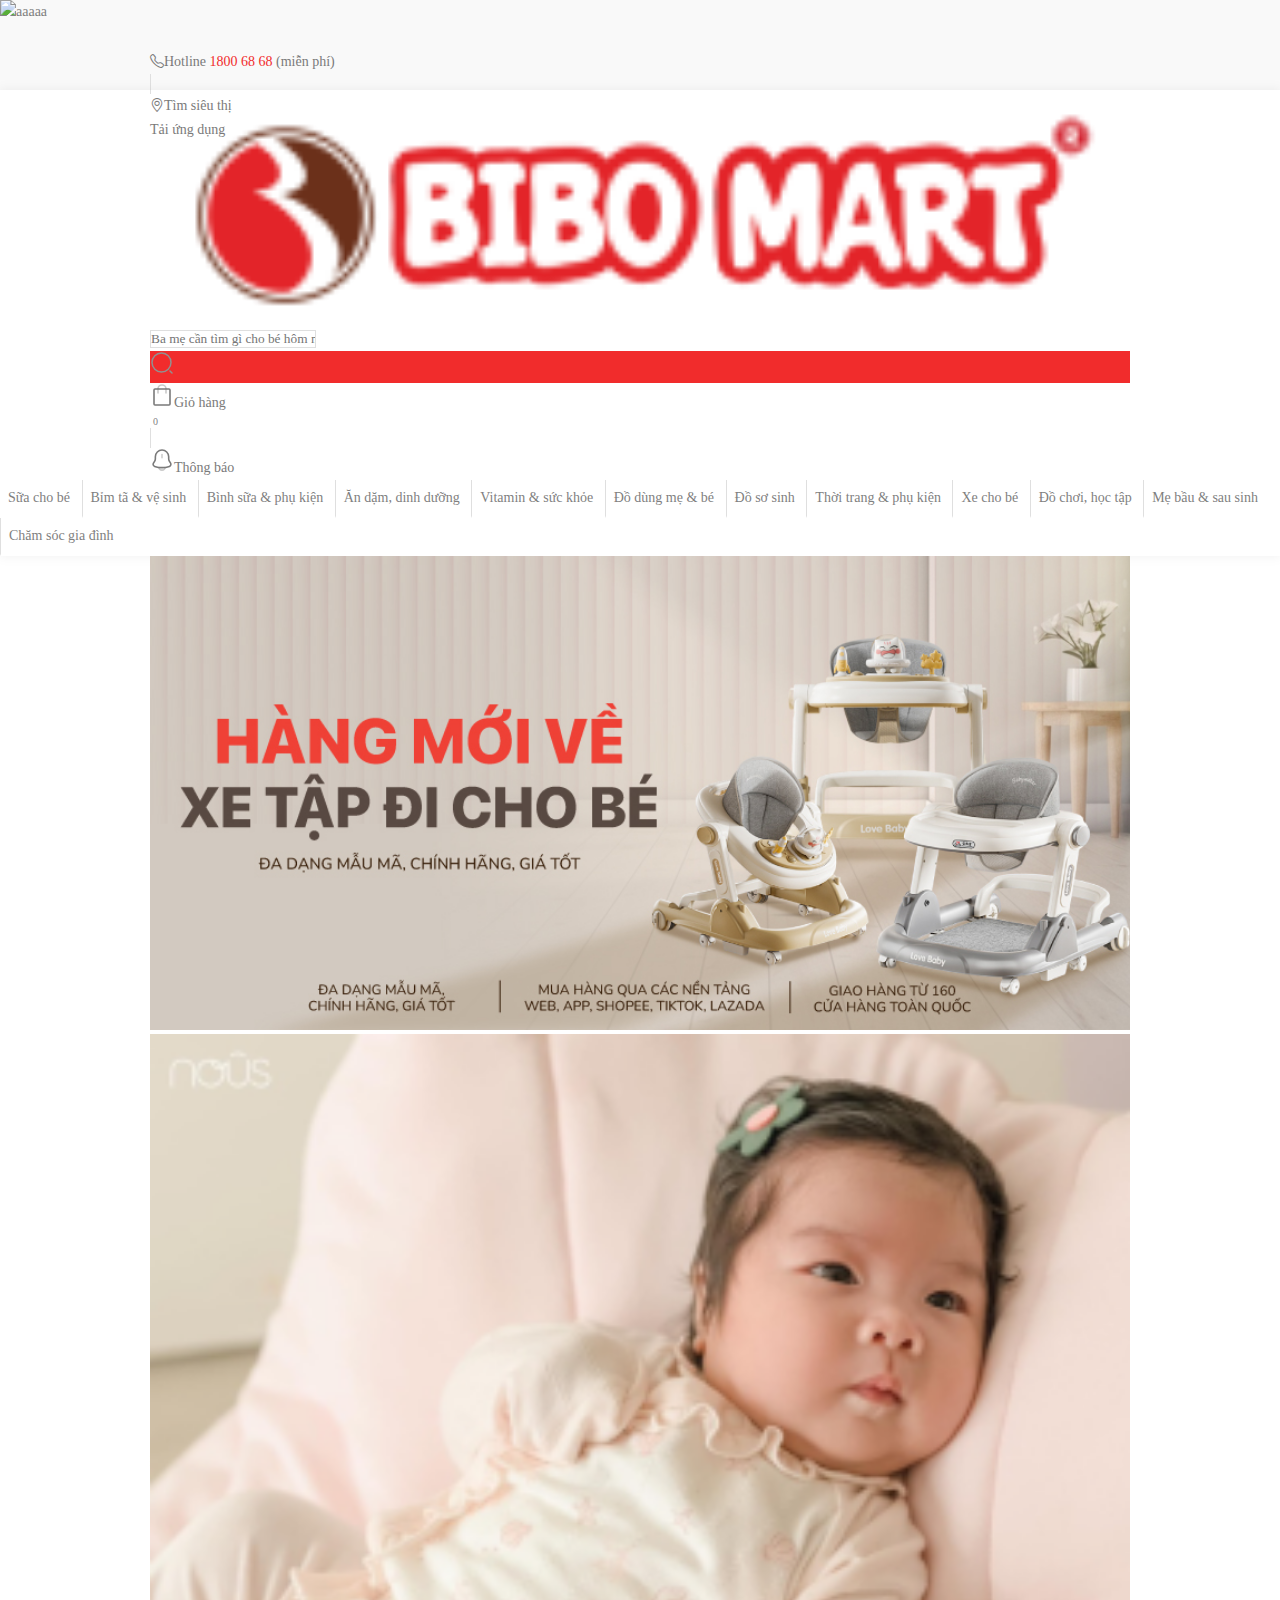
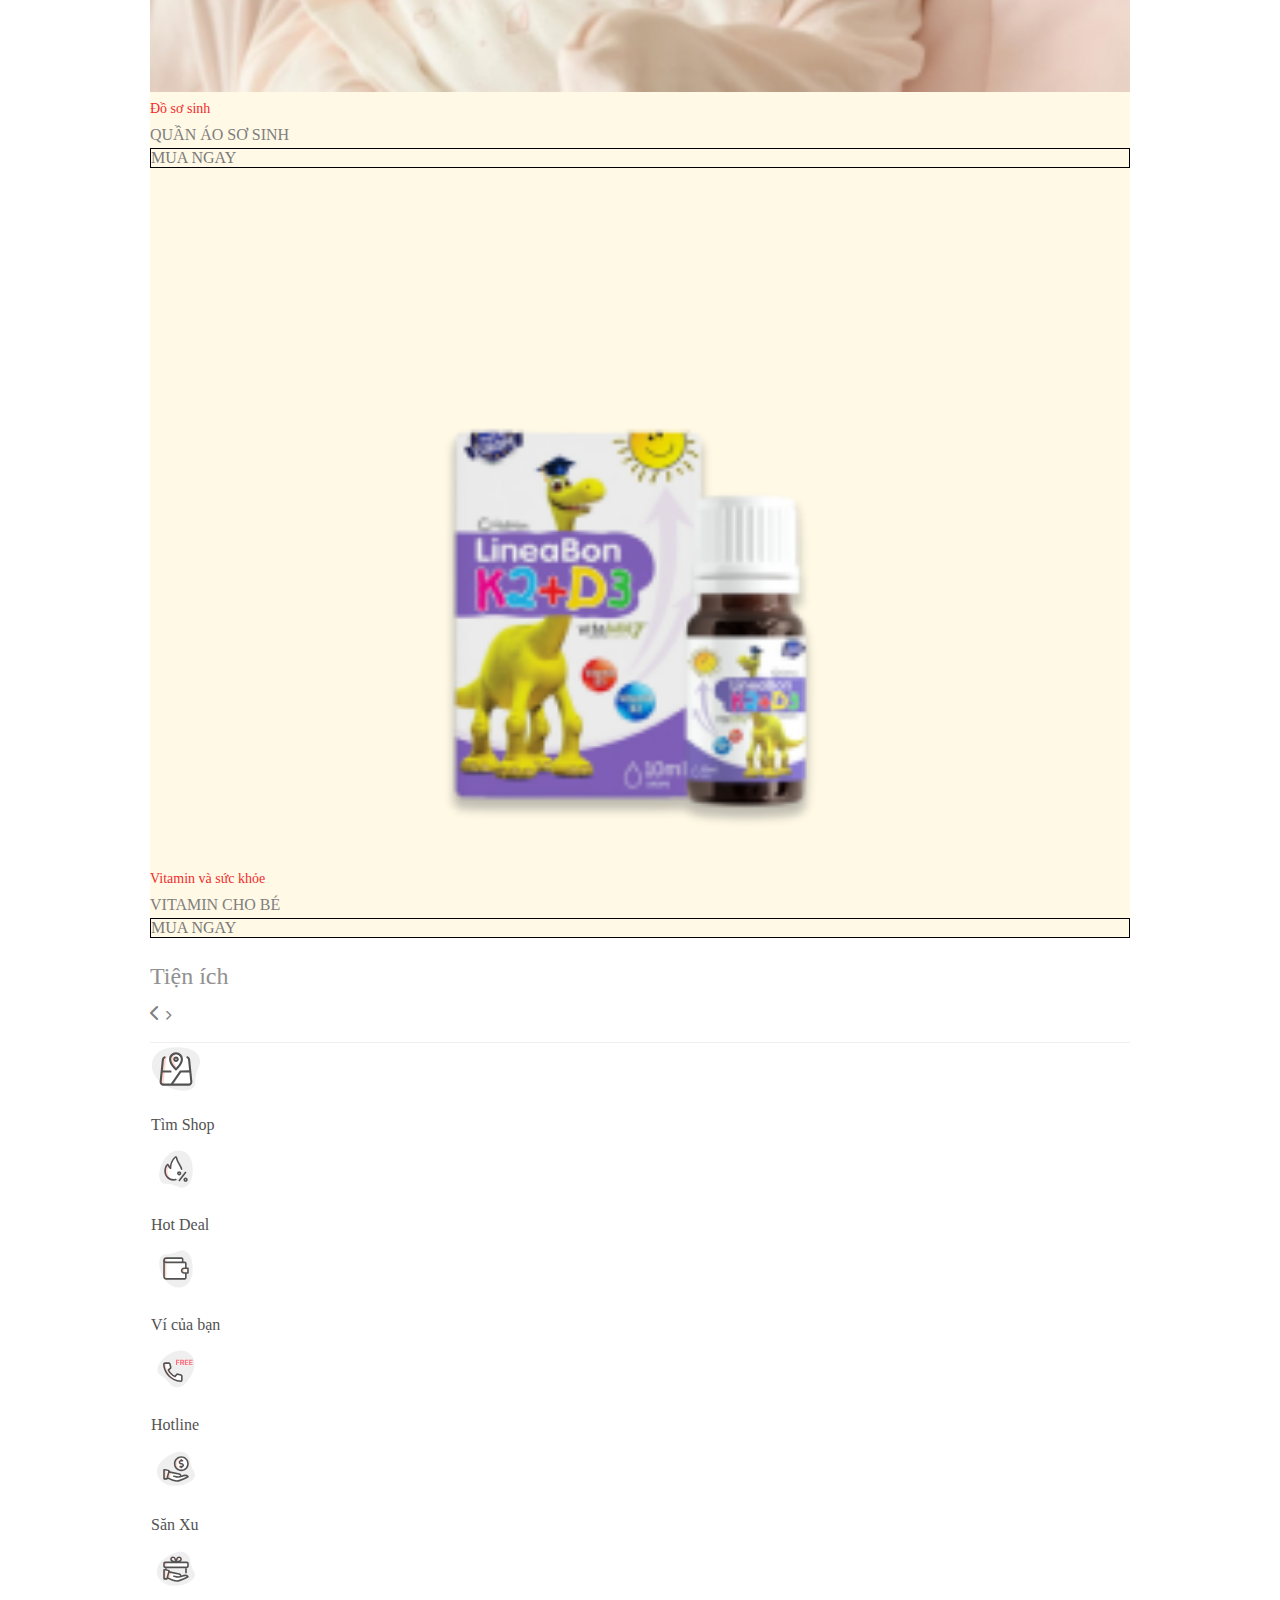
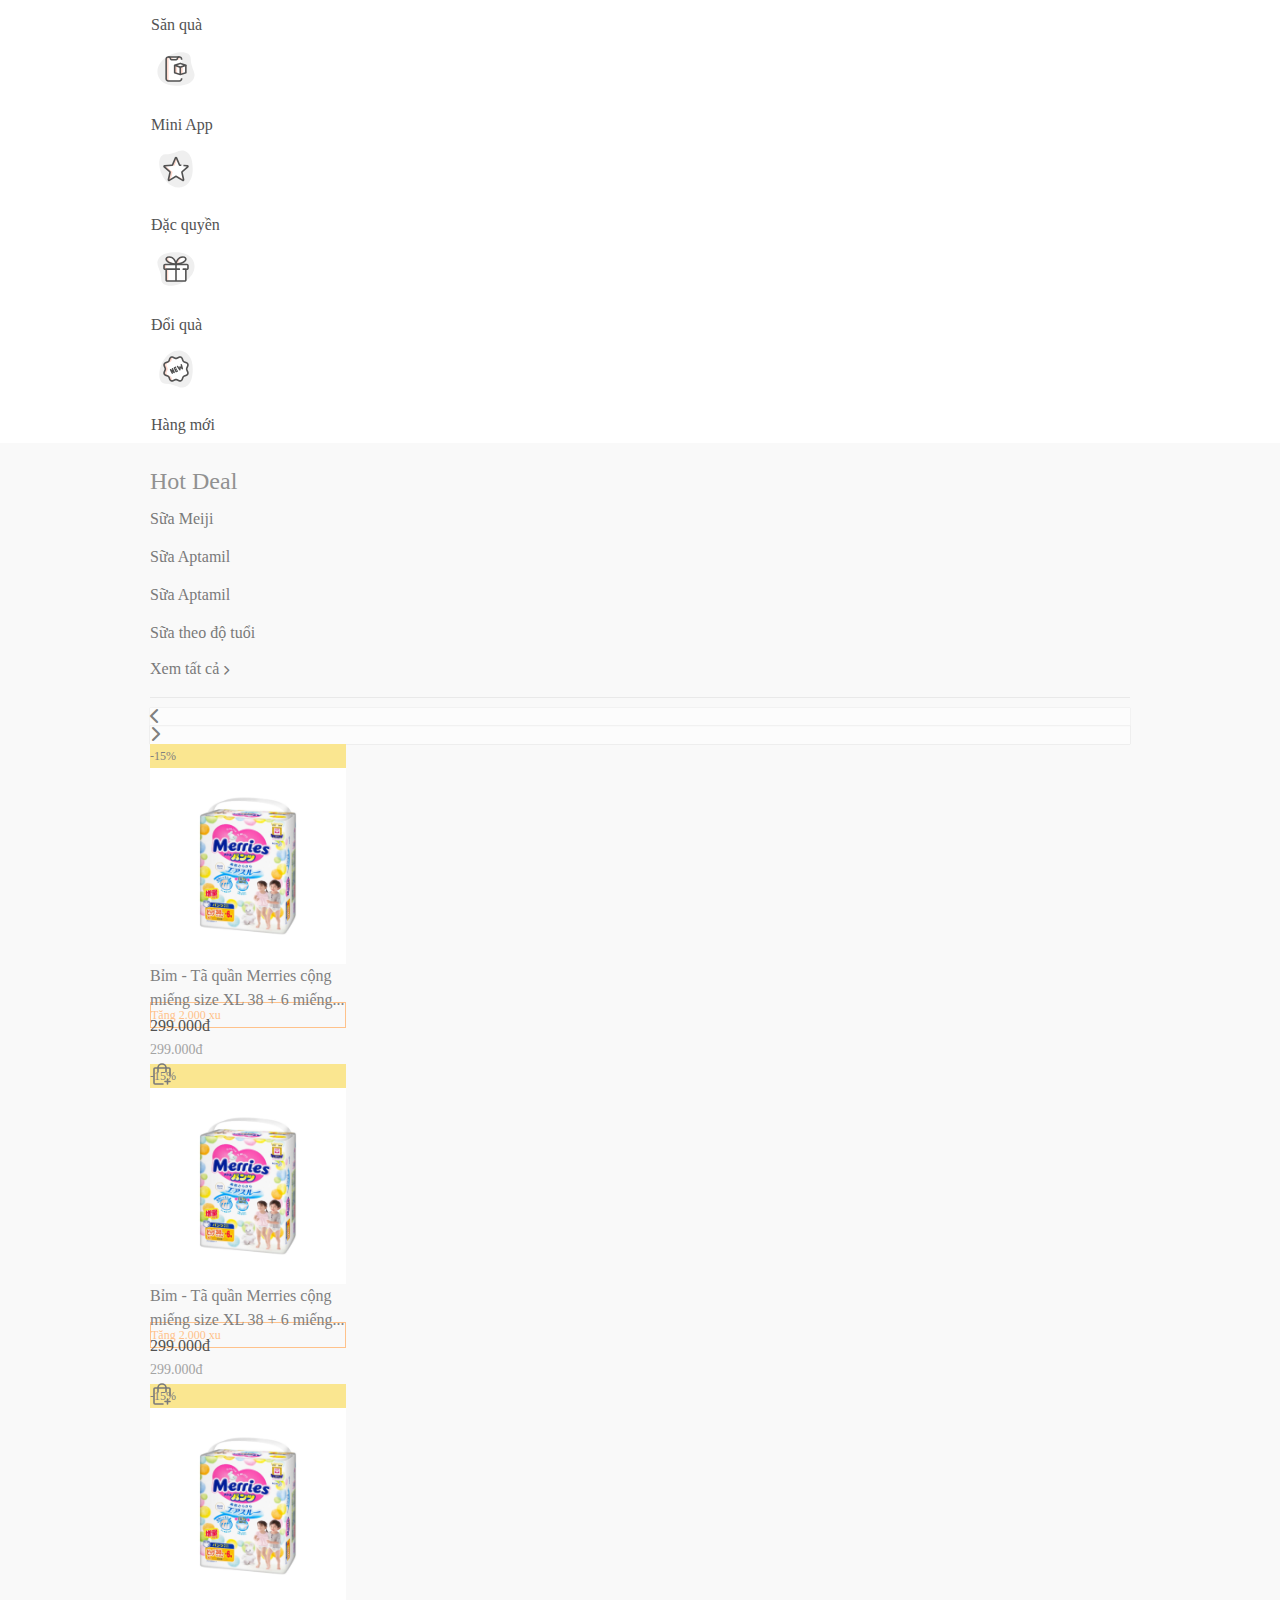
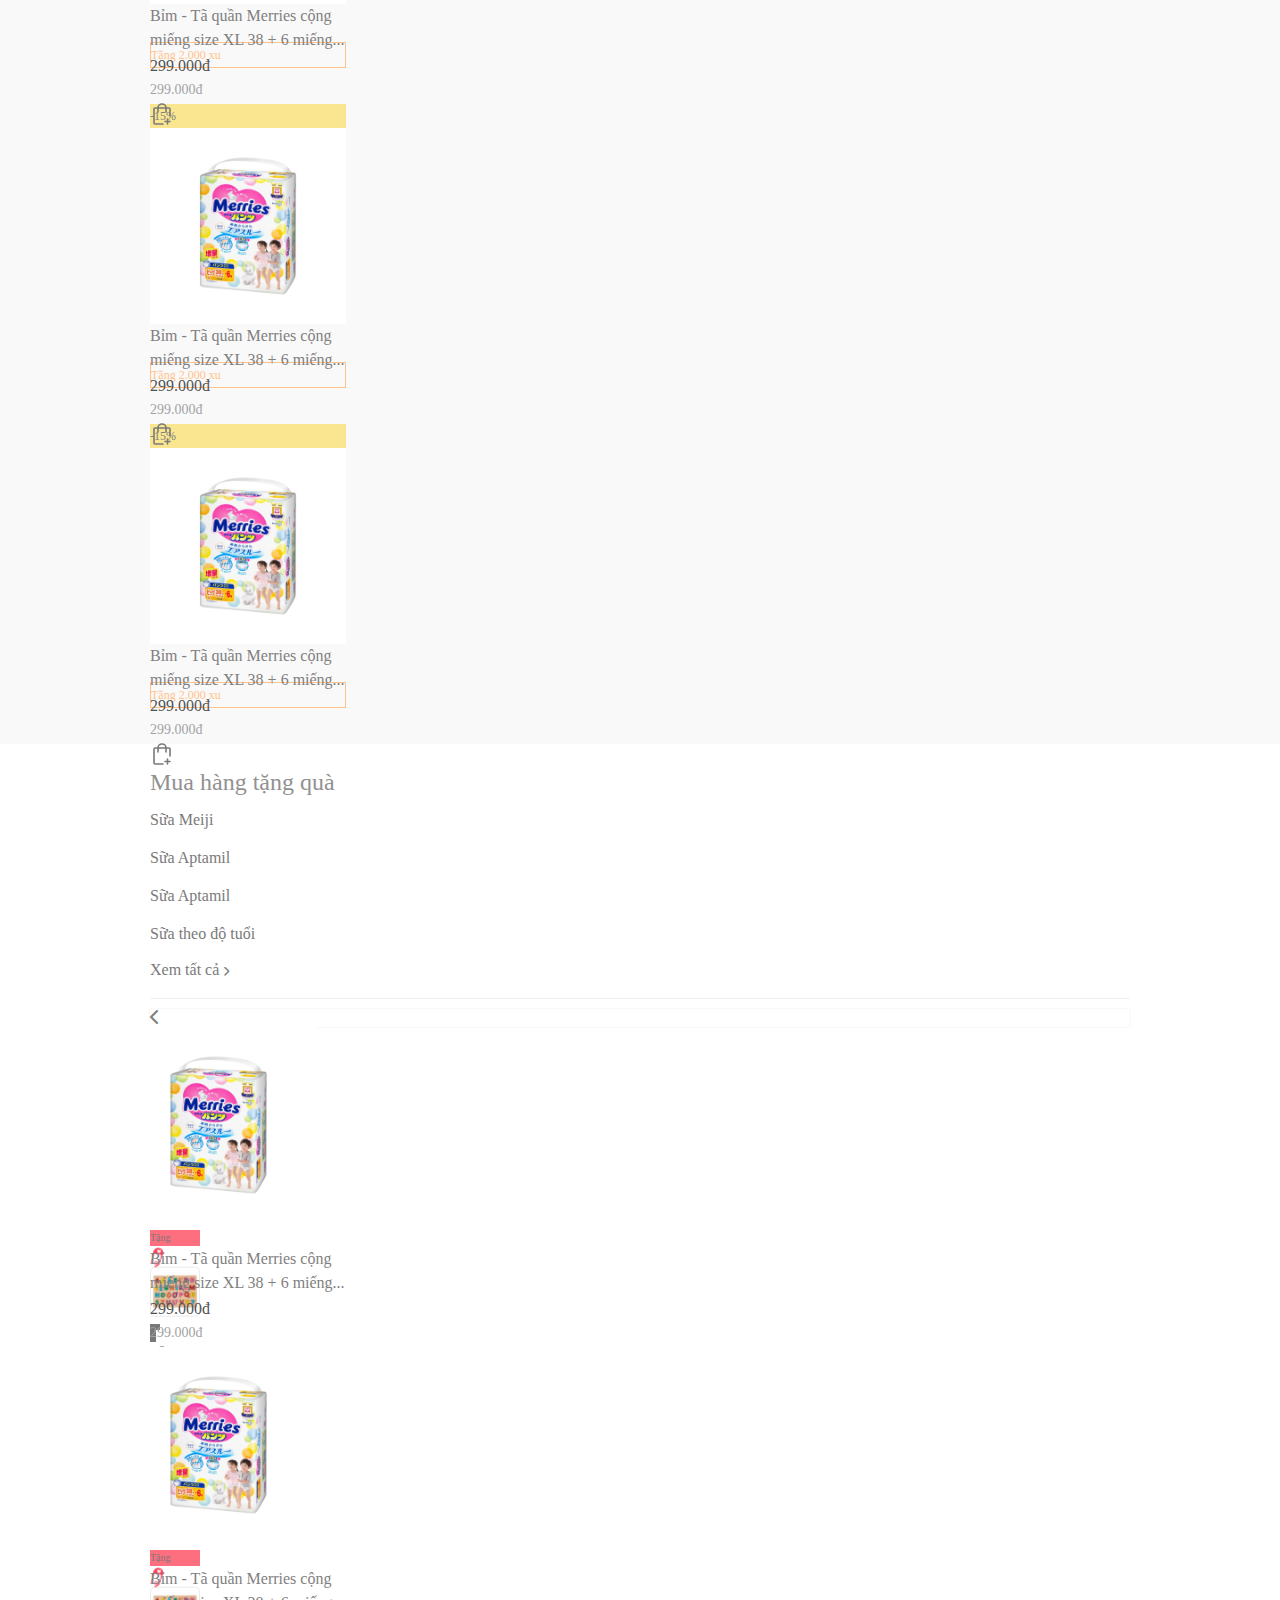
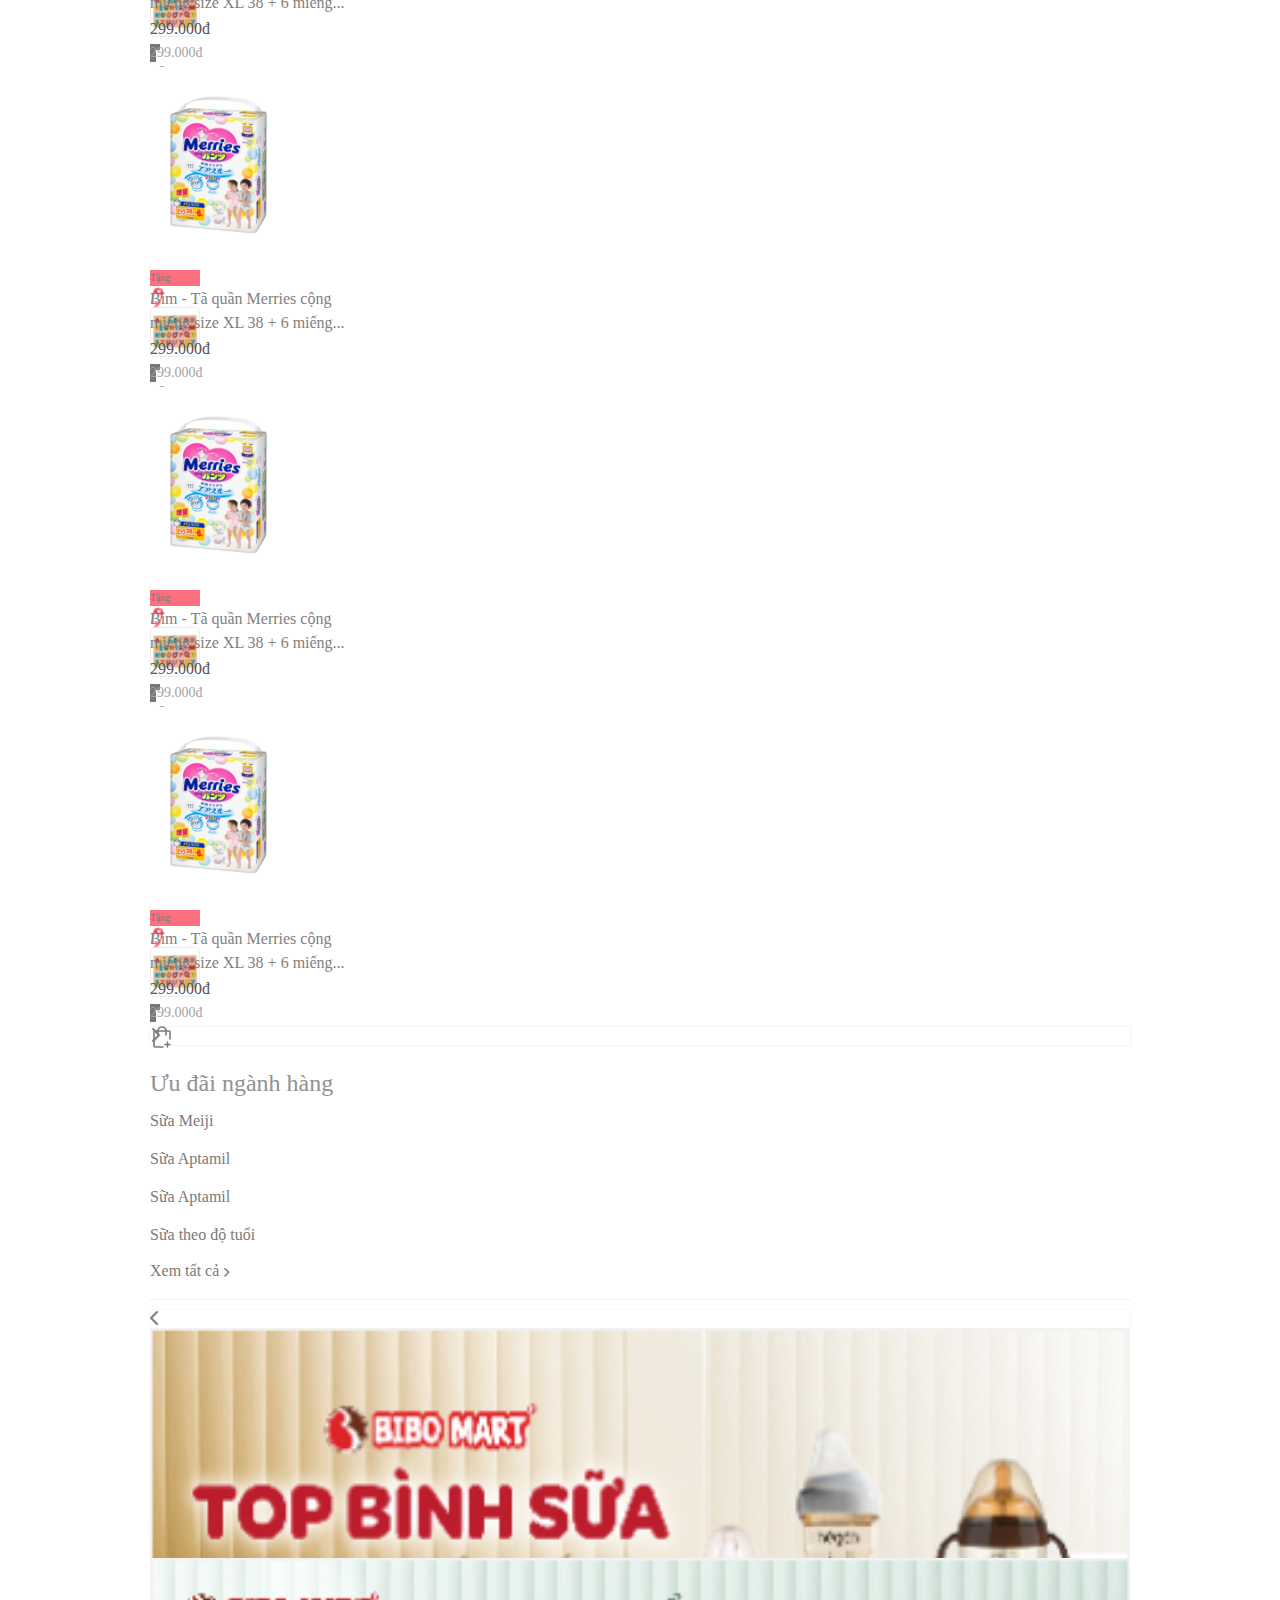
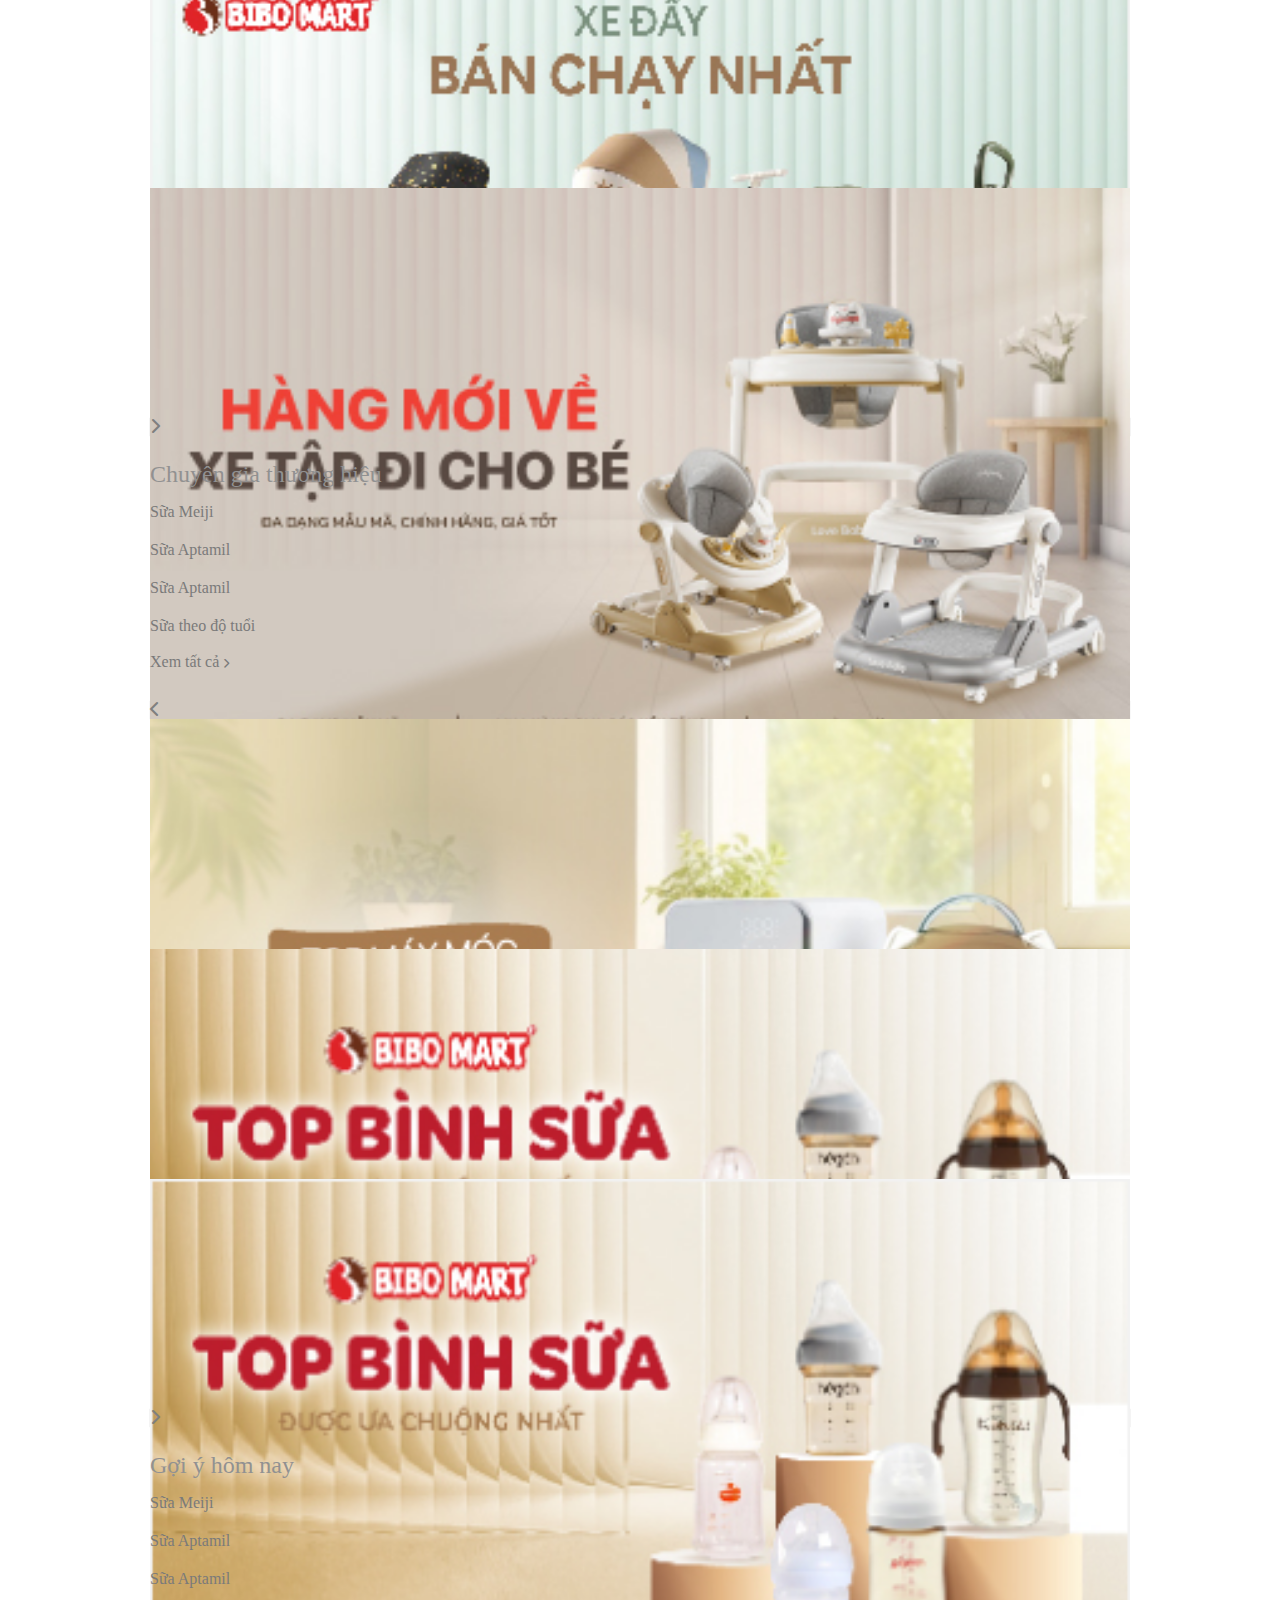
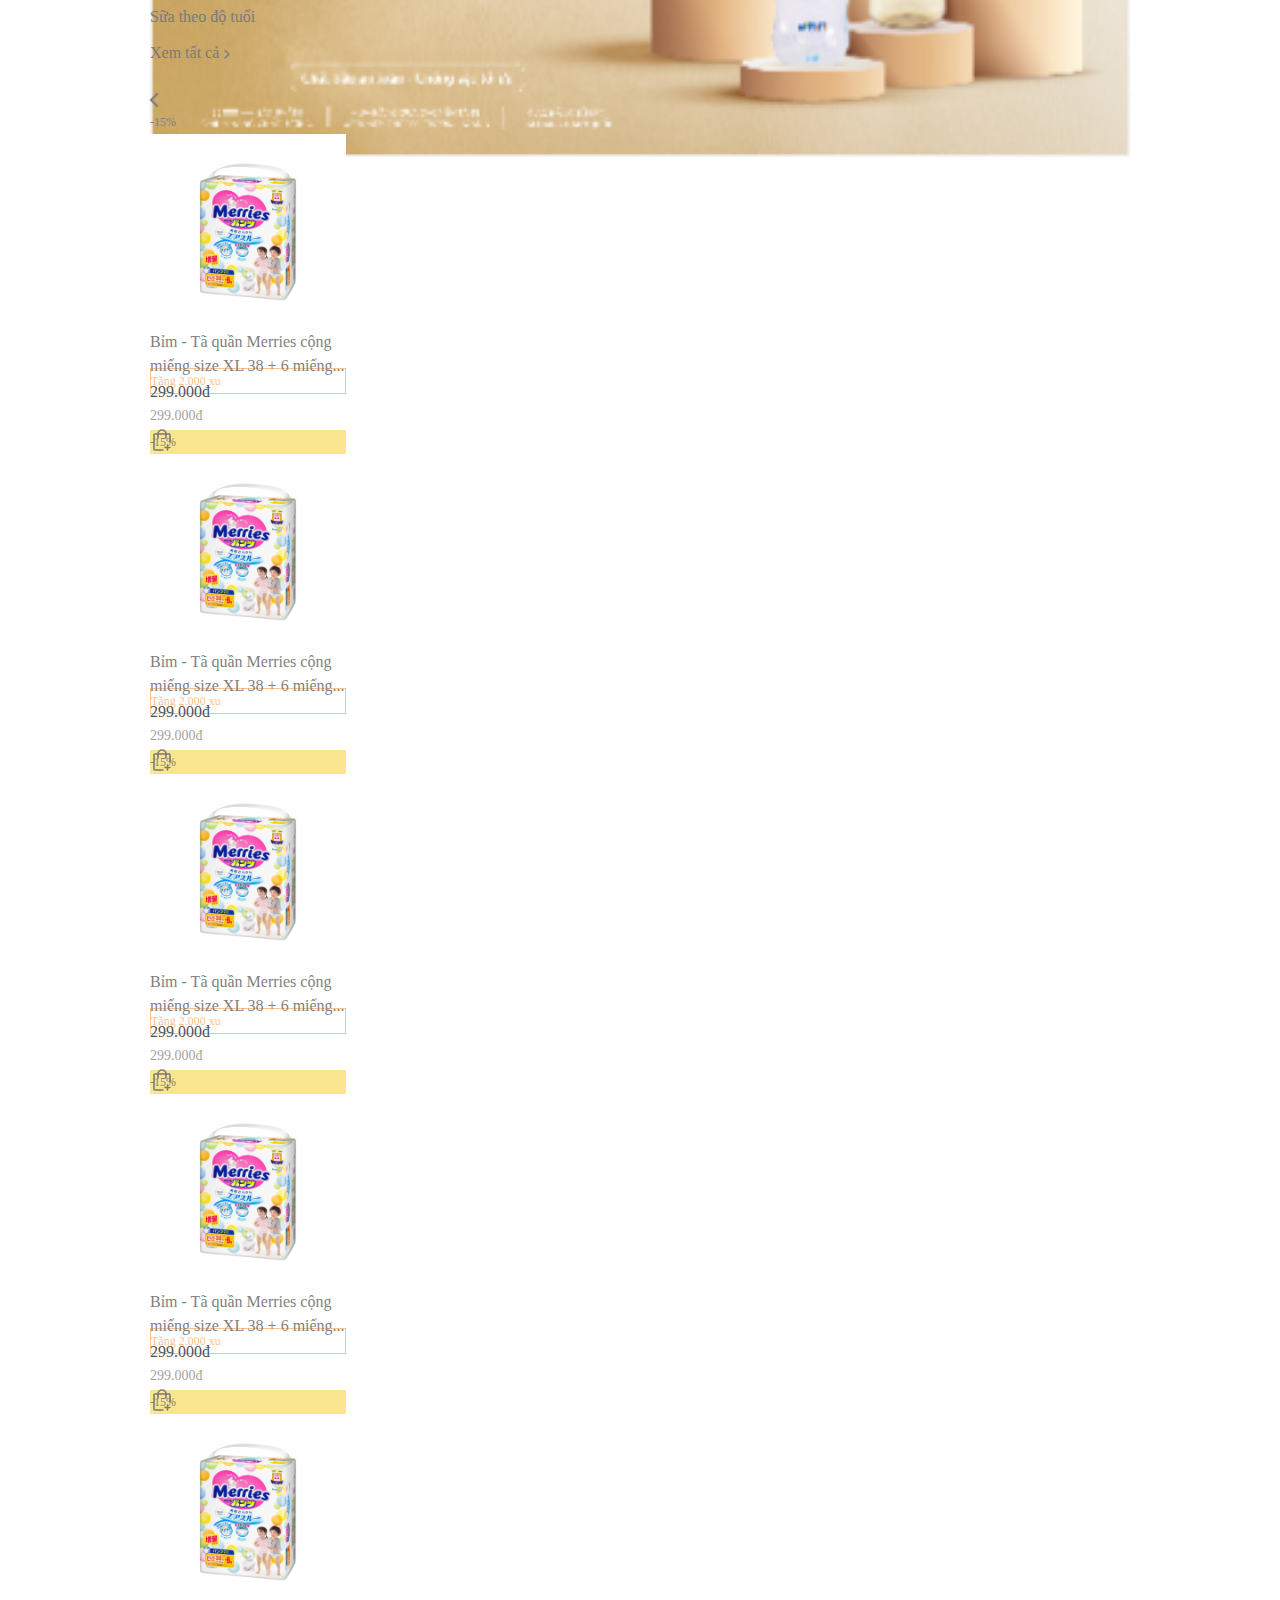
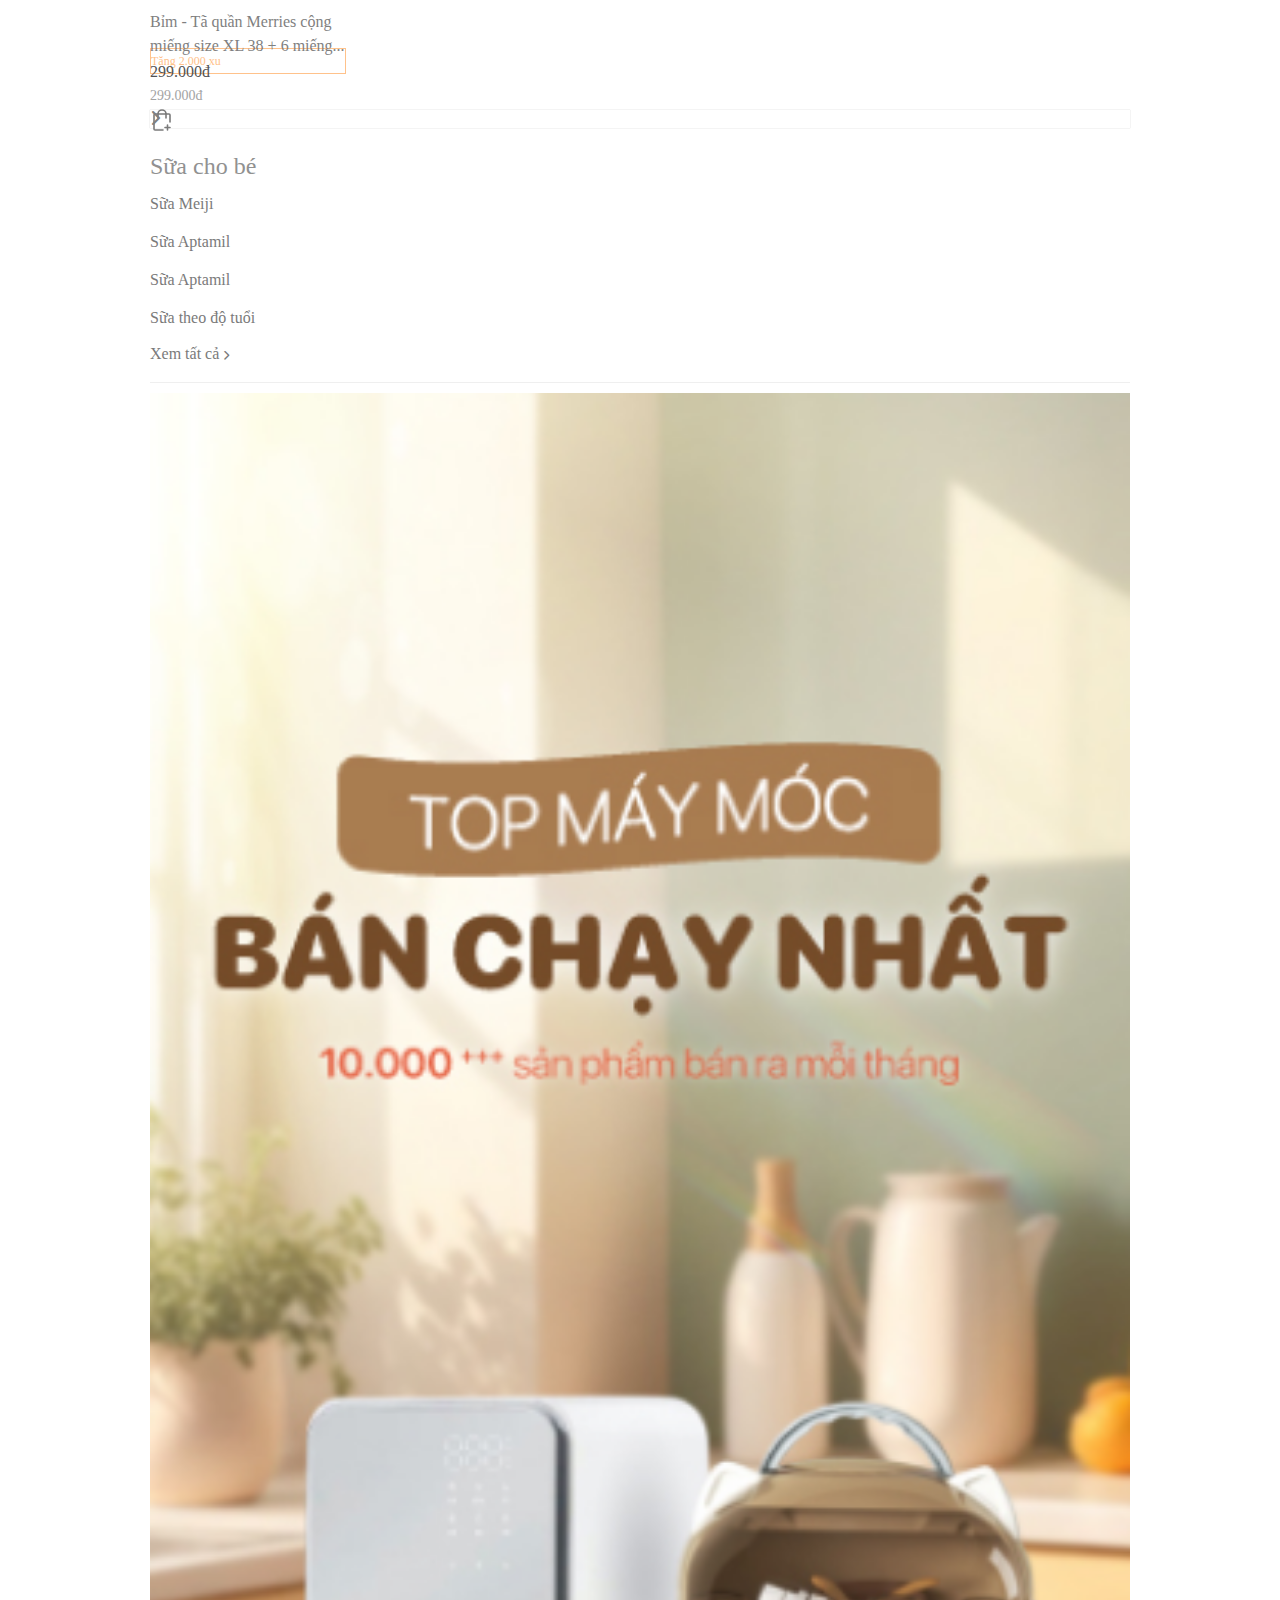
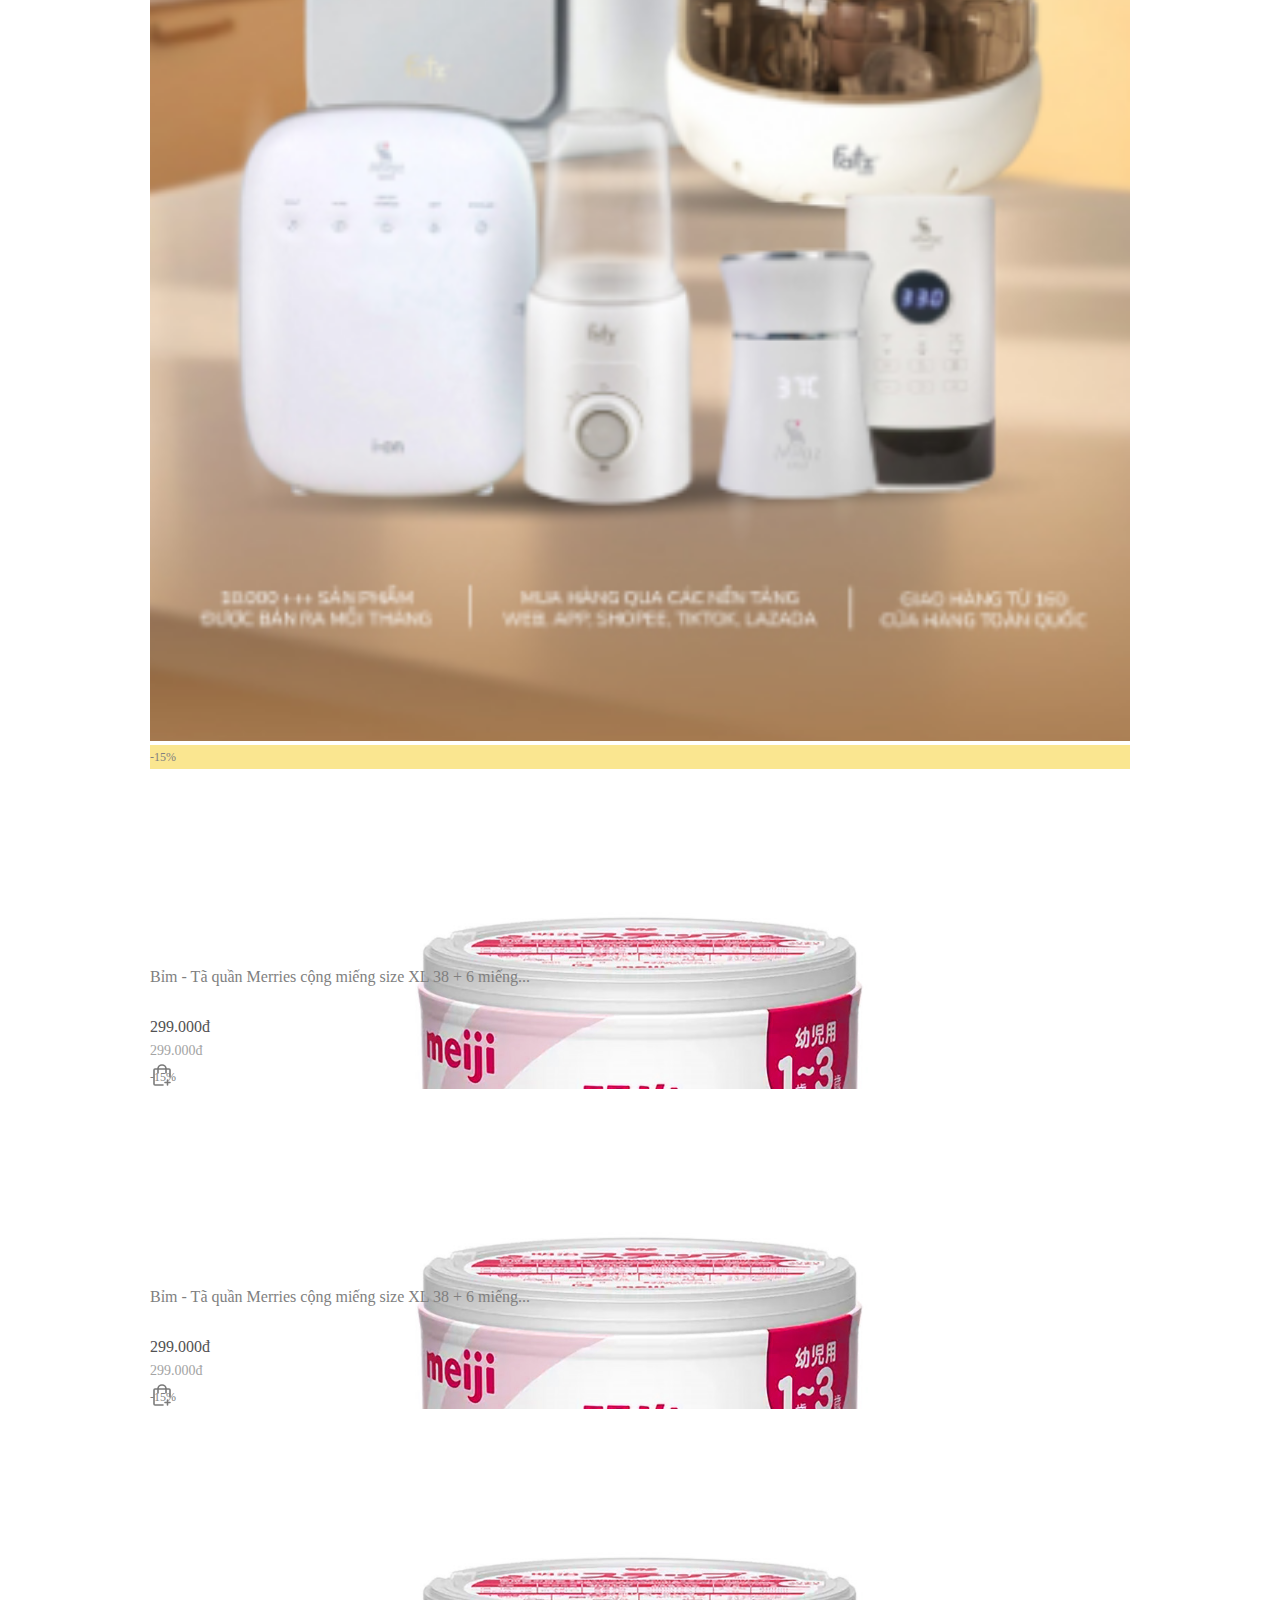
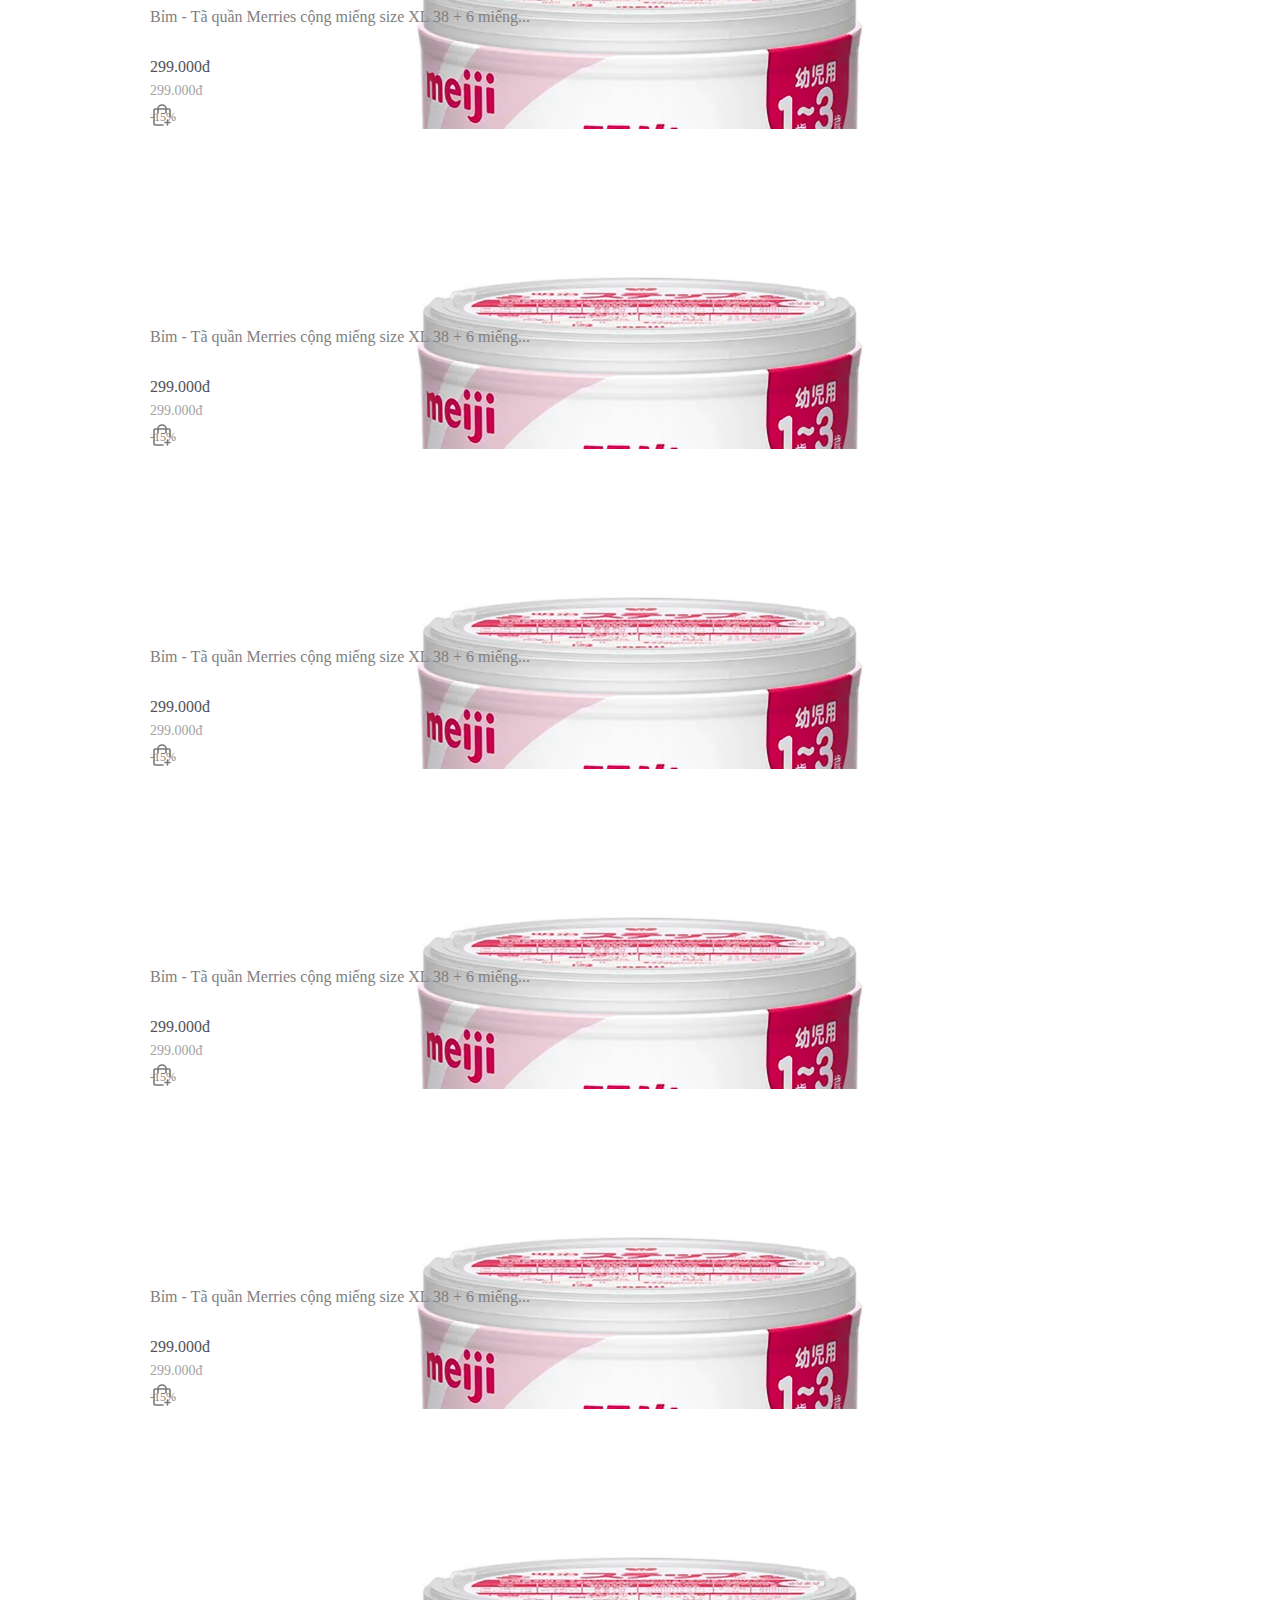
==== commit ab1e4a90: "feat: update Header HomePage + UI Product Detail Page" ====
--- a/index.html
+++ b/index.html
@@ -1,9963 +1,8262 @@
-<!doctype html>
+<!DOCTYPE html>
 <html lang="en">
-
-<head>
+  <head>
     <title>Title</title>
     <!-- Required meta tags -->
     <meta charset="utf-8" />
     <meta name="viewport" content="width=device-width, initial-scale=1, shrink-to-fit=no" />
     <link rel="stylesheet" href="https://cdnjs.cloudflare.com/ajax/libs/font-awesome/6.0.0/css/all.min.css" />
     <!-- Bootstrap CSS v5.2.1 -->
-    <link href="https://cdn.jsdelivr.net/npm/bootstrap@5.3.2/dist/css/bootstrap.min.css" rel="stylesheet"
-        integrity="sha384-T3c6CoIi6uLrA9TneNEoa7RxnatzjcDSCmG1MXxSR1GAsXEV/Dwwykc2MPK8M2HN" crossorigin="anonymous" />
-    <link rel="stylesheet" href="./assets/css/style.css">
-    <link rel="stylesheet" href="./assets/css/menu.css">
-</head>
+    <link
+      href="https://cdn.jsdelivr.net/npm/bootstrap@5.3.2/dist/css/bootstrap.min.css"
+      rel="stylesheet"
+      integrity="sha384-T3c6CoIi6uLrA9TneNEoa7RxnatzjcDSCmG1MXxSR1GAsXEV/Dwwykc2MPK8M2HN"
+      crossorigin="anonymous"
+    />
+    <link rel="stylesheet" href="https://cdn.jsdelivr.net/npm/bootstrap-icons@1.3.0/font/bootstrap-icons.css" />
+    <!-- <link rel="stylesheet" href="./assets/css/style.css"> -->
+    <link rel="stylesheet" href="./assets/css/Lighttheme_1.css" />
+    <link rel="stylesheet" href="./assets/css/menu.css" />
+  </head>
 
-<body class="position-relative">
-    <header class="header position-sticky top-0 z-3">
-        <div class="header__top">
-            <div class="header__top--content m-auto">
-                <div class="row row--maint w-100 h-100 m-0">
-                    <div class="col-6 p-0 my-auto">
-                        <div class="float-start d-flex flex-row">
-                            <div class="my-auto"><a href=""><i class="fa-solid fa-phone mx-1"></i>Hotline <span
-                                        class="text--danger">1800 68 68</span> (miễn phí)</a></div>
-                            <div class="thanh my-auto mx-2"></div>
-                            <div class="my-auto"><a href=""><i class="fa-solid fa-location-dot mx-1"></i>Tìm siêu
-                                    thị</a></div>
-                        </div>
-                    </div>
-                    <div class="col-6 p-0 my-auto">
-                        <div class="float-end d-flex flex-row">
-                            <div class="my-auto"><a href="">Tải ứng dụng</a></div>
-                            <div class="thanh my-auto mx-2"></div>
-                            <div class="my-auto"><a href="">Đăng nhập</a></div>
-                        </div>
-                    </div>
+  <body class="position-relative">
+    <header class="header top-0 z-3">
+      <div class="header__top banner-top">
+        <img
+          alt="aaaaa"
+          title="aaaaa"
+          class=""
+          src="https://media.bibomart.net/getfile/UploadFileTK/5-6-2024-18fe77f373d.jpg"
+          data-src="https://media.bibomart.net/getfile/UploadFileTK/5-6-2024-18fe77f373d.jpg"
+        />
+      </div>
+      <div class="header__top">
+        <div class="header__top--content m-auto">
+          <div class="row row--maint w-100 h-100 m-0">
+            <div class="col-6 p-0 my-auto">
+              <div class="d-flex flex-row">
+                <div class="my-auto">
+                  <a href="tel:+18006886"> <i class="bi bi-telephone me-1"></i>Hotline <span class="text--danger">1800 68 68</span> (miễn phí)</a>
                 </div>
+                <div class="thanh my-auto mx-2"></div>
+                <div class="my-auto">
+                  <a href="/he-thong-cua-hang.html"> <i class="bi bi-geo-alt"></i>Tìm siêu thị </a>
+                </div>
+              </div>
             </div>
+            <div class="col-6 p-0 my-auto">
+              <div class="float-end d-flex flex-row">
+                <div class="my-auto position-relative tooltip_QR">
+                  <a href=""
+                    >Tải ứng dụng
+                    <div class="row position-absolute">
+                      <div class="col-12 p-0">
+                        <img src="./assets/image/image_QR_download.svg" alt="" />
+                      </div>
+                    </div>
+                  </a>
+                </div>
+                <div class="thanh my-auto mx-2"></div>
+                <div class="my-auto"><a href="">Đăng nhập</a></div>
+              </div>
+            </div>
+          </div>
         </div>
-        <div class="header__middle bg-white">
-            <div class="header__middle--content m-auto">
-                <div class="row row--maint m-0 w-100 h-auto">
-                    <div class="col-2 p-0 my-auto">
-                        <div class="w-100 h-100">
-                            <a href=""><img src="./assets/image/logo.webp" alt=""></a>
-                        </div>
-                    </div>
-                    <div class="col-8 p-0 my-auto">
-                        <div class="">
-                            <div class="row m-0 p-3">
-                                <div class="col-11 p-0 ">
-                                    <input class="input--serch w-100 py-2 px-3" type="text"
-                                        placeholder="Ba mẹ cần tìm gì cho bé hôm nay?">
-                                </div>
-                                <div class="button--serch col-1 p-0">
-                                    <a href="">
-                                        <div class="text-white h-100 d-flex justify-content-center align-items-center ">
-                                            <i class="fa fa-magnifying-glass"></i>
-                                        </div>
-                                    </a>
-                                </div>
-                            </div>
-                        </div>
-                    </div>
-                    <div class="col-2 p-0 my-auto">
-                        <div class="d-flex justify-content-around">
-                            <div class="my-auto text-center position-relative">
-                                <a href=""><img class="icon mx-1" src="./assets/image/cart_head.svg" alt="" />Giỏ
-                                    hàng</a>
-                                <div
-                                    class="number--cart position-absolute bg-danger text-white d-flex justify-content-center align-items-center">
-                                    5</div>
-                            </div>
-                            <div class="thanh mx-2 my-auto"></div>
-                            <div class="my-auto text-center"><a href=""><img class="icon mx-1"
-                                        src="./assets/image/noti.svg" alt="" />Thông báo</a></div>
-                        </div>
-                    </div>
+      </div>
+      <div class="fixed header header__middle bg-white">
+        <div class="header__middle--content m-auto">
+          <div class="row row--maint m-0 w-100 h-auto">
+            <div class="col-2 p-0 my-auto">
+              <div class="w-100 h-100">
+                <a href="/"><img class="w-100 h-100" src="./assets/image/logo.webp" alt="" /></a>
+              </div>
+            </div>
+            <div class="col-7 p-0 my-auto">
+              <div class="">
+                <div class="row m-0 p-3">
+                  <div class="col-11 p-0"><input class="input--serch w-100 py-2 px-3" type="text" placeholder="Ba mẹ cần tìm gì cho bé hôm nay?" /></div>
+                  <div class="button--serch col-1 p-0">
+                    <div class="text-white h-100 d-flex justify-content-center align-items-center">
+                      <img alt="call" title="call" class="icon" src="./assets/image/icon_search_address.svg" data-src="/static/image/Buttonseach.svg" />
+                    </div>
+                  </div>
                 </div>
-                <div class="w-100 position-relative mt-3">
-                    <ul class="menu mx-auto">
-                        <li class=""><a href="#"><span>Sữa cho bé</span></a>
-
-                            <ul
-                                class="d-none px-5 py-4 custom-menu-2 m-0 w-100 bg-white position-absolute top-100 start-0 z-3">
-                                <div class="row">
-                                    <div class="col-3">
-
-                                        <li class="p-0">
-                                            <div class="w-100 ">
-                                                <div class="d-flex justify-content-start w-100 py-2 ">
-                                                    <a class="border-2 w-75 text-wrap text-danger fw-bold  border-bottom pb-1"
-                                                        href="#">
-                                                        Sữa theo thương hiệu
-                                                    </a>
-                                                </div>
-                                                <ul class="mt-2">
-                                                    <li class="py-2 menu--hover"><a href="" class=""><span>Sữa
-                                                                Meiji</span></a></li>
-                                                    <li class="py-2 menu--hover"><a href="" class=""><span>Sữa
-                                                                Aptamil</span></a></li>
-                                                    <li class="py-2 menu--hover"><a href="" class=""><span>Sữa
-                                                                Morirana</span></a></li>
-                                                    <li class="py-2 menu--hover"><a href="" class=""><span>Sữa
-                                                                Blackmores</span></a></li>
-
-                                                </ul>
-                                            </div>
-                                        </li>
-                                        <li class="p-0">
-                                            <div class="w-100">
-                                                <div class="d-flex justify-content-start w-100 py-2 ">
-                                                    <a class="border-2 w-auto text-wrap border-danger text-danger fw-bold  border-bottom pb-1"
-                                                        href="#">
-                                                        Sữa theo thương hiệu 4
-                                                    </a>
-                                                    <div class="border-2 w-50 border-bottom ms-1 pb-1">
-                                                    </div>
-                                                </div>
-                                        </li>
-                                        <li class="p-0">
-                                            <div class="w-100 ">
-                                                <div class="d-flex justify-content-start w-100 py-2 ">
-                                                    <a class="border-2 w-auto text-wrap border-danger text-danger fw-bold  border-bottom pb-1"
-                                                        href="#">
-                                                        Sữa theo thương hiệu 5
-                                                    </a>
-                                                    <div class="border-2 w-50 border-bottom ms-1 pb-1">
-                                                    </div>
-                                                </div>
-                                        </li>
-                                    </div>
-                                    <div class="col-3">
-                                        <li class="p-0">
-                                            <div class="w-100">
-                                                <div class="d-flex justify-content-start w-100 py-2">
-                                                    <a class="border-2 w-auto text-wrap  border-danger text-danger fw-bold border-bottom pb-1"
-                                                        href="#">
-                                                        Sữa theo thương hiệu 1
-                                                    </a>
-                                                    <div class="border-2 w-50 border-bottom ms-1 pb-1">
-                                                    </div>
-                                                </div>
-                                        </li>
-                                        <li class="p-0">
-                                            <div class="w-100 ">
-                                                <div class="d-flex justify-content-start w-100 py-2 ">
-                                                    <a class="border-2 w-auto text-wrap border-danger text-danger fw-bold  border-bottom pb-1"
-                                                        href="#">
-                                                        Sữa theo thương hiệu
-                                                    </a>
-                                                    <div class="border-2 w-50 border-bottom ms-1 pb-1">
-                                                    </div>
-                                                </div>
-                                                <ul class="mt-2">
-                                                    <li class="py-2 menu--hover"><a href="" class=""><span>Sữa
-                                                                Meiji</span></a></li>
-                                                    <li class="py-2 menu--hover"><a href="" class=""><span>Sữa
-                                                                Aptamil</span></a></li>
-                                                    <li class="py-2 menu--hover"><a href="" class=""><span>Sữa
-                                                                Morirana</span></a></li>
-                                                    <li class="py-2 menu--hover"><a href="" class=""><span>Sữa
-                                                                Blackmores</span></a></li>
-
-                                                </ul>
-                                            </div>
-                                        </li>
-                                    </div>
-                                    <div class="col-3">
-
-                                        <li class="p-0">
-                                            <div class="w-100 ">
-                                                <div class="d-flex justify-content-start w-100 py-2 ">
-                                                    <a class="border-2 w-auto text-wrap border-danger text-danger fw-bold  border-bottom pb-1"
-                                                        href="#">
-                                                        Sữa theo thương hiệu
-                                                    </a>
-                                                    <div class="border-2 w-50 border-bottom ms-1 pb-1">
-                                                    </div>
-                                                </div>
-                                                <ul class="mt-2">
-                                                    <li class="py-2 menu--hover"><a href="" class=""><span>Sữa
-                                                                Meiji</span></a></li>
-                                                    <li class="py-2 menu--hover"><a href="" class=""><span>Sữa
-                                                                Aptamil</span></a></li>
-                                                    <li class="py-2 menu--hover"><a href="" class=""><span>Sữa
-                                                                Morirana</span></a></li>
-                                                    <li class="py-2 menu--hover"><a href="" class=""><span>Sữa
-                                                                Blackmores</span></a></li>
-
-                                                </ul>
-                                            </div>
-                                        </li>
-                                        <li class="p-0">
-                                            <div class="w-100 ">
-                                                <div class="d-flex justify-content-start w-100 py-2 ">
-                                                    <a class="border-2 w-auto text-wrap border-danger text-danger fw-bold  border-bottom pb-1"
-                                                        href="#">
-                                                        Sữa theo thương hiệu 4
-                                                    </a>
-                                                    <div class="border-2 w-50 border-bottom ms-1 pb-1">
-                                                    </div>
-                                                </div>
-                                            </div>
-                                        </li>
-                                    </div>
-                                    <div class="col-3">
-                                        <li class="p-0">
-                                            <div class="w-100">
-                                                <div class="d-flex justify-content-start w-100 py-2">
-                                                    <a class="border-2 w-auto text-wrap  border-danger text-danger fw-bold border-bottom pb-1"
-                                                        href="#">
-                                                        Sữa theo thương hiệu 1
-                                                    </a>
-                                                    <div class="border-2 w-50 border-bottom ms-1 pb-1">
-                                                    </div>
-                                                </div>
-                                            </div>
-                                        </li>
-                                        <li class="p-0">
-                                            <div class="w-100 ">
-                                                <div class="d-flex justify-content-start w-100 py-2 ">
-                                                    <a class="border-2 w-auto text-wrap border-danger text-danger fw-bold  border-bottom pb-1"
-                                                        href="#">
-                                                        Sữa theo thương hiệu
-                                                    </a>
-                                                    <div class="border-2 w-50 border-bottom ms-1 pb-1">
-                                                    </div>
-                                                </div>
-                                                <ul class="mt-2">
-                                                    <li class="py-2 menu--hover"><a href="" class=""><span>Sữa
-                                                                Meiji</span></a></li>
-                                                    <li class="py-2 menu--hover"><a href="" class=""><span>Sữa
-                                                                Aptamil</span></a></li>
-                                                    <li class="py-2 menu--hover"><a href="" class=""><span>Sữa
-                                                                Morirana</span></a></li>
-                                                    <li class="py-2 menu--hover"><a href="" class=""><span>Sữa
-                                                                Blackmores</span></a></li>
-
-                                                </ul>
-                                            </div>
-                                        </li>
-                                    </div>
-                                </div>
-
-                            </ul>
+              </div>
+            </div>
+            <div class="col-3 p-0 my-auto">
+              <div class="d-flex justify-content-end">
+                <div class="my-auto text-center position-relative">
+                  <a href="/cart.html"><img class="icon mx-2" src="./assets/image/cart_head.svg" alt="" />Giỏ hàng</a>
+                  <div class="number--cart position-absolute bg-danger text-white d-flex justify-content-center align-items-center">0</div>
+                </div>
+                <div class="thanh ms-2 my-auto"></div>
+                <div class="my-auto text-center">
+                  <a href="/account/noti.html"><img class="icon mx-2" src="./assets/image/noti.svg" alt="" />Thông báo</a>
+                </div>
+              </div>
+            </div>
+          </div>
+          <div class="menu-wrapper w-100 position-relative mt-1" role="navigation">
+            <ul class="menu mx-auto text-center" role="menubar">
+              <li role="menuitem">
+                <a href="/sua-cho-be.html">Sữa cho bé</a>
+                <div class="mega-menu bg-danger bg-white position-absolute top-100 z-3 pb-1 mb-3" aria-hidden="true" role="menu">
+                  <div class="nav-column">
+                    <span class="box-class-menu">
+                      <a href="/sua-bot-cac-loai.html" class="position-relative z-1 title_menu-child">
+                        <span class="text-start">Sữa bột các loại</span>
+                      </a>
+                      <ul>
+                        <li role="menuitem item">
+                          <a href="/sua-meiji.html"> Sữa Meiji </a>
                         </li>
-                        <li class=""><a href="#" class=""><span>Bỉm sữa & vệ sinh</span></a></li>
-                        <li class=""><a href="#" class=""><span>Bé uống</span></a></li>
-                        <li class=""><a href="#" class=""><span>Sữa cho bé</span></a></li>
-                        <li class=""><a href="#" class=""><span>Sữa cho bé</span></a></li>
-                        <li class=""><a href="#" class=""><span>Sữa cho bé</span></a></li>
-                        <li class=""><a href="#" class=""><span>Sữa cho bé</span></a></li>
-                        <li class=""><a href="#" class=""><span>Sữa cho bé</span></a></li>
-                        <li class=""><a href="#" class=""><span>Sữa cho bé</span></a></li>
-                        <li class=""><a href="#" class=""><span>Sữa cho bé</span></a></li>
-                        <li class=""><a href="#" class=""><span>Sữa cho bé</span></a></li>
-                        <li class=""><a href="#" class=""><span>Sữa cho bé</span></a></li>
-                        <li class=""><a href="#" class=""><span>Sữa cho bé</span></a></li>
-                        <li class=""><a href="#" class=""><span>Sữa cho bé</span></a></li>
-                    </ul>
+                        <li role="menuitem item">
+                          <a href="/sua-aptamil.html"> Sữa Aptamil </a>
+                        </li>
+                        <li role="menuitem item">
+                          <a href="/sua-morinaga.html"> Sữa Morinaga </a>
+                        </li>
+                        <li role="menuitem item">
+                          <a href="/sua-blackmores.html"> Sữa Blackmores </a>
+                        </li>
+                        <li role="menuitem">
+                          <a href="/sua-bot-cac-loai.html" class="view--all"> Xem tất cả <i class="fa-solid fa-chevron-right ps-1"></i> </a>
+                        </li>
+                      </ul>
+                    </span>
+                  </div>
+                  <div class="nav-column">
+                    <span class="box-class-menu">
+                      <a href="/sua-nuoc-cac-loai.html" class="position-relative z-1 title_menu-child"><span class="text-start">Sữa nước các loại</span></a>
+                      <ul></ul
+                    ></span>
+                  </div>
                 </div>
-            </div>
+              </li>
+              <li role="menuitem">
+                <a href="/bim-ta-va-ve-sinh.html">Bỉm tã &amp; vệ sinh</a>
+                <div class="mega-menu bg-danger bg-white position-absolute top-100 z-3 pb-1 mb-3" aria-hidden="true" role="menu">
+                  <div class="nav-column">
+                    <span class="box-class-menu">
+                      <a href="/bim-va-ta-giay-cho-be.html" class="position-relative z-1 title_menu-child"><span class="text-start">Bỉm tã cho bé</span></a>
+                      <ul>
+                        <li role="menuitem item"><a href="/bim-dan-ta-dan.html">Bỉm dán - Tã dán</a></li>
+                        <li role="menuitem item"><a href="/bim-quan-ta-quan.html">Bỉm quần - Tã quần</a></li>
+                        <li role="menuitem item"><a href="/bim-merries-ta-merries.html">Bỉm Merries - Tã Merries</a></li>
+                        <li role="menuitem item"><a href="/bim-moony-ta-moony.html">Bỉm Moony - Tã Moony</a></li>
+                        <li role="menuitem">
+                          <a href="/bim-va-ta-giay-cho-be.html" class="view--all"> Xem tất cả <i class="fa-solid fa-chevron-right ps-1"></i></a>
+                        </li>
+                      </ul>
+                    </span>
+                  </div>
+                  <div class="nav-column">
+                    <span class="box-class-menu">
+                      <a href="/khan-giay-uot-giay-kho.html" class="position-relative z-1 title_menu-child">
+                        <span class="text-start">Khăn giấy ướt - Giấy khô</span>
+                      </a>
+                      <ul></ul>
+                    </span>
+                    <span class="box-class-menu">
+                      <a href="/kem-ham-phan-rom.html" class="position-relative z-1 title_menu-child">
+                        <span class="text-start">Kem hăm - Phấn rôm</span>
+                      </a>
+                      <ul></ul>
+                    </span>
+                  </div>
+                </div>
+              </li>
+              <li role="menuitem">
+                <a href="/binh-sua-va-phu-kien.html">Bình sữa &amp; phụ kiện</a>
+                <div class="mega-menu bg-danger bg-white position-absolute top-100 z-3 pb-1 mb-3" aria-hidden="true" role="menu">
+                  <div class="nav-column">
+                    <span class="box-class-menu"
+                      ><a href="/binh-sua.html" class="position-relative z-1 title_menu-child"><span class="text-start">Bình sữa</span></a>
+                      <ul>
+                        <li role="menuitem item"><a href="/binh-sua-hegen.html">Bình sữa Hegen</a></li>
+                        <li role="menuitem item"><a href="/binh-sua-pigeon.html">Bình sữa Pigeon</a></li>
+                        <li role="menuitem item"><a href="/binh-sua-moyuum.html">Bình sữa Moyuum</a></li>
+                        <li role="menuitem item"><a href="/binh-sua-philips-avent.html">Bình sữa Philips Avent</a></li>
+                        <li role="menuitem">
+                          <a href="/binh-sua.html" class="view--all">Xem tất cả <i class="fa-solid fa-chevron-right ps-1"></i></a>
+                        </li>
+                      </ul>
+                    </span>
+                  </div>
+                  <div class="nav-column">
+                    <span class="box-class-menu"
+                      ><a href="/num-ty.html" class="position-relative z-1 title_menu-child"><span class="text-start">Núm ty</span></a>
+                      <ul>
+                        <li role="menuitem item"><a href="/num-ty-pigeon.html">Núm ty Pigeon</a></li>
+                        <li role="menuitem item"><a href="/num-ty-comotomo.html">Núm ty Comotomo</a></li>
+                        <li role="menuitem item"><a href="/num-ty-pur.html">Núm ty Pur</a></li>
+                        <li role="menuitem item"><a href="/num-ty-chuchu-baby.html">Núm ty Chuchu Baby</a></li>
+                        <li role="menuitem">
+                          <a href="/num-ty.html" class="view--all">Xem tất cả <i class="fa-solid fa-chevron-right ps-1"></i></a>
+                        </li>
+                      </ul>
+                    </span>
+                  </div>
+                  <div class="nav-column">
+                    <span class="box-class-menu">
+                      <a href="/tui-giu-nhiet.html" class="position-relative z-1 title_menu-child">
+                        <span class="text-start">Túi giữ nhiệt</span>
+                      </a>
+                      <ul></ul>
+                    </span>
+                    <span class="box-class-menu">
+                      <a href="/binh-u-sua-hop-chia-sua.html" class="position-relative z-1 title_menu-child"><span class="text-start">Hộp chia sữa</span></a>
+                      <ul></ul>
+                    </span>
+                    <span class="box-class-menu">
+                      <a href="/nuoc-rua-binh-sua.html" class="position-relative z-1 title_menu-child"><span class="text-start">Nước rửa bình sữa</span></a>
+                      <ul></ul>
+                    </span>
+                    <span class="box-class-menu">
+                      <a href="/co-rua-binh-sua.html" class="position-relative z-1 title_menu-child"><span class="text-start">Cọ rửa bình sữa</span></a>
+                      <ul></ul>
+                    </span>
+                    <span class="box-class-menu">
+                      <a href="/gia-up-binh-sua.html" class="position-relative z-1 title_menu-child"><span class="text-start">Giá úp bình sữa</span></a>
+                      <ul></ul>
+                    </span>
+                  </div>
+                </div>
+              </li>
+              <li role="menuitem">
+                <a href="/an-dam-dinh-duong.html">Ăn dặm, dinh dưỡng</a>
+                <div class="mega-menu bg-danger bg-white position-absolute top-100 z-3 pb-1 mb-3" aria-hidden="true" role="menu">
+                  <div class="nav-column">
+                    <span class="box-class-menu">
+                      <a href="/bot-an-dam.html" class="position-relative z-1 title_menu-child"><span class="text-start">Bột ăn dặm</span></a>
+                      <ul>
+                        <li role="menuitem item"><a href="/bot-an-dam-danalac.html">Bột ăn dặm Danalac</a></li>
+                        <li role="menuitem item"><a href="/bot-an-dam-hipp.html">Bột ăn dặm HiPP</a></li>
+                        <li role="menuitem item"><a href="/bot-an-dam-heinz.html">Bột ăn dặm Heinz</a></li>
+                      </ul>
+                    </span>
+                    <span class="box-class-menu">
+                      <a href="/mi-an-dam.html" class="position-relative z-1 title_menu-child"><span class="text-start">Mì ăn dặm</span></a>
+                      <ul></ul>
+                    </span>
+                  </div>
+                  <div class="nav-column">
+                    <span class="box-class-menu">
+                      <a href="/my-chao-an-dam.html" class="position-relative z-1 title_menu-child"><span class="text-start">Cháo ăn dặm</span></a>
+                      <ul>
+                        <li role="menuitem item"><a href="/chao-tuoi-cay-thi.html">Cháo tươi Cây Thị</a></li>
+                        <li role="menuitem item"><a href="/chao-soup-sai-gon.html">Cháo - Soup Sài Gòn</a></li>
+                        <li role="menuitem item"><a href="/chao-sua-burine.html">Cháo sữa Burine</a></li>
+                      </ul>
+                    </span>
+                  </div>
+                  <div class="nav-column">
+                    <span class="box-class-menu">
+                      <a href="/banh-an-dam.html" class="position-relative z-1 title_menu-child"><span class="text-start">Bánh ăn dặm</span></a>
+                      <ul>
+                        <li role="menuitem item"><a href="/banh-an-dam-pigeon.html">Bánh ăn dặm Pigeon</a></li>
+                        <li role="menuitem item"><a href="/banh-an-dam-gerber.html">Bánh ăn dặm Gerber</a></li>
+                        <li role="menuitem item"><a href="/banh-an-dam-maiel-dairies.html">Bánh ăn dặm Maeil Dairies</a></li>
+                      </ul>
+                    </span>
+                    <span class="box-class-menu">
+                      <a href="/vang-sua.html" class="position-relative z-1 title_menu-child"><span class="text-start">Váng sữa</span></a>
+                      <ul></ul>
+                    </span>
+                  </div>
+                  <div class="nav-column">
+                    <span class="box-class-menu">
+                      <a href="/pho-mai.html" class="position-relative z-1 title_menu-child"><span class="text-start">Phô mai</span></a>
+                      <ul></ul>
+                    </span>
+                    <span class="box-class-menu">
+                      <a href="/sua-chua.html" class="position-relative z-1 title_menu-child"><span class="text-start">Sữa chua</span></a>
+                      <ul></ul>
+                    </span>
+                    <span class="box-class-menu">
+                      <a href="/dinh-duong-dong-lo.html" class="position-relative z-1 title_menu-child"><span class="text-start">Dinh dưỡng đóng lọ</span></a>
+                      <ul></ul>
+                    </span>
+                    <span class="box-class-menu"
+                      ><a href="/banh-keo-dinh-duong.html" class="position-relative z-1 title_menu-child"><span class="text-start">Bánh, kẹo dinh dưỡng</span></a>
+                      <ul></ul>
+                    </span>
+                  </div>
+                  <div class="nav-column">
+                    <span class="box-class-menu">
+                      <a href="/gia-vi-an-dam.html" class="position-relative z-1 title_menu-child"><span class="text-start">Gia vị ăn dặm</span></a>
+                      <ul>
+                        <li role="menuitem item"><a href="/dau-o-liu.html">Dầu ô liu</a></li>
+                        <li role="menuitem item"><a href="/hat-nem-cho-be.html">Hạt nêm cho bé</a></li>
+                        <li role="menuitem item"><a href="/dau-gac.html">Dầu gấc</a></li>
+                        <li role="menuitem item"><a href="/gia-vi-rac-com.html">Gia vị rắc cơm</a></li>
+                        <li role="menuitem">
+                          <a href="/gia-vi-an-dam.html" class="view--all">Xem tất cả <i class="fa-solid fa-chevron-right ps-1"></i></a>
+                        </li>
+                      </ul>
+                    </span>
+                  </div>
+                  <div class="nav-column">
+                    <span class="box-class-menu">
+                      <a href="/nuoc-yen-cho-be.html" class="position-relative z-1 title_menu-child"><span class="text-start">Nước yến cho bé</span></a>
+                      <ul></ul>
+                    </span>
+                  </div>
+                </div>
+              </li>
+              <li role="menuitem">
+                <a href="/vitamin-va-suc-khoe.html">Vitamin &amp; sức khỏe</a>
+                <div class="mega-menu bg-danger bg-white position-absolute top-100 z-3 pb-1 mb-3" aria-hidden="true" role="menu">
+                  <div class="nav-column">
+                    <span class="box-class-menu">
+                      <a href="/vitamin-cho-be.html" class="position-relative z-1 title_menu-child"><span class="text-start">Vitamin cho bé</span></a>
+                      <ul>
+                        <li role="menuitem item"><a href="/dha-omega-3.html">DHA/Omega 3</a></li>
+                        <li role="menuitem item"><a href="/sat-kem-canxi.html">Sắt - Kẽm - Canxi</a></li>
+                        <li role="menuitem item"><a href="/siro-an-ngon-ngu-ngon.html">Siro ăn ngon, ngủ ngon</a></li>
+                        <li role="menuitem item"><a href="/siro-ho.html">Siro ho</a></li>
+                        <li role="menuitem">
+                          <a href="/vitamin-cho-be.html" class="view--all">Xem tất cả <i class="fa-solid fa-chevron-right ps-1"></i></a>
+                        </li>
+                      </ul>
+                    </span>
+                  </div>
+                  <div class="nav-column">
+                    <span class="box-class-menu">
+                      <a href="/men-vi-sinh.html" class="position-relative z-1 title_menu-child"><span class="text-start">Men vi sinh</span></a>
+                      <ul></ul
+                    ></span>
+                    <span class="box-class-menu">
+                      <a href="/cham-soc-tai-mui-hong.html" class="position-relative z-1 title_menu-child"><span class="text-start">Chăm sóc tai mũi họng</span></a>
+                      <ul>
+                        <li role="menuitem item"><a href="/nuoc-nho-mat-mui.html">Nước nhỏ mắt mũi</a></li>
+                        <li role="menuitem item"><a href="/lay-ray-tai.html">Lấy ráy tai</a></li>
+                        <li role="menuitem item"><a href="/dung-cu-hut-mui.html">Dụng cụ hút mũi</a></li>
+                        <li role="menuitem item"><a href="/tam-bong.html">Tăm bông</a></li>
+                      </ul>
+                    </span>
+                  </div>
+                  <div class="nav-column">
+                    <span class="box-class-menu">
+                      <a href="/nhiet-ke-cho-be.html" class="position-relative z-1 title_menu-child"><span class="text-start">Nhiệt kế</span></a>
+                      <ul></ul>
+                    </span>
+                    <span class="box-class-menu">
+                      <a href="/dung-cu-uong-thuoc.html" class="position-relative z-1 title_menu-child"><span class="text-start">Dụng cụ uống thuốc</span></a>
+                      <ul></ul>
+                    </span>
+                    <span class="box-class-menu">
+                      <a href="/mieng-dan-ha-sot.html" class="position-relative z-1 title_menu-child"><span class="text-start">Miếng dán hạ sốt</span></a>
+                      <ul></ul>
+                    </span>
+                    <span class="box-class-menu">
+                      <a href="/can-suc-khoe-cho-be.html" class="position-relative z-1 title_menu-child"><span class="text-start">Cân sức khỏe</span></a>
+                      <ul></ul
+                    ></span>
+                  </div>
+                </div>
+              </li>
+              <li role="menuitem">
+                <a href="/do-dung-me-va-be.html">Đồ dùng mẹ &amp; bé</a>
+                <div class="mega-menu bg-danger bg-white position-absolute top-100 z-3 pb-1 mb-3" aria-hidden="true" role="menu">
+                  <div class="nav-column">
+                    <span class="box-class-menu">
+                      <a href="/do-dung-cho-be-an-dam.html" class="position-relative z-1 title_menu-child"><span class="text-start">Đồ dùng cho bé ăn dặm</span></a>
+                      <ul>
+                        <li role="menuitem item"><a href="/ghe-an-cho-be.html">Ghế ăn dặm</a></li>
+                        <li role="menuitem item"><a href="/bat-thia-dia.html">Bát - Thìa - Dĩa</a></li>
+                        <li role="menuitem item"><a href="/tui-nhai-chong-hoc.html">Túi nhai chống hóc</a></li>
+                        <li role="menuitem item"><a href="/binh-tap-uong.html">Bình tập uống - Cốc tập uống</a></li>
+                        <li role="menuitem">
+                          <a href="/do-dung-cho-be-an-dam.html" class="view--all">Xem tất cả <i class="fa-solid fa-chevron-right ps-1"></i></a>
+                        </li>
+                      </ul>
+                    </span>
+                  </div>
+                  <div class="nav-column">
+                    <span class="box-class-menu">
+                      <a href="/dung-cu-che-bien-an-dam.html" class="position-relative z-1 title_menu-child"><span class="text-start">Dụng cụ chế biến ăn dặm</span></a>
+                      <ul>
+                        <li role="menuitem item"><a href="/noi-nau-cham.html">Nồi nấu chậm</a></li>
+                        <li role="menuitem item"><a href="/hop-dung-do-an-dam.html">Hộp đựng đồ ăn dặm</a></li>
+                      </ul>
+                    </span>
+                    <span class="box-class-menu">
+                      <a href="/diu-dai-cho-be.html" class="position-relative z-1 title_menu-child"><span class="text-start">Địu - Đai cho bé</span></a>
+                      <ul>
+                        <li role="menuitem item"><a href="/dai-di-xe-may.html">Đai đi xe máy</a></li>
+                        <li role="menuitem item"><a href="/diu-em-be.html">Địu em bé</a></li>
+                      </ul>
+                    </span>
+                  </div>
+                  <div class="nav-column">
+                    <span class="box-class-menu">
+                      <a href="/ve-sinh-ca-nhan-cho-be.html" class="position-relative z-1 title_menu-child"><span class="text-start">Vệ sinh cá nhân cho bé</span></a>
+                      <ul>
+                        <li role="menuitem item"><a href="/rơ lưỡi.html">Rơ lưỡi</a></li>
+                        <li role="menuitem item"><a href="/kem-danh-rang.html">Kem đánh răng</a></li>
+                        <li role="menuitem item"><a href="/ban-chai-danh-rang.html">Bàn chải đánh răng</a></li>
+                        <li role="menuitem item"><a href="/bam-mong-tay.html">Bấm móng tay</a></li>
+                        <li role="menuitem">
+                          <a href="/ve-sinh-ca-nhan-cho-be.html" class="view--all">Xem tất cả <i class="fa-solid fa-chevron-right ps-1"></i></a>
+                        </li>
+                      </ul>
+                    </span>
+                  </div>
+                  <div class="nav-column">
+                    <span class="box-class-menu">
+                      <a href="/do-dung-be-ngu.html" class="position-relative z-1 title_menu-child"><span class="text-start">Đồ dùng bé ngủ</span></a>
+                      <ul>
+                        <li role="menuitem item"><a href="/chan.html">Chăn</a></li>
+                        <li role="menuitem item"><a href="/goi.html">Gối</a></li>
+                        <li role="menuitem item"><a href="/goi-chan.html">Gối chặn</a></li>
+                        <li role="menuitem item"><a href="/goi-chong-trao-nguoc.html">Gối chống trào ngược</a></li>
+                        <li role="menuitem">
+                          <a href="/do-dung-be-ngu.html" class="view--all">Xem tất cả <i class="fa-solid fa-chevron-right ps-1"></i></a>
+                        </li>
+                      </ul>
+                    </span>
+                  </div>
+                  <div class="nav-column">
+                    <span class="box-class-menu">
+                      <a href="/cac-loai-may.html" class="position-relative z-1 title_menu-child"><span class="text-start">Các loại máy</span></a>
+                      <ul>
+                        <li role="menuitem item"><a href="/may-ham-sua.html">Máy hâm sữa</a></li>
+                        <li role="menuitem item"><a href="/may-tiet-trung-binh-sua.html">Máy tiệt trùng bình sữa</a></li>
+                        <li role="menuitem item"><a href="/may-dun-nuoc-pha-sua.html">Máy đun nước pha sữa</a></li>
+                        <li role="menuitem item"><a href="/may-phun-suong-tao-am.html">Máy phun sương</a></li>
+                        <li role="menuitem">
+                          <a href="/cac-loai-may.html" class="view--all">Xem tất cả <i class="fa-solid fa-chevron-right ps-1"></i></a>
+                        </li>
+                      </ul>
+                    </span>
+                  </div>
+                  <div class="nav-column">
+                    <span class="box-class-menu">
+                      <a href="/do-dung-tam-be.html" class="position-relative z-1 title_menu-child"><span class="text-start">Đồ dùng tắm bé</span></a>
+                      <ul>
+                        <li role="menuitem item"><a href="/sua-tam-goi-cho-be.html">Sữa tắm gội cho bé</a></li>
+                        <li role="menuitem item"><a href="/chau-rua-mat.html">Chậu rửa mặt</a></li>
+                        <li role="menuitem item"><a href="/chau-tam-cho-be.html">Chậu tắm cho bé</a></li>
+                        <li role="menuitem item"><a href="/khan-mat-khan-tam.html">Khăn mặt - Khăn tắm</a></li>
+                        <li role="menuitem">
+                          <a href="/do-dung-tam-be.html" class="view--all">Xem tất cả <i class="fa-solid fa-chevron-right ps-1"></i></a>
+                        </li>
+                      </ul>
+                    </span>
+                  </div>
+                  <div class="nav-column">
+                    <span class="box-class-menu">
+                      <a href="/thiet-bi-bao-ve-an-toan.html" class="position-relative z-1 title_menu-child"><span class="text-start">Thiết bị bảo vệ an toàn</span></a>
+                      <ul>
+                        <li role="menuitem item"><a href="/ghe-tap-ngoi.html">Ghế tập ngồi</a></li>
+                        <li role="menuitem item"><a href="/bit-dau-goi.html">Bịt đầu gối</a></li>
+                        <li role="menuitem item"><a href="/bit-goc-ban.html">Bịt góc bàn</a></li>
+                        <li role="menuitem item"><a href="/bit-goc-ban.html">Bịt góc bàn</a></li>
+                        <li role="menuitem">
+                          <a href="/thiet-bi-bao-ve-an-toan.html" class="view--all">Xem tất cả <i class="fa-solid fa-chevron-right ps-1"></i></a>
+                        </li>
+                      </ul>
+                    </span>
+                  </div>
+                  <div class="nav-column">
+                    <span class="box-class-menu">
+                      <a href="/cham-soc-da-cho-be.html" class="position-relative z-1 title_menu-child"><span class="text-start">Chăm sóc da cho bé</span></a>
+                      <ul>
+                        <li role="menuitem item"><a href="/kem-chong-nang.html">Kem chống nắng</a></li>
+                        <li role="menuitem item"><a href="/kem-duong-da.html">Kem dưỡng da</a></li>
+                        <li role="menuitem item"><a href="/xit-chong-muoi-kem-chong-muoi-cho-be.html">Xịt chống muỗi - Kem chống muỗi</a></li>
+                      </ul>
+                    </span>
+                  </div>
+                </div>
+              </li>
+              <li role="menuitem">
+                <a href="/do-so-sinh-cho-be.html">Đồ sơ sinh</a>
+                <div class="mega-menu bg-danger bg-white position-absolute top-100 z-3 pb-1 mb-3" aria-hidden="true" role="menu">
+                  <div class="nav-column">
+                    <span class="box-class-menu">
+                      <a href="/quan-ao-so-sinh.html" class="position-relative z-1 title_menu-child"><span class="text-start">Quần áo sơ sinh</span></a>
+                      <ul>
+                        <li role="menuitem item"><a href="/ao-so-sinh.html">Áo sơ sinh </a></li>
+                        <li role="menuitem item"><a href="/quan-so-sinh.html">Quần sơ sinh</a></li>
+                        <li role="menuitem item"><a href="/bo-quan-ao-so-sinh.html">Bộ quần áo sơ sinh</a></li>
+                        <li role="menuitem item"><a href="/bo-body.html">Bộ body</a></li>
+                      </ul>
+                    </span>
+                  </div>
+                  <div class="nav-column">
+                    <span class="box-class-menu">
+                      <a href="/qua-cho-tre-so-sinh.html" class="position-relative z-1 title_menu-child"><span class="text-start">Quà cho trẻ sơ sinh</span></a>
+                      <ul></ul>
+                    </span>
+                    <span class="box-class-menu">
+                      <a href="/set-mu-bao-tay-bao-chan.html" class="position-relative z-1 title_menu-child"><span class="text-start">Set mũ, bao tay, bao chân</span></a>
+                      <ul></ul>
+                    </span>
+                    <span class="box-class-menu">
+                      <a href="/bao-tay.html" class="position-relative z-1 title_menu-child"><span class="text-start">Bao tay</span></a>
+                      <ul></ul></span
+                    ><span class="box-class-menu"
+                      ><a href="/bao-chan.html" class="position-relative z-1 title_menu-child"><span class="text-start">Bao chân</span></a>
+                      <ul></ul>
+                    </span>
+                    <span class="box-class-menu">
+                      <a href="/mu-so-sinh-che-thop.html" class="position-relative z-1 title_menu-child"><span class="text-start">Mũ sơ sinh - che thóp</span></a>
+                      <ul></ul>
+                    </span>
+                  </div>
+                  <div class="nav-column">
+                    <span class="box-class-menu"
+                      ><a href="/khan-sua.html" class="position-relative z-1 title_menu-child"><span class="text-start">Khăn sữa</span></a>
+                      <ul></ul>
+                    </span>
+                    <span class="box-class-menu">
+                      <a href="/yem-so-sinh.html" class="position-relative z-1 title_menu-child"><span class="text-start">Yếm sơ sinh</span></a>
+                      <ul></ul>
+                    </span>
+                    <span class="box-class-menu">
+                      <a href="/tam-lot-chong-tham.html" class="position-relative z-1 title_menu-child"><span class="text-start">Tấm lót sơ sinh</span></a>
+                      <ul></ul>
+                    </span>
+                  </div>
+                </div>
+              </li>
+              <li role="menuitem">
+                <a href="/thoi-trang-va-phu-kien.html">Thời trang &amp; phụ kiện</a>
+                <div class="mega-menu bg-danger bg-white position-absolute top-100 z-3 pb-1 mb-3" aria-hidden="true" role="menu">
+                  <div class="nav-column">
+                    <span class="box-class-menu">
+                      <a href="/thoi-trang-be-gai.html" class="position-relative z-1 title_menu-child"><span class="text-start">Thời trang bé gái</span></a>
+                      <ul>
+                        <li role="menuitem item"><a href="/ao-be-gai.html">Áo bé gái</a></li>
+                        <li role="menuitem item"><a href="/quan-be-gai.html">Quần bé gái</a></li>
+                        <li role="menuitem item"><a href="/vay-be-gai.html">Váy bé gái</a></li>
+                        <li role="menuitem item"><a href="/bo-quan-ao-be-gai.html">Bộ quần áo bé gái</a></li>
+                      </ul>
+                    </span>
+                  </div>
+                  <div class="nav-column">
+                    <span class="box-class-menu">
+                      <a href="/thoi-trang-be-trai.html" class="position-relative z-1 title_menu-child"><span class="text-start">Thời trang bé trai</span></a>
+                      <ul>
+                        <li role="menuitem item"><a href="/ao-be-trai.html">Áo bé trai</a></li>
+                        <li role="menuitem item"><a href="/quan-be-trai.html">Quần bé trai</a></li>
+                        <li role="menuitem item"><a href="/bo-quan-ao-be-trai.html">Bộ quần áo bé trai</a></li>
+                      </ul>
+                    </span>
+                  </div>
+                  <div class="nav-column">
+                    <span class="box-class-menu">
+                      <a href="/giay-dep-tre-em.html" class="position-relative z-1 title_menu-child"><span class="text-start">Giày - Dép trẻ em</span></a>
+                      <ul>
+                        <li role="menuitem item"><a href="/giay-tap-di-cho-be.html">Giày tập đi cho bé</a></li>
+                        <li role="menuitem item"><a href="/giay-tre-em.html">Giày trẻ em</a></li>
+                        <li role="menuitem item"><a href="/xang-dan-dep-tre-em.html">Xăng đan - dép trẻ em</a></li>
+                      </ul></span
+                    >
+                    <span class="box-class-menu">
+                      <a href="/balo-cho-be.html" class="position-relative z-1 title_menu-child"><span class="text-start">Balo cho bé</span></a>
+                      <ul></ul>
+                    </span>
+                  </div>
+                  <div class="nav-column">
+                    <span class="box-class-menu">
+                      <a href="/phu-kien-thoi-trang.html" class="position-relative z-1 title_menu-child"><span class="text-start">Phụ kiện thời trang</span></a>
+                      <ul>
+                        <li role="menuitem item"><a href="/mu-khan.html">Mũ khăn</a></li>
+                        <li role="menuitem item"><a href="/tat.html">Tất</a></li>
+                        <li role="menuitem item"><a href="/cap-toc-day-chun-bom.html">Cặp tóc - Dây chun - Bờm</a></li>
+                        <li role="menuitem item"><a href="/kinh-tre-em.html">Kính trẻ em</a></li>
+                        <li role="menuitem">
+                          <a href="/phu-kien-thoi-trang.html" class="view--all">Xem tất cả <i class="fa-solid fa-chevron-right ps-1"></i></a>
+                        </li>
+                      </ul>
+                    </span>
+                  </div>
+                  <div class="nav-column">
+                    <span class="box-class-menu">
+                      <a href="/do-boi-cho-be.html" class="position-relative z-1 title_menu-child"><span class="text-start">Đồ bơi cho bé</span></a>
+                      <ul>
+                        <li role="menuitem item"><a href="/quan-ao-boi.html">Quần áo bơi</a></li>
+                        <li role="menuitem item"><a href="/phu-kien-do-boi.html">Phụ kiện đồ bơi</a></li>
+                      </ul>
+                    </span>
+                  </div>
+                </div>
+              </li>
+              <li role="menuitem">
+                <a href="/xe-cho-be.html">Xe cho bé</a>
+                <div class="mega-menu bg-danger bg-white position-absolute top-100 z-3 pb-1 mb-3" aria-hidden="true" role="menu">
+                  <div class="nav-column">
+                    <span class="box-class-menu">
+                      <a href="/xe-day.html" class="position-relative z-1 title_menu-child"><span class="text-start">Xe đẩy cho bé</span></a>
+                      <ul></ul>
+                    </span>
+                    <span class="box-class-menu">
+                      <a href="/xe-tap-di.html" class="position-relative z-1 title_menu-child"><span class="text-start">Xe tập đi</span></a>
+                      <ul></ul>
+                    </span>
+                    <span class="box-class-menu">
+                      <a href="/xe-lac.html" class="position-relative z-1 title_menu-child"><span class="text-start">Xe lắc</span></a>
+                      <ul></ul>
+                    </span>
+                    <span class="box-class-menu">
+                      <a href="/xe-choi-chan.html" class="position-relative z-1 title_menu-child"><span class="text-start">Xe chòi chân</span></a>
+                      <ul></ul>
+                    </span>
+                    <span class="box-class-menu">
+                      <a href="/xe-3-banh.html" class="position-relative z-1 title_menu-child"><span class="text-start">Xe 3 bánh</span></a>
+                      <ul></ul>
+                    </span>
+                  </div>
+                  <div class="nav-column">
+                    <span class="box-class-menu">
+                      <a href="/xe-scooter.html" class="position-relative z-1 title_menu-child"><span class="text-start">Xe Scooter</span></a>
+                      <ul></ul>
+                    </span>
+                  </div>
+                </div>
+              </li>
+              <li role="menuitem">
+                <a href="/be-choi-va-hoc.html">Đồ chơi, học tập</a>
+                <div class="mega-menu bg-danger bg-white position-absolute top-100 z-3 pb-1 mb-3" aria-hidden="true" role="menu">
+                  <div class="nav-column">
+                    <span class="box-class-menu">
+                      <a href="/do-choi-cho-tre-so-sinh.html" class="position-relative z-1 title_menu-child"><span class="text-start">Đồ chơi cho trẻ sơ sinh</span></a>
+                      <ul>
+                        <li role="menuitem item"><a href="/do-choi-bop-chip-xuc-xac.html">Đồ chơi bóp chíp - xúc xắc</a></li>
+                        <li role="menuitem item"><a href="/tham-choi-cho-be.html">Thảm chơi cho bé</a></li>
+                        <li role="menuitem item"><a href="/ke-chu-a.html">Kệ chữ A</a></li>
+                        <li role="menuitem item"><a href="/gam-nuou-can-rang.html">Gặm nướu, cắn răng</a></li>
+                        <li role="menuitem">
+                          <a href="/do-choi-cho-tre-so-sinh.html" class="view--all">Xem tất cả <i class="fa-solid fa-chevron-right ps-1"></i></a>
+                        </li>
+                      </ul>
+                    </span>
+                  </div>
+                  <div class="nav-column">
+                    <span class="box-class-menu">
+                      <a href="/do-choi-thong-minh.html" class="position-relative z-1 title_menu-child"><span class="text-start">Đồ chơi thông minh</span></a>
+                      <ul>
+                        <li role="menuitem item"><a href="/do-choi-xep-hinh-lap-rap.html">Đồ chơi xếp hình - lắp ráp</a></li>
+                        <li role="menuitem item"><a href="/do-choi-mo-hinh.html">Đồ chơi mô hình</a></li>
+                        <li role="menuitem item"><a href="/do-choi-dieu-khien.html">Đồ chơi điều khiển</a></li>
+                        <li role="menuitem item"><a href="/dat-nan-bot-nan.html">Đất nặn</a></li>
+                      </ul>
+                    </span>
+                  </div>
+                  <div class="nav-column">
+                    <span class="box-class-menu">
+                      <a href="/do-choi-am-nhac.html" class="position-relative z-1 title_menu-child"><span class="text-start">Đồ chơi âm nhạc</span></a>
+                      <ul></ul>
+                    </span>
+                    <span class="box-class-menu">
+                      <a href="/do-choi-van-dong.html" class="position-relative z-1 title_menu-child"><span class="text-start">Đồ chơi vận động</span></a>
+                      <ul>
+                        <li role="menuitem item"><a href="/bo-cau-truot-xich-du.html">Bộ cầu trượt, xích đu</a></li>
+                        <li role="menuitem item"><a href="/quay-bong-cho-be.html">Quây bóng cho bé</a></li>
+                        <li role="menuitem item"><a href="/leu-cho-be.html">Lều cho bé</a></li>
+                      </ul>
+                    </span>
+                  </div>
+                  <div class="nav-column">
+                    <span class="box-class-menu">
+                      <a href="/do-choi-go.html" class="position-relative z-1 title_menu-child"><span class="text-start">Đồ chơi gỗ</span></a>
+                      <ul></ul>
+                    </span>
+                    <span class="box-class-menu">
+                      <a href="/sach-truyen-dung-cu-hoc-tap.html" class="position-relative z-1 title_menu-child"><span class="text-start">Sách - truyện - dụng cụ học tập</span></a>
+                      <ul>
+                        <li role="menuitem item"><a href="/sach-truyen-cho-be.html">Sách - truyện cho bé</a></li>
+                        <li role="menuitem item"><a href="/dung-cu-hoc-tap.html">Dụng cụ học tập</a></li>
+                      </ul>
+                    </span>
+                    <span class="box-class-menu">
+                      <a href="/do-choi-nhap-vai.html" class="position-relative z-1 title_menu-child"><span class="text-start">Đồ chơi nhập vai</span></a>
+                      <ul></ul>
+                    </span>
+                  </div>
+                  <div class="nav-column">
+                    <span class="box-class-menu">
+                      <a href="/bup-be-thu-bong.html" class="position-relative z-1 title_menu-child"><span class="text-start">Búp bê - Thú bông</span></a>
+                      <ul>
+                        <li role="menuitem item"><a href="/bup-be.html">Búp bê</a></li>
+                        <li role="menuitem item"><a href="/thu-bong.html">Thú bông</a></li>
+                      </ul></span
+                    >
+                    <span class="box-class-menu">
+                      <a href="/do-choi-khac.html" class="position-relative z-1 title_menu-child"><span class="text-start">Đồ chơi khác</span></a>
+                      <ul></ul>
+                    </span>
+                  </div>
+                </div>
+              </li>
+              <li role="menuitem">
+                <a href="/me-bau-va-sau-sinh.html">Mẹ bầu &amp; sau sinh</a>
+                <div class="mega-menu bg-danger bg-white position-absolute top-100 z-3 pb-1 mb-3" aria-hidden="true" role="menu">
+                  <div class="nav-column">
+                    <span class="box-class-menu">
+                      <a href="/sua-ba-bau.html" class="position-relative z-1 title_menu-child"><span class="text-start">Sữa bầu</span></a>
+                      <ul>
+                        <li role="menuitem item"><a href="/sua-bau-matilia.html">Sữa bầu Matilia</a></li>
+                        <li role="menuitem item"><a href="/sua-bau-morinaga.html">Sữa bầu Morinaga</a></li>
+                        <li role="menuitem item"><a href="/sua-enfamama.html">Sữa Enfamama</a></li>
+                      </ul>
+                    </span>
+                    <span class="box-class-menu">
+                      <a href="/sua-cho-nguoi-lon.html" class="position-relative z-1 title_menu-child"><span class="text-start">Sữa cho người lớn</span></a>
+                      <ul>
+                        <li role="menuitem item"><a href="/sua-ensure.html">Sữa Ensure</a></li>
+                      </ul>
+                    </span>
+                  </div>
+                  <div class="nav-column">
+                    <span class="box-class-menu">
+                      <a href="/dinh-duong-cho-me.html" class="position-relative z-1 title_menu-child"><span class="text-start">Dinh dưỡng cho mẹ</span></a>
+                      <ul></ul>
+                    </span>
+                    <span class="box-class-menu">
+                      <a href="/vitamin-me-bau-va-sau-sinh.html" class="position-relative z-1 title_menu-child"><span class="text-start">Vitamin mẹ bầu và sau sinh</span></a>
+                      <ul></ul>
+                    </span>
+                    <span class="box-class-menu">
+                      <a href="/loi-sua.html" class="position-relative z-1 title_menu-child"><span class="text-start">Lợi sữa</span></a>
+                      <ul></ul>
+                    </span>
+                  </div>
+                  <div class="nav-column">
+                    <span class="box-class-menu">
+                      <a href="/may-hut-sua.html" class="position-relative z-1 title_menu-child"><span class="text-start">Máy hút sữa</span></a>
+                      <ul>
+                        <li role="menuitem item"><a href="/may-hut-sua-fatzbaby.html">Máy hút sữa Fatzbaby</a></li>
+                        <li role="menuitem item"><a href="/may-hut-sua-unimom.html">Máy hút sữa Unimom</a></li>
+                        <li role="menuitem item"><a href="/may-hut-sua-medela.html">Máy hút sữa Medela</a></li>
+                        <li role="menuitem item"><a href="/may-hut-sua-philips-avent.html">Máy hút sữa Philips Avent</a></li>
+                      </ul>
+                    </span>
+                  </div>
+                  <div class="nav-column">
+                    <span class="box-class-menu">
+                      <a href="/tui-tru-sua.html" class="position-relative z-1 title_menu-child"><span class="text-start">Túi trữ sữa</span></a>
+                      <ul></ul>
+                    </span>
+                    <span class="box-class-menu">
+                      <a href="/mieng-lot-tham-sua.html" class="position-relative z-1 title_menu-child"><span class="text-start">Miếng lót thấm sữa</span></a>
+                      <ul></ul>
+                    </span>
+                    <span class="box-class-menu">
+                      <a href="/num-tro-ty.html" class="position-relative z-1 title_menu-child"><span class="text-start">Núm trợ ty</span></a>
+                      <ul></ul>
+                    </span>
+                    <span class="box-class-menu">
+                      <a href="/bim-bang-ve-sinh.html" class="position-relative z-1 title_menu-child"><span class="text-start">Bỉm - Băng vệ sinh</span></a>
+                      <ul></ul>
+                    </span>
+                  </div>
+                  <div class="nav-column">
+                    <span class="box-class-menu">
+                      <a href="/thoi-trang-cho-me.html" class="position-relative z-1 title_menu-child"><span class="text-start">Thời trang mẹ bầu và sau sinh</span></a>
+                      <ul>
+                        <li role="menuitem item"><a href="/do-bo-sau-sinh.html">Đồ bộ sau sinh</a></li>
+                        <li role="menuitem item"><a href="/quan-lot-bau.html">Quần lót bầu</a></li>
+                        <li role="menuitem item"><a href="/ao-lot-cho-con-bu.html">Áo lót cho con bú</a></li>
+                        <li role="menuitem item"><a href="/gen-bung.html">Gen bụng</a></li>
+                        <li role="menuitem">
+                          <a href="/thoi-trang-cho-me.html" class="view--all">Xem tất cả <i class="fa-solid fa-chevron-right ps-1"></i></a>
+                        </li>
+                      </ul>
+                    </span>
+                  </div>
+                  <div class="nav-column">
+                    <span class="box-class-menu">
+                      <a href="/my-pham-cho-me.html" class="position-relative z-1 title_menu-child"><span class="text-start">Mỹ phẩm cho mẹ</span></a>
+                      <ul>
+                        <li role="menuitem item"><a href="/kem-chong-ran-da.html">Kem chống rạn da</a></li>
+                        <li role="menuitem item"><a href="/tam-goi-sau-sinh.html">Tắm gội sau sinh</a></li>
+                        <li role="menuitem item"><a href="/mat-na-duong-da.html">Mặt nạ dưỡng da</a></li>
+                        <li role="menuitem item"><a href="/kem-duong-da-cho-me.html">Kem dưỡng da cho mẹ</a></li>
+                        <li role="menuitem">
+                          <a href="/my-pham-cho-me.html" class="view--all">Xem tất cả <i class="fa-solid fa-chevron-right ps-1"></i></a>
+                        </li>
+                      </ul>
+                    </span>
+                  </div>
+                </div>
+              </li>
+              <li role="menuitem">
+                <a href="/cham-soc-gia-dinh.html">Chăm sóc gia đình</a>
+                <div class="mega-menu bg-danger bg-white position-absolute top-100 z-3 pb-1 mb-3" aria-hidden="true" role="menu">
+                  <div class="nav-column">
+                    <span class="box-class-menu">
+                      <a href="/gao.html" class="position-relative z-1 title_menu-child"><span class="text-start">Gạo</span></a>
+                      <ul></ul>
+                    </span>
+                    <span class="box-class-menu"
+                      ><a href="/nuoc-giat-xa.html" class="position-relative z-1 title_menu-child"><span class="text-start">Nước giặt xả</span></a>
+                      <ul>
+                        <li role="menuitem item"><a href="/nuoc-giat-dnee.html">Nước giặt Dnee</a></li>
+                      </ul>
+                    </span>
+                    <span class="box-class-menu">
+                      <a href="/tinh-dau.html" class="position-relative z-1 title_menu-child"><span class="text-start">Tinh dầu</span></a>
+                      <ul></ul>
+                    </span>
+                  </div>
+                  <div class="nav-column">
+                    <span class="box-class-menu">
+                      <a href="/do-gia-dung.html" class="position-relative z-1 title_menu-child"><span class="text-start">Đồ gia dụng</span></a>
+                      <ul>
+                        <li role="menuitem item"><a href="/tu-nhua.html">Tủ nhựa</a></li>
+                        <li role="menuitem item"><a href="/thung-dung-do.html">Thùng đựng đồ</a></li>
+                        <li role="menuitem item"><a href="/ke-de-do.html">Kệ để đồ</a></li>
+                        <li role="menuitem item"><a href="/lan-nhua-gio-dung-do.html">Làn nhựa - giỏ đựng đồ</a></li>
+                        <li role="menuitem">
+                          <a href="/do-gia-dung.html" class="view--all">Xem tất cả <i class="fa-solid fa-chevron-right ps-1"></i></a>
+                        </li>
+                      </ul>
+                    </span>
+                  </div>
+                </div>
+              </li>
+            </ul>
+          </div>
         </div>
+      </div>
     </header>
     <main>
-        <div>
-            <div class="banner mt-3">
-                <div class="banner--content m-auto">
-                    <div class="row row--maint m-0 ">
-                        <div class="col-12 p-0 ">
-                            <div class="row m-0 ">
-                                <div class="col-9 ps-0">
-                                    <div class="banner--content--left h-100 w-100 position-relative">
-                                        <a href="">
-                                            <div class="button__left--content position-absolute w-auto p-2 px-3"><span
-                                                    class="w-100 h-100"><i class="fa-solid fa-chevron-left"></i></span>
-                                            </div>
-                                        </a>
-                                        <img src="./assets/image/banner_big.png" alt="">
-                                        <a href="">
-                                            <div class="button__right--content position-absolute w-auto p-2 px-3"><span
-                                                    class="w-100 h-100 "><i
-                                                        class="fa-solid fa-chevron-right"></i></span></div>
-                                        </a>
-                                    </div>
-                                </div>
-                                <div class="col-3 pe-0">
-                                    <div class="h-100 ">
-                                        <div class="row m-0 row-gap-4 h-100">
-                                            <div class="col-12 p-0 ">
-                                                <div
-                                                    class="banner--content--right h-100 position-relative overflow-hidden">
-                                                    <a href=""><img src="./assets/image/banner_right.png" alt=""></a>
-                                                    <div
-                                                        class="banner--content--right--content row m-0 position-absolute">
-                                                        <div class="col-12 p-0 ">
-                                                            <div class="">
-                                                                <div class="text--danger fw-light">Đồ sơ sinh</div>
-                                                                <div class="fw-bold">QUẦN ÁO SƠ SINH</div>
-                                                            </div>
-                                                        </div>
-                                                    </div>
-                                                    <div
-                                                        class="banner--content--right--button row m-0 w-100 position-absolute ">
-                                                        <div class="col-5 p-0 my-auto h-100">
-                                                            <a href="">
-                                                                <div class="button py-2">
-                                                                    <div class="text-center">MUA NGAY</div>
-                                                                </div>
-                                                            </a>
-                                                        </div>
-                                                        <div class="col-7 p-0"></div>
-                                                    </div>
-                                                </div>
-                                            </div>
-                                            <div class="col-12 p-0">
-                                                <div
-                                                    class="banner--content--right h-100 position-relative overflow-hidden">
-                                                    <a href=""><img src="./assets/image/banner_right_1.png" alt=""></a>
-                                                    <div
-                                                        class="banner--content--right--content row m-0 position-absolute">
-                                                        <div class="col-12 p-0 ">
-                                                            <div class="">
-                                                                <div class="text--danger fw-light">Vitamin và sức khỏe
-                                                                </div>
-                                                                <div class="fw-bold">VITAMIN CHO BÉ</div>
-                                                            </div>
-                                                        </div>
-                                                    </div>
-                                                    <div
-                                                        class="banner--content--right--button row m-0 row-gap-2 w-100 position-absolute ">
-                                                        <div class="col-5 p-0 my-auto h-100">
-                                                            <a href="">
-                                                                <div class="button py-2">
-                                                                    <div class="text-center">MUA NGAY</div>
-                                                                </div>
-                                                            </a>
-                                                        </div>
-                                                        <div class="col-7 p-0"></div>
-                                                    </div>
-                                                </div>
-                                            </div>
-                                        </div>
-                                    </div>
-                                </div>
-                            </div>
+      <div>
+        <div class="banner mt-3">
+          <div class="banner--content m-auto">
+            <div class="row row--maint m-0">
+              <div class="col-12 p-0">
+                <div class="row m-0">
+                  <div class="col-9 ps-0">
+                    <div class="banner--content--left h-100 w-100 position-relative">
+                      <a href="">
+                        <div class="button__left--content position-absolute w-auto p-2 px-3">
+                          <span class="w-100 h-100"><i class="fa-solid fa-chevron-left"></i></span>
+                        </div>
+                      </a>
+                      <img src="./assets/image/banner_big.png" alt="" />
+                      <a href="">
+                        <div class="button__right--content position-absolute w-auto p-2 px-3">
+                          <span class="w-100 h-100"><i class="fa-solid fa-chevron-right"></i></span>
+                        </div>
+                      </a>
+                    </div>
+                  </div>
+                  <div class="col-3 pe-0">
+                    <div class="h-100">
+                      <div class="row m-0 row-gap-4 h-100">
+                        <div class="col-12 p-0">
+                          <div class="banner--content--right h-100 position-relative overflow-hidden">
+                            <a href=""><img src="./assets/image/banner_right.png" alt="" /></a>
+                            <div class="banner--content--right--content row m-0 position-absolute">
+                              <div class="col-12 p-0">
+                                <div class="">
+                                  <div class="text--danger fw-light">Đồ sơ sinh</div>
+                                  <div class="fw-bold">QUẦN ÁO SƠ SINH</div>
+                                </div>
+                              </div>
+                            </div>
+                            <div class="banner--content--right--button row m-0 w-100 position-absolute">
+                              <div class="col-5 p-0 my-auto h-100">
+                                <a href="">
+                                  <div class="button py-2">
+                                    <div class="text-center">MUA NGAY</div>
+                                  </div>
+                                </a>
+                              </div>
+                              <div class="col-7 p-0"></div>
+                            </div>
+                          </div>
                         </div>
                         <div class="col-12 p-0">
-                            <div class="uniti">
-                                <div class="row m-0">
-                                    <div class="col-12 p-0 ">
-                                        <div class="maint__title">
-                                            <div class="row m-0">
-                                                <div class="maint__title--left col-6 px-0">
-                                                    <div class="float-start fw-bold">Tiện ích</div>
-                                                </div>
-                                                <div class="maint__title--right col-6 px-0">
-                                                    <div class="px-0 float-end">
-                                                        <a href=""><span class="bg-white p-2 px-3"><i
-                                                                    class="fa-solid fa-chevron-left"></i></span></a>
-                                                        <a href=""><span class="bg-white p-2 px-3"><i
-                                                                    class="fa-solid fa-chevron-right"></i></span></a>
-                                                    </div>
-                                                </div>
-                                            </div>
-                                        </div>
-                                    </div>
-                                    <div class="col-12 p-0 ">
-                                        <div class="uniti__title--item">
-                                            <div class="row m-0">
-                                                <div class="col-2 my-auto text-center ">
-                                                    <a href="">
-                                                        <div class="uniti__title--item--icon p-2">
-                                                            <div class="w-100 h-100">
-                                                                <div class="uniti__title--item--img mx-auto"><img
-                                                                        src="./assets/image/timshop.svg" alt=""></div>
-                                                                <div class="">Tìm Shop</div>
-                                                            </div>
-                                                        </div>
-                                                    </a>
-                                                </div>
-                                                <div class="col-2 my-auto text-center ">
-                                                    <a href="">
-                                                        <div class="uniti__title--item--icon p-2">
-                                                            <div class="w-100 h-100">
-                                                                <div class="uniti__title--item--img mx-auto">
-                                                                    <img src="./assets/image/hotdeal.svg" alt="">
-                                                                </div>
-                                                                <div class="">Hot Deal</div>
-                                                            </div>
-                                                        </div>
-                                                    </a>
-                                                </div>
-                                                <div class="col-2 my-auto text-center ">
-                                                    <a href="">
-                                                        <div class="uniti__title--item--icon p-2">
-                                                            <div class="w-100 h-100 ">
-                                                                <div class="uniti__title--item--img mx-auto">
-                                                                    <img src="./assets/image/vicuaban.svg" alt="">
-                                                                </div>
-                                                                <div class="">Ví của bạn</div>
-                                                            </div>
-                                                        </div>
-                                                    </a>
-                                                </div>
-                                                <div class="col-2 my-auto text-center ">
-                                                    <a href="">
-                                                        <div class="uniti__title--item--icon p-2">
-                                                            <div class="w-100 h-100 ">
-                                                                <div class="uniti__title--item--img mx-auto">
-                                                                    <img src="./assets/image/hotline.svg" alt="">
-                                                                </div>
-                                                                <div class="">Hotline</div>
-                                                            </div>
-                                                        </div>
-                                                    </a>
-                                                </div>
-                                                <div class="col-2 my-auto text-center ">
-                                                    <a href="">
-                                                        <div class="uniti__title--item--icon p-2">
-                                                            <div class="w-100 h-100 ">
-                                                                <div class="uniti__title--item--img mx-auto">
-                                                                    <img src="./assets/image/sanxu.svg" alt="">
-                                                                </div>
-                                                                <div class="">Săn Xu</div>
-                                                            </div>
-                                                        </div>
-                                                    </a>
-                                                </div>
-                                                <div class="col-2 my-auto text-center ">
-                                                    <a href="">
-                                                        <div class="uniti__title--item--icon p-2">
-                                                            <div class="w-100 h-100 ">
-                                                                <div class="uniti__title--item--img mx-auto">
-                                                                    <img src="./assets/image/sanqua.svg" alt="">
-                                                                </div>
-                                                                <div class="">Săn quà</div>
-                                                            </div>
-                                                        </div>
-                                                    </a>
-                                                </div>
-                                                <div class="col-2 my-auto text-center ">
-                                                    <a href="">
-                                                        <div class="uniti__title--item--icon p-2">
-                                                            <div class="w-100 h-100 ">
-                                                                <div class="uniti__title--item--img mx-auto">
-                                                                    <img src="./assets/image/miniap.svg" alt="">
-                                                                </div>
-                                                                <div class="">Mini App</div>
-                                                            </div>
-                                                        </div>
-                                                    </a>
-                                                </div>
-                                                <div class="col-2 my-auto text-center ">
-                                                    <a href="">
-                                                        <div class="uniti__title--item--icon p-2">
-                                                            <div class="w-100 h-100 ">
-                                                                <div class="uniti__title--item--img mx-auto">
-                                                                    <img src="./assets/image/dacquyen.svg" alt="">
-                                                                </div>
-                                                                <div class="">Đặc quyền</div>
-                                                            </div>
-                                                        </div>
-                                                    </a>
-                                                </div>
-                                                <div class="col-2 my-auto text-center ">
-                                                    <a href="">
-                                                        <div class="uniti__title--item--icon p-2">
-                                                            <div class="w-100 h-100 ">
-                                                                <div class="uniti__title--item--img mx-auto">
-                                                                    <img src="./assets/image/doiqua.svg" alt="">
-                                                                </div>
-                                                                <div class="">Đổi quà</div>
-                                                            </div>
-                                                        </div>
-                                                    </a>
-                                                </div>
-                                                <div class="col-2 my-auto text-center ">
-                                                    <a href="">
-                                                        <div class="uniti__title--item--icon p-2">
-                                                            <div class="w-100 h-100 ">
-                                                                <div class="uniti__title--item--img mx-auto">
-                                                                    <img src="./assets/image/hangmoi.svg" alt="">
-                                                                </div>
-                                                                <div class="">Hàng mới</div>
-                                                            </div>
-                                                        </div>
-                                                    </a>
-                                                </div>
-                                            </div>
-                                        </div>
-                                    </div>
-                                </div>
-                            </div>
+                          <div class="banner--content--right h-100 position-relative overflow-hidden">
+                            <a href=""><img src="./assets/image/banner_right_1.png" alt="" /></a>
+                            <div class="banner--content--right--content row m-0 position-absolute">
+                              <div class="col-12 p-0">
+                                <div class="">
+                                  <div class="text--danger fw-light">Vitamin và sức khỏe</div>
+                                  <div class="fw-bold">VITAMIN CHO BÉ</div>
+                                </div>
+                              </div>
+                            </div>
+                            <div class="banner--content--right--button row m-0 row-gap-2 w-100 position-absolute">
+                              <div class="col-5 p-0 my-auto h-100">
+                                <a href="">
+                                  <div class="button py-2">
+                                    <div class="text-center">MUA NGAY</div>
+                                  </div>
+                                </a>
+                              </div>
+                              <div class="col-7 p-0"></div>
+                            </div>
+                          </div>
                         </div>
-                    </div>
+                      </div>
+                    </div>
+                  </div>
                 </div>
+              </div>
+              <div class="col-12 p-0">
+                <div class="uniti">
+                  <div class="row m-0">
+                    <div class="col-12 p-0">
+                      <div class="maint__title">
+                        <div class="row m-0">
+                          <div class="maint__title--left col-6 px-0">
+                            <div class="float-start fw-bold">Tiện ích</div>
+                          </div>
+                          <div class="maint__title--right col-6 px-0">
+                            <div class="px-0 float-end">
+                              <a href=""
+                                ><span class="bg-white p-2 px-3"><i class="fa-solid fa-chevron-left"></i></span
+                              ></a>
+                              <a href=""
+                                ><span class="bg-white p-2 px-3"><i class="fa-solid fa-chevron-right"></i></span
+                              ></a>
+                            </div>
+                          </div>
+                        </div>
+                      </div>
+                    </div>
+                    <div class="col-12 p-0">
+                      <div class="uniti__title--item">
+                        <div class="row m-0">
+                          <div class="col-2 my-auto text-center">
+                            <a href="">
+                              <div class="uniti__title--item--icon p-2">
+                                <div class="w-100">
+                                  <div class="uniti__title--item--img mx-auto">
+                                    <img src="./assets/image/timshop.svg" alt="" />
+                                  </div>
+                                  <div class="">Tìm Shop</div>
+                                </div>
+                              </div>
+                            </a>
+                          </div>
+                          <div class="col-2 my-auto text-center">
+                            <a href="">
+                              <div class="uniti__title--item--icon p-2">
+                                <div class="w-100">
+                                  <div class="uniti__title--item--img mx-auto">
+                                    <img src="./assets/image/hotdeal.svg" alt="" />
+                                  </div>
+                                  <div class="">Hot Deal</div>
+                                </div>
+                              </div>
+                            </a>
+                          </div>
+                          <div class="col-2 my-auto text-center">
+                            <a href="">
+                              <div class="uniti__title--item--icon p-2">
+                                <div class="w-100">
+                                  <div class="uniti__title--item--img mx-auto">
+                                    <img src="./assets/image/vicuaban.svg" alt="" />
+                                  </div>
+                                  <div class="">Ví của bạn</div>
+                                </div>
+                              </div>
+                            </a>
+                          </div>
+                          <div class="col-2 my-auto text-center">
+                            <a href="">
+                              <div class="uniti__title--item--icon p-2">
+                                <div class="w-100">
+                                  <div class="uniti__title--item--img mx-auto">
+                                    <img src="./assets/image/hotline.svg" alt="" />
+                                  </div>
+                                  <div class="">Hotline</div>
+                                </div>
+                              </div>
+                            </a>
+                          </div>
+                          <div class="col-2 my-auto text-center">
+                            <a href="">
+                              <div class="uniti__title--item--icon p-2">
+                                <div class="w-100">
+                                  <div class="uniti__title--item--img mx-auto">
+                                    <img src="./assets/image/sanxu.svg" alt="" />
+                                  </div>
+                                  <div class="">Săn Xu</div>
+                                </div>
+                              </div>
+                            </a>
+                          </div>
+                          <div class="col-2 my-auto text-center">
+                            <a href="">
+                              <div class="uniti__title--item--icon p-2">
+                                <div class="w-100">
+                                  <div class="uniti__title--item--img mx-auto">
+                                    <img src="./assets/image/sanqua.svg" alt="" />
+                                  </div>
+                                  <div class="">Săn quà</div>
+                                </div>
+                              </div>
+                            </a>
+                          </div>
+                          <div class="col-2 my-auto text-center">
+                            <a href="">
+                              <div class="uniti__title--item--icon p-2">
+                                <div class="w-100">
+                                  <div class="uniti__title--item--img mx-auto">
+                                    <img src="./assets/image/miniap.svg" alt="" />
+                                  </div>
+                                  <div class="">Mini App</div>
+                                </div>
+                              </div>
+                            </a>
+                          </div>
+                          <div class="col-2 my-auto text-center">
+                            <a href="">
+                              <div class="uniti__title--item--icon p-2">
+                                <div class="w-100">
+                                  <div class="uniti__title--item--img mx-auto">
+                                    <img src="./assets/image/dacquyen.svg" alt="" />
+                                  </div>
+                                  <div class="">Đặc quyền</div>
+                                </div>
+                              </div>
+                            </a>
+                          </div>
+                          <div class="col-2 my-auto text-center">
+                            <a href="">
+                              <div class="uniti__title--item--icon p-2">
+                                <div class="w-100">
+                                  <div class="uniti__title--item--img mx-auto">
+                                    <img src="./assets/image/doiqua.svg" alt="" />
+                                  </div>
+                                  <div class="">Đổi quà</div>
+                                </div>
+                              </div>
+                            </a>
+                          </div>
+                          <div class="col-2 my-auto text-center">
+                            <a href="">
+                              <div class="uniti__title--item--icon p-2">
+                                <div class="w-100">
+                                  <div class="uniti__title--item--img mx-auto">
+                                    <img src="./assets/image/hangmoi.svg" alt="" />
+                                  </div>
+                                  <div class="">Hàng mới</div>
+                                </div>
+                              </div>
+                            </a>
+                          </div>
+                        </div>
+                      </div>
+                    </div>
+                  </div>
+                </div>
+              </div>
             </div>
+          </div>
         </div>
+      </div>
 
-        <div class="hot__deal">
-            <div class="container m-auto">
-                <div class="row row--maint m-0 pb-4">
-                    <div class="col-12 px-0">
-                        <div class="maint__title">
+      <div class="hot__deal">
+        <div class="container m-auto">
+          <div class="row row--maint m-0 pb-4">
+            <div class="col-12 px-0">
+              <div class="maint__title">
+                <div class="row m-0">
+                  <div class="maint__title--left col-3 px-0">
+                    <div class="float-start fw-bold">Hot Deal</div>
+                  </div>
+                  <div class="maint__title--middle col-8">
+                    <div class="d-flex flex-row d-none">
+                      <div class="me-5">
+                        <a href="" class=""><span>Sữa Meiji</span></a>
+                      </div>
+                      <div class="me-5">
+                        <a href="" class=""><span>Sữa Aptamil</span></a>
+                      </div>
+                      <div class="me-5">
+                        <a href="" class=""><span>Sữa Aptamil</span></a>
+                      </div>
+                      <div class="me-5">
+                        <a href="" class=""><span>Sữa theo độ tuổi</span></a>
+                      </div>
+                    </div>
+                  </div>
+                  <div class="maint__title--right col-1 px-0">
+                    <a href="">
+                      <div class="float-end">Xem tất cả <i class="fa-solid fa-chevron-right"></i></div>
+                    </a>
+                  </div>
+                </div>
+              </div>
+            </div>
+            <div class="col-12">
+              <div class="mant__item my-auto">
+                <div class="row m-0 mx-2 position-relative">
+                  <a href="">
+                    <div class="button__left--content position-absolute w-auto p-2 px-3 z-1">
+                      <span class="w-100 h-100">
+                        <i class="fa-solid fa-chevron-left"></i>
+                      </span>
+                    </div>
+                  </a>
+                  <a href="">
+                    <div class="button__right--content position-absolute w-auto p-2 px-3 z-1">
+                      <span class="w-100 h-100">
+                        <i class="fa-solid fa-chevron-right"></i>
+                      </span>
+                    </div>
+                  </a>
+                  <div class="col-2 col__custorm--5 px-2">
+                    <div class="mant__content h-100 bg-white py-2">
+                      <div class="mant__content--show position-relative overflow-hidden">
+                        <div class="sale position-absolute px-1 z-1 mx-1">-15%</div>
+                        <a href="">
+                          <div class="position-relative w-100 h-100">
+                            <div class="img_thumbnail">
+                              <img src="./assets/image/anhsp.png" alt="" />
+                            </div>
+                            <div class="img_thumbnail position-absolute w-100 h-100 top-0">
+                              <img src="./assets/image/anhsp.png" alt="" />
+                            </div>
+                          </div>
+                        </a>
+                        <div class="like position-absolute">
+                          <img class="icon" src="./assets/image/heart.svg" alt="" onmouseover="this.src='./assets/image/heart_red.svg'" onmouseout="this.src='./assets/image/heart.svg'" />
+                        </div>
+                        <div class="bixu position-absolute px-1 mx-1 d-none">Tặng 2.000 xu</div>
+                      </div>
+                      <div class="mant__content--info px-2">
+                        <a href="">
+                          <div class="name">Bỉm - Tã quần Merries cộng miếng size XL 38 + 6 miếng...</div>
+                        </a>
+                        <div class="row m-0">
+                          <div class="col-10 p-0">
                             <div class="row m-0">
-                                <div class="maint__title--left col-3 px-0">
-                                    <div class="float-start fw-bold">Hot Deal</div>
-                                </div>
-                                <div class="maint__title--middle col-8">
-                                    <div class="  d-flex flex-row d-none">
-                                        <div class="me-5"><a href="" class=""><span>Sữa Meiji</span></a></div>
-                                        <div class="me-5"><a href="" class=""><span>Sữa Aptamil</span></a></div>
-                                        <div class="me-5"><a href="" class=""><span>Sữa Aptamil</span></a></div>
-                                        <div class="me-5"><a href="" class=""><span>Sữa theo độ tuổi</span></a></div>
-                                    </div>
-                                </div>
-                                <div class="maint__title--right col-1 px-0">
-                                    <a href="">
-                                        <div class="float-end">Xem tất cả <i class="fa-solid fa-chevron-right"></i>
-                                        </div>
-                                    </a>
-                                </div>
-                            </div>
+                              <div class="col-6 p-0 my-auto">
+                                <div class="price fw-semibold">299.000<span class="text-decoration-underline fw-semibold">đ</span></div>
+                              </div>
+                              <div class="col-6 p-0 my-auto">
+                                <div class="price--sale text-center text-decoration-line-through d-none">299.000<span class="text-decoration-underline">đ</span></div>
+                              </div>
+                            </div>
+                          </div>
+                          <div class="col-2 p-0">
+                            <div class="cart position-relative float-end">
+                              <div class="img_cart"><img class="icon" src="./assets/image/cart.svg" alt="" /></div>
+                              <div class="img_cart position-absolute top-0 start-0"><img class="icon" src="./assets/image/cart_red.svg" alt="" /></div>
+                            </div>
+                          </div>
                         </div>
-                    </div>
-                    <div class="col-12">
-                        <div class="mant__item my-auto">
-                            <div class="row m-0 mx-2 position-relative">
-                                <a href="">
-                                    <div class="button__left--content position-absolute w-auto p-2 px-3 z-1 "><span
-                                            class="w-100 h-100"><i class="fa-solid fa-chevron-left"></i></span></div>
-                                </a>
-                                <div class="col-2 col__custorm--5 px-2">
-                                    <div class="mant__content h-100 bg-white py-2 ">
-                                        <div class="mant__content--show position-relative overflow-hidden ">
-                                            <div class="sale position-absolute px-1 z-1 mx-1">-15%</div>
-                                            <a href="">
-                                                <div class="position-relative w-100 h-100 ">
-                                                    <div class="img_thumbnail ">
-                                                        <img src="./assets/image/anhsp.png" alt="">
-                                                    </div>
-                                                    <div class="img_thumbnail position-absolute w-100 h-100 top-0">
-                                                        <img src="./assets/image/anhsp.png" alt="">
-                                                    </div>
-                                                </div>
-                                            </a>
-                                            <div class="like position-absolute"><img class="icon"
-                                                    src="./assets/image/heart.svg" alt=""
-                                                    onmouseover="this.src='./assets/image/heart_red.svg'"
-                                                    onmouseout="this.src='./assets/image/heart.svg'"></div>
-                                            <div class="bixu position-absolute px-1 mx-1 d-none">Tặng 2.000 xu</div>
-                                        </div>
-                                        <div class="mant__content--info px-2">
-                                            <a href="">
-                                                <div class="name">
-                                                    Bỉm - Tã quần Merries cộng miếng size XL 38 + 6 miếng...
-                                                </div>
-                                            </a>
-                                            <div class="row m-0">
-                                                <div class="col-10 p-0">
-                                                    <div class="row m-0">
-                                                        <div class="col-6 p-0 my-auto ">
-                                                            <div class="price fw-semibold ">
-                                                                299.000<span
-                                                                    class="text-decoration-underline fw-semibold">đ</span>
-                                                            </div>
-                                                        </div>
-                                                        <div class="col-6 p-0 my-auto">
-                                                            <div
-                                                                class="price--sale text-center text-decoration-line-through d-none">
-                                                                299.000<span class="text-decoration-underline">đ</span>
-                                                            </div>
-                                                        </div>
-                                                    </div>
-                                                </div>
-                                                <div class="col-2 p-0">
-                                                    <div class="cart position-relative float-end">
-                                                        <div class="img_cart "><img class="icon"
-                                                                src="./assets/image/cart.svg" alt=""></div>
-                                                        <div class="img_cart position-absolute top-0 start-0"><img
-                                                                class="icon" src="./assets/image/cart_red.svg" alt="">
-                                                        </div>
-                                                    </div>
-                                                </div>
-                                            </div>
-                                        </div>
-                                    </div>
-                                </div>
-                                <div class="col-2 col__custorm--5 px-2">
-                                    <div class="mant__content h-100 bg-white py-2 ">
-                                        <div class="mant__content--show position-relative overflow-hidden ">
-                                            <div class="sale position-absolute px-1 z-1 mx-1">-15%</div>
-                                            <a href="">
-                                                <div class="position-relative w-100 h-100 ">
-                                                    <div class="img_thumbnail w-100 h-100 ">
-                                                        <img src="./assets/image/anhsp.png" alt="">
-                                                    </div>
-                                                    <div class="img_thumbnail position-absolute w-100 h-100 top-0">
-                                                        <img src="./assets/image/anhsp.png" alt="">
-                                                    </div>
-                                                </div>
-                                            </a>
-                                            <div class="like position-absolute"><img class="icon"
-                                                    src="./assets/image/heart.svg" alt=""
-                                                    onmouseover="this.src='./assets/image/heart_red.svg'"
-                                                    onmouseout="this.src='./assets/image/heart.svg'"></div>
-                                            <div class="bixu position-absolute px-1 mx-1 d-none">Tặng 2.000 xu</div>
-                                        </div>
-                                        <div class="mant__content--info px-2">
-                                            <a href="">
-                                                <div class="name">
-                                                    Bỉm - Tã quần Merries cộng miếng size XL 38 + 6 miếng...
-                                                </div>
-                                            </a>
-                                            <div class="row m-0">
-                                                <div class="col-10 p-0">
-                                                    <div class="row m-0">
-                                                        <div class="col-6 p-0 my-auto ">
-                                                            <div class="price fw-semibold ">
-                                                                299.000<span
-                                                                    class="text-decoration-underline fw-semibold">đ</span>
-                                                            </div>
-                                                        </div>
-                                                        <div class="col-6 p-0 my-auto">
-                                                            <div
-                                                                class="price--sale text-center text-decoration-line-through d-none">
-                                                                299.000<span class="text-decoration-underline">đ</span>
-                                                            </div>
-                                                        </div>
-                                                    </div>
-                                                </div>
-                                                <div class="col-2 p-0">
-                                                    <div class="cart position-relative float-end">
-                                                        <div class="img_cart "><img class="icon"
-                                                                src="./assets/image/cart.svg" alt=""></div>
-                                                        <div class="img_cart position-absolute top-0 start-0"><img
-                                                                class="icon" src="./assets/image/cart_red.svg" alt="">
-                                                        </div>
-                                                    </div>
-                                                </div>
-                                            </div>
-                                        </div>
-                                    </div>
-                                </div>
-                                <div class="col-2 col__custorm--5 px-2">
-                                    <div class="mant__content h-100 bg-white py-2 ">
-                                        <div class="mant__content--show position-relative overflow-hidden ">
-                                            <div class="sale position-absolute px-1 z-1 mx-1">-15%</div>
-                                            <a href="">
-                                                <div class="position-relative w-100 h-100 ">
-                                                    <div class="img_thumbnail w-100 h-100 ">
-                                                        <img src="./assets/image/anhsp.png" alt="">
-                                                    </div>
-                                                    <div class="img_thumbnail position-absolute w-100 h-100 top-0">
-                                                        <img src="./assets/image/anhsp.png" alt="">
-                                                    </div>
-                                                </div>
-                                            </a>
-                                            <div class="like position-absolute"><img class="icon"
-                                                    src="./assets/image/heart.svg" alt=""
-                                                    onmouseover="this.src='./assets/image/heart_red.svg'"
-                                                    onmouseout="this.src='./assets/image/heart.svg'"></div>
-                                            <div class="bixu position-absolute px-1 mx-1 d-none">Tặng 2.000 xu</div>
-                                        </div>
-                                        <div class="mant__content--info px-2">
-                                            <a href="">
-                                                <div class="name">
-                                                    Bỉm - Tã quần Merries cộng miếng size XL 38 + 6 miếng...
-                                                </div>
-                                            </a>
-                                            <div class="row m-0">
-                                                <div class="col-10 p-0">
-                                                    <div class="row m-0">
-                                                        <div class="col-6 p-0 my-auto ">
-                                                            <div class="price fw-semibold ">
-                                                                299.000<span
-                                                                    class="text-decoration-underline fw-semibold">đ</span>
-                                                            </div>
-                                                        </div>
-                                                        <div class="col-6 p-0 my-auto">
-                                                            <div
-                                                                class="price--sale text-center text-decoration-line-through d-none">
-                                                                299.000<span class="text-decoration-underline">đ</span>
-                                                            </div>
-                                                        </div>
-                                                    </div>
-                                                </div>
-                                                <div class="col-2 p-0">
-                                                    <div class="cart position-relative float-end">
-                                                        <div class="img_cart "><img class="icon"
-                                                                src="./assets/image/cart.svg" alt=""></div>
-                                                        <div class="img_cart position-absolute top-0 start-0"><img
-                                                                class="icon" src="./assets/image/cart_red.svg" alt="">
-                                                        </div>
-                                                    </div>
-                                                </div>
-                                            </div>
-                                        </div>
-                                    </div>
-                                </div>
-                                <div class="col-2 col__custorm--5 px-2">
-                                    <div class="mant__content h-100 bg-white py-2 ">
-                                        <div class="mant__content--show position-relative overflow-hidden ">
-                                            <div class="sale position-absolute px-1 z-1 mx-1">-15%</div>
-                                            <a href="">
-                                                <div class="position-relative w-100 h-100 ">
-                                                    <div class="img_thumbnail w-100 h-100 ">
-                                                        <img src="./assets/image/anhsp.png" alt="">
-                                                    </div>
-                                                    <div class="img_thumbnail position-absolute w-100 h-100 top-0">
-                                                        <img src="./assets/image/anhsp.png" alt="">
-                                                    </div>
-                                                </div>
-                                            </a>
-                                            <div class="like position-absolute"><img class="icon"
-                                                    src="./assets/image/heart.svg" alt=""
-                                                    onmouseover="this.src='./assets/image/heart_red.svg'"
-                                                    onmouseout="this.src='./assets/image/heart.svg'"></div>
-                                            <div class="bixu position-absolute px-1 mx-1 d-none">Tặng 2.000 xu</div>
-                                        </div>
-                                        <div class="mant__content--info px-2">
-                                            <a href="">
-                                                <div class="name">
-                                                    Bỉm - Tã quần Merries cộng miếng size XL 38 + 6 miếng...
-                                                </div>
-                                            </a>
-                                            <div class="row m-0">
-                                                <div class="col-10 p-0">
-                                                    <div class="row m-0">
-                                                        <div class="col-6 p-0 my-auto ">
-                                                            <div class="price fw-semibold ">
-                                                                299.000<span
-                                                                    class="text-decoration-underline fw-semibold">đ</span>
-                                                            </div>
-                                                        </div>
-                                                        <div class="col-6 p-0 my-auto">
-                                                            <div
-                                                                class="price--sale text-center text-decoration-line-through d-none">
-                                                                299.000<span class="text-decoration-underline">đ</span>
-                                                            </div>
-                                                        </div>
-                                                    </div>
-                                                </div>
-                                                <div class="col-2 p-0">
-                                                    <div class="cart position-relative float-end">
-                                                        <div class="img_cart "><img class="icon"
-                                                                src="./assets/image/cart.svg" alt=""></div>
-                                                        <div class="img_cart position-absolute top-0 start-0"><img
-                                                                class="icon" src="./assets/image/cart_red.svg" alt="">
-                                                        </div>
-                                                    </div>
-                                                </div>
-                                            </div>
-                                        </div>
-                                    </div>
-                                </div>
-                                <div class="col-2 col__custorm--5 px-2">
-                                    <div class="mant__content h-100 bg-white py-2 ">
-                                        <div class="mant__content--show position-relative overflow-hidden ">
-                                            <div class="sale position-absolute px-1 z-1 mx-1">-15%</div>
-                                            <a href="">
-                                                <div class="position-relative w-100 h-100 ">
-                                                    <div class="img_thumbnail w-100 h-100 ">
-                                                        <img src="./assets/image/anhsp.png" alt="">
-                                                    </div>
-                                                    <div class="img_thumbnail position-absolute w-100 h-100 top-0">
-                                                        <img src="./assets/image/anhsp.png" alt="">
-                                                    </div>
-                                                </div>
-                                            </a>
-                                            <div class="like position-absolute"><img class="icon"
-                                                    src="./assets/image/heart.svg" alt=""
-                                                    onmouseover="this.src='./assets/image/heart_red.svg'"
-                                                    onmouseout="this.src='./assets/image/heart.svg'"></div>
-                                            <div class="bixu position-absolute px-1 mx-1 d-none">Tặng 2.000 xu</div>
-                                        </div>
-                                        <div class="mant__content--info px-2">
-                                            <a href="">
-                                                <div class="name">
-                                                    Bỉm - Tã quần Merries cộng miếng size XL 38 + 6 miếng...
-                                                </div>
-                                            </a>
-                                            <div class="row m-0">
-                                                <div class="col-10 p-0">
-                                                    <div class="row m-0">
-                                                        <div class="col-6 p-0 my-auto ">
-                                                            <div class="price fw-semibold ">
-                                                                299.000<span
-                                                                    class="text-decoration-underline fw-semibold">đ</span>
-                                                            </div>
-                                                        </div>
-                                                        <div class="col-6 p-0 my-auto">
-                                                            <div
-                                                                class="price--sale text-center text-decoration-line-through d-none">
-                                                                299.000<span class="text-decoration-underline">đ</span>
-                                                            </div>
-                                                        </div>
-                                                    </div>
-                                                </div>
-                                                <div class="col-2 p-0">
-                                                    <div class="cart position-relative float-end">
-                                                        <div class="img_cart "><img class="icon"
-                                                                src="./assets/image/cart.svg" alt=""></div>
-                                                        <div class="img_cart position-absolute top-0 start-0"><img
-                                                                class="icon" src="./assets/image/cart_red.svg" alt="">
-                                                        </div>
-                                                    </div>
-                                                </div>
-                                            </div>
-                                        </div>
-                                    </div>
-                                </div>
-                                <a href="">
-                                    <div class="button__right--content position-absolute w-auto p-2 px-3 z-1 "><span
-                                            class="w-100 h-100 "><i class="fa-solid fa-chevron-right"></i></span></div>
-                                </a>
-                            </div>
+                      </div>
+                    </div>
+                  </div>
+                  <div class="col-2 col__custorm--5 px-2">
+                    <div class="mant__content h-100 bg-white py-2">
+                      <div class="mant__content--show position-relative overflow-hidden">
+                        <div class="sale position-absolute px-1 z-1 mx-1">-15%</div>
+                        <a href="">
+                          <div class="position-relative w-100 h-100">
+                            <div class="img_thumbnail w-100 h-100">
+                              <img src="./assets/image/anhsp.png" alt="" />
+                            </div>
+                            <div class="img_thumbnail position-absolute w-100 h-100 top-0">
+                              <img src="./assets/image/anhsp.png" alt="" />
+                            </div>
+                          </div>
+                        </a>
+                        <div class="like position-absolute">
+                          <img class="icon" src="./assets/image/heart.svg" alt="" onmouseover="this.src='./assets/image/heart_red.svg'" onmouseout="this.src='./assets/image/heart.svg'" />
                         </div>
-                    </div>
+                        <div class="bixu position-absolute px-1 mx-1 d-none">Tặng 2.000 xu</div>
+                      </div>
+                      <div class="mant__content--info px-2">
+                        <a href="">
+                          <div class="name">Bỉm - Tã quần Merries cộng miếng size XL 38 + 6 miếng...</div>
+                        </a>
+                        <div class="row m-0">
+                          <div class="col-10 p-0">
+                            <div class="row m-0">
+                              <div class="col-6 p-0 my-auto">
+                                <div class="price fw-semibold">299.000<span class="text-decoration-underline fw-semibold">đ</span></div>
+                              </div>
+                              <div class="col-6 p-0 my-auto">
+                                <div class="price--sale text-center text-decoration-line-through d-none">299.000<span class="text-decoration-underline">đ</span></div>
+                              </div>
+                            </div>
+                          </div>
+                          <div class="col-2 p-0">
+                            <div class="cart position-relative float-end">
+                              <div class="img_cart"><img class="icon" src="./assets/image/cart.svg" alt="" /></div>
+                              <div class="img_cart position-absolute top-0 start-0"><img class="icon" src="./assets/image/cart_red.svg" alt="" /></div>
+                            </div>
+                          </div>
+                        </div>
+                      </div>
+                    </div>
+                  </div>
+                  <div class="col-2 col__custorm--5 px-2">
+                    <div class="mant__content h-100 bg-white py-2">
+                      <div class="mant__content--show position-relative overflow-hidden">
+                        <div class="sale position-absolute px-1 z-1 mx-1">-15%</div>
+                        <a href="">
+                          <div class="position-relative w-100 h-100">
+                            <div class="img_thumbnail w-100 h-100">
+                              <img src="./assets/image/anhsp.png" alt="" />
+                            </div>
+                            <div class="img_thumbnail position-absolute w-100 h-100 top-0">
+                              <img src="./assets/image/anhsp.png" alt="" />
+                            </div>
+                          </div>
+                        </a>
+                        <div class="like position-absolute">
+                          <img class="icon" src="./assets/image/heart.svg" alt="" onmouseover="this.src='./assets/image/heart_red.svg'" onmouseout="this.src='./assets/image/heart.svg'" />
+                        </div>
+                        <div class="bixu position-absolute px-1 mx-1 d-none">Tặng 2.000 xu</div>
+                      </div>
+                      <div class="mant__content--info px-2">
+                        <a href="">
+                          <div class="name">Bỉm - Tã quần Merries cộng miếng size XL 38 + 6 miếng...</div>
+                        </a>
+                        <div class="row m-0">
+                          <div class="col-10 p-0">
+                            <div class="row m-0">
+                              <div class="col-6 p-0 my-auto">
+                                <div class="price fw-semibold">299.000<span class="text-decoration-underline fw-semibold">đ</span></div>
+                              </div>
+                              <div class="col-6 p-0 my-auto">
+                                <div class="price--sale text-center text-decoration-line-through d-none">299.000<span class="text-decoration-underline">đ</span></div>
+                              </div>
+                            </div>
+                          </div>
+                          <div class="col-2 p-0">
+                            <div class="cart position-relative float-end">
+                              <div class="img_cart"><img class="icon" src="./assets/image/cart.svg" alt="" /></div>
+                              <div class="img_cart position-absolute top-0 start-0"><img class="icon" src="./assets/image/cart_red.svg" alt="" /></div>
+                            </div>
+                          </div>
+                        </div>
+                      </div>
+                    </div>
+                  </div>
+                  <div class="col-2 col__custorm--5 px-2">
+                    <div class="mant__content h-100 bg-white py-2">
+                      <div class="mant__content--show position-relative overflow-hidden">
+                        <div class="sale position-absolute px-1 z-1 mx-1">-15%</div>
+                        <a href="">
+                          <div class="position-relative w-100 h-100">
+                            <div class="img_thumbnail w-100 h-100">
+                              <img src="./assets/image/anhsp.png" alt="" />
+                            </div>
+                            <div class="img_thumbnail position-absolute w-100 h-100 top-0">
+                              <img src="./assets/image/anhsp.png" alt="" />
+                            </div>
+                          </div>
+                        </a>
+                        <div class="like position-absolute">
+                          <img class="icon" src="./assets/image/heart.svg" alt="" onmouseover="this.src='./assets/image/heart_red.svg'" onmouseout="this.src='./assets/image/heart.svg'" />
+                        </div>
+                        <div class="bixu position-absolute px-1 mx-1 d-none">Tặng 2.000 xu</div>
+                      </div>
+                      <div class="mant__content--info px-2">
+                        <a href="">
+                          <div class="name">Bỉm - Tã quần Merries cộng miếng size XL 38 + 6 miếng...</div>
+                        </a>
+                        <div class="row m-0">
+                          <div class="col-10 p-0">
+                            <div class="row m-0">
+                              <div class="col-6 p-0 my-auto">
+                                <div class="price fw-semibold">299.000<span class="text-decoration-underline fw-semibold">đ</span></div>
+                              </div>
+                              <div class="col-6 p-0 my-auto">
+                                <div class="price--sale text-center text-decoration-line-through d-none">299.000<span class="text-decoration-underline">đ</span></div>
+                              </div>
+                            </div>
+                          </div>
+                          <div class="col-2 p-0">
+                            <div class="cart position-relative float-end">
+                              <div class="img_cart"><img class="icon" src="./assets/image/cart.svg" alt="" /></div>
+                              <div class="img_cart position-absolute top-0 start-0"><img class="icon" src="./assets/image/cart_red.svg" alt="" /></div>
+                            </div>
+                          </div>
+                        </div>
+                      </div>
+                    </div>
+                  </div>
+                  <div class="col-2 col__custorm--5 px-2">
+                    <div class="mant__content h-100 bg-white py-2">
+                      <div class="mant__content--show position-relative overflow-hidden">
+                        <div class="sale position-absolute px-1 z-1 mx-1">-15%</div>
+                        <a href="">
+                          <div class="position-relative w-100 h-100">
+                            <div class="img_thumbnail w-100 h-100">
+                              <img src="./assets/image/anhsp.png" alt="" />
+                            </div>
+                            <div class="img_thumbnail position-absolute w-100 h-100 top-0">
+                              <img src="./assets/image/anhsp.png" alt="" />
+                            </div>
+                          </div>
+                        </a>
+                        <div class="like position-absolute">
+                          <img class="icon" src="./assets/image/heart.svg" alt="" onmouseover="this.src='./assets/image/heart_red.svg'" onmouseout="this.src='./assets/image/heart.svg'" />
+                        </div>
+                        <div class="bixu position-absolute px-1 mx-1 d-none">Tặng 2.000 xu</div>
+                      </div>
+                      <div class="mant__content--info px-2">
+                        <a href="">
+                          <div class="name">Bỉm - Tã quần Merries cộng miếng size XL 38 + 6 miếng...</div>
+                        </a>
+                        <div class="row m-0">
+                          <div class="col-10 p-0">
+                            <div class="row m-0">
+                              <div class="col-6 p-0 my-auto">
+                                <div class="price fw-semibold">299.000<span class="text-decoration-underline fw-semibold">đ</span></div>
+                              </div>
+                              <div class="col-6 p-0 my-auto">
+                                <div class="price--sale text-center text-decoration-line-through d-none">299.000<span class="text-decoration-underline">đ</span></div>
+                              </div>
+                            </div>
+                          </div>
+                          <div class="col-2 p-0">
+                            <div class="cart position-relative float-end">
+                              <div class="img_cart"><img class="icon" src="./assets/image/cart.svg" alt="" /></div>
+                              <div class="img_cart position-absolute top-0 start-0"><img class="icon" src="./assets/image/cart_red.svg" alt="" /></div>
+                            </div>
+                          </div>
+                        </div>
+                      </div>
+                    </div>
+                  </div>
                 </div>
+              </div>
             </div>
+          </div>
         </div>
+      </div>
 
-        <div class="buy__grif">
-            <div class="container m-auto">
-                <div class="row row--maint m-0 pb-4">
-                    <div class="col-12 px-0">
-                        <div class="maint__title">
+      <div class="buy__grif">
+        <div class="container m-auto">
+          <div class="row row--maint m-0 pb-4">
+            <div class="col-12 px-0">
+              <div class="maint__title">
+                <div class="row m-0">
+                  <div class="maint__title--left col-3 px-0">
+                    <div class="float-start fw-bold">Mua hàng tặng quà</div>
+                  </div>
+                  <div class="maint__title--middle col-8">
+                    <div class="d-flex flex-row d-none">
+                      <div class="me-5">
+                        <a href="" class=""><span>Sữa Meiji</span></a>
+                      </div>
+                      <div class="me-5">
+                        <a href="" class=""><span>Sữa Aptamil</span></a>
+                      </div>
+                      <div class="me-5">
+                        <a href="" class=""><span>Sữa Aptamil</span></a>
+                      </div>
+                      <div class="me-5">
+                        <a href="" class=""><span>Sữa theo độ tuổi</span></a>
+                      </div>
+                    </div>
+                  </div>
+                  <div class="maint__title--right col-1 px-0">
+                    <a href="">
+                      <div class="float-end">Xem tất cả <i class="fa-solid fa-chevron-right"></i></div>
+                    </a>
+                  </div>
+                </div>
+              </div>
+            </div>
+            <div class="col-12">
+              <div class="mant__item">
+                <div class="row m-0 mx-2 position-relative">
+                  <a href="">
+                    <div class="button__left--content position-absolute w-auto p-2 px-3 z-1">
+                      <span class="w-100 h-100"><i class="fa-solid fa-chevron-left"></i></span>
+                    </div>
+                  </a>
+                  <div class="col-2 col__custorm--5 px-2">
+                    <div class="mant__content h-100 bg-white pb-2">
+                      <div class="mant__content--show position-relative overflow-hidden">
+                        <div class="img--show">
+                          <div class="img">
+                            <img src="./assets/image/anhsp.png" alt="" />
+                          </div>
+                          <div class="img position-absolute top-0 bg-white w-100 h-100 flex-column align-items-center py-3">
+                            <div class="d-flex justify-content-center">
+                              <div class="button--tang d-inline-block text-center rounded-pill text-white px-2">Tặng</div>
+                            </div>
+                            <div class="img--grif m-auto my-auto position-relative">
+                              <div class="w-100 h-100">
+                                <img src="./assets/image/quatang.png" alt="" />
+                              </div>
+                              <div class="position-absolute icon--tang"><img src="./assets/image/icon_tang.png" alt="" /></div>
+                            </div>
+                            <div class="button--slider h-auto d-flex flex-row">
+                              <div class="button rounded-pill active"></div>
+                              <div class="button rounded-pill"></div>
+                              <div class="button rounded-pill"></div>
+                            </div>
+                          </div>
+                        </div>
+                        <div class="box--grif row m-0 mx-2 row-gap-1 position-absolute end-0 h-auto">
+                          <div class="col-12 p-0">
+                            <div class="d-flex justify-content-center">
+                              <div class="button--tang d-inline-block text-center rounded-pill text-white px-2">Tặng</div>
+                            </div>
+                          </div>
+                          <div class="col-12 p-0 mt-2">
+                            <div class="position-relative">
+                              <div class="icon--tang position-absolute end-0"><img src="./assets/image/icon_tang.png" alt="" /></div>
+                              <div class="w-100"><img src="./assets/image/quatang.png" alt="" /></div>
+                            </div>
+                          </div>
+                          <div class="button--slider h-auto d-flex flex-row">
+                            <div class="button rounded-pill active"></div>
+                            <div class="button rounded-pill"></div>
+                            <div class="button rounded-pill"></div>
+                          </div>
+                        </div>
+                      </div>
+                      <div class="mant__content--info px-2">
+                        <a href="">
+                          <div class="name">Bỉm - Tã quần Merries cộng miếng size XL 38 + 6 miếng...</div>
+                        </a>
+                        <div class="row m-0">
+                          <div class="col-10 p-0">
                             <div class="row m-0">
-                                <div class="maint__title--left col-3 px-0">
-                                    <div class="float-start fw-bold ">Mua hàng tặng quà</div>
-                                </div>
-                                <div class="maint__title--middle col-8">
-                                    <div class="d-flex flex-row d-none">
-                                        <div class="me-5"><a href="" class=""><span>Sữa Meiji</span></a></div>
-                                        <div class="me-5"><a href="" class=""><span>Sữa Aptamil</span></a></div>
-                                        <div class="me-5"><a href="" class=""><span>Sữa Aptamil</span></a></div>
-                                        <div class="me-5"><a href="" class=""><span>Sữa theo độ tuổi</span></a></div>
-                                    </div>
-                                </div>
-                                <div class="maint__title--right col-1 px-0">
-                                    <a href="">
-                                        <div class="float-end">Xem tất cả <i class="fa-solid fa-chevron-right"></i>
-                                        </div>
-                                    </a>
-                                </div>
-                            </div>
+                              <div class="col-6 p-0 my-auto">
+                                <div class="price fw-semibold">299.000<span class="text-decoration-underline fw-semibold">đ</span></div>
+                              </div>
+                              <div class="col-6 p-0 my-auto">
+                                <div class="price--sale text-center text-decoration-line-through d-none">299.000<span class="text-decoration-underline">đ</span></div>
+                              </div>
+                            </div>
+                          </div>
+                          <div class="col-2 p-0">
+                            <div class="cart position-relative float-end">
+                              <div class="img_cart"><img class="icon" src="./assets/image/cart.svg" alt="" /></div>
+                              <div class="img_cart position-absolute top-0 start-0"><img class="icon" src="./assets/image/cart_red.svg" alt="" /></div>
+                            </div>
+                          </div>
                         </div>
-                    </div>
-                    <div class="col-12">
-                        <div class="mant__item">
-                            <div class="row m-0 mx-2 position-relative">
-                                <a href="">
-                                    <div class="button__left--content position-absolute w-auto p-2 px-3 z-1 "><span
-                                            class="w-100 h-100"><i class="fa-solid fa-chevron-left"></i></span></div>
-                                </a>
-                                <div class="col-2 col__custorm--5 px-2">
-                                    <div class="mant__content h-100 bg-white pb-2">
-                                        <div class="mant__content--show position-relative overflow-hidden">
-                                            <div class="img--show">
-                                                <div class="img">
-                                                    <img src="./assets/image/anhsp.png" alt="">
-                                                </div>
-                                                <div
-                                                    class="img position-absolute top-0 bg-white w-100 h-100 flex-column align-items-center py-3 ">
-                                                    <div class="d-flex justify-content-center">
-                                                        <div
-                                                            class="button--tang d-inline-block text-center rounded-pill text-white px-2">
-                                                            Tặng</div>
-                                                    </div>
-                                                    <div class="img--grif m-auto my-auto position-relative">
-                                                        <div class="w-100 h-100">
-                                                            <img src="./assets/image/quatang.png" alt="">
-                                                        </div>
-                                                        <div class="position-absolute icon--tang"><img
-                                                                src="./assets/image/icon_tang.png" alt=""></div>
-                                                    </div>
-                                                    <div class="button--slider h-auto  d-flex flex-row">
-                                                        <div class="button rounded-pill active "></div>
-                                                        <div class="button rounded-pill "></div>
-                                                        <div class="button rounded-pill "></div>
-                                                    </div>
-                                                </div>
-                                            </div>
-                                            <div
-                                                class="box--grif row m-0 mx-2 row-gap-1 position-absolute end-0 h-auto">
-                                                <div class="col-12 p-0">
-                                                    <div class="d-flex justify-content-center">
-                                                        <div
-                                                            class="button--tang d-inline-block text-center rounded-pill text-white px-2">
-                                                            Tặng</div>
-                                                    </div>
-                                                </div>
-                                                <div class="col-12 p-0 mt-2">
-                                                    <div class="position-relative">
-                                                        <div class="icon--tang position-absolute end-0"><img
-                                                                src="./assets/image/icon_tang.png" alt=""></div>
-                                                        <div class="w-100"><img src="./assets/image/quatang.png" alt="">
-                                                        </div>
-                                                    </div>
-                                                </div>
-                                                <div class="button--slider h-auto  d-flex flex-row">
-                                                    <div class="button rounded-pill active "></div>
-                                                    <div class="button rounded-pill "></div>
-                                                    <div class="button rounded-pill "></div>
-                                                </div>
-                                            </div>
-                                        </div>
-                                        <div class="mant__content--info px-2">
-                                            <a href="">
-                                                <div class="name">
-                                                    Bỉm - Tã quần Merries cộng miếng size XL 38 + 6 miếng...
-                                                </div>
-                                            </a>
-                                            <div class="row m-0">
-                                                <div class="col-10 p-0">
-                                                    <div class="row m-0">
-                                                        <div class="col-6 p-0 my-auto ">
-                                                            <div class="price fw-semibold ">
-                                                                299.000<span
-                                                                    class="text-decoration-underline fw-semibold">đ</span>
-                                                            </div>
-                                                        </div>
-                                                        <div class="col-6 p-0 my-auto">
-                                                            <div
-                                                                class="price--sale text-center text-decoration-line-through d-none">
-                                                                299.000<span class="text-decoration-underline">đ</span>
-                                                            </div>
-                                                        </div>
-                                                    </div>
-                                                </div>
-                                                <div class="col-2 p-0">
-                                                    <div class="cart position-relative float-end">
-                                                        <div class="img_cart "><img class="icon"
-                                                                src="./assets/image/cart.svg" alt=""></div>
-                                                        <div class="img_cart position-absolute top-0 start-0"><img
-                                                                class="icon" src="./assets/image/cart_red.svg" alt="">
-                                                        </div>
-                                                    </div>
-                                                </div>
-                                            </div>
-                                        </div>
-                                    </div>
-                                </div>
-                                <div class="col-2 col__custorm--5 px-2">
-                                    <div class="mant__content h-100 bg-white pb-2">
-                                        <div class="mant__content--show position-relative overflow-hidden">
-                                            <div class="img--show">
-                                                <div class="img">
-                                                    <img src="./assets/image/anhsp.png" alt="">
-                                                </div>
-                                                <div
-                                                    class="img position-absolute top-0 bg-white w-100 h-100 flex-column align-items-center py-3 ">
-                                                    <div class="d-flex justify-content-center">
-                                                        <div
-                                                            class="button--tang d-inline-block text-center rounded-pill text-white px-2">
-                                                            Tặng</div>
-                                                    </div>
-                                                    <div class="img--grif m-auto my-auto position-relative">
-                                                        <div class="w-100 h-100">
-                                                            <img src="./assets/image/quatang.png" alt="">
-                                                        </div>
-                                                        <div class="position-absolute icon--tang"><img
-                                                                src="./assets/image/icon_tang.png" alt=""></div>
-                                                    </div>
-                                                    <div class="button--slider h-auto  d-flex flex-row">
-                                                        <div class="button rounded-pill active "></div>
-                                                        <div class="button rounded-pill "></div>
-                                                        <div class="button rounded-pill "></div>
-                                                    </div>
-                                                </div>
-                                            </div>
-                                            <div
-                                                class="box--grif row m-0 mx-2 row-gap-1 position-absolute end-0 h-auto">
-                                                <div class="col-12 p-0">
-                                                    <div class="d-flex justify-content-center">
-                                                        <div
-                                                            class="button--tang d-inline-block text-center rounded-pill text-white px-2">
-                                                            Tặng</div>
-                                                    </div>
-                                                </div>
-                                                <div class="col-12 p-0 mt-2">
-                                                    <div class="position-relative">
-                                                        <div class="icon--tang position-absolute end-0"><img
-                                                                src="./assets/image/icon_tang.png" alt=""></div>
-                                                        <div class="w-100"><img src="./assets/image/quatang.png" alt="">
-                                                        </div>
-                                                    </div>
-                                                </div>
-                                                <div class="button--slider h-auto  d-flex flex-row">
-                                                    <div class="button rounded-pill active "></div>
-                                                    <div class="button rounded-pill "></div>
-                                                    <div class="button rounded-pill "></div>
-                                                </div>
-                                            </div>
-                                        </div>
-                                        <div class="mant__content--info px-2">
-                                            <a href="">
-                                                <div class="name">
-                                                    Bỉm - Tã quần Merries cộng miếng size XL 38 + 6 miếng...
-                                                </div>
-                                            </a>
-                                            <div class="row m-0">
-                                                <div class="col-10 p-0">
-                                                    <div class="row m-0">
-                                                        <div class="col-6 p-0 my-auto ">
-                                                            <div class="price fw-semibold ">
-                                                                299.000<span
-                                                                    class="text-decoration-underline fw-semibold">đ</span>
-                                                            </div>
-                                                        </div>
-                                                        <div class="col-6 p-0 my-auto">
-                                                            <div
-                                                                class="price--sale text-center text-decoration-line-through d-none">
-                                                                299.000<span class="text-decoration-underline">đ</span>
-                                                            </div>
-                                                        </div>
-                                                    </div>
-                                                </div>
-                                                <div class="col-2 p-0">
-                                                    <div class="cart position-relative float-end">
-                                                        <div class="img_cart "><img class="icon"
-                                                                src="./assets/image/cart.svg" alt=""></div>
-                                                        <div class="img_cart position-absolute top-0 start-0"><img
-                                                                class="icon" src="./assets/image/cart_red.svg" alt="">
-                                                        </div>
-                                                    </div>
-                                                </div>
-                                            </div>
-                                        </div>
-                                    </div>
-                                </div>
-                                <div class="col-2 col__custorm--5 px-2">
-                                    <div class="mant__content h-100 bg-white pb-2">
-                                        <div class="mant__content--show position-relative overflow-hidden">
-                                            <div class="img--show">
-                                                <div class="img">
-                                                    <img src="./assets/image/anhsp.png" alt="">
-                                                </div>
-                                                <div
-                                                    class="img position-absolute top-0 bg-white w-100 h-100 flex-column align-items-center py-3 ">
-                                                    <div class="d-flex justify-content-center">
-                                                        <div
-                                                            class="button--tang d-inline-block text-center rounded-pill text-white px-2">
-                                                            Tặng</div>
-                                                    </div>
-                                                    <div class="img--grif m-auto my-auto position-relative">
-                                                        <div class="w-100 h-100">
-                                                            <img src="./assets/image/quatang.png" alt="">
-                                                        </div>
-                                                        <div class="position-absolute icon--tang"><img
-                                                                src="./assets/image/icon_tang.png" alt=""></div>
-                                                    </div>
-                                                    <div class="button--slider h-auto  d-flex flex-row">
-                                                        <div class="button rounded-pill active "></div>
-                                                        <div class="button rounded-pill "></div>
-                                                        <div class="button rounded-pill "></div>
-                                                    </div>
-                                                </div>
-                                            </div>
-                                            <div
-                                                class="box--grif row m-0 mx-2 row-gap-1 position-absolute end-0 h-auto">
-                                                <div class="col-12 p-0">
-                                                    <div class="d-flex justify-content-center">
-                                                        <div
-                                                            class="button--tang d-inline-block text-center rounded-pill text-white px-2">
-                                                            Tặng</div>
-                                                    </div>
-                                                </div>
-                                                <div class="col-12 p-0 mt-2">
-                                                    <div class="position-relative">
-                                                        <div class="icon--tang position-absolute end-0"><img
-                                                                src="./assets/image/icon_tang.png" alt=""></div>
-                                                        <div class="w-100"><img src="./assets/image/quatang.png" alt="">
-                                                        </div>
-                                                    </div>
-                                                </div>
-                                                <div class="button--slider h-auto  d-flex flex-row">
-                                                    <div class="button rounded-pill active "></div>
-                                                    <div class="button rounded-pill "></div>
-                                                    <div class="button rounded-pill "></div>
-                                                </div>
-                                            </div>
-                                        </div>
-                                        <div class="mant__content--info px-2">
-                                            <a href="">
-                                                <div class="name">
-                                                    Bỉm - Tã quần Merries cộng miếng size XL 38 + 6 miếng...
-                                                </div>
-                                            </a>
-                                            <div class="row m-0">
-                                                <div class="col-10 p-0">
-                                                    <div class="row m-0">
-                                                        <div class="col-6 p-0 my-auto ">
-                                                            <div class="price fw-semibold ">
-                                                                299.000<span
-                                                                    class="text-decoration-underline fw-semibold">đ</span>
-                                                            </div>
-                                                        </div>
-                                                        <div class="col-6 p-0 my-auto">
-                                                            <div
-                                                                class="price--sale text-center text-decoration-line-through d-none">
-                                                                299.000<span class="text-decoration-underline">đ</span>
-                                                            </div>
-                                                        </div>
-                                                    </div>
-                                                </div>
-                                                <div class="col-2 p-0">
-                                                    <div class="cart position-relative float-end">
-                                                        <div class="img_cart "><img class="icon"
-                                                                src="./assets/image/cart.svg" alt=""></div>
-                                                        <div class="img_cart position-absolute top-0 start-0"><img
-                                                                class="icon" src="./assets/image/cart_red.svg" alt="">
-                                                        </div>
-                                                    </div>
-                                                </div>
-                                            </div>
-                                        </div>
-                                    </div>
-                                </div>
-                                <div class="col-2 col__custorm--5 px-2">
-                                    <div class="mant__content h-100 bg-white pb-2">
-                                        <div class="mant__content--show position-relative overflow-hidden">
-                                            <div class="img--show">
-                                                <div class="img">
-                                                    <img src="./assets/image/anhsp.png" alt="">
-                                                </div>
-                                                <div
-                                                    class="img position-absolute top-0 bg-white w-100 h-100 flex-column align-items-center py-3 ">
-                                                    <div class="d-flex justify-content-center">
-                                                        <div
-                                                            class="button--tang d-inline-block text-center rounded-pill text-white px-2">
-                                                            Tặng</div>
-                                                    </div>
-                                                    <div class="img--grif m-auto my-auto position-relative">
-                                                        <div class="w-100 h-100">
-                                                            <img src="./assets/image/quatang.png" alt="">
-                                                        </div>
-                                                        <div class="position-absolute icon--tang"><img
-                                                                src="./assets/image/icon_tang.png" alt=""></div>
-                                                    </div>
-                                                    <div class="button--slider h-auto  d-flex flex-row">
-                                                        <div class="button rounded-pill active "></div>
-                                                        <div class="button rounded-pill "></div>
-                                                        <div class="button rounded-pill "></div>
-                                                    </div>
-                                                </div>
-                                            </div>
-                                            <div
-                                                class="box--grif row m-0 mx-2 row-gap-1 position-absolute end-0 h-auto">
-                                                <div class="col-12 p-0">
-                                                    <div class="d-flex justify-content-center">
-                                                        <div
-                                                            class="button--tang d-inline-block text-center rounded-pill text-white px-2">
-                                                            Tặng</div>
-                                                    </div>
-                                                </div>
-                                                <div class="col-12 p-0 mt-2">
-                                                    <div class="position-relative">
-                                                        <div class="icon--tang position-absolute end-0"><img
-                                                                src="./assets/image/icon_tang.png" alt=""></div>
-                                                        <div class="w-100"><img src="./assets/image/quatang.png" alt="">
-                                                        </div>
-                                                    </div>
-                                                </div>
-                                                <div class="button--slider h-auto  d-flex flex-row">
-                                                    <div class="button rounded-pill active "></div>
-                                                    <div class="button rounded-pill "></div>
-                                                    <div class="button rounded-pill "></div>
-                                                </div>
-                                            </div>
-                                        </div>
-                                        <div class="mant__content--info px-2">
-                                            <a href="">
-                                                <div class="name">
-                                                    Bỉm - Tã quần Merries cộng miếng size XL 38 + 6 miếng...
-                                                </div>
-                                            </a>
-                                            <div class="row m-0">
-                                                <div class="col-10 p-0">
-                                                    <div class="row m-0">
-                                                        <div class="col-6 p-0 my-auto ">
-                                                            <div class="price fw-semibold ">
-                                                                299.000<span
-                                                                    class="text-decoration-underline fw-semibold">đ</span>
-                                                            </div>
-                                                        </div>
-                                                        <div class="col-6 p-0 my-auto">
-                                                            <div
-                                                                class="price--sale text-center text-decoration-line-through d-none">
-                                                                299.000<span class="text-decoration-underline">đ</span>
-                                                            </div>
-                                                        </div>
-                                                    </div>
-                                                </div>
-                                                <div class="col-2 p-0">
-                                                    <div class="cart position-relative float-end">
-                                                        <div class="img_cart "><img class="icon"
-                                                                src="./assets/image/cart.svg" alt=""></div>
-                                                        <div class="img_cart position-absolute top-0 start-0"><img
-                                                                class="icon" src="./assets/image/cart_red.svg" alt="">
-                                                        </div>
-                                                    </div>
-                                                </div>
-                                            </div>
-                                        </div>
-                                    </div>
-                                </div>
-                                <div class="col-2 col__custorm--5 px-2">
-                                    <div class="mant__content h-100 bg-white pb-2">
-                                        <div class="mant__content--show position-relative overflow-hidden">
-                                            <div class="img--show">
-                                                <div class="img">
-                                                    <img src="./assets/image/anhsp.png" alt="">
-                                                </div>
-                                                <div
-                                                    class="img position-absolute top-0 bg-white w-100 h-100 flex-column align-items-center py-3 ">
-                                                    <div class="d-flex justify-content-center">
-                                                        <div
-                                                            class="button--tang d-inline-block text-center rounded-pill text-white px-2">
-                                                            Tặng</div>
-                                                    </div>
-                                                    <div class="img--grif m-auto my-auto position-relative">
-                                                        <div class="w-100 h-100">
-                                                            <img src="./assets/image/quatang.png" alt="">
-                                                        </div>
-                                                        <div class="position-absolute icon--tang"><img
-                                                                src="./assets/image/icon_tang.png" alt=""></div>
-                                                    </div>
-                                                    <div class="button--slider h-auto  d-flex flex-row">
-                                                        <div class="button rounded-pill active "></div>
-                                                        <div class="button rounded-pill "></div>
-                                                        <div class="button rounded-pill "></div>
-                                                    </div>
-                                                </div>
-                                            </div>
-                                            <div
-                                                class="box--grif row m-0 mx-2 row-gap-1 position-absolute end-0 h-auto">
-                                                <div class="col-12 p-0">
-                                                    <div class="d-flex justify-content-center">
-                                                        <div
-                                                            class="button--tang d-inline-block text-center rounded-pill text-white px-2">
-                                                            Tặng</div>
-                                                    </div>
-                                                </div>
-                                                <div class="col-12 p-0 mt-2">
-                                                    <div class="position-relative">
-                                                        <div class="icon--tang position-absolute end-0"><img
-                                                                src="./assets/image/icon_tang.png" alt=""></div>
-                                                        <div class="w-100"><img src="./assets/image/quatang.png" alt="">
-                                                        </div>
-                                                    </div>
-                                                </div>
-                                                <div class="button--slider h-auto  d-flex flex-row">
-                                                    <div class="button rounded-pill active "></div>
-                                                    <div class="button rounded-pill "></div>
-                                                    <div class="button rounded-pill "></div>
-                                                </div>
-                                            </div>
-                                        </div>
-                                        <div class="mant__content--info px-2">
-                                            <a href="">
-                                                <div class="name">
-                                                    Bỉm - Tã quần Merries cộng miếng size XL 38 + 6 miếng...
-                                                </div>
-                                            </a>
-                                            <div class="row m-0">
-                                                <div class="col-10 p-0">
-                                                    <div class="row m-0">
-                                                        <div class="col-6 p-0 my-auto ">
-                                                            <div class="price fw-semibold ">
-                                                                299.000<span
-                                                                    class="text-decoration-underline fw-semibold">đ</span>
-                                                            </div>
-                                                        </div>
-                                                        <div class="col-6 p-0 my-auto">
-                                                            <div
-                                                                class="price--sale text-center text-decoration-line-through d-none">
-                                                                299.000<span class="text-decoration-underline">đ</span>
-                                                            </div>
-                                                        </div>
-                                                    </div>
-                                                </div>
-                                                <div class="col-2 p-0">
-                                                    <div class="cart position-relative float-end">
-                                                        <div class="img_cart "><img class="icon"
-                                                                src="./assets/image/cart.svg" alt=""></div>
-                                                        <div class="img_cart position-absolute top-0 start-0"><img
-                                                                class="icon" src="./assets/image/cart_red.svg" alt="">
-                                                        </div>
-                                                    </div>
-                                                </div>
-                                            </div>
-                                        </div>
-                                    </div>
-                                </div>
-                                <a href="">
-                                    <div class="button__right--content position-absolute w-auto p-2 px-3 z-1 "><span
-                                            class="w-100 h-100 "><i class="fa-solid fa-chevron-right"></i></span></div>
-                                </a>
-                            </div>
+                      </div>
+                    </div>
+                  </div>
+                  <div class="col-2 col__custorm--5 px-2">
+                    <div class="mant__content h-100 bg-white pb-2">
+                      <div class="mant__content--show position-relative overflow-hidden">
+                        <div class="img--show">
+                          <div class="img">
+                            <img src="./assets/image/anhsp.png" alt="" />
+                          </div>
+                          <div class="img position-absolute top-0 bg-white w-100 h-100 flex-column align-items-center py-3">
+                            <div class="d-flex justify-content-center">
+                              <div class="button--tang d-inline-block text-center rounded-pill text-white px-2">Tặng</div>
+                            </div>
+                            <div class="img--grif m-auto my-auto position-relative">
+                              <div class="w-100 h-100">
+                                <img src="./assets/image/quatang.png" alt="" />
+                              </div>
+                              <div class="position-absolute icon--tang"><img src="./assets/image/icon_tang.png" alt="" /></div>
+                            </div>
+                            <div class="button--slider h-auto d-flex flex-row">
+                              <div class="button rounded-pill active"></div>
+                              <div class="button rounded-pill"></div>
+                              <div class="button rounded-pill"></div>
+                            </div>
+                          </div>
                         </div>
-                    </div>
+                        <div class="box--grif row m-0 mx-2 row-gap-1 position-absolute end-0 h-auto">
+                          <div class="col-12 p-0">
+                            <div class="d-flex justify-content-center">
+                              <div class="button--tang d-inline-block text-center rounded-pill text-white px-2">Tặng</div>
+                            </div>
+                          </div>
+                          <div class="col-12 p-0 mt-2">
+                            <div class="position-relative">
+                              <div class="icon--tang position-absolute end-0"><img src="./assets/image/icon_tang.png" alt="" /></div>
+                              <div class="w-100"><img src="./assets/image/quatang.png" alt="" /></div>
+                            </div>
+                          </div>
+                          <div class="button--slider h-auto d-flex flex-row">
+                            <div class="button rounded-pill active"></div>
+                            <div class="button rounded-pill"></div>
+                            <div class="button rounded-pill"></div>
+                          </div>
+                        </div>
+                      </div>
+                      <div class="mant__content--info px-2">
+                        <a href="">
+                          <div class="name">Bỉm - Tã quần Merries cộng miếng size XL 38 + 6 miếng...</div>
+                        </a>
+                        <div class="row m-0">
+                          <div class="col-10 p-0">
+                            <div class="row m-0">
+                              <div class="col-6 p-0 my-auto">
+                                <div class="price fw-semibold">299.000<span class="text-decoration-underline fw-semibold">đ</span></div>
+                              </div>
+                              <div class="col-6 p-0 my-auto">
+                                <div class="price--sale text-center text-decoration-line-through d-none">299.000<span class="text-decoration-underline">đ</span></div>
+                              </div>
+                            </div>
+                          </div>
+                          <div class="col-2 p-0">
+                            <div class="cart position-relative float-end">
+                              <div class="img_cart"><img class="icon" src="./assets/image/cart.svg" alt="" /></div>
+                              <div class="img_cart position-absolute top-0 start-0"><img class="icon" src="./assets/image/cart_red.svg" alt="" /></div>
+                            </div>
+                          </div>
+                        </div>
+                      </div>
+                    </div>
+                  </div>
+                  <div class="col-2 col__custorm--5 px-2">
+                    <div class="mant__content h-100 bg-white pb-2">
+                      <div class="mant__content--show position-relative overflow-hidden">
+                        <div class="img--show">
+                          <div class="img">
+                            <img src="./assets/image/anhsp.png" alt="" />
+                          </div>
+                          <div class="img position-absolute top-0 bg-white w-100 h-100 flex-column align-items-center py-3">
+                            <div class="d-flex justify-content-center">
+                              <div class="button--tang d-inline-block text-center rounded-pill text-white px-2">Tặng</div>
+                            </div>
+                            <div class="img--grif m-auto my-auto position-relative">
+                              <div class="w-100 h-100">
+                                <img src="./assets/image/quatang.png" alt="" />
+                              </div>
+                              <div class="position-absolute icon--tang"><img src="./assets/image/icon_tang.png" alt="" /></div>
+                            </div>
+                            <div class="button--slider h-auto d-flex flex-row">
+                              <div class="button rounded-pill active"></div>
+                              <div class="button rounded-pill"></div>
+                              <div class="button rounded-pill"></div>
+                            </div>
+                          </div>
+                        </div>
+                        <div class="box--grif row m-0 mx-2 row-gap-1 position-absolute end-0 h-auto">
+                          <div class="col-12 p-0">
+                            <div class="d-flex justify-content-center">
+                              <div class="button--tang d-inline-block text-center rounded-pill text-white px-2">Tặng</div>
+                            </div>
+                          </div>
+                          <div class="col-12 p-0 mt-2">
+                            <div class="position-relative">
+                              <div class="icon--tang position-absolute end-0"><img src="./assets/image/icon_tang.png" alt="" /></div>
+                              <div class="w-100"><img src="./assets/image/quatang.png" alt="" /></div>
+                            </div>
+                          </div>
+                          <div class="button--slider h-auto d-flex flex-row">
+                            <div class="button rounded-pill active"></div>
+                            <div class="button rounded-pill"></div>
+                            <div class="button rounded-pill"></div>
+                          </div>
+                        </div>
+                      </div>
+                      <div class="mant__content--info px-2">
+                        <a href="">
+                          <div class="name">Bỉm - Tã quần Merries cộng miếng size XL 38 + 6 miếng...</div>
+                        </a>
+                        <div class="row m-0">
+                          <div class="col-10 p-0">
+                            <div class="row m-0">
+                              <div class="col-6 p-0 my-auto">
+                                <div class="price fw-semibold">299.000<span class="text-decoration-underline fw-semibold">đ</span></div>
+                              </div>
+                              <div class="col-6 p-0 my-auto">
+                                <div class="price--sale text-center text-decoration-line-through d-none">299.000<span class="text-decoration-underline">đ</span></div>
+                              </div>
+                            </div>
+                          </div>
+                          <div class="col-2 p-0">
+                            <div class="cart position-relative float-end">
+                              <div class="img_cart"><img class="icon" src="./assets/image/cart.svg" alt="" /></div>
+                              <div class="img_cart position-absolute top-0 start-0"><img class="icon" src="./assets/image/cart_red.svg" alt="" /></div>
+                            </div>
+                          </div>
+                        </div>
+                      </div>
+                    </div>
+                  </div>
+                  <div class="col-2 col__custorm--5 px-2">
+                    <div class="mant__content h-100 bg-white pb-2">
+                      <div class="mant__content--show position-relative overflow-hidden">
+                        <div class="img--show">
+                          <div class="img">
+                            <img src="./assets/image/anhsp.png" alt="" />
+                          </div>
+                          <div class="img position-absolute top-0 bg-white w-100 h-100 flex-column align-items-center py-3">
+                            <div class="d-flex justify-content-center">
+                              <div class="button--tang d-inline-block text-center rounded-pill text-white px-2">Tặng</div>
+                            </div>
+                            <div class="img--grif m-auto my-auto position-relative">
+                              <div class="w-100 h-100">
+                                <img src="./assets/image/quatang.png" alt="" />
+                              </div>
+                              <div class="position-absolute icon--tang"><img src="./assets/image/icon_tang.png" alt="" /></div>
+                            </div>
+                            <div class="button--slider h-auto d-flex flex-row">
+                              <div class="button rounded-pill active"></div>
+                              <div class="button rounded-pill"></div>
+                              <div class="button rounded-pill"></div>
+                            </div>
+                          </div>
+                        </div>
+                        <div class="box--grif row m-0 mx-2 row-gap-1 position-absolute end-0 h-auto">
+                          <div class="col-12 p-0">
+                            <div class="d-flex justify-content-center">
+                              <div class="button--tang d-inline-block text-center rounded-pill text-white px-2">Tặng</div>
+                            </div>
+                          </div>
+                          <div class="col-12 p-0 mt-2">
+                            <div class="position-relative">
+                              <div class="icon--tang position-absolute end-0"><img src="./assets/image/icon_tang.png" alt="" /></div>
+                              <div class="w-100"><img src="./assets/image/quatang.png" alt="" /></div>
+                            </div>
+                          </div>
+                          <div class="button--slider h-auto d-flex flex-row">
+                            <div class="button rounded-pill active"></div>
+                            <div class="button rounded-pill"></div>
+                            <div class="button rounded-pill"></div>
+                          </div>
+                        </div>
+                      </div>
+                      <div class="mant__content--info px-2">
+                        <a href="">
+                          <div class="name">Bỉm - Tã quần Merries cộng miếng size XL 38 + 6 miếng...</div>
+                        </a>
+                        <div class="row m-0">
+                          <div class="col-10 p-0">
+                            <div class="row m-0">
+                              <div class="col-6 p-0 my-auto">
+                                <div class="price fw-semibold">299.000<span class="text-decoration-underline fw-semibold">đ</span></div>
+                              </div>
+                              <div class="col-6 p-0 my-auto">
+                                <div class="price--sale text-center text-decoration-line-through d-none">299.000<span class="text-decoration-underline">đ</span></div>
+                              </div>
+                            </div>
+                          </div>
+                          <div class="col-2 p-0">
+                            <div class="cart position-relative float-end">
+                              <div class="img_cart"><img class="icon" src="./assets/image/cart.svg" alt="" /></div>
+                              <div class="img_cart position-absolute top-0 start-0"><img class="icon" src="./assets/image/cart_red.svg" alt="" /></div>
+                            </div>
+                          </div>
+                        </div>
+                      </div>
+                    </div>
+                  </div>
+                  <div class="col-2 col__custorm--5 px-2">
+                    <div class="mant__content h-100 bg-white pb-2">
+                      <div class="mant__content--show position-relative overflow-hidden">
+                        <div class="img--show">
+                          <div class="img">
+                            <img src="./assets/image/anhsp.png" alt="" />
+                          </div>
+                          <div class="img position-absolute top-0 bg-white w-100 h-100 flex-column align-items-center py-3">
+                            <div class="d-flex justify-content-center">
+                              <div class="button--tang d-inline-block text-center rounded-pill text-white px-2">Tặng</div>
+                            </div>
+                            <div class="img--grif m-auto my-auto position-relative">
+                              <div class="w-100 h-100">
+                                <img src="./assets/image/quatang.png" alt="" />
+                              </div>
+                              <div class="position-absolute icon--tang"><img src="./assets/image/icon_tang.png" alt="" /></div>
+                            </div>
+                            <div class="button--slider h-auto d-flex flex-row">
+                              <div class="button rounded-pill active"></div>
+                              <div class="button rounded-pill"></div>
+                              <div class="button rounded-pill"></div>
+                            </div>
+                          </div>
+                        </div>
+                        <div class="box--grif row m-0 mx-2 row-gap-1 position-absolute end-0 h-auto">
+                          <div class="col-12 p-0">
+                            <div class="d-flex justify-content-center">
+                              <div class="button--tang d-inline-block text-center rounded-pill text-white px-2">Tặng</div>
+                            </div>
+                          </div>
+                          <div class="col-12 p-0 mt-2">
+                            <div class="position-relative">
+                              <div class="icon--tang position-absolute end-0"><img src="./assets/image/icon_tang.png" alt="" /></div>
+                              <div class="w-100"><img src="./assets/image/quatang.png" alt="" /></div>
+                            </div>
+                          </div>
+                          <div class="button--slider h-auto d-flex flex-row">
+                            <div class="button rounded-pill active"></div>
+                            <div class="button rounded-pill"></div>
+                            <div class="button rounded-pill"></div>
+                          </div>
+                        </div>
+                      </div>
+                      <div class="mant__content--info px-2">
+                        <a href="">
+                          <div class="name">Bỉm - Tã quần Merries cộng miếng size XL 38 + 6 miếng...</div>
+                        </a>
+                        <div class="row m-0">
+                          <div class="col-10 p-0">
+                            <div class="row m-0">
+                              <div class="col-6 p-0 my-auto">
+                                <div class="price fw-semibold">299.000<span class="text-decoration-underline fw-semibold">đ</span></div>
+                              </div>
+                              <div class="col-6 p-0 my-auto">
+                                <div class="price--sale text-center text-decoration-line-through d-none">299.000<span class="text-decoration-underline">đ</span></div>
+                              </div>
+                            </div>
+                          </div>
+                          <div class="col-2 p-0">
+                            <div class="cart position-relative float-end">
+                              <div class="img_cart"><img class="icon" src="./assets/image/cart.svg" alt="" /></div>
+                              <div class="img_cart position-absolute top-0 start-0"><img class="icon" src="./assets/image/cart_red.svg" alt="" /></div>
+                            </div>
+                          </div>
+                        </div>
+                      </div>
+                    </div>
+                  </div>
+                  <a href="">
+                    <div class="button__right--content position-absolute w-auto p-2 px-3 z-1">
+                      <span class="w-100 h-100"><i class="fa-solid fa-chevron-right"></i></span>
+                    </div>
+                  </a>
                 </div>
+              </div>
             </div>
+          </div>
         </div>
+      </div>
 
-        <div class="breand__page">
-            <div class="container m-auto">
-                <div class="row m-0 row--maint">
-                    <div class="col-12 px-0">
-                        <div class="maint__title">
+      <div class="breand__page">
+        <div class="container m-auto">
+          <div class="row m-0 row--maint">
+            <div class="col-12 px-0">
+              <div class="maint__title">
+                <div class="row m-0">
+                  <div class="maint__title--left col-3 px-0">
+                    <div class="float-start fw-bold">Ưu đãi ngành hàng</div>
+                  </div>
+                  <div class="maint__title--middle col-8">
+                    <div class="d-flex flex-row d-none">
+                      <div class="me-5">
+                        <a href="" class=""><span>Sữa Meiji</span></a>
+                      </div>
+                      <div class="me-5">
+                        <a href="" class=""><span>Sữa Aptamil</span></a>
+                      </div>
+                      <div class="me-5">
+                        <a href="" class=""><span>Sữa Aptamil</span></a>
+                      </div>
+                      <div class="me-5">
+                        <a href="" class=""><span>Sữa theo độ tuổi</span></a>
+                      </div>
+                    </div>
+                  </div>
+                  <div class="maint__title--right col-1 px-0">
+                    <a href="">
+                      <div class="float-end">Xem tất cả <i class="fa-solid fa-chevron-right"></i></div>
+                    </a>
+                  </div>
+                </div>
+              </div>
+            </div>
+            <div class="col-12 p-0">
+              <div class="mant__item my-auto">
+                <div class="row m-0 position-relative">
+                  <a href="">
+                    <div class="button__left--content position-absolute w-auto p-2 px-3 z-1">
+                      <span class="w-100 h-100"><i class="fa-solid fa-chevron-left"></i></span>
+                    </div>
+                  </a>
+                  <div class="col-4 px-2 ps-0">
+                    <div class="breand__slider--content w-100">
+                      <img src="./assets/image/brand.png" alt="" />
+                    </div>
+                  </div>
+                  <div class="col-4 px-2">
+                    <div class="breand__slider--content w-100">
+                      <img src="./assets/image/brand_1.png" alt="" />
+                    </div>
+                  </div>
+                  <div class="col-4 px-2 pe-0">
+                    <div class="breand__slider--content w-100">
+                      <img src="./assets/image/brand_2.png" alt="" />
+                    </div>
+                  </div>
+                  <a href="">
+                    <div class="button__right--content position-absolute w-auto p-2 px-3 z-1">
+                      <span class="w-100 h-100"><i class="fa-solid fa-chevron-right"></i></span>
+                    </div>
+                  </a>
+                </div>
+              </div>
+            </div>
+          </div>
+        </div>
+      </div>
+
+      <div class="brand__expert">
+        <div class="container m-auto">
+          <div class="row row--maint m-0">
+            <div class="col-12 px-0">
+              <div class="maint__title">
+                <div class="row m-0">
+                  <div class="maint__title--left col-3 px-0">
+                    <div class="float-start fw-bold">Chuyên gia thương hiệu</div>
+                  </div>
+                  <div class="maint__title--middle col-8">
+                    <div class="d-flex flex-row d-none">
+                      <div class="me-5">
+                        <a href="" class=""><span>Sữa Meiji</span></a>
+                      </div>
+                      <div class="me-5">
+                        <a href="" class=""><span>Sữa Aptamil</span></a>
+                      </div>
+                      <div class="me-5">
+                        <a href="" class=""><span>Sữa Aptamil</span></a>
+                      </div>
+                      <div class="me-5">
+                        <a href="" class=""><span>Sữa theo độ tuổi</span></a>
+                      </div>
+                    </div>
+                  </div>
+                  <div class="maint__title--right col-1 px-0">
+                    <a href="">
+                      <div class="float-end">Xem tất cả <i class="fa-solid fa-chevron-right"></i></div>
+                    </a>
+                  </div>
+                </div>
+              </div>
+            </div>
+            <div class="col-12 p-0">
+              <div class="mant__item my-auto">
+                <div class="row m-0 position-relative">
+                  <a href="">
+                    <div class="button__left--content position-absolute w-auto p-2 px-3 z-1">
+                      <span class="w-100 h-100"><i class="fa-solid fa-chevron-left"></i></span>
+                    </div>
+                  </a>
+                  <div class="col-4 px-2 ps-0">
+                    <div class="breand__slider--content w-100">
+                      <img src="./assets/image/brand_3.png" alt="" />
+                    </div>
+                  </div>
+                  <div class="col-4 px-2">
+                    <div class="breand__slider--content w-100">
+                      <img src="./assets/image/brand_4.png" alt="" />
+                    </div>
+                  </div>
+                  <div class="col-4 px-2 pe-0">
+                    <div class="breand__slider--content w-100">
+                      <img src="./assets/image/brand.png" alt="" />
+                    </div>
+                  </div>
+                  <a href="">
+                    <div class="button__right--content position-absolute w-auto p-2 px-3 z-1">
+                      <span class="w-100 h-100"><i class="fa-solid fa-chevron-right"></i></span>
+                    </div>
+                  </a>
+                </div>
+              </div>
+            </div>
+          </div>
+        </div>
+      </div>
+
+      <div class="suggest__today">
+        <div class="container m-auto">
+          <div class="row row--maint m-0 pb-3">
+            <div class="col-12 px-0">
+              <div class="maint__title">
+                <div class="row m-0">
+                  <div class="maint__title--left col-3 px-0">
+                    <div class="float-start fw-bold">Gợi ý hôm nay</div>
+                  </div>
+                  <div class="maint__title--middle col-8">
+                    <div class="d-flex flex-row d-none">
+                      <div class="me-5">
+                        <a href="" class=""><span>Sữa Meiji</span></a>
+                      </div>
+                      <div class="me-5">
+                        <a href="" class=""><span>Sữa Aptamil</span></a>
+                      </div>
+                      <div class="me-5">
+                        <a href="" class=""><span>Sữa Aptamil</span></a>
+                      </div>
+                      <div class="me-5">
+                        <a href="" class=""><span>Sữa theo độ tuổi</span></a>
+                      </div>
+                    </div>
+                  </div>
+                  <div class="maint__title--right col-1 px-0">
+                    <a href="">
+                      <div class="float-end">Xem tất cả <i class="fa-solid fa-chevron-right"></i></div>
+                    </a>
+                  </div>
+                </div>
+              </div>
+            </div>
+            <div class="col-12">
+              <div class="mant__item my-auto">
+                <div class="row m-0 mx-2 position-relative">
+                  <a href="">
+                    <div class="button__left--content position-absolute w-auto p-2 px-3 z-1">
+                      <span class="w-100 h-100"><i class="fa-solid fa-chevron-left"></i></span>
+                    </div>
+                  </a>
+                  <div class="col-2 col__custorm--5 px-2">
+                    <div class="mant__content h-100 bg-white py-2">
+                      <div class="mant__content--show position-relative overflow-hidden">
+                        <div class="sale position-absolute px-1 z-1 mx-1 d-none">-15%</div>
+                        <a href="">
+                          <div class="position-relative w-100 h-100">
+                            <div class="img_thumbnail w-100 h-100">
+                              <img src="./assets/image/anhsp.png" alt="" />
+                            </div>
+                            <div class="img_thumbnail position-absolute w-100 h-100 top-0">
+                              <img src="./assets/image/anhsp.png" alt="" />
+                            </div>
+                          </div>
+                        </a>
+                        <div class="like position-absolute">
+                          <img class="icon" src="./assets/image/heart.svg" alt="" onmouseover="this.src='./assets/image/heart_red.svg'" onmouseout="this.src='./assets/image/heart.svg'" />
+                        </div>
+                        <div class="bixu position-absolute px-1 mx-1">Tặng 2.000 xu</div>
+                      </div>
+                      <div class="mant__content--info px-2">
+                        <a href="">
+                          <div class="name">Bỉm - Tã quần Merries cộng miếng size XL 38 + 6 miếng...</div>
+                        </a>
+                        <div class="row m-0">
+                          <div class="col-10 p-0">
                             <div class="row m-0">
-                                <div class="maint__title--left col-3 px-0">
-                                    <div class="float-start fw-bold ">Ưu đãi ngành hàng</div>
-                                </div>
-                                <div class="maint__title--middle col-8">
-                                    <div class="  d-flex flex-row d-none">
-                                        <div class="me-5"><a href="" class=""><span>Sữa Meiji</span></a></div>
-                                        <div class="me-5"><a href="" class=""><span>Sữa Aptamil</span></a></div>
-                                        <div class="me-5"><a href="" class=""><span>Sữa Aptamil</span></a></div>
-                                        <div class="me-5"><a href="" class=""><span>Sữa theo độ tuổi</span></a></div>
-                                    </div>
-                                </div>
-                                <div class="maint__title--right col-1 px-0">
-                                    <a href="">
-                                        <div class="float-end">Xem tất cả <i class="fa-solid fa-chevron-right"></i>
-                                        </div>
-                                    </a>
-                                </div>
-                            </div>
+                              <div class="col-6 p-0 my-auto">
+                                <div class="price fw-semibold">299.000<span class="text-decoration-underline fw-semibold">đ</span></div>
+                              </div>
+                              <div class="col-6 p-0 my-auto">
+                                <div class="price--sale text-center text-decoration-line-through">299.000<span class="text-decoration-underline">đ</span></div>
+                              </div>
+                            </div>
+                          </div>
+                          <div class="col-2 p-0">
+                            <div class="cart position-relative float-end">
+                              <div class="img_cart"><img class="icon" src="./assets/image/cart.svg" alt="" /></div>
+                              <div class="img_cart position-absolute top-0 start-0"><img class="icon" src="./assets/image/cart_red.svg" alt="" /></div>
+                            </div>
+                          </div>
                         </div>
-                    </div>
-                    <div class="col-12 p-0">
-                        <div class="mant__item my-auto">
-                            <div class="row m-0 position-relative">
-                                <a href="">
-                                    <div class="button__left--content position-absolute w-auto p-2 px-3 z-1 "><span
-                                            class="w-100 h-100"><i class="fa-solid fa-chevron-left"></i></span></div>
-                                </a>
-                                <div class="col-4 px-2 ps-0">
-                                    <div class="breand__slider--content w-100">
-                                        <img src="./assets/image/brand.png" alt="">
-                                    </div>
-                                </div>
-                                <div class="col-4 px-2">
-                                    <div class="breand__slider--content w-100">
-                                        <img src="./assets/image/brand_1.png" alt="">
-                                    </div>
-                                </div>
-                                <div class="col-4 px-2 pe-0">
-                                    <div class="breand__slider--content w-100">
-                                        <img src="./assets/image/brand_2.png" alt="">
-                                    </div>
-                                </div>
-                                <a href="">
-                                    <div class="button__right--content position-absolute w-auto p-2 px-3 z-1 "><span
-                                            class="w-100 h-100 "><i class="fa-solid fa-chevron-right"></i></span></div>
-                                </a>
-                            </div>
+                      </div>
+                    </div>
+                  </div>
+                  <div class="col-2 col__custorm--5 px-2">
+                    <div class="mant__content h-100 bg-white py-2">
+                      <div class="mant__content--show position-relative overflow-hidden">
+                        <div class="sale position-absolute px-1 z-1 mx-1 d-none">-15%</div>
+                        <a href="">
+                          <div class="position-relative w-100 h-100">
+                            <div class="img_thumbnail w-100 h-100">
+                              <img src="./assets/image/anhsp.png" alt="" />
+                            </div>
+                            <div class="img_thumbnail position-absolute w-100 h-100 top-0">
+                              <img src="./assets/image/anhsp.png" alt="" />
+                            </div>
+                          </div>
+                        </a>
+                        <div class="like position-absolute">
+                          <img class="icon" src="./assets/image/heart.svg" alt="" onmouseover="this.src='./assets/image/heart_red.svg'" onmouseout="this.src='./assets/image/heart.svg'" />
                         </div>
-                    </div>
+                        <div class="bixu position-absolute px-1 mx-1">Tặng 2.000 xu</div>
+                      </div>
+                      <div class="mant__content--info px-2">
+                        <a href="">
+                          <div class="name">Bỉm - Tã quần Merries cộng miếng size XL 38 + 6 miếng...</div>
+                        </a>
+                        <div class="row m-0">
+                          <div class="col-10 p-0">
+                            <div class="row m-0">
+                              <div class="col-6 p-0 my-auto">
+                                <div class="price fw-semibold">299.000<span class="text-decoration-underline fw-semibold">đ</span></div>
+                              </div>
+                              <div class="col-6 p-0 my-auto">
+                                <div class="price--sale text-center text-decoration-line-through">299.000<span class="text-decoration-underline">đ</span></div>
+                              </div>
+                            </div>
+                          </div>
+                          <div class="col-2 p-0">
+                            <div class="cart position-relative float-end">
+                              <div class="img_cart"><img class="icon" src="./assets/image/cart.svg" alt="" /></div>
+                              <div class="img_cart position-absolute top-0 start-0"><img class="icon" src="./assets/image/cart_red.svg" alt="" /></div>
+                            </div>
+                          </div>
+                        </div>
+                      </div>
+                    </div>
+                  </div>
+                  <div class="col-2 col__custorm--5 px-2">
+                    <div class="mant__content h-100 bg-white py-2">
+                      <div class="mant__content--show position-relative overflow-hidden">
+                        <div class="sale position-absolute px-1 z-1 mx-1 d-none">-15%</div>
+                        <a href="">
+                          <div class="position-relative w-100 h-100">
+                            <div class="img_thumbnail w-100 h-100">
+                              <img src="./assets/image/anhsp.png" alt="" />
+                            </div>
+                            <div class="img_thumbnail position-absolute w-100 h-100 top-0">
+                              <img src="./assets/image/anhsp.png" alt="" />
+                            </div>
+                          </div>
+                        </a>
+                        <div class="like position-absolute">
+                          <img class="icon" src="./assets/image/heart.svg" alt="" onmouseover="this.src='./assets/image/heart_red.svg'" onmouseout="this.src='./assets/image/heart.svg'" />
+                        </div>
+                        <div class="bixu position-absolute px-1 mx-1">Tặng 2.000 xu</div>
+                      </div>
+                      <div class="mant__content--info px-2">
+                        <a href="">
+                          <div class="name">Bỉm - Tã quần Merries cộng miếng size XL 38 + 6 miếng...</div>
+                        </a>
+                        <div class="row m-0">
+                          <div class="col-10 p-0">
+                            <div class="row m-0">
+                              <div class="col-6 p-0 my-auto">
+                                <div class="price fw-semibold">299.000<span class="text-decoration-underline fw-semibold">đ</span></div>
+                              </div>
+                              <div class="col-6 p-0 my-auto">
+                                <div class="price--sale text-center text-decoration-line-through">299.000<span class="text-decoration-underline">đ</span></div>
+                              </div>
+                            </div>
+                          </div>
+                          <div class="col-2 p-0">
+                            <div class="cart position-relative float-end">
+                              <div class="img_cart"><img class="icon" src="./assets/image/cart.svg" alt="" /></div>
+                              <div class="img_cart position-absolute top-0 start-0"><img class="icon" src="./assets/image/cart_red.svg" alt="" /></div>
+                            </div>
+                          </div>
+                        </div>
+                      </div>
+                    </div>
+                  </div>
+                  <div class="col-2 col__custorm--5 px-2">
+                    <div class="mant__content h-100 bg-white py-2">
+                      <div class="mant__content--show position-relative overflow-hidden">
+                        <div class="sale position-absolute px-1 z-1 mx-1 d-none">-15%</div>
+                        <a href="">
+                          <div class="position-relative w-100 h-100">
+                            <div class="img_thumbnail w-100 h-100">
+                              <img src="./assets/image/anhsp.png" alt="" />
+                            </div>
+                            <div class="img_thumbnail position-absolute w-100 h-100 top-0">
+                              <img src="./assets/image/anhsp.png" alt="" />
+                            </div>
+                          </div>
+                        </a>
+                        <div class="like position-absolute">
+                          <img class="icon" src="./assets/image/heart.svg" alt="" onmouseover="this.src='./assets/image/heart_red.svg'" onmouseout="this.src='./assets/image/heart.svg'" />
+                        </div>
+                        <div class="bixu position-absolute px-1 mx-1">Tặng 2.000 xu</div>
+                      </div>
+                      <div class="mant__content--info px-2">
+                        <a href="">
+                          <div class="name">Bỉm - Tã quần Merries cộng miếng size XL 38 + 6 miếng...</div>
+                        </a>
+                        <div class="row m-0">
+                          <div class="col-10 p-0">
+                            <div class="row m-0">
+                              <div class="col-6 p-0 my-auto">
+                                <div class="price fw-semibold">299.000<span class="text-decoration-underline fw-semibold">đ</span></div>
+                              </div>
+                              <div class="col-6 p-0 my-auto">
+                                <div class="price--sale text-center text-decoration-line-through">299.000<span class="text-decoration-underline">đ</span></div>
+                              </div>
+                            </div>
+                          </div>
+                          <div class="col-2 p-0">
+                            <div class="cart position-relative float-end">
+                              <div class="img_cart"><img class="icon" src="./assets/image/cart.svg" alt="" /></div>
+                              <div class="img_cart position-absolute top-0 start-0"><img class="icon" src="./assets/image/cart_red.svg" alt="" /></div>
+                            </div>
+                          </div>
+                        </div>
+                      </div>
+                    </div>
+                  </div>
+                  <div class="col-2 col__custorm--5 px-2">
+                    <div class="mant__content h-100 bg-white py-2">
+                      <div class="mant__content--show position-relative overflow-hidden">
+                        <div class="sale position-absolute px-1 z-1 mx-1 d-none">-15%</div>
+                        <a href="">
+                          <div class="position-relative w-100 h-100">
+                            <div class="img_thumbnail w-100 h-100">
+                              <img src="./assets/image/anhsp.png" alt="" />
+                            </div>
+                            <div class="img_thumbnail position-absolute w-100 h-100 top-0">
+                              <img src="./assets/image/anhsp.png" alt="" />
+                            </div>
+                          </div>
+                        </a>
+                        <div class="like position-absolute">
+                          <img class="icon" src="./assets/image/heart.svg" alt="" onmouseover="this.src='./assets/image/heart_red.svg'" onmouseout="this.src='./assets/image/heart.svg'" />
+                        </div>
+                        <div class="bixu position-absolute px-1 mx-1">Tặng 2.000 xu</div>
+                      </div>
+                      <div class="mant__content--info px-2">
+                        <a href="">
+                          <div class="name">Bỉm - Tã quần Merries cộng miếng size XL 38 + 6 miếng...</div>
+                        </a>
+                        <div class="row m-0">
+                          <div class="col-10 p-0">
+                            <div class="row m-0">
+                              <div class="col-6 p-0 my-auto">
+                                <div class="price fw-semibold">299.000<span class="text-decoration-underline fw-semibold">đ</span></div>
+                              </div>
+                              <div class="col-6 p-0 my-auto">
+                                <div class="price--sale text-center text-decoration-line-through">299.000<span class="text-decoration-underline">đ</span></div>
+                              </div>
+                            </div>
+                          </div>
+                          <div class="col-2 p-0">
+                            <div class="cart position-relative float-end">
+                              <div class="img_cart"><img class="icon" src="./assets/image/cart.svg" alt="" /></div>
+                              <div class="img_cart position-absolute top-0 start-0"><img class="icon" src="./assets/image/cart_red.svg" alt="" /></div>
+                            </div>
+                          </div>
+                        </div>
+                      </div>
+                    </div>
+                  </div>
+                  <a href="">
+                    <div class="button__right--content position-absolute w-auto p-2 px-3 z-1">
+                      <span class="w-100 h-100"><i class="fa-solid fa-chevron-right"></i></span>
+                    </div>
+                  </a>
                 </div>
+              </div>
             </div>
+          </div>
         </div>
+      </div>
 
-        <div class="brand__expert">
-            <div class="container m-auto">
-                <div class="row row--maint m-0">
-                    <div class="col-12 px-0">
-                        <div class="maint__title">
-                            <div class="row m-0">
-                                <div class="maint__title--left col-3 px-0">
-                                    <div class="float-start fw-bold ">Chuyên gia thương hiệu</div>
-                                </div>
-                                <div class="maint__title--middle col-8">
-                                    <div class="  d-flex flex-row d-none">
-                                        <div class="me-5"><a href="" class=""><span>Sữa Meiji</span></a></div>
-                                        <div class="me-5"><a href="" class=""><span>Sữa Aptamil</span></a></div>
-                                        <div class="me-5"><a href="" class=""><span>Sữa Aptamil</span></a></div>
-                                        <div class="me-5"><a href="" class=""><span>Sữa theo độ tuổi</span></a></div>
-                                    </div>
-                                </div>
-                                <div class="maint__title--right col-1 px-0">
-                                    <a href="">
-                                        <div class="float-end">Xem tất cả <i class="fa-solid fa-chevron-right"></i>
-                                        </div>
-                                    </a>
-                                </div>
-                            </div>
+      <div class="milk__baby">
+        <div class="container m-auto">
+          <div class="row row--maint m-0 pb-3">
+            <div class="col-12 px-0">
+              <div class="maint__title">
+                <div class="row m-0">
+                  <div class="maint__title--left col-3 px-0">
+                    <div class="float-start fw-bold">Sữa cho bé</div>
+                  </div>
+                  <div class="maint__title--middle col-8">
+                    <div class="d-flex flex-row">
+                      <div class="me-5">
+                        <a href="" class=""><span>Sữa Meiji</span></a>
+                      </div>
+                      <div class="me-5">
+                        <a href="" class=""><span>Sữa Aptamil</span></a>
+                      </div>
+                      <div class="me-5">
+                        <a href="" class=""><span>Sữa Aptamil</span></a>
+                      </div>
+                      <div class="me-5">
+                        <a href="" class=""><span>Sữa theo độ tuổi</span></a>
+                      </div>
+                    </div>
+                  </div>
+                  <div class="maint__title--right col-1 px-0">
+                    <a href="">
+                      <div class="float-end">Xem tất cả <i class="fa-solid fa-chevron-right"></i></div>
+                    </a>
+                  </div>
+                </div>
+              </div>
+            </div>
+            <div class="col-12 p-0">
+              <div class="mant__item my-auto">
+                <div class="row m-0 h-auto w-100 d-flex">
+                  <div class="col-3 h-auto px-2 ps-0">
+                    <div class="bg-danger w-100 h-100">
+                      <img class="h-100" src="./assets/image/milkbaby.png" alt="" />
+                    </div>
+                  </div>
+                  <div class="col-9 p-0">
+                    <div class="row row-gap-3 m-0">
+                      <div class="col-12 p-0">
+                        <div class="row m-0">
+                          <div class="col-3 px-2">
+                            <div class="mant__content h-100 bg-white py-2">
+                              <div class="mant__content--show position-relative overflow-hidden">
+                                <div class="sale position-absolute px-1 z-1 mx-1 d-none">-15%</div>
+                                <a href="">
+                                  <div class="position-relative w-100 h-100">
+                                    <div class="img_thumbnail w-100 h-100">
+                                      <img src="./assets/image/anhsp_1.jpg" alt="" />
+                                    </div>
+                                    <div class="img_thumbnail position-absolute w-100 h-100 top-0">
+                                      <img src="./assets/image/anhsp.png" alt="" />
+                                    </div>
+                                  </div>
+                                </a>
+                                <div class="like position-absolute">
+                                  <img class="icon" src="./assets/image/heart.svg" alt="" onmouseover="this.src='./assets/image/heart_red.svg'" onmouseout="this.src='./assets/image/heart.svg'" />
+                                </div>
+                                <div class="bixu position-absolute px-1 mx-1">Tặng 2.000 xu</div>
+                              </div>
+                              <div class="mant__content--info px-2">
+                                <a href="">
+                                  <div class="name">Bỉm - Tã quần Merries cộng miếng size XL 38 + 6 miếng...</div>
+                                </a>
+                                <div class="row m-0">
+                                  <div class="col-10 p-0">
+                                    <div class="row m-0">
+                                      <div class="col-6 p-0 my-auto">
+                                        <div class="price fw-semibold">299.000<span class="text-decoration-underline fw-semibold">đ</span></div>
+                                      </div>
+                                      <div class="col-6 p-0 my-auto">
+                                        <div class="price--sale text-center text-decoration-line-through">299.000<span class="text-decoration-underline">đ</span></div>
+                                      </div>
+                                    </div>
+                                  </div>
+                                  <div class="col-2 p-0">
+                                    <div class="cart position-relative float-end">
+                                      <div class="img_cart"><img class="icon" src="./assets/image/cart.svg" alt="" /></div>
+                                      <div class="img_cart position-absolute top-0 start-0">
+                                        <img class="icon" src="./assets/image/cart_red.svg" alt="" />
+                                      </div>
+                                    </div>
+                                  </div>
+                                </div>
+                              </div>
+                            </div>
+                          </div>
+                          <div class="col-3 px-2">
+                            <div class="mant__content h-100 bg-white py-2">
+                              <div class="mant__content--show position-relative overflow-hidden">
+                                <div class="sale position-absolute px-1 z-1 mx-1 d-none">-15%</div>
+                                <a href="">
+                                  <div class="position-relative w-100 h-100">
+                                    <div class="img_thumbnail w-100 h-100">
+                                      <img src="./assets/image/anhsp_1.jpg" alt="" />
+                                    </div>
+                                    <div class="img_thumbnail position-absolute w-100 h-100 top-0">
+                                      <img src="./assets/image/anhsp.png" alt="" />
+                                    </div>
+                                  </div>
+                                </a>
+                                <div class="like position-absolute">
+                                  <img class="icon" src="./assets/image/heart.svg" alt="" onmouseover="this.src='./assets/image/heart_red.svg'" onmouseout="this.src='./assets/image/heart.svg'" />
+                                </div>
+                                <div class="bixu position-absolute px-1 mx-1">Tặng 2.000 xu</div>
+                              </div>
+                              <div class="mant__content--info px-2">
+                                <a href="">
+                                  <div class="name">Bỉm - Tã quần Merries cộng miếng size XL 38 + 6 miếng...</div>
+                                </a>
+                                <div class="row m-0">
+                                  <div class="col-10 p-0">
+                                    <div class="row m-0">
+                                      <div class="col-6 p-0 my-auto">
+                                        <div class="price fw-semibold">299.000<span class="text-decoration-underline fw-semibold">đ</span></div>
+                                      </div>
+                                      <div class="col-6 p-0 my-auto">
+                                        <div class="price--sale text-center text-decoration-line-through">299.000<span class="text-decoration-underline">đ</span></div>
+                                      </div>
+                                    </div>
+                                  </div>
+                                  <div class="col-2 p-0">
+                                    <div class="cart position-relative float-end">
+                                      <div class="img_cart"><img class="icon" src="./assets/image/cart.svg" alt="" /></div>
+                                      <div class="img_cart position-absolute top-0 start-0">
+                                        <img class="icon" src="./assets/image/cart_red.svg" alt="" />
+                                      </div>
+                                    </div>
+                                  </div>
+                                </div>
+                              </div>
+                            </div>
+                          </div>
+                          <div class="col-3 px-2">
+                            <div class="mant__content h-100 bg-white py-2">
+                              <div class="mant__content--show position-relative overflow-hidden">
+                                <div class="sale position-absolute px-1 z-1 mx-1 d-none">-15%</div>
+                                <a href="">
+                                  <div class="position-relative w-100 h-100">
+                                    <div class="img_thumbnail w-100 h-100">
+                                      <img src="./assets/image/anhsp_1.jpg" alt="" />
+                                    </div>
+                                    <div class="img_thumbnail position-absolute w-100 h-100 top-0">
+                                      <img src="./assets/image/anhsp.png" alt="" />
+                                    </div>
+                                  </div>
+                                </a>
+                                <div class="like position-absolute">
+                                  <img class="icon" src="./assets/image/heart.svg" alt="" onmouseover="this.src='./assets/image/heart_red.svg'" onmouseout="this.src='./assets/image/heart.svg'" />
+                                </div>
+                                <div class="bixu position-absolute px-1 mx-1">Tặng 2.000 xu</div>
+                              </div>
+                              <div class="mant__content--info px-2">
+                                <a href="">
+                                  <div class="name">Bỉm - Tã quần Merries cộng miếng size XL 38 + 6 miếng...</div>
+                                </a>
+                                <div class="row m-0">
+                                  <div class="col-10 p-0">
+                                    <div class="row m-0">
+                                      <div class="col-6 p-0 my-auto">
+                                        <div class="price fw-semibold">299.000<span class="text-decoration-underline fw-semibold">đ</span></div>
+                                      </div>
+                                      <div class="col-6 p-0 my-auto">
+                                        <div class="price--sale text-center text-decoration-line-through">299.000<span class="text-decoration-underline">đ</span></div>
+                                      </div>
+                                    </div>
+                                  </div>
+                                  <div class="col-2 p-0">
+                                    <div class="cart position-relative float-end">
+                                      <div class="img_cart"><img class="icon" src="./assets/image/cart.svg" alt="" /></div>
+                                      <div class="img_cart position-absolute top-0 start-0">
+                                        <img class="icon" src="./assets/image/cart_red.svg" alt="" />
+                                      </div>
+                                    </div>
+                                  </div>
+                                </div>
+                              </div>
+                            </div>
+                          </div>
+                          <div class="col-3 px-2">
+                            <div class="mant__content h-100 bg-white py-2">
+                              <div class="mant__content--show position-relative overflow-hidden">
+                                <div class="sale position-absolute px-1 z-1 mx-1 d-none">-15%</div>
+                                <a href="">
+                                  <div class="position-relative w-100 h-100">
+                                    <div class="img_thumbnail w-100 h-100">
+                                      <img src="./assets/image/anhsp_1.jpg" alt="" />
+                                    </div>
+                                    <div class="img_thumbnail position-absolute w-100 h-100 top-0">
+                                      <img src="./assets/image/anhsp.png" alt="" />
+                                    </div>
+                                  </div>
+                                </a>
+                                <div class="like position-absolute">
+                                  <img class="icon" src="./assets/image/heart.svg" alt="" onmouseover="this.src='./assets/image/heart_red.svg'" onmouseout="this.src='./assets/image/heart.svg'" />
+                                </div>
+                                <div class="bixu position-absolute px-1 mx-1">Tặng 2.000 xu</div>
+                              </div>
+                              <div class="mant__content--info px-2">
+                                <a href="">
+                                  <div class="name">Bỉm - Tã quần Merries cộng miếng size XL 38 + 6 miếng...</div>
+                                </a>
+                                <div class="row m-0">
+                                  <div class="col-10 p-0">
+                                    <div class="row m-0">
+                                      <div class="col-6 p-0 my-auto">
+                                        <div class="price fw-semibold">299.000<span class="text-decoration-underline fw-semibold">đ</span></div>
+                                      </div>
+                                      <div class="col-6 p-0 my-auto">
+                                        <div class="price--sale text-center text-decoration-line-through">299.000<span class="text-decoration-underline">đ</span></div>
+                                      </div>
+                                    </div>
+                                  </div>
+                                  <div class="col-2 p-0">
+                                    <div class="cart position-relative float-end">
+                                      <div class="img_cart"><img class="icon" src="./assets/image/cart.svg" alt="" /></div>
+                                      <div class="img_cart position-absolute top-0 start-0">
+                                        <img class="icon" src="./assets/image/cart_red.svg" alt="" />
+                                      </div>
+                                    </div>
+                                  </div>
+                                </div>
+                              </div>
+                            </div>
+                          </div>
                         </div>
-                    </div>
-                    <div class="col-12 p-0">
-                        <div class="mant__item my-auto">
-                            <div class="row m-0 position-relative">
-                                <a href="">
-                                    <div class="button__left--content position-absolute w-auto p-2 px-3 z-1 "><span
-                                            class="w-100 h-100"><i class="fa-solid fa-chevron-left"></i></span></div>
-                                </a>
-                                <div class="col-4 px-2 ps-0">
-                                    <div class="breand__slider--content w-100">
-                                        <img src="./assets/image/brand_3.png" alt="">
-                                    </div>
-                                </div>
-                                <div class="col-4 px-2">
-                                    <div class="breand__slider--content w-100">
-                                        <img src="./assets/image/brand_4.png" alt="">
-                                    </div>
-                                </div>
-                                <div class="col-4 px-2 pe-0">
-                                    <div class="breand__slider--content w-100">
-                                        <img src="./assets/image/brand.png" alt="">
-                                    </div>
-                                </div>
-                                <a href="">
-                                    <div class="button__right--content position-absolute w-auto p-2 px-3 z-1 "><span
-                                            class="w-100 h-100 "><i class="fa-solid fa-chevron-right"></i></span></div>
-                                </a>
-                            </div>
+                      </div>
+                      <div class="col-12 p-0">
+                        <div class="row m-0">
+                          <div class="col-3 px-2">
+                            <div class="mant__content h-100 bg-white py-2">
+                              <div class="mant__content--show position-relative overflow-hidden">
+                                <div class="sale position-absolute px-1 z-1 mx-1 d-none">-15%</div>
+                                <a href="">
+                                  <div class="position-relative w-100 h-100">
+                                    <div class="img_thumbnail w-100 h-100">
+                                      <img src="./assets/image/anhsp_1.jpg" alt="" />
+                                    </div>
+                                    <div class="img_thumbnail position-absolute w-100 h-100 top-0">
+                                      <img src="./assets/image/anhsp.png" alt="" />
+                                    </div>
+                                  </div>
+                                </a>
+                                <div class="like position-absolute">
+                                  <img class="icon" src="./assets/image/heart.svg" alt="" onmouseover="this.src='./assets/image/heart_red.svg'" onmouseout="this.src='./assets/image/heart.svg'" />
+                                </div>
+                                <div class="bixu position-absolute px-1 mx-1">Tặng 2.000 xu</div>
+                              </div>
+                              <div class="mant__content--info px-2">
+                                <a href="">
+                                  <div class="name">Bỉm - Tã quần Merries cộng miếng size XL 38 + 6 miếng...</div>
+                                </a>
+                                <div class="row m-0">
+                                  <div class="col-10 p-0">
+                                    <div class="row m-0">
+                                      <div class="col-6 p-0 my-auto">
+                                        <div class="price fw-semibold">299.000<span class="text-decoration-underline fw-semibold">đ</span></div>
+                                      </div>
+                                      <div class="col-6 p-0 my-auto">
+                                        <div class="price--sale text-center text-decoration-line-through">299.000<span class="text-decoration-underline">đ</span></div>
+                                      </div>
+                                    </div>
+                                  </div>
+                                  <div class="col-2 p-0">
+                                    <div class="cart position-relative float-end">
+                                      <div class="img_cart"><img class="icon" src="./assets/image/cart.svg" alt="" /></div>
+                                      <div class="img_cart position-absolute top-0 start-0">
+                                        <img class="icon" src="./assets/image/cart_red.svg" alt="" />
+                                      </div>
+                                    </div>
+                                  </div>
+                                </div>
+                              </div>
+                            </div>
+                          </div>
+                          <div class="col-3 px-2">
+                            <div class="mant__content h-100 bg-white py-2">
+                              <div class="mant__content--show position-relative overflow-hidden">
+                                <div class="sale position-absolute px-1 z-1 mx-1 d-none">-15%</div>
+                                <a href="">
+                                  <div class="position-relative w-100 h-100">
+                                    <div class="img_thumbnail w-100 h-100">
+                                      <img src="./assets/image/anhsp_1.jpg" alt="" />
+                                    </div>
+                                    <div class="img_thumbnail position-absolute w-100 h-100 top-0">
+                                      <img src="./assets/image/anhsp.png" alt="" />
+                                    </div>
+                                  </div>
+                                </a>
+                                <div class="like position-absolute">
+                                  <img class="icon" src="./assets/image/heart.svg" alt="" onmouseover="this.src='./assets/image/heart_red.svg'" onmouseout="this.src='./assets/image/heart.svg'" />
+                                </div>
+                                <div class="bixu position-absolute px-1 mx-1">Tặng 2.000 xu</div>
+                              </div>
+                              <div class="mant__content--info px-2">
+                                <a href="">
+                                  <div class="name">Bỉm - Tã quần Merries cộng miếng size XL 38 + 6 miếng...</div>
+                                </a>
+                                <div class="row m-0">
+                                  <div class="col-10 p-0">
+                                    <div class="row m-0">
+                                      <div class="col-6 p-0 my-auto">
+                                        <div class="price fw-semibold">299.000<span class="text-decoration-underline fw-semibold">đ</span></div>
+                                      </div>
+                                      <div class="col-6 p-0 my-auto">
+                                        <div class="price--sale text-center text-decoration-line-through">299.000<span class="text-decoration-underline">đ</span></div>
+                                      </div>
+                                    </div>
+                                  </div>
+                                  <div class="col-2 p-0">
+                                    <div class="cart position-relative float-end">
+                                      <div class="img_cart"><img class="icon" src="./assets/image/cart.svg" alt="" /></div>
+                                      <div class="img_cart position-absolute top-0 start-0">
+                                        <img class="icon" src="./assets/image/cart_red.svg" alt="" />
+                                      </div>
+                                    </div>
+                                  </div>
+                                </div>
+                              </div>
+                            </div>
+                          </div>
+                          <div class="col-3 px-2">
+                            <div class="mant__content h-100 bg-white py-2">
+                              <div class="mant__content--show position-relative overflow-hidden">
+                                <div class="sale position-absolute px-1 z-1 mx-1 d-none">-15%</div>
+                                <a href="">
+                                  <div class="position-relative w-100 h-100">
+                                    <div class="img_thumbnail w-100 h-100">
+                                      <img src="./assets/image/anhsp_1.jpg" alt="" />
+                                    </div>
+                                    <div class="img_thumbnail position-absolute w-100 h-100 top-0">
+                                      <img src="./assets/image/anhsp.png" alt="" />
+                                    </div>
+                                  </div>
+                                </a>
+                                <div class="like position-absolute">
+                                  <img class="icon" src="./assets/image/heart.svg" alt="" onmouseover="this.src='./assets/image/heart_red.svg'" onmouseout="this.src='./assets/image/heart.svg'" />
+                                </div>
+                                <div class="bixu position-absolute px-1 mx-1">Tặng 2.000 xu</div>
+                              </div>
+                              <div class="mant__content--info px-2">
+                                <a href="">
+                                  <div class="name">Bỉm - Tã quần Merries cộng miếng size XL 38 + 6 miếng...</div>
+                                </a>
+                                <div class="row m-0">
+                                  <div class="col-10 p-0">
+                                    <div class="row m-0">
+                                      <div class="col-6 p-0 my-auto">
+                                        <div class="price fw-semibold">299.000<span class="text-decoration-underline fw-semibold">đ</span></div>
+                                      </div>
+                                      <div class="col-6 p-0 my-auto">
+                                        <div class="price--sale text-center text-decoration-line-through">299.000<span class="text-decoration-underline">đ</span></div>
+                                      </div>
+                                    </div>
+                                  </div>
+                                  <div class="col-2 p-0">
+                                    <div class="cart position-relative float-end">
+                                      <div class="img_cart"><img class="icon" src="./assets/image/cart.svg" alt="" /></div>
+                                      <div class="img_cart position-absolute top-0 start-0">
+                                        <img class="icon" src="./assets/image/cart_red.svg" alt="" />
+                                      </div>
+                                    </div>
+                                  </div>
+                                </div>
+                              </div>
+                            </div>
+                          </div>
+                          <div class="col-3 px-2">
+                            <div class="mant__content h-100 bg-white py-2">
+                              <div class="mant__content--show position-relative overflow-hidden">
+                                <div class="sale position-absolute px-1 z-1 mx-1 d-none">-15%</div>
+                                <a href="">
+                                  <div class="position-relative w-100 h-100">
+                                    <div class="img_thumbnail w-100 h-100">
+                                      <img src="./assets/image/anhsp_1.jpg" alt="" />
+                                    </div>
+                                    <div class="img_thumbnail position-absolute w-100 h-100 top-0">
+                                      <img src="./assets/image/anhsp.png" alt="" />
+                                    </div>
+                                  </div>
+                                </a>
+                                <div class="like position-absolute">
+                                  <img class="icon" src="./assets/image/heart.svg" alt="" onmouseover="this.src='./assets/image/heart_red.svg'" onmouseout="this.src='./assets/image/heart.svg'" />
+                                </div>
+                                <div class="bixu position-absolute px-1 mx-1">Tặng 2.000 xu</div>
+                              </div>
+                              <div class="mant__content--info px-2">
+                                <a href="">
+                                  <div class="name">Bỉm - Tã quần Merries cộng miếng size XL 38 + 6 miếng...</div>
+                                </a>
+                                <div class="row m-0">
+                                  <div class="col-10 p-0">
+                                    <div class="row m-0">
+                                      <div class="col-6 p-0 my-auto">
+                                        <div class="price fw-semibold">299.000<span class="text-decoration-underline fw-semibold">đ</span></div>
+                                      </div>
+                                      <div class="col-6 p-0 my-auto">
+                                        <div class="price--sale text-center text-decoration-line-through">299.000<span class="text-decoration-underline">đ</span></div>
+                                      </div>
+                                    </div>
+                                  </div>
+                                  <div class="col-2 p-0">
+                                    <div class="cart position-relative float-end">
+                                      <div class="img_cart"><img class="icon" src="./assets/image/cart.svg" alt="" /></div>
+                                      <div class="img_cart position-absolute top-0 start-0">
+                                        <img class="icon" src="./assets/image/cart_red.svg" alt="" />
+                                      </div>
+                                    </div>
+                                  </div>
+                                </div>
+                              </div>
+                            </div>
+                          </div>
                         </div>
-                    </div>
+                      </div>
+                    </div>
+                  </div>
                 </div>
+              </div>
             </div>
+          </div>
         </div>
+      </div>
 
-        <div class="suggest__today">
-            <div class="container m-auto">
-                <div class="row row--maint m-0 pb-3">
-                    <div class="col-12 px-0">
-                        <div class="maint__title">
-                            <div class="row m-0">
-                                <div class="maint__title--left col-3 px-0">
-                                    <div class="float-start fw-bold ">Gợi ý hôm nay</div>
-                                </div>
-                                <div class="maint__title--middle col-8">
-                                    <div class="  d-flex flex-row d-none">
-                                        <div class="me-5"><a href="" class=""><span>Sữa Meiji</span></a></div>
-                                        <div class="me-5"><a href="" class=""><span>Sữa Aptamil</span></a></div>
-                                        <div class="me-5"><a href="" class=""><span>Sữa Aptamil</span></a></div>
-                                        <div class="me-5"><a href="" class=""><span>Sữa theo độ tuổi</span></a></div>
-                                    </div>
-                                </div>
-                                <div class="maint__title--right col-1 px-0">
-                                    <a href="">
-                                        <div class="float-end">Xem tất cả <i class="fa-solid fa-chevron-right"></i>
-                                        </div>
-                                    </a>
-                                </div>
-                            </div>
+      <div class="sanitary__diaper">
+        <div class="container m-auto">
+          <div class="row row--maint m-0 pb-3">
+            <div class="col-12 px-0">
+              <div class="maint__title">
+                <div class="row m-0">
+                  <div class="maint__title--left col-3 px-0">
+                    <div class="float-start fw-bold">Bỉm tã và vệ sinh</div>
+                  </div>
+                  <div class="maint__title--middle col-8">
+                    <div class="d-flex flex-row">
+                      <div class="me-5">
+                        <a href="" class=""><span>Sữa Meiji</span></a>
+                      </div>
+                      <div class="me-5">
+                        <a href="" class=""><span>Sữa Aptamil</span></a>
+                      </div>
+                      <div class="me-5">
+                        <a href="" class=""><span>Sữa Aptamil</span></a>
+                      </div>
+                      <div class="me-5">
+                        <a href="" class=""><span>Sữa theo độ tuổi</span></a>
+                      </div>
+                    </div>
+                  </div>
+                  <div class="maint__title--right col-1 px-0">
+                    <a href="">
+                      <div class="float-end">Xem tất cả <i class="fa-solid fa-chevron-right"></i></div>
+                    </a>
+                  </div>
+                </div>
+              </div>
+            </div>
+            <div class="col-12 p-0">
+              <div class="mant__item my-auto">
+                <div class="row m-0 h-auto w-100 d-flex">
+                  <div class="col-3 h-auto px-2 ps-0">
+                    <div class="bg-danger w-100 h-100">
+                      <img class="h-100" src="./assets/image/bimtavesinh.png" alt="" />
+                    </div>
+                  </div>
+                  <div class="col-9 p-0">
+                    <div class="row row-gap-3 m-0">
+                      <div class="col-12 p-0">
+                        <div class="row m-0">
+                          <div class="col-3 px-2">
+                            <div class="mant__content h-100 bg-white py-2">
+                              <div class="mant__content--show position-relative overflow-hidden">
+                                <div class="sale position-absolute px-1 z-1 mx-1 d-none">-15%</div>
+                                <a href="">
+                                  <div class="position-relative w-100 h-100">
+                                    <div class="img_thumbnail w-100 h-100">
+                                      <img src="./assets/image/anhsp.png" alt="" />
+                                    </div>
+                                    <div class="img_thumbnail position-absolute w-100 h-100 top-0">
+                                      <img src="./assets/image/anhsp.png" alt="" />
+                                    </div>
+                                  </div>
+                                </a>
+                                <div class="like position-absolute">
+                                  <img class="icon" src="./assets/image/heart.svg" alt="" onmouseover="this.src='./assets/image/heart_red.svg'" onmouseout="this.src='./assets/image/heart.svg'" />
+                                </div>
+                                <div class="bixu position-absolute px-1 mx-1">Tặng 2.000 xu</div>
+                              </div>
+                              <div class="mant__content--info px-2">
+                                <a href="">
+                                  <div class="name">Bỉm - Tã quần Merries cộng miếng size XL 38 + 6 miếng...</div>
+                                </a>
+                                <div class="row m-0">
+                                  <div class="col-10 p-0">
+                                    <div class="row m-0">
+                                      <div class="col-6 p-0 my-auto">
+                                        <div class="price fw-semibold">299.000<span class="text-decoration-underline fw-semibold">đ</span></div>
+                                      </div>
+                                      <div class="col-6 p-0 my-auto">
+                                        <div class="price--sale text-center text-decoration-line-through">299.000<span class="text-decoration-underline">đ</span></div>
+                                      </div>
+                                    </div>
+                                  </div>
+                                  <div class="col-2 p-0">
+                                    <div class="cart position-relative float-end">
+                                      <div class="img_cart"><img class="icon" src="./assets/image/cart.svg" alt="" /></div>
+                                      <div class="img_cart position-absolute top-0 start-0">
+                                        <img class="icon" src="./assets/image/cart_red.svg" alt="" />
+                                      </div>
+                                    </div>
+                                  </div>
+                                </div>
+                              </div>
+                            </div>
+                          </div>
+                          <div class="col-3 px-2">
+                            <div class="mant__content h-100 bg-white py-2">
+                              <div class="mant__content--show position-relative overflow-hidden">
+                                <div class="sale position-absolute px-1 z-1 mx-1 d-none">-15%</div>
+                                <a href="">
+                                  <div class="position-relative w-100 h-100">
+                                    <div class="img_thumbnail w-100 h-100">
+                                      <img src="./assets/image/anhsp.png" alt="" />
+                                    </div>
+                                    <div class="img_thumbnail position-absolute w-100 h-100 top-0">
+                                      <img src="./assets/image/anhsp.png" alt="" />
+                                    </div>
+                                  </div>
+                                </a>
+                                <div class="like position-absolute">
+                                  <img class="icon" src="./assets/image/heart.svg" alt="" onmouseover="this.src='./assets/image/heart_red.svg'" onmouseout="this.src='./assets/image/heart.svg'" />
+                                </div>
+                                <div class="bixu position-absolute px-1 mx-1">Tặng 2.000 xu</div>
+                              </div>
+                              <div class="mant__content--info px-2">
+                                <a href="">
+                                  <div class="name">Bỉm - Tã quần Merries cộng miếng size XL 38 + 6 miếng...</div>
+                                </a>
+                                <div class="row m-0">
+                                  <div class="col-10 p-0">
+                                    <div class="row m-0">
+                                      <div class="col-6 p-0 my-auto">
+                                        <div class="price fw-semibold">299.000<span class="text-decoration-underline fw-semibold">đ</span></div>
+                                      </div>
+                                      <div class="col-6 p-0 my-auto">
+                                        <div class="price--sale text-center text-decoration-line-through">299.000<span class="text-decoration-underline">đ</span></div>
+                                      </div>
+                                    </div>
+                                  </div>
+                                  <div class="col-2 p-0">
+                                    <div class="cart position-relative float-end">
+                                      <div class="img_cart"><img class="icon" src="./assets/image/cart.svg" alt="" /></div>
+                                      <div class="img_cart position-absolute top-0 start-0">
+                                        <img class="icon" src="./assets/image/cart_red.svg" alt="" />
+                                      </div>
+                                    </div>
+                                  </div>
+                                </div>
+                              </div>
+                            </div>
+                          </div>
+                          <div class="col-3 px-2">
+                            <div class="mant__content h-100 bg-white py-2">
+                              <div class="mant__content--show position-relative overflow-hidden">
+                                <div class="sale position-absolute px-1 z-1 mx-1 d-none">-15%</div>
+                                <a href="">
+                                  <div class="position-relative w-100 h-100">
+                                    <div class="img_thumbnail w-100 h-100">
+                                      <img src="./assets/image/anhsp.png" alt="" />
+                                    </div>
+                                    <div class="img_thumbnail position-absolute w-100 h-100 top-0">
+                                      <img src="./assets/image/anhsp.png" alt="" />
+                                    </div>
+                                  </div>
+                                </a>
+                                <div class="like position-absolute">
+                                  <img class="icon" src="./assets/image/heart.svg" alt="" onmouseover="this.src='./assets/image/heart_red.svg'" onmouseout="this.src='./assets/image/heart.svg'" />
+                                </div>
+                                <div class="bixu position-absolute px-1 mx-1">Tặng 2.000 xu</div>
+                              </div>
+                              <div class="mant__content--info px-2">
+                                <a href="">
+                                  <div class="name">Bỉm - Tã quần Merries cộng miếng size XL 38 + 6 miếng...</div>
+                                </a>
+                                <div class="row m-0">
+                                  <div class="col-10 p-0">
+                                    <div class="row m-0">
+                                      <div class="col-6 p-0 my-auto">
+                                        <div class="price fw-semibold">299.000<span class="text-decoration-underline fw-semibold">đ</span></div>
+                                      </div>
+                                      <div class="col-6 p-0 my-auto">
+                                        <div class="price--sale text-center text-decoration-line-through">299.000<span class="text-decoration-underline">đ</span></div>
+                                      </div>
+                                    </div>
+                                  </div>
+                                  <div class="col-2 p-0">
+                                    <div class="cart position-relative float-end">
+                                      <div class="img_cart"><img class="icon" src="./assets/image/cart.svg" alt="" /></div>
+                                      <div class="img_cart position-absolute top-0 start-0">
+                                        <img class="icon" src="./assets/image/cart_red.svg" alt="" />
+                                      </div>
+                                    </div>
+                                  </div>
+                                </div>
+                              </div>
+                            </div>
+                          </div>
+                          <div class="col-3 px-2">
+                            <div class="mant__content h-100 bg-white py-2">
+                              <div class="mant__content--show position-relative overflow-hidden">
+                                <div class="sale position-absolute px-1 z-1 mx-1 d-none">-15%</div>
+                                <a href="">
+                                  <div class="position-relative w-100 h-100">
+                                    <div class="img_thumbnail w-100 h-100">
+                                      <img src="./assets/image/anhsp.png" alt="" />
+                                    </div>
+                                    <div class="img_thumbnail position-absolute w-100 h-100 top-0">
+                                      <img src="./assets/image/anhsp.png" alt="" />
+                                    </div>
+                                  </div>
+                                </a>
+                                <div class="like position-absolute">
+                                  <img class="icon" src="./assets/image/heart.svg" alt="" onmouseover="this.src='./assets/image/heart_red.svg'" onmouseout="this.src='./assets/image/heart.svg'" />
+                                </div>
+                                <div class="bixu position-absolute px-1 mx-1">Tặng 2.000 xu</div>
+                              </div>
+                              <div class="mant__content--info px-2">
+                                <a href="">
+                                  <div class="name">Bỉm - Tã quần Merries cộng miếng size XL 38 + 6 miếng...</div>
+                                </a>
+                                <div class="row m-0">
+                                  <div class="col-10 p-0">
+                                    <div class="row m-0">
+                                      <div class="col-6 p-0 my-auto">
+                                        <div class="price fw-semibold">299.000<span class="text-decoration-underline fw-semibold">đ</span></div>
+                                      </div>
+                                      <div class="col-6 p-0 my-auto">
+                                        <div class="price--sale text-center text-decoration-line-through">299.000<span class="text-decoration-underline">đ</span></div>
+                                      </div>
+                                    </div>
+                                  </div>
+                                  <div class="col-2 p-0">
+                                    <div class="cart position-relative float-end">
+                                      <div class="img_cart"><img class="icon" src="./assets/image/cart.svg" alt="" /></div>
+                                      <div class="img_cart position-absolute top-0 start-0">
+                                        <img class="icon" src="./assets/image/cart_red.svg" alt="" />
+                                      </div>
+                                    </div>
+                                  </div>
+                                </div>
+                              </div>
+                            </div>
+                          </div>
                         </div>
-                    </div>
-                    <div class="col-12">
-                        <div class="mant__item my-auto ">
-                            <div class="row m-0 mx-2 position-relative">
-                                <a href="">
-                                    <div class="button__left--content position-absolute w-auto p-2 px-3 z-1 "><span
-                                            class="w-100 h-100"><i class="fa-solid fa-chevron-left"></i></span></div>
-                                </a>
-                                <div class="col-2 col__custorm--5 px-2">
-                                    <div class="mant__content h-100 bg-white py-2 ">
-                                        <div class="mant__content--show position-relative overflow-hidden ">
-                                            <div class="sale position-absolute px-1 z-1 mx-1 d-none">-15%</div>
-                                            <a href="">
-                                                <div class="position-relative w-100 h-100 ">
-                                                    <div class="img_thumbnail w-100 h-100 ">
-                                                        <img src="./assets/image/anhsp.png" alt="">
-                                                    </div>
-                                                    <div class="img_thumbnail position-absolute w-100 h-100 top-0">
-                                                        <img src="./assets/image/anhsp.png" alt="">
-                                                    </div>
-                                                </div>
-                                            </a>
-                                            <div class="like position-absolute"><img class="icon"
-                                                    src="./assets/image/heart.svg" alt=""
-                                                    onmouseover="this.src='./assets/image/heart_red.svg'"
-                                                    onmouseout="this.src='./assets/image/heart.svg'"></div>
-                                            <div class="bixu position-absolute px-1 mx-1 ">Tặng 2.000 xu</div>
-                                        </div>
-                                        <div class="mant__content--info px-2">
-                                            <a href="">
-                                                <div class="name">
-                                                    Bỉm - Tã quần Merries cộng miếng size XL 38 + 6 miếng...
-                                                </div>
-                                            </a>
-                                            <div class="row m-0">
-                                                <div class="col-10 p-0">
-                                                    <div class="row m-0">
-                                                        <div class="col-6 p-0 my-auto ">
-                                                            <div class="price fw-semibold ">
-                                                                299.000<span
-                                                                    class="text-decoration-underline fw-semibold">đ</span>
-                                                            </div>
-                                                        </div>
-                                                        <div class="col-6 p-0 my-auto">
-                                                            <div
-                                                                class="price--sale text-center text-decoration-line-through">
-                                                                299.000<span class="text-decoration-underline">đ</span>
-                                                            </div>
-                                                        </div>
-                                                    </div>
-                                                </div>
-                                                <div class="col-2 p-0">
-                                                    <div class="cart position-relative float-end">
-                                                        <div class="img_cart "><img class="icon"
-                                                                src="./assets/image/cart.svg" alt=""></div>
-                                                        <div class="img_cart position-absolute top-0 start-0"><img
-                                                                class="icon" src="./assets/image/cart_red.svg" alt="">
-                                                        </div>
-                                                    </div>
-                                                </div>
-                                            </div>
-                                        </div>
-                                    </div>
-                                </div>
-                                <div class="col-2 col__custorm--5 px-2">
-                                    <div class="mant__content h-100 bg-white py-2 ">
-                                        <div class="mant__content--show position-relative overflow-hidden ">
-                                            <div class="sale position-absolute px-1 z-1 mx-1 d-none">-15%</div>
-                                            <a href="">
-                                                <div class="position-relative w-100 h-100 ">
-                                                    <div class="img_thumbnail w-100 h-100 ">
-                                                        <img src="./assets/image/anhsp.png" alt="">
-                                                    </div>
-                                                    <div class="img_thumbnail position-absolute w-100 h-100 top-0">
-                                                        <img src="./assets/image/anhsp.png" alt="">
-                                                    </div>
-                                                </div>
-                                            </a>
-                                            <div class="like position-absolute"><img class="icon"
-                                                    src="./assets/image/heart.svg" alt=""
-                                                    onmouseover="this.src='./assets/image/heart_red.svg'"
-                                                    onmouseout="this.src='./assets/image/heart.svg'"></div>
-                                            <div class="bixu position-absolute px-1 mx-1 ">Tặng 2.000 xu</div>
-                                        </div>
-                                        <div class="mant__content--info px-2">
-                                            <a href="">
-                                                <div class="name">
-                                                    Bỉm - Tã quần Merries cộng miếng size XL 38 + 6 miếng...
-                                                </div>
-                                            </a>
-                                            <div class="row m-0">
-                                                <div class="col-10 p-0">
-                                                    <div class="row m-0">
-                                                        <div class="col-6 p-0 my-auto ">
-                                                            <div class="price fw-semibold ">
-                                                                299.000<span
-                                                                    class="text-decoration-underline fw-semibold">đ</span>
-                                                            </div>
-                                                        </div>
-                                                        <div class="col-6 p-0 my-auto">
-                                                            <div
-                                                                class="price--sale text-center text-decoration-line-through">
-                                                                299.000<span class="text-decoration-underline">đ</span>
-                                                            </div>
-                                                        </div>
-                                                    </div>
-                                                </div>
-                                                <div class="col-2 p-0">
-                                                    <div class="cart position-relative float-end">
-                                                        <div class="img_cart "><img class="icon"
-                                                                src="./assets/image/cart.svg" alt=""></div>
-                                                        <div class="img_cart position-absolute top-0 start-0"><img
-                                                                class="icon" src="./assets/image/cart_red.svg" alt="">
-                                                        </div>
-                                                    </div>
-                                                </div>
-                                            </div>
-                                        </div>
-                                    </div>
-                                </div>
-                                <div class="col-2 col__custorm--5 px-2">
-                                    <div class="mant__content h-100 bg-white py-2 ">
-                                        <div class="mant__content--show position-relative overflow-hidden ">
-                                            <div class="sale position-absolute px-1 z-1 mx-1 d-none">-15%</div>
-                                            <a href="">
-                                                <div class="position-relative w-100 h-100 ">
-                                                    <div class="img_thumbnail w-100 h-100 ">
-                                                        <img src="./assets/image/anhsp.png" alt="">
-                                                    </div>
-                                                    <div class="img_thumbnail position-absolute w-100 h-100 top-0">
-                                                        <img src="./assets/image/anhsp.png" alt="">
-                                                    </div>
-                                                </div>
-                                            </a>
-                                            <div class="like position-absolute"><img class="icon"
-                                                    src="./assets/image/heart.svg" alt=""
-                                                    onmouseover="this.src='./assets/image/heart_red.svg'"
-                                                    onmouseout="this.src='./assets/image/heart.svg'"></div>
-                                            <div class="bixu position-absolute px-1 mx-1 ">Tặng 2.000 xu</div>
-                                        </div>
-                                        <div class="mant__content--info px-2">
-                                            <a href="">
-                                                <div class="name">
-                                                    Bỉm - Tã quần Merries cộng miếng size XL 38 + 6 miếng...
-                                                </div>
-                                            </a>
-                                            <div class="row m-0">
-                                                <div class="col-10 p-0">
-                                                    <div class="row m-0">
-                                                        <div class="col-6 p-0 my-auto ">
-                                                            <div class="price fw-semibold ">
-                                                                299.000<span
-                                                                    class="text-decoration-underline fw-semibold">đ</span>
-                                                            </div>
-                                                        </div>
-                                                        <div class="col-6 p-0 my-auto">
-                                                            <div
-                                                                class="price--sale text-center text-decoration-line-through">
-                                                                299.000<span class="text-decoration-underline">đ</span>
-                                                            </div>
-                                                        </div>
-                                                    </div>
-                                                </div>
-                                                <div class="col-2 p-0">
-                                                    <div class="cart position-relative float-end">
-                                                        <div class="img_cart "><img class="icon"
-                                                                src="./assets/image/cart.svg" alt=""></div>
-                                                        <div class="img_cart position-absolute top-0 start-0"><img
-                                                                class="icon" src="./assets/image/cart_red.svg" alt="">
-                                                        </div>
-                                                    </div>
-                                                </div>
-                                            </div>
-                                        </div>
-                                    </div>
-                                </div>
-                                <div class="col-2 col__custorm--5 px-2">
-                                    <div class="mant__content h-100 bg-white py-2 ">
-                                        <div class="mant__content--show position-relative overflow-hidden ">
-                                            <div class="sale position-absolute px-1 z-1 mx-1 d-none">-15%</div>
-                                            <a href="">
-                                                <div class="position-relative w-100 h-100 ">
-                                                    <div class="img_thumbnail w-100 h-100 ">
-                                                        <img src="./assets/image/anhsp.png" alt="">
-                                                    </div>
-                                                    <div class="img_thumbnail position-absolute w-100 h-100 top-0">
-                                                        <img src="./assets/image/anhsp.png" alt="">
-                                                    </div>
-                                                </div>
-                                            </a>
-                                            <div class="like position-absolute"><img class="icon"
-                                                    src="./assets/image/heart.svg" alt=""
-                                                    onmouseover="this.src='./assets/image/heart_red.svg'"
-                                                    onmouseout="this.src='./assets/image/heart.svg'"></div>
-                                            <div class="bixu position-absolute px-1 mx-1 ">Tặng 2.000 xu</div>
-                                        </div>
-                                        <div class="mant__content--info px-2">
-                                            <a href="">
-                                                <div class="name">
-                                                    Bỉm - Tã quần Merries cộng miếng size XL 38 + 6 miếng...
-                                                </div>
-                                            </a>
-                                            <div class="row m-0">
-                                                <div class="col-10 p-0">
-                                                    <div class="row m-0">
-                                                        <div class="col-6 p-0 my-auto ">
-                                                            <div class="price fw-semibold ">
-                                                                299.000<span
-                                                                    class="text-decoration-underline fw-semibold">đ</span>
-                                                            </div>
-                                                        </div>
-                                                        <div class="col-6 p-0 my-auto">
-                                                            <div
-                                                                class="price--sale text-center text-decoration-line-through">
-                                                                299.000<span class="text-decoration-underline">đ</span>
-                                                            </div>
-                                                        </div>
-                                                    </div>
-                                                </div>
-                                                <div class="col-2 p-0">
-                                                    <div class="cart position-relative float-end">
-                                                        <div class="img_cart "><img class="icon"
-                                                                src="./assets/image/cart.svg" alt=""></div>
-                                                        <div class="img_cart position-absolute top-0 start-0"><img
-                                                                class="icon" src="./assets/image/cart_red.svg" alt="">
-                                                        </div>
-                                                    </div>
-                                                </div>
-                                            </div>
-                                        </div>
-                                    </div>
-                                </div>
-                                <div class="col-2 col__custorm--5 px-2">
-                                    <div class="mant__content h-100 bg-white py-2 ">
-                                        <div class="mant__content--show position-relative overflow-hidden ">
-                                            <div class="sale position-absolute px-1 z-1 mx-1 d-none">-15%</div>
-                                            <a href="">
-                                                <div class="position-relative w-100 h-100 ">
-                                                    <div class="img_thumbnail w-100 h-100 ">
-                                                        <img src="./assets/image/anhsp.png" alt="">
-                                                    </div>
-                                                    <div class="img_thumbnail position-absolute w-100 h-100 top-0">
-                                                        <img src="./assets/image/anhsp.png" alt="">
-                                                    </div>
-                                                </div>
-                                            </a>
-                                            <div class="like position-absolute"><img class="icon"
-                                                    src="./assets/image/heart.svg" alt=""
-                                                    onmouseover="this.src='./assets/image/heart_red.svg'"
-                                                    onmouseout="this.src='./assets/image/heart.svg'"></div>
-                                            <div class="bixu position-absolute px-1 mx-1 ">Tặng 2.000 xu</div>
-                                        </div>
-                                        <div class="mant__content--info px-2">
-                                            <a href="">
-                                                <div class="name">
-                                                    Bỉm - Tã quần Merries cộng miếng size XL 38 + 6 miếng...
-                                                </div>
-                                            </a>
-                                            <div class="row m-0">
-                                                <div class="col-10 p-0">
-                                                    <div class="row m-0">
-                                                        <div class="col-6 p-0 my-auto ">
-                                                            <div class="price fw-semibold ">
-                                                                299.000<span
-                                                                    class="text-decoration-underline fw-semibold">đ</span>
-                                                            </div>
-                                                        </div>
-                                                        <div class="col-6 p-0 my-auto">
-                                                            <div
-                                                                class="p